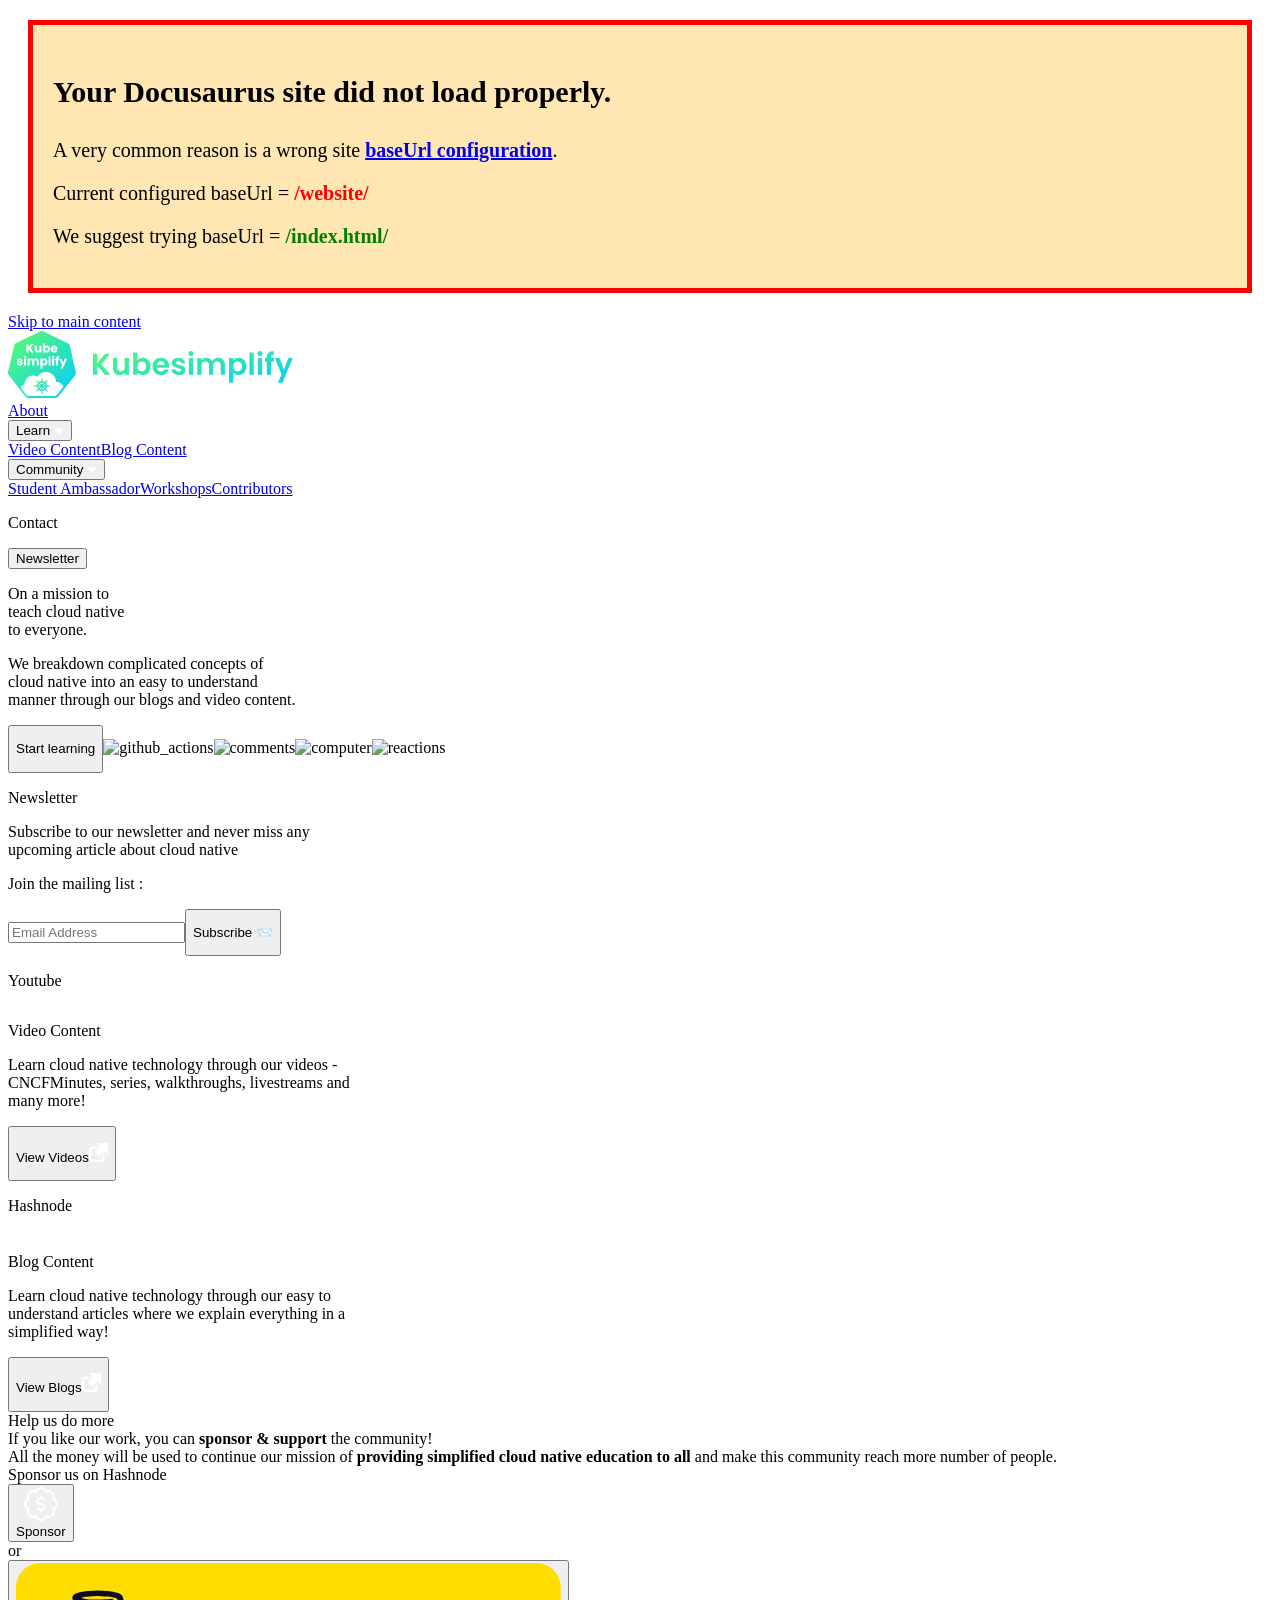
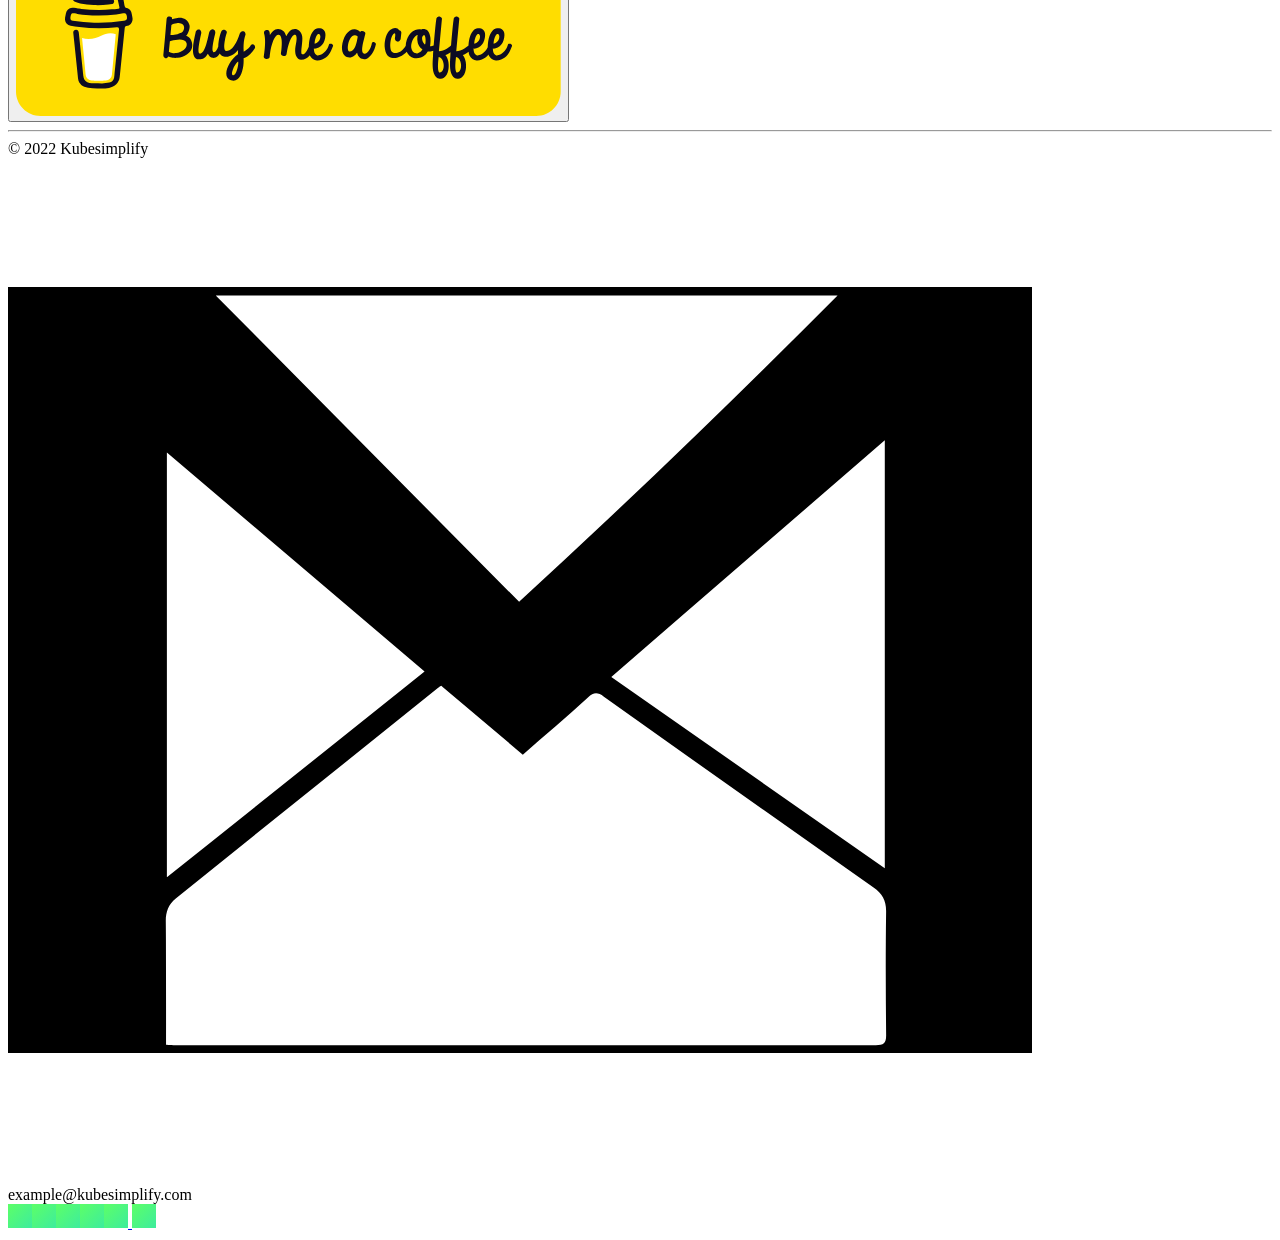
==== index.html @ 434e8fb5 "deploy: cc0e89b56d1132a6a4d55075fa886ed765c01660" ====
<!doctype html>
<html lang="en" dir="ltr" class="plugin-pages plugin-id-default">
<head>
<meta charset="UTF-8">
<meta name="viewport" content="width=device-width,initial-scale=1">
<meta name="generator" content="Docusaurus v2.0.0-beta.18">
<title data-rh="true">Kubesimplify | Kubesimplify</title><meta data-rh="true" name="twitter:card" content="summary_large_image"><meta data-rh="true" property="og:url" content="https://kubesimplify.github.io/website/"><meta data-rh="true" name="docusaurus_locale" content="en"><meta data-rh="true" name="docusaurus_tag" content="default"><meta data-rh="true" name="docsearch:language" content="en"><meta data-rh="true" name="docsearch:docusaurus_tag" content="default"><meta data-rh="true" property="og:title" content="Kubesimplify | Kubesimplify"><meta data-rh="true" name="description" content="Description will go into a meta tag in &lt;head /&gt;"><meta data-rh="true" property="og:description" content="Description will go into a meta tag in &lt;head /&gt;"><link data-rh="true" rel="icon" href="/website/img/favicon.ico"><link data-rh="true" rel="canonical" href="https://kubesimplify.github.io/website/"><link data-rh="true" rel="alternate" href="https://kubesimplify.github.io/website/" hreflang="en"><link data-rh="true" rel="alternate" href="https://kubesimplify.github.io/website/" hreflang="x-default"><script data-rh="true">function maybeInsertBanner(){window.__DOCUSAURUS_INSERT_BASEURL_BANNER&&insertBanner()}function insertBanner(){var n=document.getElementById("docusaurus-base-url-issue-banner-container");if(n){n.innerHTML='\n<div id="docusaurus-base-url-issue-banner" style="border: thick solid red; background-color: rgb(255, 230, 179); margin: 20px; padding: 20px; font-size: 20px;">\n   <p style="font-weight: bold; font-size: 30px;">Your Docusaurus site did not load properly.</p>\n   <p>A very common reason is a wrong site <a href="https://docusaurus.io/docs/docusaurus.config.js/#baseurl" style="font-weight: bold;">baseUrl configuration</a>.</p>\n   <p>Current configured baseUrl = <span style="font-weight: bold; color: red;">/website/</span> </p>\n   <p>We suggest trying baseUrl = <span id="docusaurus-base-url-issue-banner-suggestion-container" style="font-weight: bold; color: green;"></span></p>\n</div>\n';var e=document.getElementById("docusaurus-base-url-issue-banner-suggestion-container"),s=window.location.pathname,r="/"===s.substr(-1)?s:s+"/";e.innerHTML=r}}window.__DOCUSAURUS_INSERT_BASEURL_BANNER=!0,document.addEventListener("DOMContentLoaded",maybeInsertBanner)</script><link rel="stylesheet" href="/website/assets/css/styles.8e268ab1.css">
<link rel="preload" href="/website/assets/js/runtime~main.a6191e8c.js" as="script">
<link rel="preload" href="/website/assets/js/main.a37944ff.js" as="script">
</head>
<body class="navigation-with-keyboard">
<script>!function(){function t(t){document.documentElement.setAttribute("data-theme",t)}var e=function(){var t=null;try{t=localStorage.getItem("theme")}catch(t){}return t}();t(null!==e?e:"light")}()</script><div id="__docusaurus">
<div id="docusaurus-base-url-issue-banner-container"></div><div role="region"><a href="#" class="skipToContent_ZgBM">Skip to main content</a></div><section class="navbar_MONK"><div class="navbar_positioning_acLH"><div class="navbar_logo_HoQn"><svg width="285" height="67" viewBox="0 0 285 67" fill="none" xmlns="http://www.w3.org/2000/svg" class="logo_Ufb2" role="img"><path d="M50.301 65.537A3.822 3.822 0 0 1 47.276 67l-26.765-.04a3.85 3.85 0 0 1-3.017-1.47L.841 44.346a3.951 3.951 0 0 1-.746-3.303l6.003-26.326a3.87 3.87 0 0 1 2.09-2.642L32.33.382a3.82 3.82 0 0 1 3.348.008l24.101 11.756a3.911 3.911 0 0 1 2.083 2.65l5.917 26.35a3.939 3.939 0 0 1-.755 3.294L50.301 65.537Z" fill="url(#a)"></path><path d="M38.03 41.074c.66.008 1.352.04 1.54.07.19.032.637.127.983.22.354.095.864.268 1.147.378.275.11.668.29.873.401.204.11.518.29.691.393.181.102.503.322.723.487.22.165.653.55.975.865.314.306.7.73.856.935.15.204.401.558.55.778.142.22.362.59.48.825.126.236.314.668.432.967.11.29.252.7.315.912.055.204.11.432.125.503.016.078.063.314.11.534.047.22.095.645.118.943.016.291.063.566.095.598.039.047.204.07.503.07.243 0 .55.016.691.047.134.024.417.079.62.11.205.04.527.118.724.173.188.055.471.158.636.213a7.8 7.8 0 0 1 .716.314c.236.11.652.354.935.534.33.22.715.543 1.116.96.346.345.73.793.88 1.02.142.22.338.559.432.748.095.188.173.392.173.455 0 .055-.118.252-.26.425-.14.18-.58.746-.99 1.257-.408.519-.801 1.022-.887 1.124-.087.11-.393.503-.692.888-.299.385-.558.708-.574.723-.016.016-.157.197-.322.401-.165.204-.424.543-.581.747-.158.204-.3.385-.315.4-.016.016-.173.213-.346.433-.18.22-.353.44-.4.487a6.632 6.632 0 0 0-.268.346c-.102.134-.448.574-.762.974-.322.401-.652.81-.747.904a1.2 1.2 0 0 1-.416.26c-.22.063-.747.078-3.568.07-1.815-.007-8.102-.023-13.965-.031-5.863-.008-10.743-.031-10.845-.047a1.996 1.996 0 0 1-.401-.157 2.205 2.205 0 0 1-.354-.275 7.684 7.684 0 0 1-.377-.448c-.126-.165-.385-.503-.574-.755a22.952 22.952 0 0 0-.369-.471c-.023-.016-.228-.283-.471-.59a62.297 62.297 0 0 0-.747-.967c-.18-.22-.472-.59-.652-.825a73.603 73.603 0 0 0-.417-.518c-.047-.048-.157-.197-.251-.323-.095-.126-.362-.471-.59-.77l-1.17-1.486c-.417-.518-.755-.974-.755-.997 0-.032.07-.158.157-.284a4.9 4.9 0 0 1 .519-.581c.196-.189.455-.417.573-.511.118-.086.37-.26.558-.377a5.936 5.936 0 0 1 1.038-.519 4.42 4.42 0 0 1 .597-.196c.212-.056.44-.102.503-.102.07 0 .15-.032.18-.063.04-.047.072-.393.087-.873.024-.503.07-1.03.15-1.391.062-.33.188-.81.274-1.077.087-.26.244-.66.346-.88.102-.22.291-.581.425-.802.141-.22.377-.573.526-.778.15-.204.527-.613.825-.911a9.677 9.677 0 0 1 1.006-.857c.244-.173.715-.448 1.038-.62.322-.166.723-.347.903-.41.173-.062.488-.157.692-.212.204-.063.527-.141.715-.18.236-.048.739-.071 1.572-.071.81 0 1.32.023 1.509.063.165.039.393.102.51.133.118.032.44.134.716.22.275.095.73.283 1.014.425.275.141.526.26.558.26.023 0 .141-.143.259-.315.11-.165.346-.48.51-.684.166-.204.52-.582.779-.825.26-.252.676-.613.92-.81.25-.189.604-.448.8-.558.19-.118.598-.338.905-.495.306-.15.809-.354 1.115-.456.307-.102.77-.236 1.038-.298.26-.056.62-.134.794-.158.173-.031.856-.047 1.517-.039ZM23.25 21.412h2.53l-3.41-4.332 3.293-4.168h-2.437l-2.83 3.727v-3.727H18.33v8.5h2.067v-3.75l2.854 3.75Zm10.18-6.762h-2.068v3.672c0 .92-.511 1.431-1.313 1.431-.77 0-1.289-.511-1.289-1.43V14.65H26.7v3.947c0 1.809 1.054 2.886 2.618 2.886.904 0 1.627-.417 2.044-.99v.92h2.067V14.65Zm3.56.951v-3.16h-2.067v8.963h2.067v-.943c.377.59 1.093 1.038 2.083 1.038 1.659 0 2.98-1.353 2.98-3.484 0-2.13-1.313-3.467-2.98-3.467-.967 0-1.706.448-2.083 1.053Zm2.956 2.414c0 1.078-.708 1.683-1.494 1.683-.77 0-1.478-.598-1.478-1.675s.708-1.667 1.478-1.667c.786 0 1.494.582 1.494 1.66Zm6.17-1.808c.692 0 1.273.424 1.273 1.164h-2.594c.126-.747.645-1.164 1.321-1.164Zm3.23 2.956h-2.2c-.173.362-.495.653-1.077.653-.668 0-1.21-.409-1.281-1.297h4.685c.023-.205.031-.41.031-.606 0-2.052-1.391-3.365-3.364-3.365-2.005 0-3.412 1.336-3.412 3.475 0 2.147 1.43 3.476 3.412 3.476 1.682 0 2.885-1.014 3.207-2.336Zm-34.664 13.25c-.032-2.516-3.687-1.754-3.687-2.831 0-.322.267-.519.747-.519.581 0 .935.299.998.763h1.91c-.133-1.337-1.1-2.304-2.845-2.304-1.769 0-2.751.944-2.751 2.1 0 2.476 3.686 1.69 3.686 2.783 0 .299-.283.542-.817.542-.566 0-.99-.314-1.038-.786H8.841c.095 1.306 1.305 2.312 3.105 2.312 1.698 0 2.736-.88 2.736-2.06Zm1.273 1.966h2.067v-6.755h-2.067v6.755Zm1.046-7.463c.723 0 1.218-.495 1.218-1.116 0-.63-.495-1.125-1.218-1.125-.74 0-1.235.496-1.235 1.125 0 .621.496 1.116 1.235 1.116Zm11.838 7.463h2.06V30.43c0-1.816-1.086-2.886-2.752-2.886-.983 0-1.832.543-2.28 1.259-.456-.81-1.28-1.258-2.295-1.258-.888 0-1.572.377-1.973.92v-.85h-2.075v6.763h2.075v-3.672c0-.881.503-1.369 1.297-1.369.786 0 1.29.488 1.29 1.368v3.673h2.059v-3.672c0-.881.51-1.369 1.297-1.369.786 0 1.297.488 1.297 1.368v3.673Zm5.58-5.803v-.952h-2.075v9.979h2.076v-4.168c.369.566 1.084 1.038 2.083 1.038 1.658 0 2.971-1.352 2.971-3.483 0-2.131-1.313-3.468-2.971-3.468-.999 0-1.714.464-2.083 1.054Zm2.948 2.414c0 1.077-.7 1.682-1.485 1.682-.779 0-1.478-.597-1.478-1.675 0-1.077.7-1.667 1.478-1.667.786 0 1.485.582 1.485 1.66Zm3.2 3.389h2.067v-8.964h-2.068v8.964Zm3.568 0h2.075v-6.755h-2.075v6.755Zm1.046-7.463c.723 0 1.218-.495 1.218-1.108 0-.63-.495-1.125-1.218-1.125-.74 0-1.234.496-1.234 1.125 0 .613.495 1.108 1.234 1.108Zm2.735 7.463h2.068v-5.04H51.1v-1.715h-1.116v-.063c0-.715.282-.959 1.076-.904v-1.761c-2.06-.11-3.144.762-3.144 2.532v.196h-.754v1.714h.754v5.04Zm7.263-2.524-1.564-4.23h-2.31l2.75 6.526-1.556 3.444h2.232l4.237-9.97h-2.24l-1.549 4.23Z" fill="#fff"></path><path fill-rule="evenodd" clip-rule="evenodd" d="M33.86 46.915c-.508.152-.791 1.354-.548 2.324.042.166.048.216.048.414v.226l-.059.025c-.032.013-.12.034-.195.045a.881.881 0 0 0-.168.037.706.706 0 0 1-.146.035c-.42.065-1.03.33-1.617.703-.352.224-.525.177-.706-.192-.34-.696-1.397-1.48-1.876-1.394-.82.15-.187 1.511 1.04 2.238.345.204.408.35.257.589l-.141.223a.988.988 0 0 0-.075.13.499.499 0 0 1-.05.09c-.245.382-.523 1.164-.595 1.669-.03.22-.217.28-.56.178-1.175-.348-2.764.15-2.41.754.09.154.34.358.463.377.031.006.117.03.19.056.358.125 1.253.13 1.679.011.096-.026.178-.036.349-.04.266-.006.258-.012.295.21a5.11 5.11 0 0 0 .78 1.985c.05.078.118.186.15.24l.058.1-.05.061c-.079.1-.2.202-.36.3-.613.377-1.176 1.012-1.328 1.498-.407 1.304 1.332.802 2.171-.627.215-.366.365-.44.59-.29.619.41 1.164.656 1.72.775.084.018.176.043.204.054a.686.686 0 0 0 .146.032c.24.028.244.033.244.289a.893.893 0 0 1-.048.344c-.182.59-.11 1.44.166 1.992.59 1.174 1.435-.32 1.084-1.915-.121-.547-.084-.656.247-.724.782-.162 1.196-.33 1.9-.774.366-.23.447-.203.703.23.643 1.086 1.915 1.734 2.222 1.132.134-.263-.02-.662-.482-1.257a4.192 4.192 0 0 0-.767-.678c-.24-.148-.463-.325-.503-.402-.029-.053-.015-.083.16-.354.401-.626.558-.982.713-1.626l.1-.417.042-.174h.212c.174.001.233.008.324.036 1.103.344 2.71-.164 2.405-.76-.232-.455-1.52-.714-2.332-.47-.167.05-.299.065-.475.053l-.134-.01-.034-.133a38.523 38.523 0 0 1-.1-.418c-.154-.654-.335-1.063-.743-1.686-.205-.313-.163-.432.23-.648 1.235-.679 1.87-2.255.906-2.251-.27 0-.351.037-.842.378-.322.223-.718.671-.925 1.047-.21.38-.325.402-.744.136-.532-.337-1.008-.547-1.461-.647a7.28 7.28 0 0 0-.396-.087c-.324-.065-.378-.182-.265-.576.318-1.102-.095-2.637-.663-2.466Zm-.523 4.503c.021.047.028 1.469.008 1.545-.024.09-.058.117-.2.159l-.122.036-.556-.557c-.323-.324-.556-.57-.556-.586 0-.065.41-.301.748-.432.435-.169.653-.222.678-.165Zm1.465.027c.41.11 1.157.475 1.157.565 0 .01-.254.273-.565.584l-.564.564-.125-.043c-.233-.08-.23-.07-.224-.963.006-.825-.007-.795.321-.707Zm-3.6 1.47c.039.03.286.273.548.538.546.552.508.487.413.716l-.05.122h-.586c-.749 0-1.034-.013-1.046-.045-.035-.092.156-.64.376-1.076.186-.368.194-.374.345-.255Zm5.652-.012c.198.273.49 1 .529 1.313l.009.075H35.77l-.042-.083a1.604 1.604 0 0 1-.072-.168l-.029-.086.121-.127c.772-.812 1.03-1.028 1.105-.924Zm-4.729 2.564c.024.04.06.119.08.175l.037.102-.374.38c-.206.21-.466.47-.577.578l-.202.196-.038-.043c-.23-.267-.642-1.321-.552-1.411.035-.035.226-.044.998-.047l.586-.003.042.073Zm4.816-.063c.478.012.45 0 .42.192-.033.203-.213.678-.355.936-.236.429-.14.455-.816-.221l-.564-.565.041-.109c.023-.06.059-.14.08-.176l.04-.067h.375c.206 0 .557.004.78.01Zm-1.635 1.617c.745.733.723.686.4.858-.366.195-.877.388-1.122.423l-.075.011.005-.825.004-.824.126-.051c.187-.077.14-.106.662.408Zm-2.037-.39.09.042v1.64l-.075-.008a3.195 3.195 0 0 1-.562-.168 2.65 2.65 0 0 0-.173-.072c-.202-.072-.638-.318-.638-.36 0-.046.979-1.041 1.093-1.11.048-.029.16-.014.265.035Z" fill="url(#b)"></path><path d="m96.947 43.807-7.69-9.42v9.42H85.02V22.666h4.238v9.48l7.69-9.48h5.116l-8.719 10.48 8.961 10.661h-5.358Zm23.979-16.78v16.78h-4.269v-2.12c-.545.727-1.261 1.302-2.149 1.726-.868.404-1.817.606-2.846.606-1.312 0-2.472-.273-3.481-.818-1.009-.565-1.807-1.383-2.392-2.453-.565-1.09-.848-2.383-.848-3.877v-9.844h4.239v9.238c0 1.333.333 2.363.999 3.09.666.706 1.574 1.06 2.724 1.06 1.171 0 2.089-.354 2.755-1.06.666-.727.999-1.757.999-3.09v-9.238h4.269Zm8.42 2.454c.544-.808 1.291-1.464 2.24-1.969.969-.505 2.068-.757 3.299-.757 1.433 0 2.725.353 3.875 1.06 1.171.707 2.089 1.716 2.755 3.029.686 1.292 1.03 2.796 1.03 4.513 0 1.716-.344 3.24-1.03 4.573-.666 1.313-1.584 2.332-2.755 3.06-1.15.726-2.442 1.09-3.875 1.09-1.251 0-2.351-.243-3.299-.727-.929-.505-1.675-1.151-2.24-1.939v2.393h-4.239V21.394h4.239v8.087Zm8.869 5.876c0-1.01-.211-1.878-.635-2.605-.404-.747-.949-1.313-1.635-1.696a4.292 4.292 0 0 0-2.18-.576c-.767 0-1.493.202-2.179.606-.666.384-1.211.949-1.635 1.696-.404.747-.605 1.626-.605 2.635 0 1.01.201 1.888.605 2.635.424.747.969 1.323 1.635 1.727a4.398 4.398 0 0 0 2.179.575c.787 0 1.514-.202 2.18-.605.686-.404 1.231-.98 1.635-1.727.424-.747.635-1.636.635-2.665Zm23-.303c0 .606-.04 1.15-.122 1.635h-12.26c.101 1.212.525 2.16 1.272 2.847.747.687 1.665 1.03 2.755 1.03 1.574 0 2.694-.676 3.36-2.029h4.57c-.484 1.615-1.412 2.948-2.785 3.998-1.371 1.03-3.057 1.545-5.055 1.545-1.614 0-3.067-.354-4.359-1.06-1.271-.727-2.27-1.747-2.997-3.06-.706-1.312-1.059-2.827-1.059-4.543 0-1.736.353-3.26 1.059-4.573.706-1.313 1.695-2.322 2.967-3.03 1.271-.706 2.734-1.06 4.389-1.06 1.595 0 3.018.344 4.269 1.03a7.098 7.098 0 0 1 2.936 2.939c.707 1.252 1.06 2.695 1.06 4.33Zm-4.389-1.212c-.02-1.09-.414-1.958-1.181-2.605-.767-.666-1.706-.999-2.816-.999-1.049 0-1.937.323-2.664.97-.706.625-1.14 1.504-1.302 2.634h7.963Zm13.901 10.238c-1.373 0-2.604-.243-3.695-.727-1.088-.505-1.957-1.181-2.602-2.03a5.166 5.166 0 0 1-1.029-2.816h4.267c.081.646.394 1.18.939 1.605.565.424 1.262.636 2.088.636.808 0 1.434-.161 1.878-.485.464-.323.697-.737.697-1.241 0-.546-.283-.95-.848-1.212-.546-.283-1.423-.586-2.634-.909-1.251-.303-2.281-.616-3.088-.939a5.49 5.49 0 0 1-2.059-1.484c-.564-.666-.847-1.565-.847-2.695 0-.93.263-1.777.788-2.545.543-.767 1.31-1.373 2.299-1.817 1.009-.444 2.19-.666 3.543-.666 1.998 0 3.592.505 4.783 1.514 1.19.99 1.846 2.332 1.968 4.029h-4.057c-.061-.667-.343-1.192-.848-1.576-.484-.403-1.14-.605-1.968-.605-.767 0-1.362.141-1.786.424-.403.282-.606.676-.606 1.181 0 .565.283 1 .849 1.302.565.283 1.443.576 2.633.879 1.211.303 2.21.616 2.998.939a5.112 5.112 0 0 1 2.027 1.514c.586.666.889 1.555.909 2.666 0 .969-.273 1.837-.818 2.604-.525.768-1.292 1.373-2.301 1.818-.989.424-2.149.636-3.48.636Zm12.228-19.052c-.747 0-1.373-.232-1.878-.696-.484-.485-.726-1.08-.726-1.787 0-.707.242-1.293.726-1.757.505-.485 1.131-.727 1.878-.727.746 0 1.362.242 1.846.727.505.465.756 1.05.756 1.757 0 .706-.251 1.302-.756 1.787-.484.464-1.1.696-1.846.696Zm2.088 2v16.78h-4.238v-16.78h4.238Zm25.015-.243c2.059 0 3.713.636 4.964 1.908 1.272 1.252 1.908 3.009 1.908 5.27v9.844h-4.238V34.54c0-1.313-.333-2.312-.998-2.999-.667-.706-1.575-1.06-2.726-1.06-1.15 0-2.068.354-2.754 1.06-.667.687-1 1.686-1 2.999v9.268h-4.238V34.54c0-1.313-.332-2.312-.999-2.999-.666-.706-1.573-1.06-2.725-1.06-1.17 0-2.098.354-2.785 1.06-.665.687-.998 1.686-.998 2.999v9.268h-4.238v-16.78h4.238v2.03a5.665 5.665 0 0 1 2.088-1.666c.869-.404 1.817-.606 2.847-.606 1.312 0 2.482.283 3.511.848a5.747 5.747 0 0 1 2.392 2.363c.545-.97 1.332-1.747 2.36-2.332a6.852 6.852 0 0 1 3.391-.879Zm15.132 2.666c.545-.768 1.292-1.404 2.24-1.909.968-.525 2.07-.787 3.301-.787 1.432 0 2.724.353 3.874 1.06 1.171.707 2.09 1.716 2.755 3.029.686 1.292 1.029 2.796 1.029 4.513 0 1.716-.343 3.24-1.029 4.573-.665 1.313-1.584 2.332-2.755 3.06-1.15.726-2.442 1.09-3.874 1.09-1.231 0-2.322-.253-3.27-.758-.929-.504-1.685-1.14-2.271-1.908v10.39h-4.238V27.026h4.238v2.424Zm8.871 5.906c0-1.01-.213-1.878-.636-2.605-.404-.747-.95-1.313-1.635-1.696a4.288 4.288 0 0 0-2.179-.576c-.767 0-1.494.202-2.181.606-.666.384-1.211.949-1.634 1.696-.405.747-.606 1.626-.606 2.635 0 1.01.201 1.888.606 2.635.423.747.968 1.323 1.634 1.727a4.408 4.408 0 0 0 2.181.575c.787 0 1.513-.202 2.179-.605.685-.404 1.231-.98 1.635-1.727.423-.747.636-1.636.636-2.665Zm11.647-13.963v22.413h-4.24V21.394h4.24Zm6.336 3.634c-.747 0-1.372-.232-1.877-.696-.484-.485-.726-1.08-.726-1.787 0-.707.242-1.293.726-1.757.505-.485 1.13-.727 1.877-.727.746 0 1.362.242 1.846.727.504.465.757 1.05.757 1.757 0 .706-.253 1.302-.757 1.787-.484.464-1.1.696-1.846.696Zm2.09 2v16.78h-4.24v-16.78h4.24Zm11.876 3.483h-2.937v13.296h-4.299V30.511h-1.907v-3.484h1.907v-.848c0-2.06.586-3.574 1.756-4.543 1.17-.97 2.937-1.424 5.297-1.363v3.574c-1.029-.02-1.745.152-2.149.515-.403.364-.605 1.02-.605 1.969v.696h2.937v3.484Zm18.79-3.484-10.383 24.716h-4.511l3.633-8.36-6.72-16.356h4.752l4.33 11.722 4.389-11.722h4.51Z" fill="url(#c)"></path><defs><linearGradient id="a" x1="0.457" y1="0.005" x2="67.46" y2="66.956" gradientUnits="userSpaceOnUse"><stop stop-color="#5CFF68"></stop><stop offset="1" stop-color="#05CAFF"></stop></linearGradient><linearGradient id="b" x1="26.115" y1="46.903" x2="42.009" y2="62.553" gradientUnits="userSpaceOnUse"><stop stop-color="#5CFF68"></stop><stop offset="1" stop-color="#05CAFF"></stop></linearGradient><linearGradient id="c" x1="84.291" y1="10.49" x2="103.981" y2="96.871" gradientUnits="userSpaceOnUse"><stop stop-color="#5CFF68"></stop><stop offset="1" stop-color="#05CAFF"></stop></linearGradient></defs></svg></div><div class="navbar_about_ff22"><a class="navbar_contact_word_B9E2" href="/website/about">About</a></div><div class="navbar_learn_ewoD"><div class="navbar_dropdown_gBCg"><button class="navbar_dropbtn_lrWS">Learn <svg width="10" height="7" viewBox="0 0 10 7" fill="none" xmlns="http://www.w3.org/2000/svg" role="img"><path d="m4.981 6.5 4.763-6H.218l4.763 6Z" fill="#fff"></path></svg></button><div class="navbar_dropdown_content_HFwf"><a href="https://www.youtube.com/c/saiyam911/videos" target="blank">Video Content</a><a class="navbar_blog_design_fTgL" href="https://kubesimplify.com/" target="blank">Blog Content</a></div></div></div><div class="navbar_community_SS5i"><div class="navbar_dropdown_gBCg"><button class="navbar_dropbtn_lrWS">Community <svg width="10" height="7" viewBox="0 0 10 7" fill="none" xmlns="http://www.w3.org/2000/svg" role="img"><path d="m4.981 6.5 4.763-6H.218l4.763 6Z" fill="#fff"></path></svg></button><div class="navbar_dropdown_content_HFwf"><a href="#">Student Ambassador</a><a class="navbar_workshops_designs_Jcky" href="#">Workshops</a><a class="navbar_contri_designs_NedG" href="#">Contributors</a></div></div></div><div class="navbar_contact_CVHh"><p class="navbar_contact_word_B9E2"> Contact </p></div><button class="navbar_button_Dtfm"><span class="navbar_text_JL4G">Newsletter</span></button></div></section><div class="main-wrapper"><main><section><div class="hp_EwXs"><div><p class="hp_cont_1_p1_wEN2">On a mission to <br>teach <span class="hp_cont_1_cloud_Mjqk">cloud native</span> <br>to everyone.</p><p class="hp_cont_1_p2_H4J1">We breakdown complicated concepts of <br>cloud native into an easy to understand <br>manner through our blogs and video content.</p><button class="hp_cont_1_btn_rgj_"><p class="hp_cont_1_btn_content_TGyY">Start learning</p></button><img class="hp_cont_1_img1_pi5e" src="/website/assets/images/github-actions-55e9a90c51005ec1369b419f87aa605e.png" alt="github_actions"><img class="hp_cont_1_img3_ut14" src="/website/assets/images/Comments-724e9e93473c9f1c6383b09ac443ee6c.png" alt="comments"><img class="hp_cont_1_img2_ZwJ2" src="/website/assets/images/Computer-45a9c4170b9e666fca0ef8f16e66fffb.png" alt="computer"><img class="hp_cont_1_img4_Zdia" src="/website/assets/images/Reactions-0790bd18a6607668639a036d434ff283.png" alt="reactions"></div><div class="hp_cont_2_oAoW"><div class="hp_cont_2_1_zEEH"><p class="hp_cont_2_p1_vTBT">Newsletter</p><p class="hp_cont_2_p2_siH0">Subscribe to our <span class="hp_cont_1_cloud_Mjqk"> newsletter </span>and never miss any <br>upcoming article about <span class="hp_cont_1_cloud_Mjqk"> cloud native </span></p></div><div class="hp_cont_2_2_T1ks"><div class="hp_cont_2a_rvio"><p class="hp_cont_2a_p_xipg">Join the mailing list :</p><input type="email" class="hp_cont_2a_input_aH9x" placeholder="Email Address"><button class="hp_cont_2a_btn_Zm_4"><p class="hp_cont_2a_btn_content_VwRk">Subscribe 📨</p></button></div></div></div><div class="hp_cont_3_b2VJ"><div class="hp_cont_3_vid_HWys"><p class="hp_cont_3_vid_p1_WGhh">Youtube</p><p class="hp_cont_3_vid_p2_SDCS">Video Content<img class="hp_cont_3_vidIcon_p7VF" src="[data-uri]" alt="Video_Icon"></p><p class="hp_cont_3_vid_p3_CKka">Learn cloud native technology through our videos - <br>CNCFMinutes, series, walkthroughs, livestreams and <br>many more!</p><a href="https://www.youtube.com/c/saiyam911" target="_blank"><button class="hp_cont_3_btn1_bqxl"><p class="hp_cont_3_btn1_content_ItHT">View Videos<img class="hp_cont_3_linkIcon_xETb" src="[data-uri]" alt="link"></p></button></a></div><div class="hp_cont_3_blog_oTqX"><p class="hp_cont_3_blog_p1_bblm">Hashnode</p><p class="hp_cont_3_blog_p2_WMwq">Blog Content<img class="hp_cont_3_blogIcon_TGDE" src="[data-uri]" alt="Blog_Icon"></p><p class="hp_cont_3_blog_p3_uxPl">Learn cloud native technology through our easy to <br>understand articles where we explain everything in a <br>simplified way!</p><a href="https://kubesimplify.com/?t=1651944375419" target="_blank"><button class="hp_cont_3_btn2_I0rQ"><p class="hp_cont_3_btn2_content_IG02">View Blogs<img class="hp_cont_3_linkIcon_xETb" src="[data-uri]" alt="link"></p></button></a></div></div></div></section></main></div><section class="footer_xBL4"><div><div class="title_NItk">Help us do more</div><div class="sponsors_content_hbIG">If you like our work, you can <b>sponsor &amp; support</b> the community!<br>All the money will be used to continue our mission of <b>providing simplified cloud native education to all</b> and make this community reach more number of people.</div><div class="sponsors_card_Uvsf"><div class="sponsors_card_title_IkS_">Sponsor us on Hashnode</div><button class="sponsor_hashnode_E2qa"><div class="sponsor_hashnode_logo_jGyT"><svg width="34" height="34" viewBox="0 0 34 34" fill="none" xmlns="http://www.w3.org/2000/svg" class="logo_fYHz" role="img"><path d="m19.254 16.538-3.922-1.117a1.38 1.38 0 0 1-.99-1.311c0-.747.614-1.36 1.36-1.36h2.451c.548 0 1.068.17 1.505.486.199.144.475.1.652-.077l.758-.758a.542.542 0 0 0-.066-.813 4.646 4.646 0 0 0-2.849-.963h-.088V9.032a.532.532 0 0 0-.537-.53h-1.062a.531.531 0 0 0-.53.53v1.593h-.233a3.488 3.488 0 0 0-3.468 3.817c.138 1.471 1.267 2.666 2.683 3.07l3.75 1.067c.58.172.99.708.99 1.311 0 .752-.614 1.36-1.36 1.36h-2.451a2.558 2.558 0 0 1-1.505-.486c-.199-.144-.48-.1-.652.077l-.758.758a.542.542 0 0 0 .066.813 4.646 4.646 0 0 0 2.849.963h.088v1.593c0 .293.238.53.531.53h1.062a.532.532 0 0 0 .537-.53v-1.593h.088c1.516 0 2.943-.902 3.435-2.334.675-1.97-.487-3.972-2.334-4.503ZM34 17.003a6.572 6.572 0 0 0-3.297-5.68 6.55 6.55 0 0 0-1.687-6.34 6.55 6.55 0 0 0-6.338-1.686A6.572 6.572 0 0 0 16.998 0a6.57 6.57 0 0 0-5.676 3.297 6.563 6.563 0 0 0-6.344 1.687 6.576 6.576 0 0 0-1.687 6.338A6.579 6.579 0 0 0 0 17.002a6.576 6.576 0 0 0 3.291 5.676 6.59 6.59 0 0 0 1.687 6.344 6.534 6.534 0 0 0 6.344 1.681A6.577 6.577 0 0 0 16.997 34a6.579 6.579 0 0 0 5.68-3.297 6.517 6.517 0 0 0 6.34-1.681 6.563 6.563 0 0 0 1.686-6.344A6.57 6.57 0 0 0 34 17.003Zm-6.051 4.535c.354.78 1.958 3.59-.432 5.98-1.919 1.919-3.816 1.415-5.984.43-.304.808-1.145 3.928-4.536 3.928-3.457 0-4.292-3.291-4.535-3.927-2.163.984-4.066 1.477-5.98-.432-2.444-2.433-.724-5.343-.43-5.979-.808-.31-3.928-1.15-3.928-4.535 0-3.463 3.285-4.298 3.927-4.536-.354-.785-1.958-3.595.432-5.984 2.444-2.45 5.365-.714 5.979-.432.31-.802 1.15-3.927 4.535-3.927 3.463 0 4.298 3.291 4.536 3.927.785-.354 3.595-1.958 5.984.432 2.445 2.433.725 5.343.432 5.984.802.304 3.927 1.145 3.927 4.536 0 3.457-3.291 4.292-3.927 4.535Z" fill="#fff"></path></svg><div class="button_name_Q37u">Sponsor</div></div></button><div class="sponsors_or_bLSG">or</div><button class="sponsor_coffee_FZpa"><svg width="545" height="153" viewBox="0 0 545 153" fill="none" xmlns="http://www.w3.org/2000/svg" class="coffee_l3Oq" role="img"><path d="M0 24.48C0 10.96 10.96 0 24.48 0H520.2c13.52 0 24.48 10.96 24.48 24.48v104.04c0 13.52-10.96 24.48-24.48 24.48H24.48C10.96 153 0 142.04 0 128.52V24.48Z" fill="#FD0"></path><path d="m109.522 50.318-.067-.04-.156-.047a.372.372 0 0 0 .223.087ZM110.507 57.313l-.075.021.075-.02ZM109.549 50.306a.117.117 0 0 1-.025-.006.046.046 0 0 0 0 .017.055.055 0 0 0 .025-.01Z" fill="#0D0C22"></path><path d="M109.523 50.32h.013v-.007l-.013.008ZM110.447 57.3l.113-.064.042-.024.038-.04a.652.652 0 0 0-.193.129ZM109.715 50.471l-.111-.105-.075-.04a.314.314 0 0 0 .186.145ZM81.88 118.353a.573.573 0 0 0-.225.174l.07-.045c.047-.043.114-.095.155-.129ZM98.046 115.173c0-.1-.05-.082-.037.274 0-.029.012-.058.017-.086.006-.063.012-.125.02-.188ZM96.376 118.353a.574.574 0 0 0-.225.174l.07-.045c.047-.043.114-.095.155-.129ZM70.489 119.11a.479.479 0 0 0-.238-.111c.072.035.143.069.19.095l.048.016ZM67.93 116.657a.754.754 0 0 0-.093-.295c.036.094.066.191.09.29l.003.005Z" fill="#0D0C22"></path><path d="M85.137 72.774c-3.517 1.505-7.509 3.213-12.682 3.213a24.008 24.008 0 0 1-6.402-.883l3.578 36.734a6.136 6.136 0 0 0 6.117 5.632s5.073.264 6.766.264c1.822 0 7.285-.264 7.285-.264a6.139 6.139 0 0 0 6.116-5.632l3.832-40.592c-1.712-.585-3.44-.974-5.389-.974-3.37-.001-6.085 1.16-9.221 2.502Z" fill="#fff"></path><path d="m54.984 57.102.061.057.04.023a.605.605 0 0 0-.1-.08Z" fill="#0D0C22"></path><path d="m116.299 53.712-.538-2.718c-.484-2.438-1.581-4.742-4.084-5.623-.802-.282-1.713-.404-2.328-.987-.615-.584-.797-1.49-.939-2.33-.263-1.543-.511-3.087-.781-4.627-.233-1.324-.418-2.811-1.025-4.026-.79-1.63-2.43-2.584-4.061-3.215a23.412 23.412 0 0 0-2.555-.79c-4.074-1.076-8.358-1.47-12.55-1.696a105.365 105.365 0 0 0-15.095.25c-3.736.34-7.67.751-11.22 2.044-1.298.473-2.636 1.04-3.622 2.043-1.21 1.231-1.606 3.136-.722 4.672.628 1.091 1.693 1.862 2.822 2.371a22.888 22.888 0 0 0 4.581 1.492c4.387.97 8.93 1.35 13.412 1.512 4.967.2 9.942.038 14.886-.486a84.63 84.63 0 0 0 3.66-.484c1.435-.22 2.356-2.095 1.933-3.402-.506-1.563-1.865-2.169-3.403-1.933-.226.036-.451.069-.678.102l-.163.023a82.734 82.734 0 0 1-4.798.469c-2.421.169-4.85.247-7.276.25-2.384 0-4.77-.067-7.149-.223a91.048 91.048 0 0 1-3.248-.272 78.703 78.703 0 0 1-1.472-.166l-.466-.059-.102-.014-.483-.07a50.894 50.894 0 0 1-2.953-.527.444.444 0 0 1 0-.867h.018c.847-.18 1.7-.335 2.557-.469.285-.045.572-.089.859-.132h.008c.536-.035 1.075-.131 1.608-.195 4.642-.482 9.311-.647 13.976-.492 2.264.066 4.527.199 6.781.428.485.05.967.103 1.45.162.184.022.37.049.555.071l.374.054c1.091.162 2.176.36 3.255.592 1.6.347 3.653.46 4.365 2.213.226.556.329 1.173.454 1.757l.16.744a.287.287 0 0 1 .009.041l1.131 5.27a.96.96 0 0 1-.811 1.158h-.011l-.23.03-.228.031a139.886 139.886 0 0 1-6.451.685 153.066 153.066 0 0 1-12.9.519 151.246 151.246 0 0 1-17.3-1.006c-.623-.074-1.244-.153-1.866-.233.482.062-.35-.048-.52-.072-.394-.055-.79-.112-1.185-.172-1.326-.2-2.645-.444-3.969-.659-1.6-.263-3.131-.132-4.579.659a6.661 6.661 0 0 0-2.757 2.858c-.624 1.291-.81 2.697-1.09 4.084-.279 1.387-.714 2.88-.549 4.304.354 3.073 2.503 5.57 5.593 6.13 2.908.526 5.831.953 8.762 1.317a161.905 161.905 0 0 0 37.513.216 1.976 1.976 0 0 1 2.182 2.165l-.293 2.843a1089465.02 1089465.02 0 0 1-3.624 35.325l-.526 5.095c-.17 1.671-.193 3.396-.51 5.048-.5 2.597-2.26 4.193-4.826 4.776a33.669 33.669 0 0 1-7.163.838c-2.673.014-5.345-.104-8.017-.09-2.854.016-6.349-.247-8.551-2.371-1.935-1.865-2.203-4.786-2.466-7.311-.351-3.343-.7-6.686-1.045-10.029L64.09 82.021l-1.253-12.026-.062-.595c-.15-1.435-1.166-2.839-2.766-2.767-1.37.061-2.927 1.226-2.767 2.767l.929 8.915 1.92 18.443c.548 5.239 1.094 10.478 1.638 15.718.105 1.004.204 2.011.315 3.014.602 5.486 4.791 8.442 9.979 9.274 3.03.488 6.133.588 9.208.638 3.941.063 7.922.215 11.799-.499 5.745-1.054 10.055-4.89 10.67-10.841l.527-5.154 1.75-17.053 1.904-18.574.874-8.513a1.976 1.976 0 0 1 1.591-1.737c1.643-.32 3.213-.867 4.382-2.117 1.86-1.99 2.23-4.586 1.572-7.202Zm-61.794 1.836c.025-.012-.02.203-.04.303-.005-.151.003-.286.04-.303Zm.16 1.233c.013-.009.052.044.093.107-.062-.058-.101-.101-.095-.107h.002Zm.156.207c.057.096.087.157 0 0Zm.315.256h.008c0 .009.015.018.02.027a.21.21 0 0 0-.03-.027h.002Zm55.133-.382c-.59.56-1.48.822-2.358.952-9.854 1.462-19.851 2.203-29.813 1.876-7.129-.244-14.183-1.035-21.241-2.033-.692-.097-1.441-.224-1.917-.733-.896-.962-.456-2.899-.223-4.06.214-1.065.622-2.484 1.888-2.635 1.976-.232 4.27.602 6.226.898 2.353.36 4.716.647 7.087.863 10.12.922 20.41.779 30.484-.57 1.836-.247 3.666-.534 5.489-.86 1.625-.292 3.425-.838 4.407.844.673 1.146.762 2.68.658 3.974a2.213 2.213 0 0 1-.689 1.484h.002Z" fill="#0D0C22"></path><path fill-rule="evenodd" clip-rule="evenodd" d="M170.036 84.24a9.048 9.048 0 0 1-2.373 2.866c-1.007.812-2.181 1.473-3.524 1.982-1.342.51-2.693.853-4.051 1.027-1.359.175-2.678.16-3.955-.048-1.279-.206-2.367-.628-3.261-1.266l1.008-10.461c.926-.318 2.092-.645 3.499-.98a32.006 32.006 0 0 1 4.339-.716 18.59 18.59 0 0 1 4.219.048c1.326.175 2.373.597 3.14 1.266.416.382.768.796 1.055 1.242.288.446.463.908.528 1.385.159 1.338-.048 2.556-.624 3.655Zm-14.623-22.285c.671-.414 1.479-.781 2.421-1.1.943-.317 1.91-.541 2.901-.668.99-.127 1.957-.144 2.901-.048.942.095 1.774.358 2.493.788.719.43 1.254 1.051 1.606 1.863.351.812.447 1.84.287 3.081-.127.988-.52 1.824-1.174 2.508-.655.686-1.455 1.258-2.397 1.72-.943.463-1.942.829-2.996 1.098a25.42 25.42 0 0 1-3.045.598c-.975.128-1.822.208-2.541.239-.719.032-1.191.048-1.415.048l.959-10.127Zm19.801 15.525a9.78 9.78 0 0 0-2.061-2.938 7.729 7.729 0 0 0-3.069-1.84c.511-.413 1.015-1.066 1.511-1.958.495-.89.918-1.863 1.27-2.914.351-1.051.592-2.11.719-3.177.127-1.066.079-1.982-.143-2.747-.545-1.91-1.399-3.407-2.566-4.49a9.518 9.518 0 0 0-4.075-2.246c-1.551-.412-3.26-.5-5.13-.262-1.87.239-3.78.708-5.729 1.409 0-.159.016-.326.048-.501.031-.175.047-.358.047-.55 0-.477-.239-.89-.719-1.242a3.324 3.324 0 0 0-1.653-.62c-.624-.064-1.231.07-1.823.405-.591.335-.999.949-1.222 1.839a1341.43 1341.43 0 0 0-.767 8.933c-.256 3.09-.528 6.211-.815 9.364-.288 3.153-.576 6.282-.863 9.387-.288 3.105-.576 6.09-.863 8.957.096.86.335 1.529.719 2.006.383.478.831.765 1.342.86.511.096 1.047.007 1.606-.263.559-.27 1.047-.74 1.463-1.409 1.278.7 2.717 1.155 4.315 1.362 1.598.207 3.219.207 4.867 0a22.784 22.784 0 0 0 4.865-1.17 20.578 20.578 0 0 0 4.363-2.15c1.311-.86 2.413-1.84 3.309-2.938.894-1.1 1.486-2.286 1.773-3.559.288-1.306.368-2.611.24-3.917a11.301 11.301 0 0 0-.959-3.631ZM221.989 102.702a33.248 33.248 0 0 1-.743 3.321 21.883 21.883 0 0 1-1.126 3.177c-.432.955-.911 1.726-1.438 2.316-.528.589-1.096.836-1.703.741-.479-.065-.783-.367-.91-.908-.129-.542-.129-1.211 0-2.006.127-.797.374-1.697.742-2.7a23.525 23.525 0 0 1 3.141-5.828c.671-.907 1.374-1.664 2.109-2.269.16.191.232.669.216 1.434-.017.764-.112 1.672-.288 2.722Zm16.254-20.732a2.402 2.402 0 0 0-1.583-.812c-.623-.064-1.255.286-1.893 1.05a11.245 11.245 0 0 1-1.583 2.198 20.228 20.228 0 0 1-1.989 1.91 22.876 22.876 0 0 1-1.966 1.481c-.623.415-1.111.717-1.462.908a29.506 29.506 0 0 1-.216-3.296 53.282 53.282 0 0 1 .072-3.582c.095-1.72.295-3.456.599-5.208a33.928 33.928 0 0 1 1.319-5.16c0-.89-.209-1.615-.624-2.173-.416-.557-.919-.908-1.51-1.05-.592-.144-1.198-.064-1.822.238-.623.303-1.158.853-1.606 1.648-.383 1.052-.823 2.23-1.318 3.535a63.235 63.235 0 0 1-1.678 3.99 40.366 40.366 0 0 1-2.086 3.94 20.747 20.747 0 0 1-2.517 3.392c-.911.988-1.902 1.76-2.972 2.317a6.659 6.659 0 0 1-3.476.74c-.576-.159-.992-.588-1.247-1.29-.256-.7-.408-1.576-.455-2.627-.048-1.05 0-2.205.143-3.463.144-1.258.336-2.508.576-3.75a58.5 58.5 0 0 1 .79-3.535c.288-1.114.559-2.054.815-2.819.384-.923.384-1.696 0-2.317-.383-.62-.91-1.034-1.581-1.242-.671-.207-1.375-.198-2.11.024-.735.223-1.263.717-1.582 1.48a37.025 37.025 0 0 0-1.487 4.396 45.37 45.37 0 0 0-1.078 5.04 37.752 37.752 0 0 0-.456 5.16c-.002.11.003.216.003.326-.697 1.852-1.361 3.251-1.992 4.188-.815 1.21-1.735 1.736-2.757 1.576-.449-.191-.743-.637-.887-1.338-.145-.7-.192-1.56-.145-2.58.049-1.018.169-2.172.36-3.463.193-1.29.431-2.627.719-4.012.288-1.386.592-2.778.911-4.18.32-1.401.607-2.723.864-3.966-.032-1.114-.36-1.966-.984-2.555-.622-.589-1.494-.82-2.612-.693-.767.319-1.335.733-1.702 1.242-.368.51-.664 1.163-.887 1.959-.129.414-.32 1.242-.576 2.484a109.757 109.757 0 0 1-.983 4.275 91.106 91.106 0 0 1-1.414 5.04c-.543 1.752-1.151 3.337-1.821 4.754-.672 1.417-1.407 2.555-2.206 3.415-.799.86-1.662 1.21-2.589 1.051-.512-.096-.839-.621-.983-1.576-.144-.956-.167-2.133-.072-3.535.096-1.401.288-2.938.575-4.61.288-1.672.583-3.256.887-4.754.304-1.496.584-2.819.84-3.965.255-1.146.431-1.91.527-2.292 0-.924-.209-1.664-.623-2.222-.416-.556-.919-.907-1.511-1.05-.592-.144-1.199-.064-1.821.238-.624.303-1.159.853-1.607 1.648-.16.86-.368 1.855-.623 2.986-.256 1.13-.503 2.293-.743 3.487s-.464 2.365-.671 3.511a45.328 45.328 0 0 0-.456 3.01c-.064.669-.136 1.49-.215 2.46a37.16 37.16 0 0 0-.121 3.081c0 1.084.08 2.158.241 3.225.159 1.067.447 2.047.862 2.938a5.78 5.78 0 0 0 1.751 2.197c.75.573 1.701.892 2.852.956 1.182.063 2.213-.024 3.093-.263a7.536 7.536 0 0 0 2.397-1.123 10.521 10.521 0 0 0 1.966-1.815c.59-.7 1.174-1.465 1.749-2.293.544 1.21 1.247 2.15 2.11 2.819.863.668 1.774 1.067 2.733 1.194.958.126 1.934-.008 2.925-.406.99-.398 1.885-1.075 2.684-2.03a14.824 14.824 0 0 0 1.489-1.99c.198.346.408.678.645.986.783 1.02 1.846 1.72 3.189 2.102 1.438.382 2.843.447 4.218.192a13.454 13.454 0 0 0 3.931-1.386 18.582 18.582 0 0 0 3.477-2.412 21.886 21.886 0 0 0 2.804-2.939 47.766 47.766 0 0 0-.048 2.079c0 .653-.016 1.36-.047 2.126-1.599 1.115-3.109 2.452-4.531 4.012a31.94 31.94 0 0 0-3.74 4.992c-1.071 1.767-1.91 3.559-2.516 5.374-.608 1.816-.904 3.512-.888 5.089.016 1.576.391 2.953 1.127 4.131.734 1.179 1.933 2.022 3.595 2.532 1.727.542 3.244.557 4.556.048 1.31-.51 2.452-1.354 3.427-2.532.975-1.178 1.774-2.603 2.398-4.275a34.713 34.713 0 0 0 1.486-5.231c.367-1.815.599-3.6.695-5.35.096-1.752.096-3.314 0-4.683 2.749-1.146 5.002-2.595 6.76-4.347 1.758-1.75 3.212-3.598 4.363-5.541.351-.478.471-1.05.36-1.72a3.337 3.337 0 0 0-.815-1.72ZM298.724 78.913c.096-.732.24-1.504.431-2.316.192-.813.432-1.601.72-2.365a9.166 9.166 0 0 1 1.007-1.983c.383-.557.791-.955 1.222-1.194.432-.238.87-.215 1.319.071.479.288.774.892.887 1.816.111.924 0 1.911-.336 2.962-.336 1.051-.935 2.038-1.798 2.962-.863.924-2.03 1.528-3.5 1.815-.064-.445-.048-1.035.048-1.767Zm16.612 1.959c-.527-.159-1.03-.175-1.51-.048-.479.128-.783.462-.91 1.004-.257 1.019-.665 2.062-1.224 3.129a16.434 16.434 0 0 1-2.06 3.033c-.815.956-1.735 1.8-2.757 2.532-1.024.733-2.094 1.258-3.213 1.576-1.119.351-2.046.39-2.78.12a3.482 3.482 0 0 1-1.75-1.385c-.432-.653-.744-1.441-.935-2.365a16.719 16.719 0 0 1-.336-2.867c1.822.128 3.444-.198 4.867-.979a11.483 11.483 0 0 0 3.619-3.105 14.077 14.077 0 0 0 2.253-4.347c.511-1.608.799-3.209.863-4.801.032-1.497-.191-2.763-.671-3.798-.479-1.034-1.127-1.84-1.942-2.412-.814-.574-1.75-.908-2.804-1.003-1.054-.096-2.126.047-3.213.43a7.823 7.823 0 0 0-3.332 2.173 13.569 13.569 0 0 0-2.277 3.487 22.03 22.03 0 0 0-1.438 4.276 38.386 38.386 0 0 0-.767 4.515 44.503 44.503 0 0 0-.248 3.826l-.208.472a28.698 28.698 0 0 1-1.726 3.32c-.655 1.084-1.383 1.992-2.181 2.724-.799.733-1.63.987-2.493.764-.512-.127-.791-.717-.839-1.767-.048-1.052.007-2.357.167-3.918.16-1.56.344-3.249.552-5.064.207-1.815.311-3.55.311-5.207 0-1.433-.272-2.81-.815-4.132-.544-1.32-1.287-2.42-2.229-3.296a7.07 7.07 0 0 0-3.284-1.743c-1.247-.288-2.589-.096-4.027.572-1.439.67-2.582 1.609-3.428 2.819a35.2 35.2 0 0 0-2.326 3.822 11.35 11.35 0 0 0-1.127-2.843 9.17 9.17 0 0 0-1.821-2.293 8.251 8.251 0 0 0-2.421-1.528 7.418 7.418 0 0 0-2.83-.55c-.958 0-1.845.184-2.66.55a9.286 9.286 0 0 0-2.23 1.409 12.397 12.397 0 0 0-1.822 1.935 22.675 22.675 0 0 0-1.438 2.125 46.287 46.287 0 0 0-.215-2.174c-.081-.62-.225-1.146-.432-1.575a2.209 2.209 0 0 0-.887-.98c-.384-.222-.927-.334-1.63-.334-.352 0-.704.071-1.055.214a3.022 3.022 0 0 0-.935.598 2.527 2.527 0 0 0-.623.931c-.144.366-.183.789-.12 1.266.032.351.12.772.264 1.266.143.494.279 1.14.407 1.935.128.796.232 1.76.312 2.89.08 1.131.103 2.517.072 4.157-.033 1.64-.152 3.558-.36 5.756-.208 2.197-.536 4.745-.983 7.643-.064.669.192 1.21.768 1.624a3.88 3.88 0 0 0 1.965.717 3.922 3.922 0 0 0 2.086-.382c.655-.32 1.031-.876 1.126-1.672.096-1.497.28-3.09.552-4.778.271-1.687.607-3.359 1.007-5.015a53.007 53.007 0 0 1 1.366-4.73c.511-1.497 1.079-2.818 1.702-3.965.624-1.146 1.271-2.061 1.942-2.746s1.374-1.028 2.11-1.028c.894 0 1.589.406 2.085 1.218.495.813.846 1.856 1.055 3.129.207 1.275.303 2.669.288 4.18a64.572 64.572 0 0 1-.192 4.371 75.306 75.306 0 0 1-.384 3.75 129.234 129.234 0 0 1-.311 2.27c0 .733.279 1.313.838 1.743.559.43 1.182.685 1.87.765a3.173 3.173 0 0 0 1.942-.383c.607-.334.959-.899 1.055-1.696a70.785 70.785 0 0 1 1.318-6.902c.559-2.309 1.199-4.379 1.918-6.21.719-1.832 1.518-3.329 2.397-4.49.879-1.163 1.814-1.745 2.805-1.745.511 0 .903.351 1.174 1.051.272.7.408 1.656.408 2.866 0 .892-.072 1.808-.215 2.748-.145.939-.312 1.91-.504 2.914a59.076 59.076 0 0 0-.504 3.08 24.447 24.447 0 0 0-.215 3.297c0 .796.08 1.72.24 2.77.159 1.051.462 2.047.91 2.986a6.965 6.965 0 0 0 1.847 2.389c.783.652 1.781.98 2.995.98 1.823 0 3.436-.391 4.843-1.171a12.134 12.134 0 0 0 3.62-3.057c.052-.066.1-.136.151-.202.077.186.145.383.232.56.687 1.401 1.622 2.484 2.805 3.249 1.182.764 2.573 1.186 4.172 1.266 1.597.078 3.339-.216 5.226-.885 1.405-.51 2.628-1.146 3.667-1.91a13.703 13.703 0 0 0 2.804-2.795c.832-1.099 1.59-2.365 2.278-3.798a64.308 64.308 0 0 0 2.085-4.92c.128-.51.008-.963-.359-1.362a2.968 2.968 0 0 0-1.343-.836ZM341.393 75.543a47.17 47.17 0 0 1-.647 3.106 38.554 38.554 0 0 1-1.031 3.511 15.844 15.844 0 0 1-1.534 3.272c-.607.972-1.303 1.744-2.085 2.317-.784.573-1.686.812-2.709.716-.512-.063-.904-.413-1.175-1.05-.272-.637-.415-1.45-.432-2.437-.016-.986.072-2.07.264-3.248a19.95 19.95 0 0 1 .888-3.464c.399-1.13.886-2.173 1.461-3.129.576-.955 1.239-1.696 1.99-2.221a3.966 3.966 0 0 1 2.469-.74c.895.031 1.854.477 2.877 1.337a166.93 166.93 0 0 1-.336 2.03Zm17.044 3.655a2.066 2.066 0 0 0-1.534-.167c-.527.143-.903.63-1.126 1.457-.128.892-.416 1.942-.863 3.153-.448 1.21-1 2.357-1.654 3.439-.656 1.083-1.407 1.983-2.254 2.7-.847.716-1.75 1.043-2.708.978-.8-.063-1.36-.469-1.678-1.217-.321-.749-.488-1.688-.504-2.82-.017-1.129.096-2.403.335-3.82.24-1.417.528-2.826.863-4.229.336-1.4.68-2.746 1.032-4.036.351-1.29.638-2.38.863-3.272.255-.797.175-1.473-.24-2.031a3.467 3.467 0 0 0-1.558-1.194 3.52 3.52 0 0 0-1.895-.19c-.639.11-1.054.453-1.246 1.026-1.886-1.624-3.7-2.5-5.441-2.627-1.743-.128-3.349.255-4.819 1.146-1.471.892-2.773 2.181-3.907 3.87a24.462 24.462 0 0 0-2.758 5.517 24.437 24.437 0 0 0-1.318 6.091c-.176 2.07-.04 3.958.408 5.661.448 1.704 1.238 3.098 2.373 4.18 1.134 1.083 2.677 1.624 4.627 1.624.863 0 1.694-.175 2.493-.525.798-.35 1.534-.765 2.205-1.242.671-.478 1.262-.98 1.775-1.505.51-.526.91-.963 1.198-1.314.223 1.147.591 2.119 1.103 2.914.51.796 1.094 1.45 1.749 1.959.655.509 1.343.883 2.062 1.123a6.607 6.607 0 0 0 2.085.358c1.503 0 2.908-.51 4.22-1.53 1.31-1.017 2.485-2.268 3.524-3.749a23.858 23.858 0 0 0 2.564-4.682c.672-1.64 1.119-3.097 1.343-4.371.224-.478.183-.979-.12-1.504-.304-.526-.703-.916-1.199-1.171ZM444.738 105.571c-.271 1.082-.695 1.999-1.271 2.747-.575.748-1.294 1.138-2.157 1.171-.543.031-.959-.256-1.247-.86-.287-.606-.487-1.386-.599-2.341a24.79 24.79 0 0 1-.144-3.201c.016-1.178.064-2.341.144-3.487a72.91 72.91 0 0 1 .288-3.2c.111-.989.199-1.752.263-2.294 1.087.128 1.991.597 2.709 1.41.719.811 1.271 1.775 1.654 2.89.384 1.114.607 2.317.672 3.606.063 1.29-.041 2.476-.312 3.559Zm-17.356 0c-.271 1.082-.695 1.999-1.27 2.747-.575.748-1.295 1.138-2.158 1.171-.543.031-.958-.256-1.246-.86-.288-.606-.488-1.386-.599-2.341a24.436 24.436 0 0 1-.144-3.201c.015-1.178.063-2.341.144-3.487a72.98 72.98 0 0 1 .287-3.2c.112-.989.199-1.752.264-2.294 1.086.128 1.99.597 2.708 1.41.72.811 1.271 1.775 1.655 2.89.384 1.114.607 2.317.671 3.606.063 1.29-.041 2.476-.312 3.559Zm-17.81-27.133a14.27 14.27 0 0 1-.217 2.03c-.112.59-.263.963-.455 1.122-.352-.191-.784-.684-1.295-1.481a10.178 10.178 0 0 1-1.199-2.7 7.52 7.52 0 0 1-.263-2.961c.111-.971.615-1.727 1.51-2.27.351-.19.655-.119.911.216.256.334.463.82.624 1.457.159.638.27 1.37.335 2.198.064.828.08 1.624.049 2.388Zm-4.244 9.53a8.542 8.542 0 0 1-1.654 1.36 7.59 7.59 0 0 1-1.87.86c-.64.192-1.215.24-1.726.144-1.438-.286-2.541-.908-3.308-1.863-.767-.955-1.255-2.078-1.462-3.367-.208-1.29-.185-2.668.072-4.133a15.409 15.409 0 0 1 1.294-4.084c.607-1.258 1.343-2.341 2.205-3.249.863-.907 1.806-1.472 2.829-1.696-.384 1.624-.511 3.305-.384 5.04a14.1 14.1 0 0 0 1.247 4.896c.447.925.983 1.768 1.606 2.532a8.751 8.751 0 0 0 2.278 1.96c-.256.54-.632 1.074-1.127 1.6Zm53.05-9.053c.096-.732.239-1.505.432-2.318.191-.811.431-1.6.718-2.364a9.184 9.184 0 0 1 1.008-1.982c.384-.557.79-.956 1.222-1.195.432-.238.871-.215 1.318.072.48.287.775.892.887 1.815.112.924 0 1.91-.335 2.962-.336 1.051-.935 2.039-1.798 2.962-.862.924-2.03 1.529-3.5 1.815-.064-.445-.048-1.034.048-1.767Zm19.322 0c.096-.732.239-1.505.431-2.318.192-.811.432-1.6.72-2.364.287-.764.622-1.425 1.006-1.982.384-.557.792-.956 1.223-1.195.432-.238.871-.215 1.318.072.48.287.775.892.887 1.815.112.924 0 1.91-.335 2.962-.336 1.051-.935 2.039-1.798 2.962-.863.924-2.03 1.529-3.5 1.815-.064-.445-.048-1.034.048-1.767Zm17.955 2.795a2.97 2.97 0 0 0-1.342-.837c-.528-.159-1.031-.174-1.511-.047-.479.127-.784.462-.911 1.003-.256 1.02-.663 2.062-1.222 3.128a16.402 16.402 0 0 1-2.062 3.034c-.815.955-1.734 1.8-2.756 2.532-1.024.733-2.094 1.259-3.212 1.576-1.12.352-2.047.391-2.782.12a3.494 3.494 0 0 1-1.75-1.385c-.431-.653-.742-1.44-.935-2.365a16.704 16.704 0 0 1-.335-2.866c1.822.128 3.444-.198 4.866-.98a11.501 11.501 0 0 0 3.621-3.105 14.067 14.067 0 0 0 2.252-4.347c.511-1.608.799-3.208.864-4.8.031-1.498-.193-2.764-.672-3.799-.479-1.034-1.126-1.84-1.941-2.412-.816-.574-1.75-.908-2.806-1.004-1.054-.095-2.125.049-3.212.43a7.826 7.826 0 0 0-3.331 2.174 13.592 13.592 0 0 0-2.278 3.487 22.036 22.036 0 0 0-1.439 4.276 38.373 38.373 0 0 0-.766 4.514 44.152 44.152 0 0 0-.259 4.129 16.402 16.402 0 0 1-2.451 3.825c-.814.955-1.734 1.8-2.756 2.532-1.023.733-2.094 1.259-3.212 1.576-1.12.352-2.046.391-2.781.12a3.486 3.486 0 0 1-1.75-1.385c-.431-.653-.743-1.44-.935-2.365a16.704 16.704 0 0 1-.336-2.866c1.822.128 3.444-.198 4.867-.98a11.494 11.494 0 0 0 3.619-3.105 14.047 14.047 0 0 0 2.253-4.347c.511-1.608.8-3.208.863-4.8.032-1.498-.191-2.764-.67-3.799-.48-1.034-1.128-1.84-1.943-2.412-.815-.574-1.749-.908-2.804-1.004-1.055-.095-2.126.049-3.212.43a7.823 7.823 0 0 0-3.332 2.174 13.592 13.592 0 0 0-2.278 3.487 22.102 22.102 0 0 0-1.438 4.276 38.38 38.38 0 0 0-.767 4.514 46.827 46.827 0 0 0-.196 2.44c-.309.262-.61.526-.931.785a28.771 28.771 0 0 1-3.476 2.412 21.541 21.541 0 0 1-3.787 1.768c-1.312.462-2.654.74-4.028.836l2.973-31.72c.192-.67.096-1.258-.288-1.767a2.907 2.907 0 0 0-1.486-1.051c-.607-.192-1.255-.175-1.942.047-.688.224-1.254.733-1.702 1.528-.224 1.211-.456 2.867-.695 4.969-.24 2.102-.48 4.395-.719 6.88-.24 2.483-.48 5.047-.719 7.69-.24 2.644-.448 5.112-.624 7.405l-.022.294c-.28.237-.551.475-.841.709a28.771 28.771 0 0 1-3.476 2.412 21.508 21.508 0 0 1-3.787 1.768c-1.311.462-2.654.74-4.028.836l2.973-31.72c.192-.67.096-1.258-.287-1.767-.384-.51-.88-.86-1.487-1.051-.607-.192-1.255-.175-1.942.047-.687.224-1.254.733-1.702 1.528-.224 1.211-.455 2.867-.694 4.969a390.22 390.22 0 0 0-.72 6.88c-.24 2.483-.479 5.047-.719 7.69a535.86 535.86 0 0 0-.623 7.405l-.011.134a11.43 11.43 0 0 1-1.644.606 8.715 8.715 0 0 1-2.061.311c.128-.574.231-1.21.311-1.911.08-.7.145-1.433.193-2.198.048-.763.063-1.528.048-2.293a27.754 27.754 0 0 0-.12-2.102 18.082 18.082 0 0 0-.887-3.893c-.432-1.226-1.015-2.252-1.75-3.081a5.423 5.423 0 0 0-2.758-1.672c-1.102-.287-2.389-.191-3.858.286-2.175-.286-4.132-.087-5.874.598a12.842 12.842 0 0 0-4.531 2.985c-1.278 1.307-2.325 2.843-3.14 4.61a19.738 19.738 0 0 0-1.63 5.446c-.115.79-.171 1.576-.188 2.36-.495 1.01-1.037 1.892-1.634 2.632-.847 1.051-1.726 1.911-2.637 2.58s-1.814 1.178-2.708 1.529c-.896.35-1.695.59-2.398.716-.831.16-1.63.176-2.397.048-.767-.127-1.471-.493-2.109-1.099-.512-.445-.904-1.162-1.175-2.15-.272-.987-.431-2.108-.479-3.367-.048-1.258 0-2.572.143-3.941.144-1.37.391-2.668.743-3.894s.798-2.324 1.343-3.297c.542-.97 1.182-1.663 1.918-2.077.414.064.671.31.767.74.096.43.119.94.071 1.529-.047.59-.119 1.194-.215 1.815a10.51 10.51 0 0 0-.144 1.553c.16.86.471 1.529.935 2.006.463.478.983.757 1.558.836.575.08 1.142-.055 1.703-.406.558-.35 1.013-.907 1.366-1.672.031.032.079.048.143.048l.672-6.067c.191-.828.063-1.56-.384-2.197-.448-.637-1.039-1.004-1.774-1.099-.927-1.338-2.182-2.046-3.764-2.126-1.582-.08-3.204.438-4.866 1.553-1.023.733-1.926 1.743-2.709 3.033-.784 1.29-1.422 2.723-1.917 4.3a27.182 27.182 0 0 0-1.055 4.992 26.247 26.247 0 0 0-.121 5.11 20.74 20.74 0 0 0 .888 4.683c.463 1.465 1.11 2.691 1.942 3.678.703.86 1.501 1.49 2.396 1.888.895.398 1.83.644 2.805.74a10.45 10.45 0 0 0 2.901-.12c.959-.174 1.87-.421 2.733-.74 1.118-.414 2.27-.94 3.452-1.577a21.226 21.226 0 0 0 3.404-2.293c.572-.47 1.122-.98 1.654-1.53.242.6.513 1.179.839 1.721a10.166 10.166 0 0 0 3.5 3.488c1.469.891 3.276 1.32 5.417 1.29 2.302-.033 4.427-.613 6.377-1.744 1.95-1.13 3.548-2.795 4.795-4.992 1.867 0 3.704-.307 5.51-.916l-.045.582c-.127 1.688-.192 2.834-.192 3.439a93.543 93.543 0 0 1-.215 3.893 91.165 91.165 0 0 0-.216 4.872 46.89 46.89 0 0 0 .192 5.16c.16 1.735.495 3.312 1.007 4.73.51 1.416 1.237 2.619 2.181 3.607.942.986 2.181 1.576 3.716 1.767 1.63.222 3.036-.064 4.219-.86 1.182-.797 2.141-1.887 2.877-3.272.735-1.386 1.253-2.986 1.558-4.801.303-1.816.391-3.639.264-5.471a20.906 20.906 0 0 0-1.008-5.182c-.543-1.625-1.295-2.962-2.253-4.014.576-.158 1.262-.46 2.062-.907a39.971 39.971 0 0 0 2.469-1.505c.208-.137.413-.281.621-.422-.078 1.129-.118 1.933-.118 2.405a92.052 92.052 0 0 1-.216 3.893 92.257 92.257 0 0 0-.215 4.872 46.644 46.644 0 0 0 .192 5.16c.159 1.735.495 3.312 1.006 4.73.511 1.416 1.239 2.619 2.181 3.607.943.986 2.182 1.576 3.717 1.767 1.629.222 3.035-.064 4.218-.86 1.183-.797 2.142-1.887 2.877-3.272.735-1.386 1.254-2.986 1.558-4.801a23.27 23.27 0 0 0 .264-5.471 20.905 20.905 0 0 0-1.006-5.182c-.545-1.625-1.295-2.962-2.255-4.014.576-.158 1.263-.46 2.062-.907a39.689 39.689 0 0 0 2.47-1.505c.44-.29.877-.588 1.314-.896.164 1.558.518 2.924 1.082 4.073.688 1.402 1.622 2.484 2.805 3.249 1.182.764 2.573 1.186 4.172 1.265 1.598.08 3.339-.215 5.226-.884 1.406-.509 2.628-1.146 3.667-1.91a13.763 13.763 0 0 0 2.805-2.795c.048-.063.093-.132.14-.197.148.447.312.875.507 1.272.688 1.402 1.623 2.484 2.805 3.249 1.182.764 2.573 1.186 4.171 1.265 1.598.08 3.34-.215 5.226-.884 1.407-.509 2.629-1.146 3.668-1.91a13.763 13.763 0 0 0 2.805-2.795c.831-1.099 1.589-2.365 2.277-3.798a64.986 64.986 0 0 0 2.086-4.92c.127-.51.007-.963-.36-1.361Z" fill="#0D0C23"></path></svg></button></div></div><hr class="hr_xO8t"><div class="end_first_OBE7">© 2022 Kubesimplify</div><svg height="1024" viewBox="0 0 1024 1024" width="1024" xml:space="preserve" xmlns="http://www.w3.org/2000/svg" class="mail_logo_pVq9" row="img"><path clip-rule="evenodd" d="M0 129h1024v766H0V129zm158.051 757.734c4.165.188 6.797.414 9.43.414 233.453.016 466.905-.02 700.358.161 7.741.006 10.38-1.91 10.296-10.057-.429-41.188-.605-82.39-.021-123.574.157-11.063-3.743-17.878-12.557-24.083a66741.853 66741.853 0 0 1-269.649-190.928c-6.371-4.535-10.107-4.506-15.978.829-21.27 19.313-43.13 37.978-65.113 57.189l-81.548-68.842c-1.404.827-2.337 1.235-3.104 1.852-87.461 70.235-174.892 140.509-262.387 210.699-7.473 5.995-10.078 13.562-9.988 22.888.278 29.133.207 58.271.257 87.406.021 11.691.004 23.384.004 36.046zm671.53-749.297H207.725l303.387 306.41c108.317-99.457 213.612-200.84 318.469-306.41zm47.213 572.812V282.2c-91.83 79.507-182.308 157.839-273.496 236.787l273.496 191.262zM416.588 513.54 158.886 294.444v424.915c86.352-68.965 171.443-136.926 257.702-205.819z" fill-rule="evenodd"></path></svg><div class="mail_title_H_96">example@kubesimplify.com</div><div class="group_logo_KhZO"><a href="#"><svg width="24" height="24" viewBox="0 0 24 24" fill="none" xmlns="http://www.w3.org/2000/svg" xmlns:xlink="http://www.w3.org/1999/xlink" row="img" class="social_uOzn"><path fill="url(#a)" d="M0 0h24v24H0z"></path><defs><pattern id="a" patternContentUnits="objectBoundingBox" width="1" height="1"><use xlink:href="#b" transform="scale(.00195)"></use></pattern><image id="b" width="512" height="512" xlink:href="[data-uri]"></image></defs></svg></a><a href="#"><svg width="24" height="24" viewBox="0 0 24 24" fill="none" xmlns="http://www.w3.org/2000/svg" xmlns:xlink="http://www.w3.org/1999/xlink" row="img" class="social_uOzn"><path fill="url(#a)" d="M0 0h24v24H0z"></path><defs><pattern id="a" patternContentUnits="objectBoundingBox" width="1" height="1"><use xlink:href="#b" transform="scale(.00195)"></use></pattern><image id="b" width="512" height="512" xlink:href="[data-uri]"></image></defs></svg></a><a href="#"><svg width="24" height="24" viewBox="0 0 24 24" fill="none" xmlns="http://www.w3.org/2000/svg" xmlns:xlink="http://www.w3.org/1999/xlink" row="img" class="social_uOzn"><path fill="url(#a)" d="M0 0h24v24H0z"></path><defs><pattern id="a" patternContentUnits="objectBoundingBox" width="1" height="1"><use xlink:href="#b" transform="matrix(.00237 0 0 .00237 -.108 -.12)"></use></pattern><image id="b" width="512" height="512" xlink:href="[data-uri]"></image></defs></svg></a><a href="#"><svg width="24" height="24" viewBox="0 0 24 24" fill="none" xmlns="http://www.w3.org/2000/svg" xmlns:xlink="http://www.w3.org/1999/xlink" row="img" class="social_uOzn"><path fill="url(#a)" d="M0 0h24v24H0z"></path><defs><pattern id="a" patternContentUnits="objectBoundingBox" width="1" height="1"><use xlink:href="#b" transform="scale(.00195)"></use></pattern><image id="b" width="512" height="512" xlink:href="[data-uri]"></image></defs></svg></a><a href="#"><svg width="24" height="24" viewBox="0 0 24 24" fill="none" xmlns="http://www.w3.org/2000/svg" xmlns:xlink="http://www.w3.org/1999/xlink" row="img" class="social_uOzn"><path fill="url(#a)" d="M0 0h24v24H0z"></path><defs><pattern id="a" patternContentUnits="objectBoundingBox" width="1" height="1"><use xlink:href="#b" transform="scale(.00195)"></use></pattern><image id="b" width="512" height="512" xlink:href="[data-uri]"></image></defs></svg> </a><a href="#"><svg width="24" height="24" viewBox="0 0 24 24" fill="none" xmlns="http://www.w3.org/2000/svg" xmlns:xlink="http://www.w3.org/1999/xlink" row="img" class="social_uOzn"><path fill="url(#a)" d="M0 0h24v24H0z"></path><defs><pattern id="a" patternContentUnits="objectBoundingBox" width="1" height="1"><use xlink:href="#b" transform="scale(.00195)"></use></pattern><image id="b" width="512" height="512" xlink:href="[data-uri]"></image></defs></svg></a></div></section></div>
<script src="/website/assets/js/runtime~main.a6191e8c.js"></script>
<script src="/website/assets/js/main.a37944ff.js"></script>
</body>
</html>
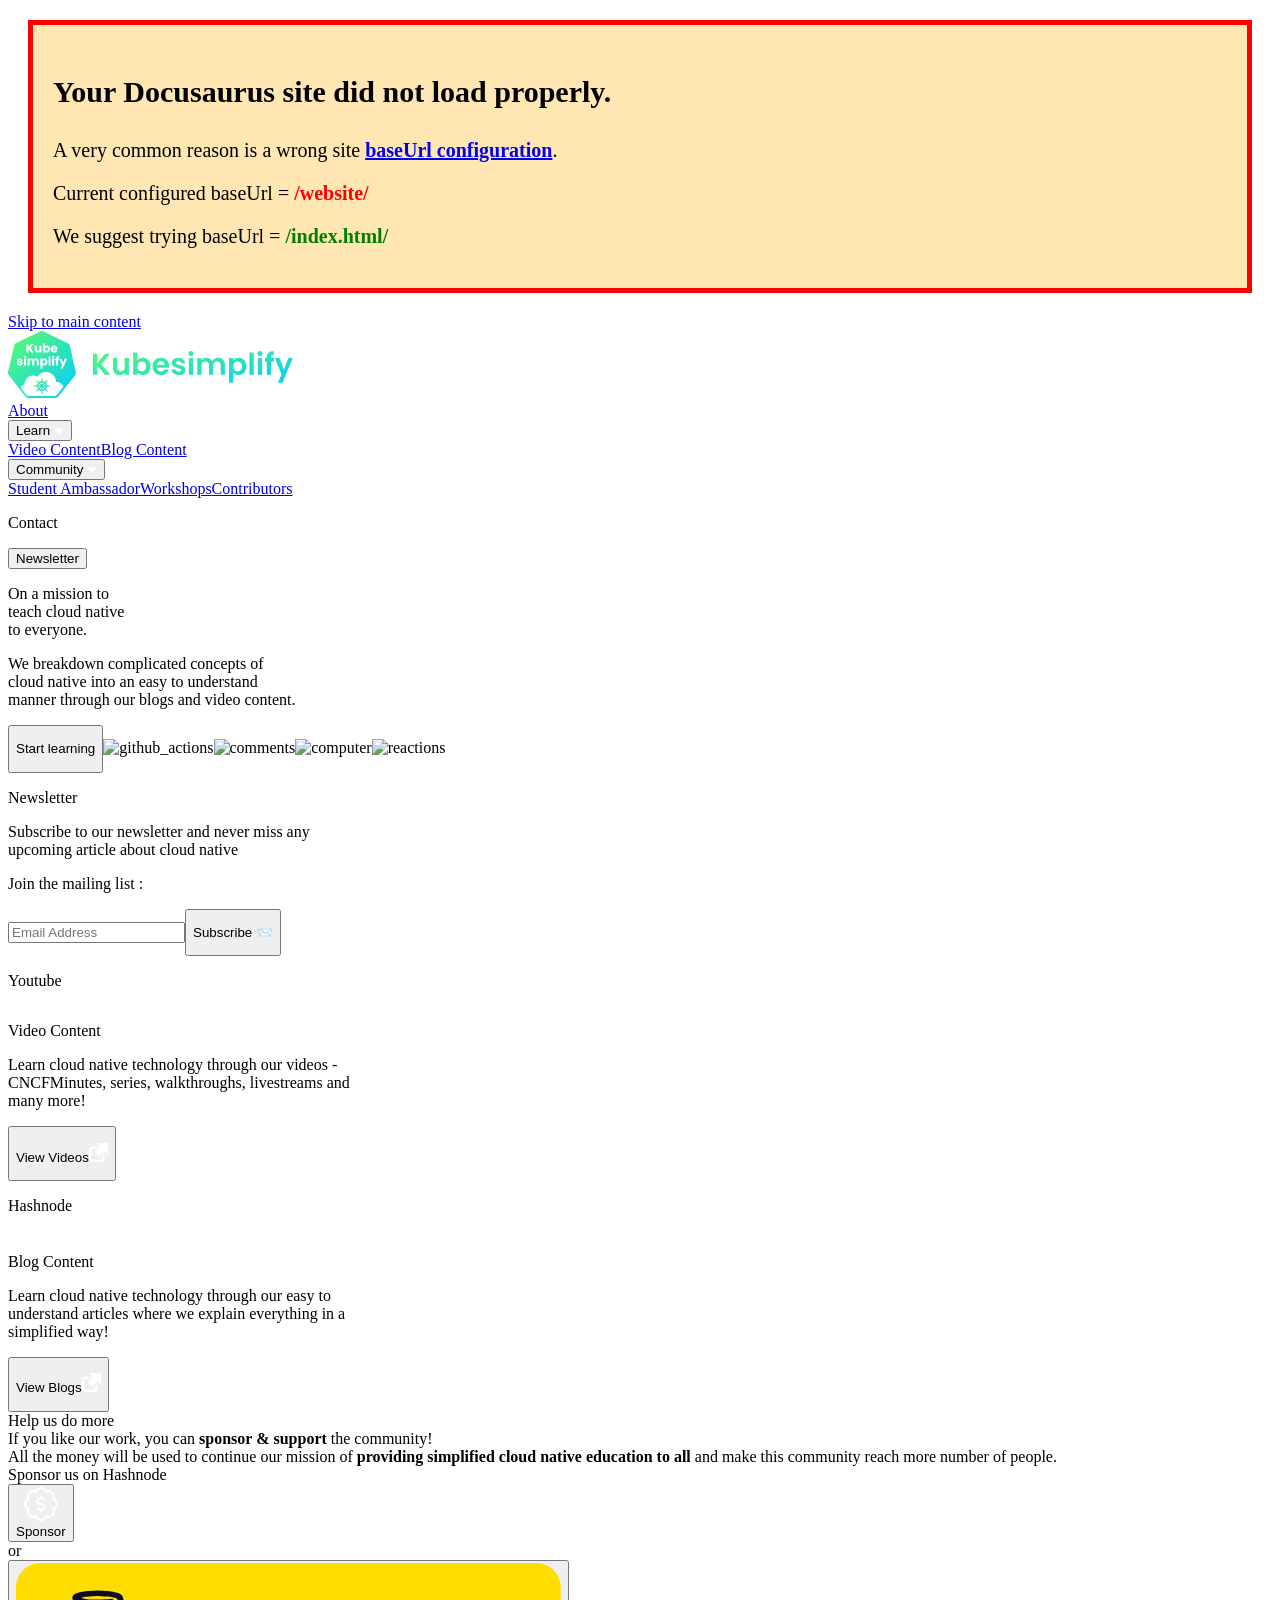
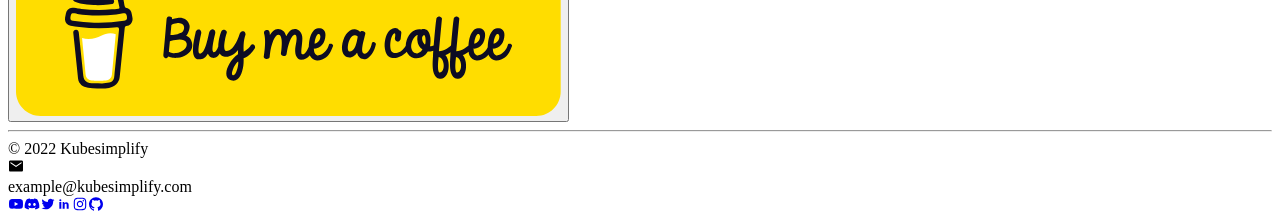
==== commit a7edce70: "deploy: 1d3f3aced4f67bb77ee0a167f95e28f6f4e98962" ====
--- a/index.html
+++ b/index.html
@@ -4,14 +4,14 @@
 <meta charset="UTF-8">
 <meta name="viewport" content="width=device-width,initial-scale=1">
 <meta name="generator" content="Docusaurus v2.0.0-beta.18">
-<title data-rh="true">Kubesimplify | Kubesimplify</title><meta data-rh="true" name="twitter:card" content="summary_large_image"><meta data-rh="true" property="og:url" content="https://kubesimplify.github.io/website/"><meta data-rh="true" name="docusaurus_locale" content="en"><meta data-rh="true" name="docusaurus_tag" content="default"><meta data-rh="true" name="docsearch:language" content="en"><meta data-rh="true" name="docsearch:docusaurus_tag" content="default"><meta data-rh="true" property="og:title" content="Kubesimplify | Kubesimplify"><meta data-rh="true" name="description" content="Description will go into a meta tag in &lt;head /&gt;"><meta data-rh="true" property="og:description" content="Description will go into a meta tag in &lt;head /&gt;"><link data-rh="true" rel="icon" href="/website/img/favicon.ico"><link data-rh="true" rel="canonical" href="https://kubesimplify.github.io/website/"><link data-rh="true" rel="alternate" href="https://kubesimplify.github.io/website/" hreflang="en"><link data-rh="true" rel="alternate" href="https://kubesimplify.github.io/website/" hreflang="x-default"><script data-rh="true">function maybeInsertBanner(){window.__DOCUSAURUS_INSERT_BASEURL_BANNER&&insertBanner()}function insertBanner(){var n=document.getElementById("docusaurus-base-url-issue-banner-container");if(n){n.innerHTML='\n<div id="docusaurus-base-url-issue-banner" style="border: thick solid red; background-color: rgb(255, 230, 179); margin: 20px; padding: 20px; font-size: 20px;">\n   <p style="font-weight: bold; font-size: 30px;">Your Docusaurus site did not load properly.</p>\n   <p>A very common reason is a wrong site <a href="https://docusaurus.io/docs/docusaurus.config.js/#baseurl" style="font-weight: bold;">baseUrl configuration</a>.</p>\n   <p>Current configured baseUrl = <span style="font-weight: bold; color: red;">/website/</span> </p>\n   <p>We suggest trying baseUrl = <span id="docusaurus-base-url-issue-banner-suggestion-container" style="font-weight: bold; color: green;"></span></p>\n</div>\n';var e=document.getElementById("docusaurus-base-url-issue-banner-suggestion-container"),s=window.location.pathname,r="/"===s.substr(-1)?s:s+"/";e.innerHTML=r}}window.__DOCUSAURUS_INSERT_BASEURL_BANNER=!0,document.addEventListener("DOMContentLoaded",maybeInsertBanner)</script><link rel="stylesheet" href="/website/assets/css/styles.8e268ab1.css">
-<link rel="preload" href="/website/assets/js/runtime~main.a6191e8c.js" as="script">
-<link rel="preload" href="/website/assets/js/main.a37944ff.js" as="script">
+<title data-rh="true">Kubesimplify | Kubesimplify</title><meta data-rh="true" name="twitter:card" content="summary_large_image"><meta data-rh="true" property="og:url" content="https://kubesimplify.github.io/website/"><meta data-rh="true" name="docusaurus_locale" content="en"><meta data-rh="true" name="docusaurus_tag" content="default"><meta data-rh="true" name="docsearch:language" content="en"><meta data-rh="true" name="docsearch:docusaurus_tag" content="default"><meta data-rh="true" property="og:title" content="Kubesimplify | Kubesimplify"><meta data-rh="true" name="description" content="Description will go into a meta tag in &lt;head /&gt;"><meta data-rh="true" property="og:description" content="Description will go into a meta tag in &lt;head /&gt;"><link data-rh="true" rel="icon" href="/website/img/favicon.ico"><link data-rh="true" rel="canonical" href="https://kubesimplify.github.io/website/"><link data-rh="true" rel="alternate" href="https://kubesimplify.github.io/website/" hreflang="en"><link data-rh="true" rel="alternate" href="https://kubesimplify.github.io/website/" hreflang="x-default"><script data-rh="true">function maybeInsertBanner(){window.__DOCUSAURUS_INSERT_BASEURL_BANNER&&insertBanner()}function insertBanner(){var n=document.getElementById("docusaurus-base-url-issue-banner-container");if(n){n.innerHTML='\n<div id="docusaurus-base-url-issue-banner" style="border: thick solid red; background-color: rgb(255, 230, 179); margin: 20px; padding: 20px; font-size: 20px;">\n   <p style="font-weight: bold; font-size: 30px;">Your Docusaurus site did not load properly.</p>\n   <p>A very common reason is a wrong site <a href="https://docusaurus.io/docs/docusaurus.config.js/#baseurl" style="font-weight: bold;">baseUrl configuration</a>.</p>\n   <p>Current configured baseUrl = <span style="font-weight: bold; color: red;">/website/</span> </p>\n   <p>We suggest trying baseUrl = <span id="docusaurus-base-url-issue-banner-suggestion-container" style="font-weight: bold; color: green;"></span></p>\n</div>\n';var e=document.getElementById("docusaurus-base-url-issue-banner-suggestion-container"),s=window.location.pathname,r="/"===s.substr(-1)?s:s+"/";e.innerHTML=r}}window.__DOCUSAURUS_INSERT_BASEURL_BANNER=!0,document.addEventListener("DOMContentLoaded",maybeInsertBanner)</script><link rel="stylesheet" href="/website/assets/css/styles.4f9a328d.css">
+<link rel="preload" href="/website/assets/js/runtime~main.4c2dbe2d.js" as="script">
+<link rel="preload" href="/website/assets/js/main.fb0a56fa.js" as="script">
 </head>
 <body class="navigation-with-keyboard">
 <script>!function(){function t(t){document.documentElement.setAttribute("data-theme",t)}var e=function(){var t=null;try{t=localStorage.getItem("theme")}catch(t){}return t}();t(null!==e?e:"light")}()</script><div id="__docusaurus">
-<div id="docusaurus-base-url-issue-banner-container"></div><div role="region"><a href="#" class="skipToContent_ZgBM">Skip to main content</a></div><section class="navbar_MONK"><div class="navbar_positioning_acLH"><div class="navbar_logo_HoQn"><svg width="285" height="67" viewBox="0 0 285 67" fill="none" xmlns="http://www.w3.org/2000/svg" class="logo_Ufb2" role="img"><path d="M50.301 65.537A3.822 3.822 0 0 1 47.276 67l-26.765-.04a3.85 3.85 0 0 1-3.017-1.47L.841 44.346a3.951 3.951 0 0 1-.746-3.303l6.003-26.326a3.87 3.87 0 0 1 2.09-2.642L32.33.382a3.82 3.82 0 0 1 3.348.008l24.101 11.756a3.911 3.911 0 0 1 2.083 2.65l5.917 26.35a3.939 3.939 0 0 1-.755 3.294L50.301 65.537Z" fill="url(#a)"></path><path d="M38.03 41.074c.66.008 1.352.04 1.54.07.19.032.637.127.983.22.354.095.864.268 1.147.378.275.11.668.29.873.401.204.11.518.29.691.393.181.102.503.322.723.487.22.165.653.55.975.865.314.306.7.73.856.935.15.204.401.558.55.778.142.22.362.59.48.825.126.236.314.668.432.967.11.29.252.7.315.912.055.204.11.432.125.503.016.078.063.314.11.534.047.22.095.645.118.943.016.291.063.566.095.598.039.047.204.07.503.07.243 0 .55.016.691.047.134.024.417.079.62.11.205.04.527.118.724.173.188.055.471.158.636.213a7.8 7.8 0 0 1 .716.314c.236.11.652.354.935.534.33.22.715.543 1.116.96.346.345.73.793.88 1.02.142.22.338.559.432.748.095.188.173.392.173.455 0 .055-.118.252-.26.425-.14.18-.58.746-.99 1.257-.408.519-.801 1.022-.887 1.124-.087.11-.393.503-.692.888-.299.385-.558.708-.574.723-.016.016-.157.197-.322.401-.165.204-.424.543-.581.747-.158.204-.3.385-.315.4-.016.016-.173.213-.346.433-.18.22-.353.44-.4.487a6.632 6.632 0 0 0-.268.346c-.102.134-.448.574-.762.974-.322.401-.652.81-.747.904a1.2 1.2 0 0 1-.416.26c-.22.063-.747.078-3.568.07-1.815-.007-8.102-.023-13.965-.031-5.863-.008-10.743-.031-10.845-.047a1.996 1.996 0 0 1-.401-.157 2.205 2.205 0 0 1-.354-.275 7.684 7.684 0 0 1-.377-.448c-.126-.165-.385-.503-.574-.755a22.952 22.952 0 0 0-.369-.471c-.023-.016-.228-.283-.471-.59a62.297 62.297 0 0 0-.747-.967c-.18-.22-.472-.59-.652-.825a73.603 73.603 0 0 0-.417-.518c-.047-.048-.157-.197-.251-.323-.095-.126-.362-.471-.59-.77l-1.17-1.486c-.417-.518-.755-.974-.755-.997 0-.032.07-.158.157-.284a4.9 4.9 0 0 1 .519-.581c.196-.189.455-.417.573-.511.118-.086.37-.26.558-.377a5.936 5.936 0 0 1 1.038-.519 4.42 4.42 0 0 1 .597-.196c.212-.056.44-.102.503-.102.07 0 .15-.032.18-.063.04-.047.072-.393.087-.873.024-.503.07-1.03.15-1.391.062-.33.188-.81.274-1.077.087-.26.244-.66.346-.88.102-.22.291-.581.425-.802.141-.22.377-.573.526-.778.15-.204.527-.613.825-.911a9.677 9.677 0 0 1 1.006-.857c.244-.173.715-.448 1.038-.62.322-.166.723-.347.903-.41.173-.062.488-.157.692-.212.204-.063.527-.141.715-.18.236-.048.739-.071 1.572-.071.81 0 1.32.023 1.509.063.165.039.393.102.51.133.118.032.44.134.716.22.275.095.73.283 1.014.425.275.141.526.26.558.26.023 0 .141-.143.259-.315.11-.165.346-.48.51-.684.166-.204.52-.582.779-.825.26-.252.676-.613.92-.81.25-.189.604-.448.8-.558.19-.118.598-.338.905-.495.306-.15.809-.354 1.115-.456.307-.102.77-.236 1.038-.298.26-.056.62-.134.794-.158.173-.031.856-.047 1.517-.039ZM23.25 21.412h2.53l-3.41-4.332 3.293-4.168h-2.437l-2.83 3.727v-3.727H18.33v8.5h2.067v-3.75l2.854 3.75Zm10.18-6.762h-2.068v3.672c0 .92-.511 1.431-1.313 1.431-.77 0-1.289-.511-1.289-1.43V14.65H26.7v3.947c0 1.809 1.054 2.886 2.618 2.886.904 0 1.627-.417 2.044-.99v.92h2.067V14.65Zm3.56.951v-3.16h-2.067v8.963h2.067v-.943c.377.59 1.093 1.038 2.083 1.038 1.659 0 2.98-1.353 2.98-3.484 0-2.13-1.313-3.467-2.98-3.467-.967 0-1.706.448-2.083 1.053Zm2.956 2.414c0 1.078-.708 1.683-1.494 1.683-.77 0-1.478-.598-1.478-1.675s.708-1.667 1.478-1.667c.786 0 1.494.582 1.494 1.66Zm6.17-1.808c.692 0 1.273.424 1.273 1.164h-2.594c.126-.747.645-1.164 1.321-1.164Zm3.23 2.956h-2.2c-.173.362-.495.653-1.077.653-.668 0-1.21-.409-1.281-1.297h4.685c.023-.205.031-.41.031-.606 0-2.052-1.391-3.365-3.364-3.365-2.005 0-3.412 1.336-3.412 3.475 0 2.147 1.43 3.476 3.412 3.476 1.682 0 2.885-1.014 3.207-2.336Zm-34.664 13.25c-.032-2.516-3.687-1.754-3.687-2.831 0-.322.267-.519.747-.519.581 0 .935.299.998.763h1.91c-.133-1.337-1.1-2.304-2.845-2.304-1.769 0-2.751.944-2.751 2.1 0 2.476 3.686 1.69 3.686 2.783 0 .299-.283.542-.817.542-.566 0-.99-.314-1.038-.786H8.841c.095 1.306 1.305 2.312 3.105 2.312 1.698 0 2.736-.88 2.736-2.06Zm1.273 1.966h2.067v-6.755h-2.067v6.755Zm1.046-7.463c.723 0 1.218-.495 1.218-1.116 0-.63-.495-1.125-1.218-1.125-.74 0-1.235.496-1.235 1.125 0 .621.496 1.116 1.235 1.116Zm11.838 7.463h2.06V30.43c0-1.816-1.086-2.886-2.752-2.886-.983 0-1.832.543-2.28 1.259-.456-.81-1.28-1.258-2.295-1.258-.888 0-1.572.377-1.973.92v-.85h-2.075v6.763h2.075v-3.672c0-.881.503-1.369 1.297-1.369.786 0 1.29.488 1.29 1.368v3.673h2.059v-3.672c0-.881.51-1.369 1.297-1.369.786 0 1.297.488 1.297 1.368v3.673Zm5.58-5.803v-.952h-2.075v9.979h2.076v-4.168c.369.566 1.084 1.038 2.083 1.038 1.658 0 2.971-1.352 2.971-3.483 0-2.131-1.313-3.468-2.971-3.468-.999 0-1.714.464-2.083 1.054Zm2.948 2.414c0 1.077-.7 1.682-1.485 1.682-.779 0-1.478-.597-1.478-1.675 0-1.077.7-1.667 1.478-1.667.786 0 1.485.582 1.485 1.66Zm3.2 3.389h2.067v-8.964h-2.068v8.964Zm3.568 0h2.075v-6.755h-2.075v6.755Zm1.046-7.463c.723 0 1.218-.495 1.218-1.108 0-.63-.495-1.125-1.218-1.125-.74 0-1.234.496-1.234 1.125 0 .613.495 1.108 1.234 1.108Zm2.735 7.463h2.068v-5.04H51.1v-1.715h-1.116v-.063c0-.715.282-.959 1.076-.904v-1.761c-2.06-.11-3.144.762-3.144 2.532v.196h-.754v1.714h.754v5.04Zm7.263-2.524-1.564-4.23h-2.31l2.75 6.526-1.556 3.444h2.232l4.237-9.97h-2.24l-1.549 4.23Z" fill="#fff"></path><path fill-rule="evenodd" clip-rule="evenodd" d="M33.86 46.915c-.508.152-.791 1.354-.548 2.324.042.166.048.216.048.414v.226l-.059.025c-.032.013-.12.034-.195.045a.881.881 0 0 0-.168.037.706.706 0 0 1-.146.035c-.42.065-1.03.33-1.617.703-.352.224-.525.177-.706-.192-.34-.696-1.397-1.48-1.876-1.394-.82.15-.187 1.511 1.04 2.238.345.204.408.35.257.589l-.141.223a.988.988 0 0 0-.075.13.499.499 0 0 1-.05.09c-.245.382-.523 1.164-.595 1.669-.03.22-.217.28-.56.178-1.175-.348-2.764.15-2.41.754.09.154.34.358.463.377.031.006.117.03.19.056.358.125 1.253.13 1.679.011.096-.026.178-.036.349-.04.266-.006.258-.012.295.21a5.11 5.11 0 0 0 .78 1.985c.05.078.118.186.15.24l.058.1-.05.061c-.079.1-.2.202-.36.3-.613.377-1.176 1.012-1.328 1.498-.407 1.304 1.332.802 2.171-.627.215-.366.365-.44.59-.29.619.41 1.164.656 1.72.775.084.018.176.043.204.054a.686.686 0 0 0 .146.032c.24.028.244.033.244.289a.893.893 0 0 1-.048.344c-.182.59-.11 1.44.166 1.992.59 1.174 1.435-.32 1.084-1.915-.121-.547-.084-.656.247-.724.782-.162 1.196-.33 1.9-.774.366-.23.447-.203.703.23.643 1.086 1.915 1.734 2.222 1.132.134-.263-.02-.662-.482-1.257a4.192 4.192 0 0 0-.767-.678c-.24-.148-.463-.325-.503-.402-.029-.053-.015-.083.16-.354.401-.626.558-.982.713-1.626l.1-.417.042-.174h.212c.174.001.233.008.324.036 1.103.344 2.71-.164 2.405-.76-.232-.455-1.52-.714-2.332-.47-.167.05-.299.065-.475.053l-.134-.01-.034-.133a38.523 38.523 0 0 1-.1-.418c-.154-.654-.335-1.063-.743-1.686-.205-.313-.163-.432.23-.648 1.235-.679 1.87-2.255.906-2.251-.27 0-.351.037-.842.378-.322.223-.718.671-.925 1.047-.21.38-.325.402-.744.136-.532-.337-1.008-.547-1.461-.647a7.28 7.28 0 0 0-.396-.087c-.324-.065-.378-.182-.265-.576.318-1.102-.095-2.637-.663-2.466Zm-.523 4.503c.021.047.028 1.469.008 1.545-.024.09-.058.117-.2.159l-.122.036-.556-.557c-.323-.324-.556-.57-.556-.586 0-.065.41-.301.748-.432.435-.169.653-.222.678-.165Zm1.465.027c.41.11 1.157.475 1.157.565 0 .01-.254.273-.565.584l-.564.564-.125-.043c-.233-.08-.23-.07-.224-.963.006-.825-.007-.795.321-.707Zm-3.6 1.47c.039.03.286.273.548.538.546.552.508.487.413.716l-.05.122h-.586c-.749 0-1.034-.013-1.046-.045-.035-.092.156-.64.376-1.076.186-.368.194-.374.345-.255Zm5.652-.012c.198.273.49 1 .529 1.313l.009.075H35.77l-.042-.083a1.604 1.604 0 0 1-.072-.168l-.029-.086.121-.127c.772-.812 1.03-1.028 1.105-.924Zm-4.729 2.564c.024.04.06.119.08.175l.037.102-.374.38c-.206.21-.466.47-.577.578l-.202.196-.038-.043c-.23-.267-.642-1.321-.552-1.411.035-.035.226-.044.998-.047l.586-.003.042.073Zm4.816-.063c.478.012.45 0 .42.192-.033.203-.213.678-.355.936-.236.429-.14.455-.816-.221l-.564-.565.041-.109c.023-.06.059-.14.08-.176l.04-.067h.375c.206 0 .557.004.78.01Zm-1.635 1.617c.745.733.723.686.4.858-.366.195-.877.388-1.122.423l-.075.011.005-.825.004-.824.126-.051c.187-.077.14-.106.662.408Zm-2.037-.39.09.042v1.64l-.075-.008a3.195 3.195 0 0 1-.562-.168 2.65 2.65 0 0 0-.173-.072c-.202-.072-.638-.318-.638-.36 0-.046.979-1.041 1.093-1.11.048-.029.16-.014.265.035Z" fill="url(#b)"></path><path d="m96.947 43.807-7.69-9.42v9.42H85.02V22.666h4.238v9.48l7.69-9.48h5.116l-8.719 10.48 8.961 10.661h-5.358Zm23.979-16.78v16.78h-4.269v-2.12c-.545.727-1.261 1.302-2.149 1.726-.868.404-1.817.606-2.846.606-1.312 0-2.472-.273-3.481-.818-1.009-.565-1.807-1.383-2.392-2.453-.565-1.09-.848-2.383-.848-3.877v-9.844h4.239v9.238c0 1.333.333 2.363.999 3.09.666.706 1.574 1.06 2.724 1.06 1.171 0 2.089-.354 2.755-1.06.666-.727.999-1.757.999-3.09v-9.238h4.269Zm8.42 2.454c.544-.808 1.291-1.464 2.24-1.969.969-.505 2.068-.757 3.299-.757 1.433 0 2.725.353 3.875 1.06 1.171.707 2.089 1.716 2.755 3.029.686 1.292 1.03 2.796 1.03 4.513 0 1.716-.344 3.24-1.03 4.573-.666 1.313-1.584 2.332-2.755 3.06-1.15.726-2.442 1.09-3.875 1.09-1.251 0-2.351-.243-3.299-.727-.929-.505-1.675-1.151-2.24-1.939v2.393h-4.239V21.394h4.239v8.087Zm8.869 5.876c0-1.01-.211-1.878-.635-2.605-.404-.747-.949-1.313-1.635-1.696a4.292 4.292 0 0 0-2.18-.576c-.767 0-1.493.202-2.179.606-.666.384-1.211.949-1.635 1.696-.404.747-.605 1.626-.605 2.635 0 1.01.201 1.888.605 2.635.424.747.969 1.323 1.635 1.727a4.398 4.398 0 0 0 2.179.575c.787 0 1.514-.202 2.18-.605.686-.404 1.231-.98 1.635-1.727.424-.747.635-1.636.635-2.665Zm23-.303c0 .606-.04 1.15-.122 1.635h-12.26c.101 1.212.525 2.16 1.272 2.847.747.687 1.665 1.03 2.755 1.03 1.574 0 2.694-.676 3.36-2.029h4.57c-.484 1.615-1.412 2.948-2.785 3.998-1.371 1.03-3.057 1.545-5.055 1.545-1.614 0-3.067-.354-4.359-1.06-1.271-.727-2.27-1.747-2.997-3.06-.706-1.312-1.059-2.827-1.059-4.543 0-1.736.353-3.26 1.059-4.573.706-1.313 1.695-2.322 2.967-3.03 1.271-.706 2.734-1.06 4.389-1.06 1.595 0 3.018.344 4.269 1.03a7.098 7.098 0 0 1 2.936 2.939c.707 1.252 1.06 2.695 1.06 4.33Zm-4.389-1.212c-.02-1.09-.414-1.958-1.181-2.605-.767-.666-1.706-.999-2.816-.999-1.049 0-1.937.323-2.664.97-.706.625-1.14 1.504-1.302 2.634h7.963Zm13.901 10.238c-1.373 0-2.604-.243-3.695-.727-1.088-.505-1.957-1.181-2.602-2.03a5.166 5.166 0 0 1-1.029-2.816h4.267c.081.646.394 1.18.939 1.605.565.424 1.262.636 2.088.636.808 0 1.434-.161 1.878-.485.464-.323.697-.737.697-1.241 0-.546-.283-.95-.848-1.212-.546-.283-1.423-.586-2.634-.909-1.251-.303-2.281-.616-3.088-.939a5.49 5.49 0 0 1-2.059-1.484c-.564-.666-.847-1.565-.847-2.695 0-.93.263-1.777.788-2.545.543-.767 1.31-1.373 2.299-1.817 1.009-.444 2.19-.666 3.543-.666 1.998 0 3.592.505 4.783 1.514 1.19.99 1.846 2.332 1.968 4.029h-4.057c-.061-.667-.343-1.192-.848-1.576-.484-.403-1.14-.605-1.968-.605-.767 0-1.362.141-1.786.424-.403.282-.606.676-.606 1.181 0 .565.283 1 .849 1.302.565.283 1.443.576 2.633.879 1.211.303 2.21.616 2.998.939a5.112 5.112 0 0 1 2.027 1.514c.586.666.889 1.555.909 2.666 0 .969-.273 1.837-.818 2.604-.525.768-1.292 1.373-2.301 1.818-.989.424-2.149.636-3.48.636Zm12.228-19.052c-.747 0-1.373-.232-1.878-.696-.484-.485-.726-1.08-.726-1.787 0-.707.242-1.293.726-1.757.505-.485 1.131-.727 1.878-.727.746 0 1.362.242 1.846.727.505.465.756 1.05.756 1.757 0 .706-.251 1.302-.756 1.787-.484.464-1.1.696-1.846.696Zm2.088 2v16.78h-4.238v-16.78h4.238Zm25.015-.243c2.059 0 3.713.636 4.964 1.908 1.272 1.252 1.908 3.009 1.908 5.27v9.844h-4.238V34.54c0-1.313-.333-2.312-.998-2.999-.667-.706-1.575-1.06-2.726-1.06-1.15 0-2.068.354-2.754 1.06-.667.687-1 1.686-1 2.999v9.268h-4.238V34.54c0-1.313-.332-2.312-.999-2.999-.666-.706-1.573-1.06-2.725-1.06-1.17 0-2.098.354-2.785 1.06-.665.687-.998 1.686-.998 2.999v9.268h-4.238v-16.78h4.238v2.03a5.665 5.665 0 0 1 2.088-1.666c.869-.404 1.817-.606 2.847-.606 1.312 0 2.482.283 3.511.848a5.747 5.747 0 0 1 2.392 2.363c.545-.97 1.332-1.747 2.36-2.332a6.852 6.852 0 0 1 3.391-.879Zm15.132 2.666c.545-.768 1.292-1.404 2.24-1.909.968-.525 2.07-.787 3.301-.787 1.432 0 2.724.353 3.874 1.06 1.171.707 2.09 1.716 2.755 3.029.686 1.292 1.029 2.796 1.029 4.513 0 1.716-.343 3.24-1.029 4.573-.665 1.313-1.584 2.332-2.755 3.06-1.15.726-2.442 1.09-3.874 1.09-1.231 0-2.322-.253-3.27-.758-.929-.504-1.685-1.14-2.271-1.908v10.39h-4.238V27.026h4.238v2.424Zm8.871 5.906c0-1.01-.213-1.878-.636-2.605-.404-.747-.95-1.313-1.635-1.696a4.288 4.288 0 0 0-2.179-.576c-.767 0-1.494.202-2.181.606-.666.384-1.211.949-1.634 1.696-.405.747-.606 1.626-.606 2.635 0 1.01.201 1.888.606 2.635.423.747.968 1.323 1.634 1.727a4.408 4.408 0 0 0 2.181.575c.787 0 1.513-.202 2.179-.605.685-.404 1.231-.98 1.635-1.727.423-.747.636-1.636.636-2.665Zm11.647-13.963v22.413h-4.24V21.394h4.24Zm6.336 3.634c-.747 0-1.372-.232-1.877-.696-.484-.485-.726-1.08-.726-1.787 0-.707.242-1.293.726-1.757.505-.485 1.13-.727 1.877-.727.746 0 1.362.242 1.846.727.504.465.757 1.05.757 1.757 0 .706-.253 1.302-.757 1.787-.484.464-1.1.696-1.846.696Zm2.09 2v16.78h-4.24v-16.78h4.24Zm11.876 3.483h-2.937v13.296h-4.299V30.511h-1.907v-3.484h1.907v-.848c0-2.06.586-3.574 1.756-4.543 1.17-.97 2.937-1.424 5.297-1.363v3.574c-1.029-.02-1.745.152-2.149.515-.403.364-.605 1.02-.605 1.969v.696h2.937v3.484Zm18.79-3.484-10.383 24.716h-4.511l3.633-8.36-6.72-16.356h4.752l4.33 11.722 4.389-11.722h4.51Z" fill="url(#c)"></path><defs><linearGradient id="a" x1="0.457" y1="0.005" x2="67.46" y2="66.956" gradientUnits="userSpaceOnUse"><stop stop-color="#5CFF68"></stop><stop offset="1" stop-color="#05CAFF"></stop></linearGradient><linearGradient id="b" x1="26.115" y1="46.903" x2="42.009" y2="62.553" gradientUnits="userSpaceOnUse"><stop stop-color="#5CFF68"></stop><stop offset="1" stop-color="#05CAFF"></stop></linearGradient><linearGradient id="c" x1="84.291" y1="10.49" x2="103.981" y2="96.871" gradientUnits="userSpaceOnUse"><stop stop-color="#5CFF68"></stop><stop offset="1" stop-color="#05CAFF"></stop></linearGradient></defs></svg></div><div class="navbar_about_ff22"><a class="navbar_contact_word_B9E2" href="/website/about">About</a></div><div class="navbar_learn_ewoD"><div class="navbar_dropdown_gBCg"><button class="navbar_dropbtn_lrWS">Learn <svg width="10" height="7" viewBox="0 0 10 7" fill="none" xmlns="http://www.w3.org/2000/svg" role="img"><path d="m4.981 6.5 4.763-6H.218l4.763 6Z" fill="#fff"></path></svg></button><div class="navbar_dropdown_content_HFwf"><a href="https://www.youtube.com/c/saiyam911/videos" target="blank">Video Content</a><a class="navbar_blog_design_fTgL" href="https://kubesimplify.com/" target="blank">Blog Content</a></div></div></div><div class="navbar_community_SS5i"><div class="navbar_dropdown_gBCg"><button class="navbar_dropbtn_lrWS">Community <svg width="10" height="7" viewBox="0 0 10 7" fill="none" xmlns="http://www.w3.org/2000/svg" role="img"><path d="m4.981 6.5 4.763-6H.218l4.763 6Z" fill="#fff"></path></svg></button><div class="navbar_dropdown_content_HFwf"><a href="#">Student Ambassador</a><a class="navbar_workshops_designs_Jcky" href="#">Workshops</a><a class="navbar_contri_designs_NedG" href="#">Contributors</a></div></div></div><div class="navbar_contact_CVHh"><p class="navbar_contact_word_B9E2"> Contact </p></div><button class="navbar_button_Dtfm"><span class="navbar_text_JL4G">Newsletter</span></button></div></section><div class="main-wrapper"><main><section><div class="hp_EwXs"><div><p class="hp_cont_1_p1_wEN2">On a mission to <br>teach <span class="hp_cont_1_cloud_Mjqk">cloud native</span> <br>to everyone.</p><p class="hp_cont_1_p2_H4J1">We breakdown complicated concepts of <br>cloud native into an easy to understand <br>manner through our blogs and video content.</p><button class="hp_cont_1_btn_rgj_"><p class="hp_cont_1_btn_content_TGyY">Start learning</p></button><img class="hp_cont_1_img1_pi5e" src="/website/assets/images/github-actions-55e9a90c51005ec1369b419f87aa605e.png" alt="github_actions"><img class="hp_cont_1_img3_ut14" src="/website/assets/images/Comments-724e9e93473c9f1c6383b09ac443ee6c.png" alt="comments"><img class="hp_cont_1_img2_ZwJ2" src="/website/assets/images/Computer-45a9c4170b9e666fca0ef8f16e66fffb.png" alt="computer"><img class="hp_cont_1_img4_Zdia" src="/website/assets/images/Reactions-0790bd18a6607668639a036d434ff283.png" alt="reactions"></div><div class="hp_cont_2_oAoW"><div class="hp_cont_2_1_zEEH"><p class="hp_cont_2_p1_vTBT">Newsletter</p><p class="hp_cont_2_p2_siH0">Subscribe to our <span class="hp_cont_1_cloud_Mjqk"> newsletter </span>and never miss any <br>upcoming article about <span class="hp_cont_1_cloud_Mjqk"> cloud native </span></p></div><div class="hp_cont_2_2_T1ks"><div class="hp_cont_2a_rvio"><p class="hp_cont_2a_p_xipg">Join the mailing list :</p><input type="email" class="hp_cont_2a_input_aH9x" placeholder="Email Address"><button class="hp_cont_2a_btn_Zm_4"><p class="hp_cont_2a_btn_content_VwRk">Subscribe 📨</p></button></div></div></div><div class="hp_cont_3_b2VJ"><div class="hp_cont_3_vid_HWys"><p class="hp_cont_3_vid_p1_WGhh">Youtube</p><p class="hp_cont_3_vid_p2_SDCS">Video Content<img class="hp_cont_3_vidIcon_p7VF" src="[data-uri]" alt="Video_Icon"></p><p class="hp_cont_3_vid_p3_CKka">Learn cloud native technology through our videos - <br>CNCFMinutes, series, walkthroughs, livestreams and <br>many more!</p><a href="https://www.youtube.com/c/saiyam911" target="_blank"><button class="hp_cont_3_btn1_bqxl"><p class="hp_cont_3_btn1_content_ItHT">View Videos<img class="hp_cont_3_linkIcon_xETb" src="[data-uri]" alt="link"></p></button></a></div><div class="hp_cont_3_blog_oTqX"><p class="hp_cont_3_blog_p1_bblm">Hashnode</p><p class="hp_cont_3_blog_p2_WMwq">Blog Content<img class="hp_cont_3_blogIcon_TGDE" src="[data-uri]" alt="Blog_Icon"></p><p class="hp_cont_3_blog_p3_uxPl">Learn cloud native technology through our easy to <br>understand articles where we explain everything in a <br>simplified way!</p><a href="https://kubesimplify.com/?t=1651944375419" target="_blank"><button class="hp_cont_3_btn2_I0rQ"><p class="hp_cont_3_btn2_content_IG02">View Blogs<img class="hp_cont_3_linkIcon_xETb" src="[data-uri]" alt="link"></p></button></a></div></div></div></section></main></div><section class="footer_xBL4"><div><div class="title_NItk">Help us do more</div><div class="sponsors_content_hbIG">If you like our work, you can <b>sponsor &amp; support</b> the community!<br>All the money will be used to continue our mission of <b>providing simplified cloud native education to all</b> and make this community reach more number of people.</div><div class="sponsors_card_Uvsf"><div class="sponsors_card_title_IkS_">Sponsor us on Hashnode</div><button class="sponsor_hashnode_E2qa"><div class="sponsor_hashnode_logo_jGyT"><svg width="34" height="34" viewBox="0 0 34 34" fill="none" xmlns="http://www.w3.org/2000/svg" class="logo_fYHz" role="img"><path d="m19.254 16.538-3.922-1.117a1.38 1.38 0 0 1-.99-1.311c0-.747.614-1.36 1.36-1.36h2.451c.548 0 1.068.17 1.505.486.199.144.475.1.652-.077l.758-.758a.542.542 0 0 0-.066-.813 4.646 4.646 0 0 0-2.849-.963h-.088V9.032a.532.532 0 0 0-.537-.53h-1.062a.531.531 0 0 0-.53.53v1.593h-.233a3.488 3.488 0 0 0-3.468 3.817c.138 1.471 1.267 2.666 2.683 3.07l3.75 1.067c.58.172.99.708.99 1.311 0 .752-.614 1.36-1.36 1.36h-2.451a2.558 2.558 0 0 1-1.505-.486c-.199-.144-.48-.1-.652.077l-.758.758a.542.542 0 0 0 .066.813 4.646 4.646 0 0 0 2.849.963h.088v1.593c0 .293.238.53.531.53h1.062a.532.532 0 0 0 .537-.53v-1.593h.088c1.516 0 2.943-.902 3.435-2.334.675-1.97-.487-3.972-2.334-4.503ZM34 17.003a6.572 6.572 0 0 0-3.297-5.68 6.55 6.55 0 0 0-1.687-6.34 6.55 6.55 0 0 0-6.338-1.686A6.572 6.572 0 0 0 16.998 0a6.57 6.57 0 0 0-5.676 3.297 6.563 6.563 0 0 0-6.344 1.687 6.576 6.576 0 0 0-1.687 6.338A6.579 6.579 0 0 0 0 17.002a6.576 6.576 0 0 0 3.291 5.676 6.59 6.59 0 0 0 1.687 6.344 6.534 6.534 0 0 0 6.344 1.681A6.577 6.577 0 0 0 16.997 34a6.579 6.579 0 0 0 5.68-3.297 6.517 6.517 0 0 0 6.34-1.681 6.563 6.563 0 0 0 1.686-6.344A6.57 6.57 0 0 0 34 17.003Zm-6.051 4.535c.354.78 1.958 3.59-.432 5.98-1.919 1.919-3.816 1.415-5.984.43-.304.808-1.145 3.928-4.536 3.928-3.457 0-4.292-3.291-4.535-3.927-2.163.984-4.066 1.477-5.98-.432-2.444-2.433-.724-5.343-.43-5.979-.808-.31-3.928-1.15-3.928-4.535 0-3.463 3.285-4.298 3.927-4.536-.354-.785-1.958-3.595.432-5.984 2.444-2.45 5.365-.714 5.979-.432.31-.802 1.15-3.927 4.535-3.927 3.463 0 4.298 3.291 4.536 3.927.785-.354 3.595-1.958 5.984.432 2.445 2.433.725 5.343.432 5.984.802.304 3.927 1.145 3.927 4.536 0 3.457-3.291 4.292-3.927 4.535Z" fill="#fff"></path></svg><div class="button_name_Q37u">Sponsor</div></div></button><div class="sponsors_or_bLSG">or</div><button class="sponsor_coffee_FZpa"><svg width="545" height="153" viewBox="0 0 545 153" fill="none" xmlns="http://www.w3.org/2000/svg" class="coffee_l3Oq" role="img"><path d="M0 24.48C0 10.96 10.96 0 24.48 0H520.2c13.52 0 24.48 10.96 24.48 24.48v104.04c0 13.52-10.96 24.48-24.48 24.48H24.48C10.96 153 0 142.04 0 128.52V24.48Z" fill="#FD0"></path><path d="m109.522 50.318-.067-.04-.156-.047a.372.372 0 0 0 .223.087ZM110.507 57.313l-.075.021.075-.02ZM109.549 50.306a.117.117 0 0 1-.025-.006.046.046 0 0 0 0 .017.055.055 0 0 0 .025-.01Z" fill="#0D0C22"></path><path d="M109.523 50.32h.013v-.007l-.013.008ZM110.447 57.3l.113-.064.042-.024.038-.04a.652.652 0 0 0-.193.129ZM109.715 50.471l-.111-.105-.075-.04a.314.314 0 0 0 .186.145ZM81.88 118.353a.573.573 0 0 0-.225.174l.07-.045c.047-.043.114-.095.155-.129ZM98.046 115.173c0-.1-.05-.082-.037.274 0-.029.012-.058.017-.086.006-.063.012-.125.02-.188ZM96.376 118.353a.574.574 0 0 0-.225.174l.07-.045c.047-.043.114-.095.155-.129ZM70.489 119.11a.479.479 0 0 0-.238-.111c.072.035.143.069.19.095l.048.016ZM67.93 116.657a.754.754 0 0 0-.093-.295c.036.094.066.191.09.29l.003.005Z" fill="#0D0C22"></path><path d="M85.137 72.774c-3.517 1.505-7.509 3.213-12.682 3.213a24.008 24.008 0 0 1-6.402-.883l3.578 36.734a6.136 6.136 0 0 0 6.117 5.632s5.073.264 6.766.264c1.822 0 7.285-.264 7.285-.264a6.139 6.139 0 0 0 6.116-5.632l3.832-40.592c-1.712-.585-3.44-.974-5.389-.974-3.37-.001-6.085 1.16-9.221 2.502Z" fill="#fff"></path><path d="m54.984 57.102.061.057.04.023a.605.605 0 0 0-.1-.08Z" fill="#0D0C22"></path><path d="m116.299 53.712-.538-2.718c-.484-2.438-1.581-4.742-4.084-5.623-.802-.282-1.713-.404-2.328-.987-.615-.584-.797-1.49-.939-2.33-.263-1.543-.511-3.087-.781-4.627-.233-1.324-.418-2.811-1.025-4.026-.79-1.63-2.43-2.584-4.061-3.215a23.412 23.412 0 0 0-2.555-.79c-4.074-1.076-8.358-1.47-12.55-1.696a105.365 105.365 0 0 0-15.095.25c-3.736.34-7.67.751-11.22 2.044-1.298.473-2.636 1.04-3.622 2.043-1.21 1.231-1.606 3.136-.722 4.672.628 1.091 1.693 1.862 2.822 2.371a22.888 22.888 0 0 0 4.581 1.492c4.387.97 8.93 1.35 13.412 1.512 4.967.2 9.942.038 14.886-.486a84.63 84.63 0 0 0 3.66-.484c1.435-.22 2.356-2.095 1.933-3.402-.506-1.563-1.865-2.169-3.403-1.933-.226.036-.451.069-.678.102l-.163.023a82.734 82.734 0 0 1-4.798.469c-2.421.169-4.85.247-7.276.25-2.384 0-4.77-.067-7.149-.223a91.048 91.048 0 0 1-3.248-.272 78.703 78.703 0 0 1-1.472-.166l-.466-.059-.102-.014-.483-.07a50.894 50.894 0 0 1-2.953-.527.444.444 0 0 1 0-.867h.018c.847-.18 1.7-.335 2.557-.469.285-.045.572-.089.859-.132h.008c.536-.035 1.075-.131 1.608-.195 4.642-.482 9.311-.647 13.976-.492 2.264.066 4.527.199 6.781.428.485.05.967.103 1.45.162.184.022.37.049.555.071l.374.054c1.091.162 2.176.36 3.255.592 1.6.347 3.653.46 4.365 2.213.226.556.329 1.173.454 1.757l.16.744a.287.287 0 0 1 .009.041l1.131 5.27a.96.96 0 0 1-.811 1.158h-.011l-.23.03-.228.031a139.886 139.886 0 0 1-6.451.685 153.066 153.066 0 0 1-12.9.519 151.246 151.246 0 0 1-17.3-1.006c-.623-.074-1.244-.153-1.866-.233.482.062-.35-.048-.52-.072-.394-.055-.79-.112-1.185-.172-1.326-.2-2.645-.444-3.969-.659-1.6-.263-3.131-.132-4.579.659a6.661 6.661 0 0 0-2.757 2.858c-.624 1.291-.81 2.697-1.09 4.084-.279 1.387-.714 2.88-.549 4.304.354 3.073 2.503 5.57 5.593 6.13 2.908.526 5.831.953 8.762 1.317a161.905 161.905 0 0 0 37.513.216 1.976 1.976 0 0 1 2.182 2.165l-.293 2.843a1089465.02 1089465.02 0 0 1-3.624 35.325l-.526 5.095c-.17 1.671-.193 3.396-.51 5.048-.5 2.597-2.26 4.193-4.826 4.776a33.669 33.669 0 0 1-7.163.838c-2.673.014-5.345-.104-8.017-.09-2.854.016-6.349-.247-8.551-2.371-1.935-1.865-2.203-4.786-2.466-7.311-.351-3.343-.7-6.686-1.045-10.029L64.09 82.021l-1.253-12.026-.062-.595c-.15-1.435-1.166-2.839-2.766-2.767-1.37.061-2.927 1.226-2.767 2.767l.929 8.915 1.92 18.443c.548 5.239 1.094 10.478 1.638 15.718.105 1.004.204 2.011.315 3.014.602 5.486 4.791 8.442 9.979 9.274 3.03.488 6.133.588 9.208.638 3.941.063 7.922.215 11.799-.499 5.745-1.054 10.055-4.89 10.67-10.841l.527-5.154 1.75-17.053 1.904-18.574.874-8.513a1.976 1.976 0 0 1 1.591-1.737c1.643-.32 3.213-.867 4.382-2.117 1.86-1.99 2.23-4.586 1.572-7.202Zm-61.794 1.836c.025-.012-.02.203-.04.303-.005-.151.003-.286.04-.303Zm.16 1.233c.013-.009.052.044.093.107-.062-.058-.101-.101-.095-.107h.002Zm.156.207c.057.096.087.157 0 0Zm.315.256h.008c0 .009.015.018.02.027a.21.21 0 0 0-.03-.027h.002Zm55.133-.382c-.59.56-1.48.822-2.358.952-9.854 1.462-19.851 2.203-29.813 1.876-7.129-.244-14.183-1.035-21.241-2.033-.692-.097-1.441-.224-1.917-.733-.896-.962-.456-2.899-.223-4.06.214-1.065.622-2.484 1.888-2.635 1.976-.232 4.27.602 6.226.898 2.353.36 4.716.647 7.087.863 10.12.922 20.41.779 30.484-.57 1.836-.247 3.666-.534 5.489-.86 1.625-.292 3.425-.838 4.407.844.673 1.146.762 2.68.658 3.974a2.213 2.213 0 0 1-.689 1.484h.002Z" fill="#0D0C22"></path><path fill-rule="evenodd" clip-rule="evenodd" d="M170.036 84.24a9.048 9.048 0 0 1-2.373 2.866c-1.007.812-2.181 1.473-3.524 1.982-1.342.51-2.693.853-4.051 1.027-1.359.175-2.678.16-3.955-.048-1.279-.206-2.367-.628-3.261-1.266l1.008-10.461c.926-.318 2.092-.645 3.499-.98a32.006 32.006 0 0 1 4.339-.716 18.59 18.59 0 0 1 4.219.048c1.326.175 2.373.597 3.14 1.266.416.382.768.796 1.055 1.242.288.446.463.908.528 1.385.159 1.338-.048 2.556-.624 3.655Zm-14.623-22.285c.671-.414 1.479-.781 2.421-1.1.943-.317 1.91-.541 2.901-.668.99-.127 1.957-.144 2.901-.048.942.095 1.774.358 2.493.788.719.43 1.254 1.051 1.606 1.863.351.812.447 1.84.287 3.081-.127.988-.52 1.824-1.174 2.508-.655.686-1.455 1.258-2.397 1.72-.943.463-1.942.829-2.996 1.098a25.42 25.42 0 0 1-3.045.598c-.975.128-1.822.208-2.541.239-.719.032-1.191.048-1.415.048l.959-10.127Zm19.801 15.525a9.78 9.78 0 0 0-2.061-2.938 7.729 7.729 0 0 0-3.069-1.84c.511-.413 1.015-1.066 1.511-1.958.495-.89.918-1.863 1.27-2.914.351-1.051.592-2.11.719-3.177.127-1.066.079-1.982-.143-2.747-.545-1.91-1.399-3.407-2.566-4.49a9.518 9.518 0 0 0-4.075-2.246c-1.551-.412-3.26-.5-5.13-.262-1.87.239-3.78.708-5.729 1.409 0-.159.016-.326.048-.501.031-.175.047-.358.047-.55 0-.477-.239-.89-.719-1.242a3.324 3.324 0 0 0-1.653-.62c-.624-.064-1.231.07-1.823.405-.591.335-.999.949-1.222 1.839a1341.43 1341.43 0 0 0-.767 8.933c-.256 3.09-.528 6.211-.815 9.364-.288 3.153-.576 6.282-.863 9.387-.288 3.105-.576 6.09-.863 8.957.096.86.335 1.529.719 2.006.383.478.831.765 1.342.86.511.096 1.047.007 1.606-.263.559-.27 1.047-.74 1.463-1.409 1.278.7 2.717 1.155 4.315 1.362 1.598.207 3.219.207 4.867 0a22.784 22.784 0 0 0 4.865-1.17 20.578 20.578 0 0 0 4.363-2.15c1.311-.86 2.413-1.84 3.309-2.938.894-1.1 1.486-2.286 1.773-3.559.288-1.306.368-2.611.24-3.917a11.301 11.301 0 0 0-.959-3.631ZM221.989 102.702a33.248 33.248 0 0 1-.743 3.321 21.883 21.883 0 0 1-1.126 3.177c-.432.955-.911 1.726-1.438 2.316-.528.589-1.096.836-1.703.741-.479-.065-.783-.367-.91-.908-.129-.542-.129-1.211 0-2.006.127-.797.374-1.697.742-2.7a23.525 23.525 0 0 1 3.141-5.828c.671-.907 1.374-1.664 2.109-2.269.16.191.232.669.216 1.434-.017.764-.112 1.672-.288 2.722Zm16.254-20.732a2.402 2.402 0 0 0-1.583-.812c-.623-.064-1.255.286-1.893 1.05a11.245 11.245 0 0 1-1.583 2.198 20.228 20.228 0 0 1-1.989 1.91 22.876 22.876 0 0 1-1.966 1.481c-.623.415-1.111.717-1.462.908a29.506 29.506 0 0 1-.216-3.296 53.282 53.282 0 0 1 .072-3.582c.095-1.72.295-3.456.599-5.208a33.928 33.928 0 0 1 1.319-5.16c0-.89-.209-1.615-.624-2.173-.416-.557-.919-.908-1.51-1.05-.592-.144-1.198-.064-1.822.238-.623.303-1.158.853-1.606 1.648-.383 1.052-.823 2.23-1.318 3.535a63.235 63.235 0 0 1-1.678 3.99 40.366 40.366 0 0 1-2.086 3.94 20.747 20.747 0 0 1-2.517 3.392c-.911.988-1.902 1.76-2.972 2.317a6.659 6.659 0 0 1-3.476.74c-.576-.159-.992-.588-1.247-1.29-.256-.7-.408-1.576-.455-2.627-.048-1.05 0-2.205.143-3.463.144-1.258.336-2.508.576-3.75a58.5 58.5 0 0 1 .79-3.535c.288-1.114.559-2.054.815-2.819.384-.923.384-1.696 0-2.317-.383-.62-.91-1.034-1.581-1.242-.671-.207-1.375-.198-2.11.024-.735.223-1.263.717-1.582 1.48a37.025 37.025 0 0 0-1.487 4.396 45.37 45.37 0 0 0-1.078 5.04 37.752 37.752 0 0 0-.456 5.16c-.002.11.003.216.003.326-.697 1.852-1.361 3.251-1.992 4.188-.815 1.21-1.735 1.736-2.757 1.576-.449-.191-.743-.637-.887-1.338-.145-.7-.192-1.56-.145-2.58.049-1.018.169-2.172.36-3.463.193-1.29.431-2.627.719-4.012.288-1.386.592-2.778.911-4.18.32-1.401.607-2.723.864-3.966-.032-1.114-.36-1.966-.984-2.555-.622-.589-1.494-.82-2.612-.693-.767.319-1.335.733-1.702 1.242-.368.51-.664 1.163-.887 1.959-.129.414-.32 1.242-.576 2.484a109.757 109.757 0 0 1-.983 4.275 91.106 91.106 0 0 1-1.414 5.04c-.543 1.752-1.151 3.337-1.821 4.754-.672 1.417-1.407 2.555-2.206 3.415-.799.86-1.662 1.21-2.589 1.051-.512-.096-.839-.621-.983-1.576-.144-.956-.167-2.133-.072-3.535.096-1.401.288-2.938.575-4.61.288-1.672.583-3.256.887-4.754.304-1.496.584-2.819.84-3.965.255-1.146.431-1.91.527-2.292 0-.924-.209-1.664-.623-2.222-.416-.556-.919-.907-1.511-1.05-.592-.144-1.199-.064-1.821.238-.624.303-1.159.853-1.607 1.648-.16.86-.368 1.855-.623 2.986-.256 1.13-.503 2.293-.743 3.487s-.464 2.365-.671 3.511a45.328 45.328 0 0 0-.456 3.01c-.064.669-.136 1.49-.215 2.46a37.16 37.16 0 0 0-.121 3.081c0 1.084.08 2.158.241 3.225.159 1.067.447 2.047.862 2.938a5.78 5.78 0 0 0 1.751 2.197c.75.573 1.701.892 2.852.956 1.182.063 2.213-.024 3.093-.263a7.536 7.536 0 0 0 2.397-1.123 10.521 10.521 0 0 0 1.966-1.815c.59-.7 1.174-1.465 1.749-2.293.544 1.21 1.247 2.15 2.11 2.819.863.668 1.774 1.067 2.733 1.194.958.126 1.934-.008 2.925-.406.99-.398 1.885-1.075 2.684-2.03a14.824 14.824 0 0 0 1.489-1.99c.198.346.408.678.645.986.783 1.02 1.846 1.72 3.189 2.102 1.438.382 2.843.447 4.218.192a13.454 13.454 0 0 0 3.931-1.386 18.582 18.582 0 0 0 3.477-2.412 21.886 21.886 0 0 0 2.804-2.939 47.766 47.766 0 0 0-.048 2.079c0 .653-.016 1.36-.047 2.126-1.599 1.115-3.109 2.452-4.531 4.012a31.94 31.94 0 0 0-3.74 4.992c-1.071 1.767-1.91 3.559-2.516 5.374-.608 1.816-.904 3.512-.888 5.089.016 1.576.391 2.953 1.127 4.131.734 1.179 1.933 2.022 3.595 2.532 1.727.542 3.244.557 4.556.048 1.31-.51 2.452-1.354 3.427-2.532.975-1.178 1.774-2.603 2.398-4.275a34.713 34.713 0 0 0 1.486-5.231c.367-1.815.599-3.6.695-5.35.096-1.752.096-3.314 0-4.683 2.749-1.146 5.002-2.595 6.76-4.347 1.758-1.75 3.212-3.598 4.363-5.541.351-.478.471-1.05.36-1.72a3.337 3.337 0 0 0-.815-1.72ZM298.724 78.913c.096-.732.24-1.504.431-2.316.192-.813.432-1.601.72-2.365a9.166 9.166 0 0 1 1.007-1.983c.383-.557.791-.955 1.222-1.194.432-.238.87-.215 1.319.071.479.288.774.892.887 1.816.111.924 0 1.911-.336 2.962-.336 1.051-.935 2.038-1.798 2.962-.863.924-2.03 1.528-3.5 1.815-.064-.445-.048-1.035.048-1.767Zm16.612 1.959c-.527-.159-1.03-.175-1.51-.048-.479.128-.783.462-.91 1.004-.257 1.019-.665 2.062-1.224 3.129a16.434 16.434 0 0 1-2.06 3.033c-.815.956-1.735 1.8-2.757 2.532-1.024.733-2.094 1.258-3.213 1.576-1.119.351-2.046.39-2.78.12a3.482 3.482 0 0 1-1.75-1.385c-.432-.653-.744-1.441-.935-2.365a16.719 16.719 0 0 1-.336-2.867c1.822.128 3.444-.198 4.867-.979a11.483 11.483 0 0 0 3.619-3.105 14.077 14.077 0 0 0 2.253-4.347c.511-1.608.799-3.209.863-4.801.032-1.497-.191-2.763-.671-3.798-.479-1.034-1.127-1.84-1.942-2.412-.814-.574-1.75-.908-2.804-1.003-1.054-.096-2.126.047-3.213.43a7.823 7.823 0 0 0-3.332 2.173 13.569 13.569 0 0 0-2.277 3.487 22.03 22.03 0 0 0-1.438 4.276 38.386 38.386 0 0 0-.767 4.515 44.503 44.503 0 0 0-.248 3.826l-.208.472a28.698 28.698 0 0 1-1.726 3.32c-.655 1.084-1.383 1.992-2.181 2.724-.799.733-1.63.987-2.493.764-.512-.127-.791-.717-.839-1.767-.048-1.052.007-2.357.167-3.918.16-1.56.344-3.249.552-5.064.207-1.815.311-3.55.311-5.207 0-1.433-.272-2.81-.815-4.132-.544-1.32-1.287-2.42-2.229-3.296a7.07 7.07 0 0 0-3.284-1.743c-1.247-.288-2.589-.096-4.027.572-1.439.67-2.582 1.609-3.428 2.819a35.2 35.2 0 0 0-2.326 3.822 11.35 11.35 0 0 0-1.127-2.843 9.17 9.17 0 0 0-1.821-2.293 8.251 8.251 0 0 0-2.421-1.528 7.418 7.418 0 0 0-2.83-.55c-.958 0-1.845.184-2.66.55a9.286 9.286 0 0 0-2.23 1.409 12.397 12.397 0 0 0-1.822 1.935 22.675 22.675 0 0 0-1.438 2.125 46.287 46.287 0 0 0-.215-2.174c-.081-.62-.225-1.146-.432-1.575a2.209 2.209 0 0 0-.887-.98c-.384-.222-.927-.334-1.63-.334-.352 0-.704.071-1.055.214a3.022 3.022 0 0 0-.935.598 2.527 2.527 0 0 0-.623.931c-.144.366-.183.789-.12 1.266.032.351.12.772.264 1.266.143.494.279 1.14.407 1.935.128.796.232 1.76.312 2.89.08 1.131.103 2.517.072 4.157-.033 1.64-.152 3.558-.36 5.756-.208 2.197-.536 4.745-.983 7.643-.064.669.192 1.21.768 1.624a3.88 3.88 0 0 0 1.965.717 3.922 3.922 0 0 0 2.086-.382c.655-.32 1.031-.876 1.126-1.672.096-1.497.28-3.09.552-4.778.271-1.687.607-3.359 1.007-5.015a53.007 53.007 0 0 1 1.366-4.73c.511-1.497 1.079-2.818 1.702-3.965.624-1.146 1.271-2.061 1.942-2.746s1.374-1.028 2.11-1.028c.894 0 1.589.406 2.085 1.218.495.813.846 1.856 1.055 3.129.207 1.275.303 2.669.288 4.18a64.572 64.572 0 0 1-.192 4.371 75.306 75.306 0 0 1-.384 3.75 129.234 129.234 0 0 1-.311 2.27c0 .733.279 1.313.838 1.743.559.43 1.182.685 1.87.765a3.173 3.173 0 0 0 1.942-.383c.607-.334.959-.899 1.055-1.696a70.785 70.785 0 0 1 1.318-6.902c.559-2.309 1.199-4.379 1.918-6.21.719-1.832 1.518-3.329 2.397-4.49.879-1.163 1.814-1.745 2.805-1.745.511 0 .903.351 1.174 1.051.272.7.408 1.656.408 2.866 0 .892-.072 1.808-.215 2.748-.145.939-.312 1.91-.504 2.914a59.076 59.076 0 0 0-.504 3.08 24.447 24.447 0 0 0-.215 3.297c0 .796.08 1.72.24 2.77.159 1.051.462 2.047.91 2.986a6.965 6.965 0 0 0 1.847 2.389c.783.652 1.781.98 2.995.98 1.823 0 3.436-.391 4.843-1.171a12.134 12.134 0 0 0 3.62-3.057c.052-.066.1-.136.151-.202.077.186.145.383.232.56.687 1.401 1.622 2.484 2.805 3.249 1.182.764 2.573 1.186 4.172 1.266 1.597.078 3.339-.216 5.226-.885 1.405-.51 2.628-1.146 3.667-1.91a13.703 13.703 0 0 0 2.804-2.795c.832-1.099 1.59-2.365 2.278-3.798a64.308 64.308 0 0 0 2.085-4.92c.128-.51.008-.963-.359-1.362a2.968 2.968 0 0 0-1.343-.836ZM341.393 75.543a47.17 47.17 0 0 1-.647 3.106 38.554 38.554 0 0 1-1.031 3.511 15.844 15.844 0 0 1-1.534 3.272c-.607.972-1.303 1.744-2.085 2.317-.784.573-1.686.812-2.709.716-.512-.063-.904-.413-1.175-1.05-.272-.637-.415-1.45-.432-2.437-.016-.986.072-2.07.264-3.248a19.95 19.95 0 0 1 .888-3.464c.399-1.13.886-2.173 1.461-3.129.576-.955 1.239-1.696 1.99-2.221a3.966 3.966 0 0 1 2.469-.74c.895.031 1.854.477 2.877 1.337a166.93 166.93 0 0 1-.336 2.03Zm17.044 3.655a2.066 2.066 0 0 0-1.534-.167c-.527.143-.903.63-1.126 1.457-.128.892-.416 1.942-.863 3.153-.448 1.21-1 2.357-1.654 3.439-.656 1.083-1.407 1.983-2.254 2.7-.847.716-1.75 1.043-2.708.978-.8-.063-1.36-.469-1.678-1.217-.321-.749-.488-1.688-.504-2.82-.017-1.129.096-2.403.335-3.82.24-1.417.528-2.826.863-4.229.336-1.4.68-2.746 1.032-4.036.351-1.29.638-2.38.863-3.272.255-.797.175-1.473-.24-2.031a3.467 3.467 0 0 0-1.558-1.194 3.52 3.52 0 0 0-1.895-.19c-.639.11-1.054.453-1.246 1.026-1.886-1.624-3.7-2.5-5.441-2.627-1.743-.128-3.349.255-4.819 1.146-1.471.892-2.773 2.181-3.907 3.87a24.462 24.462 0 0 0-2.758 5.517 24.437 24.437 0 0 0-1.318 6.091c-.176 2.07-.04 3.958.408 5.661.448 1.704 1.238 3.098 2.373 4.18 1.134 1.083 2.677 1.624 4.627 1.624.863 0 1.694-.175 2.493-.525.798-.35 1.534-.765 2.205-1.242.671-.478 1.262-.98 1.775-1.505.51-.526.91-.963 1.198-1.314.223 1.147.591 2.119 1.103 2.914.51.796 1.094 1.45 1.749 1.959.655.509 1.343.883 2.062 1.123a6.607 6.607 0 0 0 2.085.358c1.503 0 2.908-.51 4.22-1.53 1.31-1.017 2.485-2.268 3.524-3.749a23.858 23.858 0 0 0 2.564-4.682c.672-1.64 1.119-3.097 1.343-4.371.224-.478.183-.979-.12-1.504-.304-.526-.703-.916-1.199-1.171ZM444.738 105.571c-.271 1.082-.695 1.999-1.271 2.747-.575.748-1.294 1.138-2.157 1.171-.543.031-.959-.256-1.247-.86-.287-.606-.487-1.386-.599-2.341a24.79 24.79 0 0 1-.144-3.201c.016-1.178.064-2.341.144-3.487a72.91 72.91 0 0 1 .288-3.2c.111-.989.199-1.752.263-2.294 1.087.128 1.991.597 2.709 1.41.719.811 1.271 1.775 1.654 2.89.384 1.114.607 2.317.672 3.606.063 1.29-.041 2.476-.312 3.559Zm-17.356 0c-.271 1.082-.695 1.999-1.27 2.747-.575.748-1.295 1.138-2.158 1.171-.543.031-.958-.256-1.246-.86-.288-.606-.488-1.386-.599-2.341a24.436 24.436 0 0 1-.144-3.201c.015-1.178.063-2.341.144-3.487a72.98 72.98 0 0 1 .287-3.2c.112-.989.199-1.752.264-2.294 1.086.128 1.99.597 2.708 1.41.72.811 1.271 1.775 1.655 2.89.384 1.114.607 2.317.671 3.606.063 1.29-.041 2.476-.312 3.559Zm-17.81-27.133a14.27 14.27 0 0 1-.217 2.03c-.112.59-.263.963-.455 1.122-.352-.191-.784-.684-1.295-1.481a10.178 10.178 0 0 1-1.199-2.7 7.52 7.52 0 0 1-.263-2.961c.111-.971.615-1.727 1.51-2.27.351-.19.655-.119.911.216.256.334.463.82.624 1.457.159.638.27 1.37.335 2.198.064.828.08 1.624.049 2.388Zm-4.244 9.53a8.542 8.542 0 0 1-1.654 1.36 7.59 7.59 0 0 1-1.87.86c-.64.192-1.215.24-1.726.144-1.438-.286-2.541-.908-3.308-1.863-.767-.955-1.255-2.078-1.462-3.367-.208-1.29-.185-2.668.072-4.133a15.409 15.409 0 0 1 1.294-4.084c.607-1.258 1.343-2.341 2.205-3.249.863-.907 1.806-1.472 2.829-1.696-.384 1.624-.511 3.305-.384 5.04a14.1 14.1 0 0 0 1.247 4.896c.447.925.983 1.768 1.606 2.532a8.751 8.751 0 0 0 2.278 1.96c-.256.54-.632 1.074-1.127 1.6Zm53.05-9.053c.096-.732.239-1.505.432-2.318.191-.811.431-1.6.718-2.364a9.184 9.184 0 0 1 1.008-1.982c.384-.557.79-.956 1.222-1.195.432-.238.871-.215 1.318.072.48.287.775.892.887 1.815.112.924 0 1.91-.335 2.962-.336 1.051-.935 2.039-1.798 2.962-.862.924-2.03 1.529-3.5 1.815-.064-.445-.048-1.034.048-1.767Zm19.322 0c.096-.732.239-1.505.431-2.318.192-.811.432-1.6.72-2.364.287-.764.622-1.425 1.006-1.982.384-.557.792-.956 1.223-1.195.432-.238.871-.215 1.318.072.48.287.775.892.887 1.815.112.924 0 1.91-.335 2.962-.336 1.051-.935 2.039-1.798 2.962-.863.924-2.03 1.529-3.5 1.815-.064-.445-.048-1.034.048-1.767Zm17.955 2.795a2.97 2.97 0 0 0-1.342-.837c-.528-.159-1.031-.174-1.511-.047-.479.127-.784.462-.911 1.003-.256 1.02-.663 2.062-1.222 3.128a16.402 16.402 0 0 1-2.062 3.034c-.815.955-1.734 1.8-2.756 2.532-1.024.733-2.094 1.259-3.212 1.576-1.12.352-2.047.391-2.782.12a3.494 3.494 0 0 1-1.75-1.385c-.431-.653-.742-1.44-.935-2.365a16.704 16.704 0 0 1-.335-2.866c1.822.128 3.444-.198 4.866-.98a11.501 11.501 0 0 0 3.621-3.105 14.067 14.067 0 0 0 2.252-4.347c.511-1.608.799-3.208.864-4.8.031-1.498-.193-2.764-.672-3.799-.479-1.034-1.126-1.84-1.941-2.412-.816-.574-1.75-.908-2.806-1.004-1.054-.095-2.125.049-3.212.43a7.826 7.826 0 0 0-3.331 2.174 13.592 13.592 0 0 0-2.278 3.487 22.036 22.036 0 0 0-1.439 4.276 38.373 38.373 0 0 0-.766 4.514 44.152 44.152 0 0 0-.259 4.129 16.402 16.402 0 0 1-2.451 3.825c-.814.955-1.734 1.8-2.756 2.532-1.023.733-2.094 1.259-3.212 1.576-1.12.352-2.046.391-2.781.12a3.486 3.486 0 0 1-1.75-1.385c-.431-.653-.743-1.44-.935-2.365a16.704 16.704 0 0 1-.336-2.866c1.822.128 3.444-.198 4.867-.98a11.494 11.494 0 0 0 3.619-3.105 14.047 14.047 0 0 0 2.253-4.347c.511-1.608.8-3.208.863-4.8.032-1.498-.191-2.764-.67-3.799-.48-1.034-1.128-1.84-1.943-2.412-.815-.574-1.749-.908-2.804-1.004-1.055-.095-2.126.049-3.212.43a7.823 7.823 0 0 0-3.332 2.174 13.592 13.592 0 0 0-2.278 3.487 22.102 22.102 0 0 0-1.438 4.276 38.38 38.38 0 0 0-.767 4.514 46.827 46.827 0 0 0-.196 2.44c-.309.262-.61.526-.931.785a28.771 28.771 0 0 1-3.476 2.412 21.541 21.541 0 0 1-3.787 1.768c-1.312.462-2.654.74-4.028.836l2.973-31.72c.192-.67.096-1.258-.288-1.767a2.907 2.907 0 0 0-1.486-1.051c-.607-.192-1.255-.175-1.942.047-.688.224-1.254.733-1.702 1.528-.224 1.211-.456 2.867-.695 4.969-.24 2.102-.48 4.395-.719 6.88-.24 2.483-.48 5.047-.719 7.69-.24 2.644-.448 5.112-.624 7.405l-.022.294c-.28.237-.551.475-.841.709a28.771 28.771 0 0 1-3.476 2.412 21.508 21.508 0 0 1-3.787 1.768c-1.311.462-2.654.74-4.028.836l2.973-31.72c.192-.67.096-1.258-.287-1.767-.384-.51-.88-.86-1.487-1.051-.607-.192-1.255-.175-1.942.047-.687.224-1.254.733-1.702 1.528-.224 1.211-.455 2.867-.694 4.969a390.22 390.22 0 0 0-.72 6.88c-.24 2.483-.479 5.047-.719 7.69a535.86 535.86 0 0 0-.623 7.405l-.011.134a11.43 11.43 0 0 1-1.644.606 8.715 8.715 0 0 1-2.061.311c.128-.574.231-1.21.311-1.911.08-.7.145-1.433.193-2.198.048-.763.063-1.528.048-2.293a27.754 27.754 0 0 0-.12-2.102 18.082 18.082 0 0 0-.887-3.893c-.432-1.226-1.015-2.252-1.75-3.081a5.423 5.423 0 0 0-2.758-1.672c-1.102-.287-2.389-.191-3.858.286-2.175-.286-4.132-.087-5.874.598a12.842 12.842 0 0 0-4.531 2.985c-1.278 1.307-2.325 2.843-3.14 4.61a19.738 19.738 0 0 0-1.63 5.446c-.115.79-.171 1.576-.188 2.36-.495 1.01-1.037 1.892-1.634 2.632-.847 1.051-1.726 1.911-2.637 2.58s-1.814 1.178-2.708 1.529c-.896.35-1.695.59-2.398.716-.831.16-1.63.176-2.397.048-.767-.127-1.471-.493-2.109-1.099-.512-.445-.904-1.162-1.175-2.15-.272-.987-.431-2.108-.479-3.367-.048-1.258 0-2.572.143-3.941.144-1.37.391-2.668.743-3.894s.798-2.324 1.343-3.297c.542-.97 1.182-1.663 1.918-2.077.414.064.671.31.767.74.096.43.119.94.071 1.529-.047.59-.119 1.194-.215 1.815a10.51 10.51 0 0 0-.144 1.553c.16.86.471 1.529.935 2.006.463.478.983.757 1.558.836.575.08 1.142-.055 1.703-.406.558-.35 1.013-.907 1.366-1.672.031.032.079.048.143.048l.672-6.067c.191-.828.063-1.56-.384-2.197-.448-.637-1.039-1.004-1.774-1.099-.927-1.338-2.182-2.046-3.764-2.126-1.582-.08-3.204.438-4.866 1.553-1.023.733-1.926 1.743-2.709 3.033-.784 1.29-1.422 2.723-1.917 4.3a27.182 27.182 0 0 0-1.055 4.992 26.247 26.247 0 0 0-.121 5.11 20.74 20.74 0 0 0 .888 4.683c.463 1.465 1.11 2.691 1.942 3.678.703.86 1.501 1.49 2.396 1.888.895.398 1.83.644 2.805.74a10.45 10.45 0 0 0 2.901-.12c.959-.174 1.87-.421 2.733-.74 1.118-.414 2.27-.94 3.452-1.577a21.226 21.226 0 0 0 3.404-2.293c.572-.47 1.122-.98 1.654-1.53.242.6.513 1.179.839 1.721a10.166 10.166 0 0 0 3.5 3.488c1.469.891 3.276 1.32 5.417 1.29 2.302-.033 4.427-.613 6.377-1.744 1.95-1.13 3.548-2.795 4.795-4.992 1.867 0 3.704-.307 5.51-.916l-.045.582c-.127 1.688-.192 2.834-.192 3.439a93.543 93.543 0 0 1-.215 3.893 91.165 91.165 0 0 0-.216 4.872 46.89 46.89 0 0 0 .192 5.16c.16 1.735.495 3.312 1.007 4.73.51 1.416 1.237 2.619 2.181 3.607.942.986 2.181 1.576 3.716 1.767 1.63.222 3.036-.064 4.219-.86 1.182-.797 2.141-1.887 2.877-3.272.735-1.386 1.253-2.986 1.558-4.801.303-1.816.391-3.639.264-5.471a20.906 20.906 0 0 0-1.008-5.182c-.543-1.625-1.295-2.962-2.253-4.014.576-.158 1.262-.46 2.062-.907a39.971 39.971 0 0 0 2.469-1.505c.208-.137.413-.281.621-.422-.078 1.129-.118 1.933-.118 2.405a92.052 92.052 0 0 1-.216 3.893 92.257 92.257 0 0 0-.215 4.872 46.644 46.644 0 0 0 .192 5.16c.159 1.735.495 3.312 1.006 4.73.511 1.416 1.239 2.619 2.181 3.607.943.986 2.182 1.576 3.717 1.767 1.629.222 3.035-.064 4.218-.86 1.183-.797 2.142-1.887 2.877-3.272.735-1.386 1.254-2.986 1.558-4.801a23.27 23.27 0 0 0 .264-5.471 20.905 20.905 0 0 0-1.006-5.182c-.545-1.625-1.295-2.962-2.255-4.014.576-.158 1.263-.46 2.062-.907a39.689 39.689 0 0 0 2.47-1.505c.44-.29.877-.588 1.314-.896.164 1.558.518 2.924 1.082 4.073.688 1.402 1.622 2.484 2.805 3.249 1.182.764 2.573 1.186 4.172 1.265 1.598.08 3.339-.215 5.226-.884 1.406-.509 2.628-1.146 3.667-1.91a13.763 13.763 0 0 0 2.805-2.795c.048-.063.093-.132.14-.197.148.447.312.875.507 1.272.688 1.402 1.623 2.484 2.805 3.249 1.182.764 2.573 1.186 4.171 1.265 1.598.08 3.34-.215 5.226-.884 1.407-.509 2.629-1.146 3.668-1.91a13.763 13.763 0 0 0 2.805-2.795c.831-1.099 1.589-2.365 2.277-3.798a64.986 64.986 0 0 0 2.086-4.92c.127-.51.007-.963-.36-1.361Z" fill="#0D0C23"></path></svg></button></div></div><hr class="hr_xO8t"><div class="end_first_OBE7">© 2022 Kubesimplify</div><svg height="1024" viewBox="0 0 1024 1024" width="1024" xml:space="preserve" xmlns="http://www.w3.org/2000/svg" class="mail_logo_pVq9" row="img"><path clip-rule="evenodd" d="M0 129h1024v766H0V129zm158.051 757.734c4.165.188 6.797.414 9.43.414 233.453.016 466.905-.02 700.358.161 7.741.006 10.38-1.91 10.296-10.057-.429-41.188-.605-82.39-.021-123.574.157-11.063-3.743-17.878-12.557-24.083a66741.853 66741.853 0 0 1-269.649-190.928c-6.371-4.535-10.107-4.506-15.978.829-21.27 19.313-43.13 37.978-65.113 57.189l-81.548-68.842c-1.404.827-2.337 1.235-3.104 1.852-87.461 70.235-174.892 140.509-262.387 210.699-7.473 5.995-10.078 13.562-9.988 22.888.278 29.133.207 58.271.257 87.406.021 11.691.004 23.384.004 36.046zm671.53-749.297H207.725l303.387 306.41c108.317-99.457 213.612-200.84 318.469-306.41zm47.213 572.812V282.2c-91.83 79.507-182.308 157.839-273.496 236.787l273.496 191.262zM416.588 513.54 158.886 294.444v424.915c86.352-68.965 171.443-136.926 257.702-205.819z" fill-rule="evenodd"></path></svg><div class="mail_title_H_96">example@kubesimplify.com</div><div class="group_logo_KhZO"><a href="#"><svg width="24" height="24" viewBox="0 0 24 24" fill="none" xmlns="http://www.w3.org/2000/svg" xmlns:xlink="http://www.w3.org/1999/xlink" row="img" class="social_uOzn"><path fill="url(#a)" d="M0 0h24v24H0z"></path><defs><pattern id="a" patternContentUnits="objectBoundingBox" width="1" height="1"><use xlink:href="#b" transform="scale(.00195)"></use></pattern><image id="b" width="512" height="512" xlink:href="[data-uri]"></image></defs></svg></a><a href="#"><svg width="24" height="24" viewBox="0 0 24 24" fill="none" xmlns="http://www.w3.org/2000/svg" xmlns:xlink="http://www.w3.org/1999/xlink" row="img" class="social_uOzn"><path fill="url(#a)" d="M0 0h24v24H0z"></path><defs><pattern id="a" patternContentUnits="objectBoundingBox" width="1" height="1"><use xlink:href="#b" transform="scale(.00195)"></use></pattern><image id="b" width="512" height="512" xlink:href="[data-uri]"></image></defs></svg></a><a href="#"><svg width="24" height="24" viewBox="0 0 24 24" fill="none" xmlns="http://www.w3.org/2000/svg" xmlns:xlink="http://www.w3.org/1999/xlink" row="img" class="social_uOzn"><path fill="url(#a)" d="M0 0h24v24H0z"></path><defs><pattern id="a" patternContentUnits="objectBoundingBox" width="1" height="1"><use xlink:href="#b" transform="matrix(.00237 0 0 .00237 -.108 -.12)"></use></pattern><image id="b" width="512" height="512" xlink:href="[data-uri]"></image></defs></svg></a><a href="#"><svg width="24" height="24" viewBox="0 0 24 24" fill="none" xmlns="http://www.w3.org/2000/svg" xmlns:xlink="http://www.w3.org/1999/xlink" row="img" class="social_uOzn"><path fill="url(#a)" d="M0 0h24v24H0z"></path><defs><pattern id="a" patternContentUnits="objectBoundingBox" width="1" height="1"><use xlink:href="#b" transform="scale(.00195)"></use></pattern><image id="b" width="512" height="512" xlink:href="[data-uri]"></image></defs></svg></a><a href="#"><svg width="24" height="24" viewBox="0 0 24 24" fill="none" xmlns="http://www.w3.org/2000/svg" xmlns:xlink="http://www.w3.org/1999/xlink" row="img" class="social_uOzn"><path fill="url(#a)" d="M0 0h24v24H0z"></path><defs><pattern id="a" patternContentUnits="objectBoundingBox" width="1" height="1"><use xlink:href="#b" transform="scale(.00195)"></use></pattern><image id="b" width="512" height="512" xlink:href="[data-uri]"></image></defs></svg> </a><a href="#"><svg width="24" height="24" viewBox="0 0 24 24" fill="none" xmlns="http://www.w3.org/2000/svg" xmlns:xlink="http://www.w3.org/1999/xlink" row="img" class="social_uOzn"><path fill="url(#a)" d="M0 0h24v24H0z"></path><defs><pattern id="a" patternContentUnits="objectBoundingBox" width="1" height="1"><use xlink:href="#b" transform="scale(.00195)"></use></pattern><image id="b" width="512" height="512" xlink:href="[data-uri]"></image></defs></svg></a></div></section></div>
-<script src="/website/assets/js/runtime~main.a6191e8c.js"></script>
-<script src="/website/assets/js/main.a37944ff.js"></script>
+<div id="docusaurus-base-url-issue-banner-container"></div><div role="region"><a href="#" class="skipToContent_ZgBM">Skip to main content</a></div><section class="navbar_MONK"><div class="navbar_positioning_acLH"><div class="navbar_logo_HoQn"><svg width="285" height="67" viewBox="0 0 285 67" fill="none" xmlns="http://www.w3.org/2000/svg" class="logo_Ufb2" role="img"><path d="M50.301 65.537A3.822 3.822 0 0 1 47.276 67l-26.765-.04a3.85 3.85 0 0 1-3.017-1.47L.841 44.346a3.951 3.951 0 0 1-.746-3.303l6.003-26.326a3.87 3.87 0 0 1 2.09-2.642L32.33.382a3.82 3.82 0 0 1 3.348.008l24.101 11.756a3.911 3.911 0 0 1 2.083 2.65l5.917 26.35a3.939 3.939 0 0 1-.755 3.294L50.301 65.537Z" fill="url(#a)"></path><path d="M38.03 41.074c.66.008 1.352.04 1.54.07.19.032.637.127.983.22.354.095.864.268 1.147.378.275.11.668.29.873.401.204.11.518.29.691.393.181.102.503.322.723.487.22.165.653.55.975.865.314.306.7.73.856.935.15.204.401.558.55.778.142.22.362.59.48.825.126.236.314.668.432.967.11.29.252.7.315.912.055.204.11.432.125.503.016.078.063.314.11.534.047.22.095.645.118.943.016.291.063.566.095.598.039.047.204.07.503.07.243 0 .55.016.691.047.134.024.417.079.62.11.205.04.527.118.724.173.188.055.471.158.636.213a7.8 7.8 0 0 1 .716.314c.236.11.652.354.935.534.33.22.715.543 1.116.96.346.345.73.793.88 1.02.142.22.338.559.432.748.095.188.173.392.173.455 0 .055-.118.252-.26.425-.14.18-.58.746-.99 1.257-.408.519-.801 1.022-.887 1.124-.087.11-.393.503-.692.888-.299.385-.558.708-.574.723-.016.016-.157.197-.322.401-.165.204-.424.543-.581.747-.158.204-.3.385-.315.4-.016.016-.173.213-.346.433-.18.22-.353.44-.4.487a6.632 6.632 0 0 0-.268.346c-.102.134-.448.574-.762.974-.322.401-.652.81-.747.904a1.2 1.2 0 0 1-.416.26c-.22.063-.747.078-3.568.07-1.815-.007-8.102-.023-13.965-.031-5.863-.008-10.743-.031-10.845-.047a1.996 1.996 0 0 1-.401-.157 2.205 2.205 0 0 1-.354-.275 7.684 7.684 0 0 1-.377-.448c-.126-.165-.385-.503-.574-.755a22.952 22.952 0 0 0-.369-.471c-.023-.016-.228-.283-.471-.59a62.297 62.297 0 0 0-.747-.967c-.18-.22-.472-.59-.652-.825a73.603 73.603 0 0 0-.417-.518c-.047-.048-.157-.197-.251-.323-.095-.126-.362-.471-.59-.77l-1.17-1.486c-.417-.518-.755-.974-.755-.997 0-.032.07-.158.157-.284a4.9 4.9 0 0 1 .519-.581c.196-.189.455-.417.573-.511.118-.086.37-.26.558-.377a5.936 5.936 0 0 1 1.038-.519 4.42 4.42 0 0 1 .597-.196c.212-.056.44-.102.503-.102.07 0 .15-.032.18-.063.04-.047.072-.393.087-.873.024-.503.07-1.03.15-1.391.062-.33.188-.81.274-1.077.087-.26.244-.66.346-.88.102-.22.291-.581.425-.802.141-.22.377-.573.526-.778.15-.204.527-.613.825-.911a9.677 9.677 0 0 1 1.006-.857c.244-.173.715-.448 1.038-.62.322-.166.723-.347.903-.41.173-.062.488-.157.692-.212.204-.063.527-.141.715-.18.236-.048.739-.071 1.572-.071.81 0 1.32.023 1.509.063.165.039.393.102.51.133.118.032.44.134.716.22.275.095.73.283 1.014.425.275.141.526.26.558.26.023 0 .141-.143.259-.315.11-.165.346-.48.51-.684.166-.204.52-.582.779-.825.26-.252.676-.613.92-.81.25-.189.604-.448.8-.558.19-.118.598-.338.905-.495.306-.15.809-.354 1.115-.456.307-.102.77-.236 1.038-.298.26-.056.62-.134.794-.158.173-.031.856-.047 1.517-.039ZM23.25 21.412h2.53l-3.41-4.332 3.293-4.168h-2.437l-2.83 3.727v-3.727H18.33v8.5h2.067v-3.75l2.854 3.75Zm10.18-6.762h-2.068v3.672c0 .92-.511 1.431-1.313 1.431-.77 0-1.289-.511-1.289-1.43V14.65H26.7v3.947c0 1.809 1.054 2.886 2.618 2.886.904 0 1.627-.417 2.044-.99v.92h2.067V14.65Zm3.56.951v-3.16h-2.067v8.963h2.067v-.943c.377.59 1.093 1.038 2.083 1.038 1.659 0 2.98-1.353 2.98-3.484 0-2.13-1.313-3.467-2.98-3.467-.967 0-1.706.448-2.083 1.053Zm2.956 2.414c0 1.078-.708 1.683-1.494 1.683-.77 0-1.478-.598-1.478-1.675s.708-1.667 1.478-1.667c.786 0 1.494.582 1.494 1.66Zm6.17-1.808c.692 0 1.273.424 1.273 1.164h-2.594c.126-.747.645-1.164 1.321-1.164Zm3.23 2.956h-2.2c-.173.362-.495.653-1.077.653-.668 0-1.21-.409-1.281-1.297h4.685c.023-.205.031-.41.031-.606 0-2.052-1.391-3.365-3.364-3.365-2.005 0-3.412 1.336-3.412 3.475 0 2.147 1.43 3.476 3.412 3.476 1.682 0 2.885-1.014 3.207-2.336Zm-34.664 13.25c-.032-2.516-3.687-1.754-3.687-2.831 0-.322.267-.519.747-.519.581 0 .935.299.998.763h1.91c-.133-1.337-1.1-2.304-2.845-2.304-1.769 0-2.751.944-2.751 2.1 0 2.476 3.686 1.69 3.686 2.783 0 .299-.283.542-.817.542-.566 0-.99-.314-1.038-.786H8.841c.095 1.306 1.305 2.312 3.105 2.312 1.698 0 2.736-.88 2.736-2.06Zm1.273 1.966h2.067v-6.755h-2.067v6.755Zm1.046-7.463c.723 0 1.218-.495 1.218-1.116 0-.63-.495-1.125-1.218-1.125-.74 0-1.235.496-1.235 1.125 0 .621.496 1.116 1.235 1.116Zm11.838 7.463h2.06V30.43c0-1.816-1.086-2.886-2.752-2.886-.983 0-1.832.543-2.28 1.259-.456-.81-1.28-1.258-2.295-1.258-.888 0-1.572.377-1.973.92v-.85h-2.075v6.763h2.075v-3.672c0-.881.503-1.369 1.297-1.369.786 0 1.29.488 1.29 1.368v3.673h2.059v-3.672c0-.881.51-1.369 1.297-1.369.786 0 1.297.488 1.297 1.368v3.673Zm5.58-5.803v-.952h-2.075v9.979h2.076v-4.168c.369.566 1.084 1.038 2.083 1.038 1.658 0 2.971-1.352 2.971-3.483 0-2.131-1.313-3.468-2.971-3.468-.999 0-1.714.464-2.083 1.054Zm2.948 2.414c0 1.077-.7 1.682-1.485 1.682-.779 0-1.478-.597-1.478-1.675 0-1.077.7-1.667 1.478-1.667.786 0 1.485.582 1.485 1.66Zm3.2 3.389h2.067v-8.964h-2.068v8.964Zm3.568 0h2.075v-6.755h-2.075v6.755Zm1.046-7.463c.723 0 1.218-.495 1.218-1.108 0-.63-.495-1.125-1.218-1.125-.74 0-1.234.496-1.234 1.125 0 .613.495 1.108 1.234 1.108Zm2.735 7.463h2.068v-5.04H51.1v-1.715h-1.116v-.063c0-.715.282-.959 1.076-.904v-1.761c-2.06-.11-3.144.762-3.144 2.532v.196h-.754v1.714h.754v5.04Zm7.263-2.524-1.564-4.23h-2.31l2.75 6.526-1.556 3.444h2.232l4.237-9.97h-2.24l-1.549 4.23Z" fill="#fff"></path><path fill-rule="evenodd" clip-rule="evenodd" d="M33.86 46.915c-.508.152-.791 1.354-.548 2.324.042.166.048.216.048.414v.226l-.059.025c-.032.013-.12.034-.195.045a.881.881 0 0 0-.168.037.706.706 0 0 1-.146.035c-.42.065-1.03.33-1.617.703-.352.224-.525.177-.706-.192-.34-.696-1.397-1.48-1.876-1.394-.82.15-.187 1.511 1.04 2.238.345.204.408.35.257.589l-.141.223a.988.988 0 0 0-.075.13.499.499 0 0 1-.05.09c-.245.382-.523 1.164-.595 1.669-.03.22-.217.28-.56.178-1.175-.348-2.764.15-2.41.754.09.154.34.358.463.377.031.006.117.03.19.056.358.125 1.253.13 1.679.011.096-.026.178-.036.349-.04.266-.006.258-.012.295.21a5.11 5.11 0 0 0 .78 1.985c.05.078.118.186.15.24l.058.1-.05.061c-.079.1-.2.202-.36.3-.613.377-1.176 1.012-1.328 1.498-.407 1.304 1.332.802 2.171-.627.215-.366.365-.44.59-.29.619.41 1.164.656 1.72.775.084.018.176.043.204.054a.686.686 0 0 0 .146.032c.24.028.244.033.244.289a.893.893 0 0 1-.048.344c-.182.59-.11 1.44.166 1.992.59 1.174 1.435-.32 1.084-1.915-.121-.547-.084-.656.247-.724.782-.162 1.196-.33 1.9-.774.366-.23.447-.203.703.23.643 1.086 1.915 1.734 2.222 1.132.134-.263-.02-.662-.482-1.257a4.192 4.192 0 0 0-.767-.678c-.24-.148-.463-.325-.503-.402-.029-.053-.015-.083.16-.354.401-.626.558-.982.713-1.626l.1-.417.042-.174h.212c.174.001.233.008.324.036 1.103.344 2.71-.164 2.405-.76-.232-.455-1.52-.714-2.332-.47-.167.05-.299.065-.475.053l-.134-.01-.034-.133a38.523 38.523 0 0 1-.1-.418c-.154-.654-.335-1.063-.743-1.686-.205-.313-.163-.432.23-.648 1.235-.679 1.87-2.255.906-2.251-.27 0-.351.037-.842.378-.322.223-.718.671-.925 1.047-.21.38-.325.402-.744.136-.532-.337-1.008-.547-1.461-.647a7.28 7.28 0 0 0-.396-.087c-.324-.065-.378-.182-.265-.576.318-1.102-.095-2.637-.663-2.466Zm-.523 4.503c.021.047.028 1.469.008 1.545-.024.09-.058.117-.2.159l-.122.036-.556-.557c-.323-.324-.556-.57-.556-.586 0-.065.41-.301.748-.432.435-.169.653-.222.678-.165Zm1.465.027c.41.11 1.157.475 1.157.565 0 .01-.254.273-.565.584l-.564.564-.125-.043c-.233-.08-.23-.07-.224-.963.006-.825-.007-.795.321-.707Zm-3.6 1.47c.039.03.286.273.548.538.546.552.508.487.413.716l-.05.122h-.586c-.749 0-1.034-.013-1.046-.045-.035-.092.156-.64.376-1.076.186-.368.194-.374.345-.255Zm5.652-.012c.198.273.49 1 .529 1.313l.009.075H35.77l-.042-.083a1.604 1.604 0 0 1-.072-.168l-.029-.086.121-.127c.772-.812 1.03-1.028 1.105-.924Zm-4.729 2.564c.024.04.06.119.08.175l.037.102-.374.38c-.206.21-.466.47-.577.578l-.202.196-.038-.043c-.23-.267-.642-1.321-.552-1.411.035-.035.226-.044.998-.047l.586-.003.042.073Zm4.816-.063c.478.012.45 0 .42.192-.033.203-.213.678-.355.936-.236.429-.14.455-.816-.221l-.564-.565.041-.109c.023-.06.059-.14.08-.176l.04-.067h.375c.206 0 .557.004.78.01Zm-1.635 1.617c.745.733.723.686.4.858-.366.195-.877.388-1.122.423l-.075.011.005-.825.004-.824.126-.051c.187-.077.14-.106.662.408Zm-2.037-.39.09.042v1.64l-.075-.008a3.195 3.195 0 0 1-.562-.168 2.65 2.65 0 0 0-.173-.072c-.202-.072-.638-.318-.638-.36 0-.046.979-1.041 1.093-1.11.048-.029.16-.014.265.035Z" fill="url(#b)"></path><path d="m96.947 43.807-7.69-9.42v9.42H85.02V22.666h4.238v9.48l7.69-9.48h5.116l-8.719 10.48 8.961 10.661h-5.358Zm23.979-16.78v16.78h-4.269v-2.12c-.545.727-1.261 1.302-2.149 1.726-.868.404-1.817.606-2.846.606-1.312 0-2.472-.273-3.481-.818-1.009-.565-1.807-1.383-2.392-2.453-.565-1.09-.848-2.383-.848-3.877v-9.844h4.239v9.238c0 1.333.333 2.363.999 3.09.666.706 1.574 1.06 2.724 1.06 1.171 0 2.089-.354 2.755-1.06.666-.727.999-1.757.999-3.09v-9.238h4.269Zm8.42 2.454c.544-.808 1.291-1.464 2.24-1.969.969-.505 2.068-.757 3.299-.757 1.433 0 2.725.353 3.875 1.06 1.171.707 2.089 1.716 2.755 3.029.686 1.292 1.03 2.796 1.03 4.513 0 1.716-.344 3.24-1.03 4.573-.666 1.313-1.584 2.332-2.755 3.06-1.15.726-2.442 1.09-3.875 1.09-1.251 0-2.351-.243-3.299-.727-.929-.505-1.675-1.151-2.24-1.939v2.393h-4.239V21.394h4.239v8.087Zm8.869 5.876c0-1.01-.211-1.878-.635-2.605-.404-.747-.949-1.313-1.635-1.696a4.292 4.292 0 0 0-2.18-.576c-.767 0-1.493.202-2.179.606-.666.384-1.211.949-1.635 1.696-.404.747-.605 1.626-.605 2.635 0 1.01.201 1.888.605 2.635.424.747.969 1.323 1.635 1.727a4.398 4.398 0 0 0 2.179.575c.787 0 1.514-.202 2.18-.605.686-.404 1.231-.98 1.635-1.727.424-.747.635-1.636.635-2.665Zm23-.303c0 .606-.04 1.15-.122 1.635h-12.26c.101 1.212.525 2.16 1.272 2.847.747.687 1.665 1.03 2.755 1.03 1.574 0 2.694-.676 3.36-2.029h4.57c-.484 1.615-1.412 2.948-2.785 3.998-1.371 1.03-3.057 1.545-5.055 1.545-1.614 0-3.067-.354-4.359-1.06-1.271-.727-2.27-1.747-2.997-3.06-.706-1.312-1.059-2.827-1.059-4.543 0-1.736.353-3.26 1.059-4.573.706-1.313 1.695-2.322 2.967-3.03 1.271-.706 2.734-1.06 4.389-1.06 1.595 0 3.018.344 4.269 1.03a7.098 7.098 0 0 1 2.936 2.939c.707 1.252 1.06 2.695 1.06 4.33Zm-4.389-1.212c-.02-1.09-.414-1.958-1.181-2.605-.767-.666-1.706-.999-2.816-.999-1.049 0-1.937.323-2.664.97-.706.625-1.14 1.504-1.302 2.634h7.963Zm13.901 10.238c-1.373 0-2.604-.243-3.695-.727-1.088-.505-1.957-1.181-2.602-2.03a5.166 5.166 0 0 1-1.029-2.816h4.267c.081.646.394 1.18.939 1.605.565.424 1.262.636 2.088.636.808 0 1.434-.161 1.878-.485.464-.323.697-.737.697-1.241 0-.546-.283-.95-.848-1.212-.546-.283-1.423-.586-2.634-.909-1.251-.303-2.281-.616-3.088-.939a5.49 5.49 0 0 1-2.059-1.484c-.564-.666-.847-1.565-.847-2.695 0-.93.263-1.777.788-2.545.543-.767 1.31-1.373 2.299-1.817 1.009-.444 2.19-.666 3.543-.666 1.998 0 3.592.505 4.783 1.514 1.19.99 1.846 2.332 1.968 4.029h-4.057c-.061-.667-.343-1.192-.848-1.576-.484-.403-1.14-.605-1.968-.605-.767 0-1.362.141-1.786.424-.403.282-.606.676-.606 1.181 0 .565.283 1 .849 1.302.565.283 1.443.576 2.633.879 1.211.303 2.21.616 2.998.939a5.112 5.112 0 0 1 2.027 1.514c.586.666.889 1.555.909 2.666 0 .969-.273 1.837-.818 2.604-.525.768-1.292 1.373-2.301 1.818-.989.424-2.149.636-3.48.636Zm12.228-19.052c-.747 0-1.373-.232-1.878-.696-.484-.485-.726-1.08-.726-1.787 0-.707.242-1.293.726-1.757.505-.485 1.131-.727 1.878-.727.746 0 1.362.242 1.846.727.505.465.756 1.05.756 1.757 0 .706-.251 1.302-.756 1.787-.484.464-1.1.696-1.846.696Zm2.088 2v16.78h-4.238v-16.78h4.238Zm25.015-.243c2.059 0 3.713.636 4.964 1.908 1.272 1.252 1.908 3.009 1.908 5.27v9.844h-4.238V34.54c0-1.313-.333-2.312-.998-2.999-.667-.706-1.575-1.06-2.726-1.06-1.15 0-2.068.354-2.754 1.06-.667.687-1 1.686-1 2.999v9.268h-4.238V34.54c0-1.313-.332-2.312-.999-2.999-.666-.706-1.573-1.06-2.725-1.06-1.17 0-2.098.354-2.785 1.06-.665.687-.998 1.686-.998 2.999v9.268h-4.238v-16.78h4.238v2.03a5.665 5.665 0 0 1 2.088-1.666c.869-.404 1.817-.606 2.847-.606 1.312 0 2.482.283 3.511.848a5.747 5.747 0 0 1 2.392 2.363c.545-.97 1.332-1.747 2.36-2.332a6.852 6.852 0 0 1 3.391-.879Zm15.132 2.666c.545-.768 1.292-1.404 2.24-1.909.968-.525 2.07-.787 3.301-.787 1.432 0 2.724.353 3.874 1.06 1.171.707 2.09 1.716 2.755 3.029.686 1.292 1.029 2.796 1.029 4.513 0 1.716-.343 3.24-1.029 4.573-.665 1.313-1.584 2.332-2.755 3.06-1.15.726-2.442 1.09-3.874 1.09-1.231 0-2.322-.253-3.27-.758-.929-.504-1.685-1.14-2.271-1.908v10.39h-4.238V27.026h4.238v2.424Zm8.871 5.906c0-1.01-.213-1.878-.636-2.605-.404-.747-.95-1.313-1.635-1.696a4.288 4.288 0 0 0-2.179-.576c-.767 0-1.494.202-2.181.606-.666.384-1.211.949-1.634 1.696-.405.747-.606 1.626-.606 2.635 0 1.01.201 1.888.606 2.635.423.747.968 1.323 1.634 1.727a4.408 4.408 0 0 0 2.181.575c.787 0 1.513-.202 2.179-.605.685-.404 1.231-.98 1.635-1.727.423-.747.636-1.636.636-2.665Zm11.647-13.963v22.413h-4.24V21.394h4.24Zm6.336 3.634c-.747 0-1.372-.232-1.877-.696-.484-.485-.726-1.08-.726-1.787 0-.707.242-1.293.726-1.757.505-.485 1.13-.727 1.877-.727.746 0 1.362.242 1.846.727.504.465.757 1.05.757 1.757 0 .706-.253 1.302-.757 1.787-.484.464-1.1.696-1.846.696Zm2.09 2v16.78h-4.24v-16.78h4.24Zm11.876 3.483h-2.937v13.296h-4.299V30.511h-1.907v-3.484h1.907v-.848c0-2.06.586-3.574 1.756-4.543 1.17-.97 2.937-1.424 5.297-1.363v3.574c-1.029-.02-1.745.152-2.149.515-.403.364-.605 1.02-.605 1.969v.696h2.937v3.484Zm18.79-3.484-10.383 24.716h-4.511l3.633-8.36-6.72-16.356h4.752l4.33 11.722 4.389-11.722h4.51Z" fill="url(#c)"></path><defs><linearGradient id="a" x1="0.457" y1="0.005" x2="67.46" y2="66.956" gradientUnits="userSpaceOnUse"><stop stop-color="#5CFF68"></stop><stop offset="1" stop-color="#05CAFF"></stop></linearGradient><linearGradient id="b" x1="26.115" y1="46.903" x2="42.009" y2="62.553" gradientUnits="userSpaceOnUse"><stop stop-color="#5CFF68"></stop><stop offset="1" stop-color="#05CAFF"></stop></linearGradient><linearGradient id="c" x1="84.291" y1="10.49" x2="103.981" y2="96.871" gradientUnits="userSpaceOnUse"><stop stop-color="#5CFF68"></stop><stop offset="1" stop-color="#05CAFF"></stop></linearGradient></defs></svg></div><div class="navbar_about_ff22"><a class="navbar_contact_word_B9E2" href="/website/about">About</a></div><div class="navbar_learn_ewoD"><div class="navbar_dropdown_gBCg"><button class="navbar_dropbtn_lrWS">Learn <svg width="10" height="7" viewBox="0 0 10 7" fill="none" xmlns="http://www.w3.org/2000/svg" role="img"><path d="m4.981 6.5 4.763-6H.218l4.763 6Z" fill="#fff"></path></svg></button><div class="navbar_dropdown_content_HFwf"><a href="https://www.youtube.com/c/saiyam911/videos" target="blank">Video Content</a><a class="navbar_blog_design_fTgL" href="https://kubesimplify.com/" target="blank">Blog Content</a></div></div></div><div class="navbar_community_SS5i"><div class="navbar_dropdown_gBCg"><button class="navbar_dropbtn_lrWS">Community <svg width="10" height="7" viewBox="0 0 10 7" fill="none" xmlns="http://www.w3.org/2000/svg" role="img"><path d="m4.981 6.5 4.763-6H.218l4.763 6Z" fill="#fff"></path></svg></button><div class="navbar_dropdown_content_HFwf"><a href="#">Student Ambassador</a><a class="navbar_workshops_designs_Jcky" href="#">Workshops</a><a class="navbar_contri_designs_NedG" href="#">Contributors</a></div></div></div><div class="navbar_contact_CVHh"><p class="navbar_contact_word_B9E2"> Contact </p></div><button class="navbar_button_Dtfm"><span class="navbar_text_JL4G">Newsletter</span></button></div></section><div class="main-wrapper"><main><section><div class="hp_EwXs"><div><p class="hp_cont_1_p1_wEN2">On a mission to <br>teach <span class="hp_cont_1_cloud_Mjqk">cloud native</span> <br>to everyone.</p><p class="hp_cont_1_p2_H4J1">We breakdown complicated concepts of <br>cloud native into an easy to understand <br>manner through our blogs and video content.</p><button class="hp_cont_1_btn_rgj_"><p class="hp_cont_1_btn_content_TGyY">Start learning</p></button><img class="hp_cont_1_img1_pi5e" src="/website/assets/images/github-actions-55e9a90c51005ec1369b419f87aa605e.png" alt="github_actions"><img class="hp_cont_1_img3_ut14" src="/website/assets/images/Comments-724e9e93473c9f1c6383b09ac443ee6c.png" alt="comments"><img class="hp_cont_1_img2_ZwJ2" src="/website/assets/images/Computer-45a9c4170b9e666fca0ef8f16e66fffb.png" alt="computer"><img class="hp_cont_1_img4_Zdia" src="/website/assets/images/Reactions-0790bd18a6607668639a036d434ff283.png" alt="reactions"></div><div class="hp_cont_2_oAoW"><div class="hp_cont_2_1_zEEH"><p class="hp_cont_2_p1_vTBT">Newsletter</p><p class="hp_cont_2_p2_siH0">Subscribe to our <span class="hp_cont_1_cloud_Mjqk"> newsletter </span>and never miss any <br>upcoming article about <span class="hp_cont_1_cloud_Mjqk"> cloud native </span></p></div><div class="hp_cont_2_2_T1ks"><div class="hp_cont_2a_rvio"><p class="hp_cont_2a_p_xipg">Join the mailing list :</p><input type="email" class="hp_cont_2a_input_aH9x" placeholder="Email Address"><button class="hp_cont_2a_btn_Zm_4"><p class="hp_cont_2a_btn_content_VwRk">Subscribe 📨</p></button></div></div></div><div class="hp_cont_3_b2VJ"><div class="hp_cont_3_vid_HWys"><p class="hp_cont_3_vid_p1_WGhh">Youtube</p><p class="hp_cont_3_vid_p2_SDCS">Video Content<img class="hp_cont_3_vidIcon_p7VF" src="[data-uri]" alt="Video_Icon"></p><p class="hp_cont_3_vid_p3_CKka">Learn cloud native technology through our videos - <br>CNCFMinutes, series, walkthroughs, livestreams and <br>many more!</p><a href="https://www.youtube.com/c/saiyam911" target="_blank"><button class="hp_cont_3_btn1_bqxl"><p class="hp_cont_3_btn1_content_ItHT">View Videos<img class="hp_cont_3_linkIcon_xETb" src="[data-uri]" alt="link"></p></button></a></div><div class="hp_cont_3_blog_oTqX"><p class="hp_cont_3_blog_p1_bblm">Hashnode</p><p class="hp_cont_3_blog_p2_WMwq">Blog Content<img class="hp_cont_3_blogIcon_TGDE" src="[data-uri]" alt="Blog_Icon"></p><p class="hp_cont_3_blog_p3_uxPl">Learn cloud native technology through our easy to <br>understand articles where we explain everything in a <br>simplified way!</p><a href="https://kubesimplify.com/?t=1651944375419" target="_blank"><button class="hp_cont_3_btn2_I0rQ"><p class="hp_cont_3_btn2_content_IG02">View Blogs<img class="hp_cont_3_linkIcon_xETb" src="[data-uri]" alt="link"></p></button></a></div></div></div></section></main></div><section class="footer_xBL4"><div><div class="title_NItk">Help us do more</div><div class="sponsors_content_hbIG">If you like our work, you can <b>sponsor &amp; support</b> the community!<br>All the money will be used to continue our mission of <b>providing simplified cloud native education to all</b> and make this community reach more number of people.</div><div class="sponsors_card_Uvsf"><div class="sponsors_card_title_IkS_">Sponsor us on Hashnode</div><button class="sponsor_hashnode_E2qa"><div class="sponsor_hashnode_logo_jGyT"><svg width="34" height="34" viewBox="0 0 34 34" fill="none" xmlns="http://www.w3.org/2000/svg" class="logo_fYHz" role="img"><path d="m19.254 16.538-3.922-1.117a1.38 1.38 0 0 1-.99-1.311c0-.747.614-1.36 1.36-1.36h2.451c.548 0 1.068.17 1.505.486.199.144.475.1.652-.077l.758-.758a.542.542 0 0 0-.066-.813 4.646 4.646 0 0 0-2.849-.963h-.088V9.032a.532.532 0 0 0-.537-.53h-1.062a.531.531 0 0 0-.53.53v1.593h-.233a3.488 3.488 0 0 0-3.468 3.817c.138 1.471 1.267 2.666 2.683 3.07l3.75 1.067c.58.172.99.708.99 1.311 0 .752-.614 1.36-1.36 1.36h-2.451a2.558 2.558 0 0 1-1.505-.486c-.199-.144-.48-.1-.652.077l-.758.758a.542.542 0 0 0 .066.813 4.646 4.646 0 0 0 2.849.963h.088v1.593c0 .293.238.53.531.53h1.062a.532.532 0 0 0 .537-.53v-1.593h.088c1.516 0 2.943-.902 3.435-2.334.675-1.97-.487-3.972-2.334-4.503ZM34 17.003a6.572 6.572 0 0 0-3.297-5.68 6.55 6.55 0 0 0-1.687-6.34 6.55 6.55 0 0 0-6.338-1.686A6.572 6.572 0 0 0 16.998 0a6.57 6.57 0 0 0-5.676 3.297 6.563 6.563 0 0 0-6.344 1.687 6.576 6.576 0 0 0-1.687 6.338A6.579 6.579 0 0 0 0 17.002a6.576 6.576 0 0 0 3.291 5.676 6.59 6.59 0 0 0 1.687 6.344 6.534 6.534 0 0 0 6.344 1.681A6.577 6.577 0 0 0 16.997 34a6.579 6.579 0 0 0 5.68-3.297 6.517 6.517 0 0 0 6.34-1.681 6.563 6.563 0 0 0 1.686-6.344A6.57 6.57 0 0 0 34 17.003Zm-6.051 4.535c.354.78 1.958 3.59-.432 5.98-1.919 1.919-3.816 1.415-5.984.43-.304.808-1.145 3.928-4.536 3.928-3.457 0-4.292-3.291-4.535-3.927-2.163.984-4.066 1.477-5.98-.432-2.444-2.433-.724-5.343-.43-5.979-.808-.31-3.928-1.15-3.928-4.535 0-3.463 3.285-4.298 3.927-4.536-.354-.785-1.958-3.595.432-5.984 2.444-2.45 5.365-.714 5.979-.432.31-.802 1.15-3.927 4.535-3.927 3.463 0 4.298 3.291 4.536 3.927.785-.354 3.595-1.958 5.984.432 2.445 2.433.725 5.343.432 5.984.802.304 3.927 1.145 3.927 4.536 0 3.457-3.291 4.292-3.927 4.535Z" fill="#fff"></path></svg><div class="button_name_Q37u">Sponsor</div></div></button><div class="sponsors_or_bLSG">or</div><button class="sponsor_coffee_FZpa"><svg width="545" height="153" viewBox="0 0 545 153" fill="none" xmlns="http://www.w3.org/2000/svg" class="coffee_l3Oq" role="img"><path d="M0 24.48C0 10.96 10.96 0 24.48 0H520.2c13.52 0 24.48 10.96 24.48 24.48v104.04c0 13.52-10.96 24.48-24.48 24.48H24.48C10.96 153 0 142.04 0 128.52V24.48Z" fill="#FD0"></path><path d="m109.522 50.318-.067-.04-.156-.047a.372.372 0 0 0 .223.087ZM110.507 57.313l-.075.021.075-.02ZM109.549 50.306a.117.117 0 0 1-.025-.006.046.046 0 0 0 0 .017.055.055 0 0 0 .025-.01Z" fill="#0D0C22"></path><path d="M109.523 50.32h.013v-.007l-.013.008ZM110.447 57.3l.113-.064.042-.024.038-.04a.652.652 0 0 0-.193.129ZM109.715 50.471l-.111-.105-.075-.04a.314.314 0 0 0 .186.145ZM81.88 118.353a.573.573 0 0 0-.225.174l.07-.045c.047-.043.114-.095.155-.129ZM98.046 115.173c0-.1-.05-.082-.037.274 0-.029.012-.058.017-.086.006-.063.012-.125.02-.188ZM96.376 118.353a.574.574 0 0 0-.225.174l.07-.045c.047-.043.114-.095.155-.129ZM70.489 119.11a.479.479 0 0 0-.238-.111c.072.035.143.069.19.095l.048.016ZM67.93 116.657a.754.754 0 0 0-.093-.295c.036.094.066.191.09.29l.003.005Z" fill="#0D0C22"></path><path d="M85.137 72.774c-3.517 1.505-7.509 3.213-12.682 3.213a24.008 24.008 0 0 1-6.402-.883l3.578 36.734a6.136 6.136 0 0 0 6.117 5.632s5.073.264 6.766.264c1.822 0 7.285-.264 7.285-.264a6.139 6.139 0 0 0 6.116-5.632l3.832-40.592c-1.712-.585-3.44-.974-5.389-.974-3.37-.001-6.085 1.16-9.221 2.502Z" fill="#fff"></path><path d="m54.984 57.102.061.057.04.023a.605.605 0 0 0-.1-.08Z" fill="#0D0C22"></path><path d="m116.299 53.712-.538-2.718c-.484-2.438-1.581-4.742-4.084-5.623-.802-.282-1.713-.404-2.328-.987-.615-.584-.797-1.49-.939-2.33-.263-1.543-.511-3.087-.781-4.627-.233-1.324-.418-2.811-1.025-4.026-.79-1.63-2.43-2.584-4.061-3.215a23.412 23.412 0 0 0-2.555-.79c-4.074-1.076-8.358-1.47-12.55-1.696a105.365 105.365 0 0 0-15.095.25c-3.736.34-7.67.751-11.22 2.044-1.298.473-2.636 1.04-3.622 2.043-1.21 1.231-1.606 3.136-.722 4.672.628 1.091 1.693 1.862 2.822 2.371a22.888 22.888 0 0 0 4.581 1.492c4.387.97 8.93 1.35 13.412 1.512 4.967.2 9.942.038 14.886-.486a84.63 84.63 0 0 0 3.66-.484c1.435-.22 2.356-2.095 1.933-3.402-.506-1.563-1.865-2.169-3.403-1.933-.226.036-.451.069-.678.102l-.163.023a82.734 82.734 0 0 1-4.798.469c-2.421.169-4.85.247-7.276.25-2.384 0-4.77-.067-7.149-.223a91.048 91.048 0 0 1-3.248-.272 78.703 78.703 0 0 1-1.472-.166l-.466-.059-.102-.014-.483-.07a50.894 50.894 0 0 1-2.953-.527.444.444 0 0 1 0-.867h.018c.847-.18 1.7-.335 2.557-.469.285-.045.572-.089.859-.132h.008c.536-.035 1.075-.131 1.608-.195 4.642-.482 9.311-.647 13.976-.492 2.264.066 4.527.199 6.781.428.485.05.967.103 1.45.162.184.022.37.049.555.071l.374.054c1.091.162 2.176.36 3.255.592 1.6.347 3.653.46 4.365 2.213.226.556.329 1.173.454 1.757l.16.744a.287.287 0 0 1 .009.041l1.131 5.27a.96.96 0 0 1-.811 1.158h-.011l-.23.03-.228.031a139.886 139.886 0 0 1-6.451.685 153.066 153.066 0 0 1-12.9.519 151.246 151.246 0 0 1-17.3-1.006c-.623-.074-1.244-.153-1.866-.233.482.062-.35-.048-.52-.072-.394-.055-.79-.112-1.185-.172-1.326-.2-2.645-.444-3.969-.659-1.6-.263-3.131-.132-4.579.659a6.661 6.661 0 0 0-2.757 2.858c-.624 1.291-.81 2.697-1.09 4.084-.279 1.387-.714 2.88-.549 4.304.354 3.073 2.503 5.57 5.593 6.13 2.908.526 5.831.953 8.762 1.317a161.905 161.905 0 0 0 37.513.216 1.976 1.976 0 0 1 2.182 2.165l-.293 2.843a1089465.02 1089465.02 0 0 1-3.624 35.325l-.526 5.095c-.17 1.671-.193 3.396-.51 5.048-.5 2.597-2.26 4.193-4.826 4.776a33.669 33.669 0 0 1-7.163.838c-2.673.014-5.345-.104-8.017-.09-2.854.016-6.349-.247-8.551-2.371-1.935-1.865-2.203-4.786-2.466-7.311-.351-3.343-.7-6.686-1.045-10.029L64.09 82.021l-1.253-12.026-.062-.595c-.15-1.435-1.166-2.839-2.766-2.767-1.37.061-2.927 1.226-2.767 2.767l.929 8.915 1.92 18.443c.548 5.239 1.094 10.478 1.638 15.718.105 1.004.204 2.011.315 3.014.602 5.486 4.791 8.442 9.979 9.274 3.03.488 6.133.588 9.208.638 3.941.063 7.922.215 11.799-.499 5.745-1.054 10.055-4.89 10.67-10.841l.527-5.154 1.75-17.053 1.904-18.574.874-8.513a1.976 1.976 0 0 1 1.591-1.737c1.643-.32 3.213-.867 4.382-2.117 1.86-1.99 2.23-4.586 1.572-7.202Zm-61.794 1.836c.025-.012-.02.203-.04.303-.005-.151.003-.286.04-.303Zm.16 1.233c.013-.009.052.044.093.107-.062-.058-.101-.101-.095-.107h.002Zm.156.207c.057.096.087.157 0 0Zm.315.256h.008c0 .009.015.018.02.027a.21.21 0 0 0-.03-.027h.002Zm55.133-.382c-.59.56-1.48.822-2.358.952-9.854 1.462-19.851 2.203-29.813 1.876-7.129-.244-14.183-1.035-21.241-2.033-.692-.097-1.441-.224-1.917-.733-.896-.962-.456-2.899-.223-4.06.214-1.065.622-2.484 1.888-2.635 1.976-.232 4.27.602 6.226.898 2.353.36 4.716.647 7.087.863 10.12.922 20.41.779 30.484-.57 1.836-.247 3.666-.534 5.489-.86 1.625-.292 3.425-.838 4.407.844.673 1.146.762 2.68.658 3.974a2.213 2.213 0 0 1-.689 1.484h.002Z" fill="#0D0C22"></path><path fill-rule="evenodd" clip-rule="evenodd" d="M170.036 84.24a9.048 9.048 0 0 1-2.373 2.866c-1.007.812-2.181 1.473-3.524 1.982-1.342.51-2.693.853-4.051 1.027-1.359.175-2.678.16-3.955-.048-1.279-.206-2.367-.628-3.261-1.266l1.008-10.461c.926-.318 2.092-.645 3.499-.98a32.006 32.006 0 0 1 4.339-.716 18.59 18.59 0 0 1 4.219.048c1.326.175 2.373.597 3.14 1.266.416.382.768.796 1.055 1.242.288.446.463.908.528 1.385.159 1.338-.048 2.556-.624 3.655Zm-14.623-22.285c.671-.414 1.479-.781 2.421-1.1.943-.317 1.91-.541 2.901-.668.99-.127 1.957-.144 2.901-.048.942.095 1.774.358 2.493.788.719.43 1.254 1.051 1.606 1.863.351.812.447 1.84.287 3.081-.127.988-.52 1.824-1.174 2.508-.655.686-1.455 1.258-2.397 1.72-.943.463-1.942.829-2.996 1.098a25.42 25.42 0 0 1-3.045.598c-.975.128-1.822.208-2.541.239-.719.032-1.191.048-1.415.048l.959-10.127Zm19.801 15.525a9.78 9.78 0 0 0-2.061-2.938 7.729 7.729 0 0 0-3.069-1.84c.511-.413 1.015-1.066 1.511-1.958.495-.89.918-1.863 1.27-2.914.351-1.051.592-2.11.719-3.177.127-1.066.079-1.982-.143-2.747-.545-1.91-1.399-3.407-2.566-4.49a9.518 9.518 0 0 0-4.075-2.246c-1.551-.412-3.26-.5-5.13-.262-1.87.239-3.78.708-5.729 1.409 0-.159.016-.326.048-.501.031-.175.047-.358.047-.55 0-.477-.239-.89-.719-1.242a3.324 3.324 0 0 0-1.653-.62c-.624-.064-1.231.07-1.823.405-.591.335-.999.949-1.222 1.839a1341.43 1341.43 0 0 0-.767 8.933c-.256 3.09-.528 6.211-.815 9.364-.288 3.153-.576 6.282-.863 9.387-.288 3.105-.576 6.09-.863 8.957.096.86.335 1.529.719 2.006.383.478.831.765 1.342.86.511.096 1.047.007 1.606-.263.559-.27 1.047-.74 1.463-1.409 1.278.7 2.717 1.155 4.315 1.362 1.598.207 3.219.207 4.867 0a22.784 22.784 0 0 0 4.865-1.17 20.578 20.578 0 0 0 4.363-2.15c1.311-.86 2.413-1.84 3.309-2.938.894-1.1 1.486-2.286 1.773-3.559.288-1.306.368-2.611.24-3.917a11.301 11.301 0 0 0-.959-3.631ZM221.989 102.702a33.248 33.248 0 0 1-.743 3.321 21.883 21.883 0 0 1-1.126 3.177c-.432.955-.911 1.726-1.438 2.316-.528.589-1.096.836-1.703.741-.479-.065-.783-.367-.91-.908-.129-.542-.129-1.211 0-2.006.127-.797.374-1.697.742-2.7a23.525 23.525 0 0 1 3.141-5.828c.671-.907 1.374-1.664 2.109-2.269.16.191.232.669.216 1.434-.017.764-.112 1.672-.288 2.722Zm16.254-20.732a2.402 2.402 0 0 0-1.583-.812c-.623-.064-1.255.286-1.893 1.05a11.245 11.245 0 0 1-1.583 2.198 20.228 20.228 0 0 1-1.989 1.91 22.876 22.876 0 0 1-1.966 1.481c-.623.415-1.111.717-1.462.908a29.506 29.506 0 0 1-.216-3.296 53.282 53.282 0 0 1 .072-3.582c.095-1.72.295-3.456.599-5.208a33.928 33.928 0 0 1 1.319-5.16c0-.89-.209-1.615-.624-2.173-.416-.557-.919-.908-1.51-1.05-.592-.144-1.198-.064-1.822.238-.623.303-1.158.853-1.606 1.648-.383 1.052-.823 2.23-1.318 3.535a63.235 63.235 0 0 1-1.678 3.99 40.366 40.366 0 0 1-2.086 3.94 20.747 20.747 0 0 1-2.517 3.392c-.911.988-1.902 1.76-2.972 2.317a6.659 6.659 0 0 1-3.476.74c-.576-.159-.992-.588-1.247-1.29-.256-.7-.408-1.576-.455-2.627-.048-1.05 0-2.205.143-3.463.144-1.258.336-2.508.576-3.75a58.5 58.5 0 0 1 .79-3.535c.288-1.114.559-2.054.815-2.819.384-.923.384-1.696 0-2.317-.383-.62-.91-1.034-1.581-1.242-.671-.207-1.375-.198-2.11.024-.735.223-1.263.717-1.582 1.48a37.025 37.025 0 0 0-1.487 4.396 45.37 45.37 0 0 0-1.078 5.04 37.752 37.752 0 0 0-.456 5.16c-.002.11.003.216.003.326-.697 1.852-1.361 3.251-1.992 4.188-.815 1.21-1.735 1.736-2.757 1.576-.449-.191-.743-.637-.887-1.338-.145-.7-.192-1.56-.145-2.58.049-1.018.169-2.172.36-3.463.193-1.29.431-2.627.719-4.012.288-1.386.592-2.778.911-4.18.32-1.401.607-2.723.864-3.966-.032-1.114-.36-1.966-.984-2.555-.622-.589-1.494-.82-2.612-.693-.767.319-1.335.733-1.702 1.242-.368.51-.664 1.163-.887 1.959-.129.414-.32 1.242-.576 2.484a109.757 109.757 0 0 1-.983 4.275 91.106 91.106 0 0 1-1.414 5.04c-.543 1.752-1.151 3.337-1.821 4.754-.672 1.417-1.407 2.555-2.206 3.415-.799.86-1.662 1.21-2.589 1.051-.512-.096-.839-.621-.983-1.576-.144-.956-.167-2.133-.072-3.535.096-1.401.288-2.938.575-4.61.288-1.672.583-3.256.887-4.754.304-1.496.584-2.819.84-3.965.255-1.146.431-1.91.527-2.292 0-.924-.209-1.664-.623-2.222-.416-.556-.919-.907-1.511-1.05-.592-.144-1.199-.064-1.821.238-.624.303-1.159.853-1.607 1.648-.16.86-.368 1.855-.623 2.986-.256 1.13-.503 2.293-.743 3.487s-.464 2.365-.671 3.511a45.328 45.328 0 0 0-.456 3.01c-.064.669-.136 1.49-.215 2.46a37.16 37.16 0 0 0-.121 3.081c0 1.084.08 2.158.241 3.225.159 1.067.447 2.047.862 2.938a5.78 5.78 0 0 0 1.751 2.197c.75.573 1.701.892 2.852.956 1.182.063 2.213-.024 3.093-.263a7.536 7.536 0 0 0 2.397-1.123 10.521 10.521 0 0 0 1.966-1.815c.59-.7 1.174-1.465 1.749-2.293.544 1.21 1.247 2.15 2.11 2.819.863.668 1.774 1.067 2.733 1.194.958.126 1.934-.008 2.925-.406.99-.398 1.885-1.075 2.684-2.03a14.824 14.824 0 0 0 1.489-1.99c.198.346.408.678.645.986.783 1.02 1.846 1.72 3.189 2.102 1.438.382 2.843.447 4.218.192a13.454 13.454 0 0 0 3.931-1.386 18.582 18.582 0 0 0 3.477-2.412 21.886 21.886 0 0 0 2.804-2.939 47.766 47.766 0 0 0-.048 2.079c0 .653-.016 1.36-.047 2.126-1.599 1.115-3.109 2.452-4.531 4.012a31.94 31.94 0 0 0-3.74 4.992c-1.071 1.767-1.91 3.559-2.516 5.374-.608 1.816-.904 3.512-.888 5.089.016 1.576.391 2.953 1.127 4.131.734 1.179 1.933 2.022 3.595 2.532 1.727.542 3.244.557 4.556.048 1.31-.51 2.452-1.354 3.427-2.532.975-1.178 1.774-2.603 2.398-4.275a34.713 34.713 0 0 0 1.486-5.231c.367-1.815.599-3.6.695-5.35.096-1.752.096-3.314 0-4.683 2.749-1.146 5.002-2.595 6.76-4.347 1.758-1.75 3.212-3.598 4.363-5.541.351-.478.471-1.05.36-1.72a3.337 3.337 0 0 0-.815-1.72ZM298.724 78.913c.096-.732.24-1.504.431-2.316.192-.813.432-1.601.72-2.365a9.166 9.166 0 0 1 1.007-1.983c.383-.557.791-.955 1.222-1.194.432-.238.87-.215 1.319.071.479.288.774.892.887 1.816.111.924 0 1.911-.336 2.962-.336 1.051-.935 2.038-1.798 2.962-.863.924-2.03 1.528-3.5 1.815-.064-.445-.048-1.035.048-1.767Zm16.612 1.959c-.527-.159-1.03-.175-1.51-.048-.479.128-.783.462-.91 1.004-.257 1.019-.665 2.062-1.224 3.129a16.434 16.434 0 0 1-2.06 3.033c-.815.956-1.735 1.8-2.757 2.532-1.024.733-2.094 1.258-3.213 1.576-1.119.351-2.046.39-2.78.12a3.482 3.482 0 0 1-1.75-1.385c-.432-.653-.744-1.441-.935-2.365a16.719 16.719 0 0 1-.336-2.867c1.822.128 3.444-.198 4.867-.979a11.483 11.483 0 0 0 3.619-3.105 14.077 14.077 0 0 0 2.253-4.347c.511-1.608.799-3.209.863-4.801.032-1.497-.191-2.763-.671-3.798-.479-1.034-1.127-1.84-1.942-2.412-.814-.574-1.75-.908-2.804-1.003-1.054-.096-2.126.047-3.213.43a7.823 7.823 0 0 0-3.332 2.173 13.569 13.569 0 0 0-2.277 3.487 22.03 22.03 0 0 0-1.438 4.276 38.386 38.386 0 0 0-.767 4.515 44.503 44.503 0 0 0-.248 3.826l-.208.472a28.698 28.698 0 0 1-1.726 3.32c-.655 1.084-1.383 1.992-2.181 2.724-.799.733-1.63.987-2.493.764-.512-.127-.791-.717-.839-1.767-.048-1.052.007-2.357.167-3.918.16-1.56.344-3.249.552-5.064.207-1.815.311-3.55.311-5.207 0-1.433-.272-2.81-.815-4.132-.544-1.32-1.287-2.42-2.229-3.296a7.07 7.07 0 0 0-3.284-1.743c-1.247-.288-2.589-.096-4.027.572-1.439.67-2.582 1.609-3.428 2.819a35.2 35.2 0 0 0-2.326 3.822 11.35 11.35 0 0 0-1.127-2.843 9.17 9.17 0 0 0-1.821-2.293 8.251 8.251 0 0 0-2.421-1.528 7.418 7.418 0 0 0-2.83-.55c-.958 0-1.845.184-2.66.55a9.286 9.286 0 0 0-2.23 1.409 12.397 12.397 0 0 0-1.822 1.935 22.675 22.675 0 0 0-1.438 2.125 46.287 46.287 0 0 0-.215-2.174c-.081-.62-.225-1.146-.432-1.575a2.209 2.209 0 0 0-.887-.98c-.384-.222-.927-.334-1.63-.334-.352 0-.704.071-1.055.214a3.022 3.022 0 0 0-.935.598 2.527 2.527 0 0 0-.623.931c-.144.366-.183.789-.12 1.266.032.351.12.772.264 1.266.143.494.279 1.14.407 1.935.128.796.232 1.76.312 2.89.08 1.131.103 2.517.072 4.157-.033 1.64-.152 3.558-.36 5.756-.208 2.197-.536 4.745-.983 7.643-.064.669.192 1.21.768 1.624a3.88 3.88 0 0 0 1.965.717 3.922 3.922 0 0 0 2.086-.382c.655-.32 1.031-.876 1.126-1.672.096-1.497.28-3.09.552-4.778.271-1.687.607-3.359 1.007-5.015a53.007 53.007 0 0 1 1.366-4.73c.511-1.497 1.079-2.818 1.702-3.965.624-1.146 1.271-2.061 1.942-2.746s1.374-1.028 2.11-1.028c.894 0 1.589.406 2.085 1.218.495.813.846 1.856 1.055 3.129.207 1.275.303 2.669.288 4.18a64.572 64.572 0 0 1-.192 4.371 75.306 75.306 0 0 1-.384 3.75 129.234 129.234 0 0 1-.311 2.27c0 .733.279 1.313.838 1.743.559.43 1.182.685 1.87.765a3.173 3.173 0 0 0 1.942-.383c.607-.334.959-.899 1.055-1.696a70.785 70.785 0 0 1 1.318-6.902c.559-2.309 1.199-4.379 1.918-6.21.719-1.832 1.518-3.329 2.397-4.49.879-1.163 1.814-1.745 2.805-1.745.511 0 .903.351 1.174 1.051.272.7.408 1.656.408 2.866 0 .892-.072 1.808-.215 2.748-.145.939-.312 1.91-.504 2.914a59.076 59.076 0 0 0-.504 3.08 24.447 24.447 0 0 0-.215 3.297c0 .796.08 1.72.24 2.77.159 1.051.462 2.047.91 2.986a6.965 6.965 0 0 0 1.847 2.389c.783.652 1.781.98 2.995.98 1.823 0 3.436-.391 4.843-1.171a12.134 12.134 0 0 0 3.62-3.057c.052-.066.1-.136.151-.202.077.186.145.383.232.56.687 1.401 1.622 2.484 2.805 3.249 1.182.764 2.573 1.186 4.172 1.266 1.597.078 3.339-.216 5.226-.885 1.405-.51 2.628-1.146 3.667-1.91a13.703 13.703 0 0 0 2.804-2.795c.832-1.099 1.59-2.365 2.278-3.798a64.308 64.308 0 0 0 2.085-4.92c.128-.51.008-.963-.359-1.362a2.968 2.968 0 0 0-1.343-.836ZM341.393 75.543a47.17 47.17 0 0 1-.647 3.106 38.554 38.554 0 0 1-1.031 3.511 15.844 15.844 0 0 1-1.534 3.272c-.607.972-1.303 1.744-2.085 2.317-.784.573-1.686.812-2.709.716-.512-.063-.904-.413-1.175-1.05-.272-.637-.415-1.45-.432-2.437-.016-.986.072-2.07.264-3.248a19.95 19.95 0 0 1 .888-3.464c.399-1.13.886-2.173 1.461-3.129.576-.955 1.239-1.696 1.99-2.221a3.966 3.966 0 0 1 2.469-.74c.895.031 1.854.477 2.877 1.337a166.93 166.93 0 0 1-.336 2.03Zm17.044 3.655a2.066 2.066 0 0 0-1.534-.167c-.527.143-.903.63-1.126 1.457-.128.892-.416 1.942-.863 3.153-.448 1.21-1 2.357-1.654 3.439-.656 1.083-1.407 1.983-2.254 2.7-.847.716-1.75 1.043-2.708.978-.8-.063-1.36-.469-1.678-1.217-.321-.749-.488-1.688-.504-2.82-.017-1.129.096-2.403.335-3.82.24-1.417.528-2.826.863-4.229.336-1.4.68-2.746 1.032-4.036.351-1.29.638-2.38.863-3.272.255-.797.175-1.473-.24-2.031a3.467 3.467 0 0 0-1.558-1.194 3.52 3.52 0 0 0-1.895-.19c-.639.11-1.054.453-1.246 1.026-1.886-1.624-3.7-2.5-5.441-2.627-1.743-.128-3.349.255-4.819 1.146-1.471.892-2.773 2.181-3.907 3.87a24.462 24.462 0 0 0-2.758 5.517 24.437 24.437 0 0 0-1.318 6.091c-.176 2.07-.04 3.958.408 5.661.448 1.704 1.238 3.098 2.373 4.18 1.134 1.083 2.677 1.624 4.627 1.624.863 0 1.694-.175 2.493-.525.798-.35 1.534-.765 2.205-1.242.671-.478 1.262-.98 1.775-1.505.51-.526.91-.963 1.198-1.314.223 1.147.591 2.119 1.103 2.914.51.796 1.094 1.45 1.749 1.959.655.509 1.343.883 2.062 1.123a6.607 6.607 0 0 0 2.085.358c1.503 0 2.908-.51 4.22-1.53 1.31-1.017 2.485-2.268 3.524-3.749a23.858 23.858 0 0 0 2.564-4.682c.672-1.64 1.119-3.097 1.343-4.371.224-.478.183-.979-.12-1.504-.304-.526-.703-.916-1.199-1.171ZM444.738 105.571c-.271 1.082-.695 1.999-1.271 2.747-.575.748-1.294 1.138-2.157 1.171-.543.031-.959-.256-1.247-.86-.287-.606-.487-1.386-.599-2.341a24.79 24.79 0 0 1-.144-3.201c.016-1.178.064-2.341.144-3.487a72.91 72.91 0 0 1 .288-3.2c.111-.989.199-1.752.263-2.294 1.087.128 1.991.597 2.709 1.41.719.811 1.271 1.775 1.654 2.89.384 1.114.607 2.317.672 3.606.063 1.29-.041 2.476-.312 3.559Zm-17.356 0c-.271 1.082-.695 1.999-1.27 2.747-.575.748-1.295 1.138-2.158 1.171-.543.031-.958-.256-1.246-.86-.288-.606-.488-1.386-.599-2.341a24.436 24.436 0 0 1-.144-3.201c.015-1.178.063-2.341.144-3.487a72.98 72.98 0 0 1 .287-3.2c.112-.989.199-1.752.264-2.294 1.086.128 1.99.597 2.708 1.41.72.811 1.271 1.775 1.655 2.89.384 1.114.607 2.317.671 3.606.063 1.29-.041 2.476-.312 3.559Zm-17.81-27.133a14.27 14.27 0 0 1-.217 2.03c-.112.59-.263.963-.455 1.122-.352-.191-.784-.684-1.295-1.481a10.178 10.178 0 0 1-1.199-2.7 7.52 7.52 0 0 1-.263-2.961c.111-.971.615-1.727 1.51-2.27.351-.19.655-.119.911.216.256.334.463.82.624 1.457.159.638.27 1.37.335 2.198.064.828.08 1.624.049 2.388Zm-4.244 9.53a8.542 8.542 0 0 1-1.654 1.36 7.59 7.59 0 0 1-1.87.86c-.64.192-1.215.24-1.726.144-1.438-.286-2.541-.908-3.308-1.863-.767-.955-1.255-2.078-1.462-3.367-.208-1.29-.185-2.668.072-4.133a15.409 15.409 0 0 1 1.294-4.084c.607-1.258 1.343-2.341 2.205-3.249.863-.907 1.806-1.472 2.829-1.696-.384 1.624-.511 3.305-.384 5.04a14.1 14.1 0 0 0 1.247 4.896c.447.925.983 1.768 1.606 2.532a8.751 8.751 0 0 0 2.278 1.96c-.256.54-.632 1.074-1.127 1.6Zm53.05-9.053c.096-.732.239-1.505.432-2.318.191-.811.431-1.6.718-2.364a9.184 9.184 0 0 1 1.008-1.982c.384-.557.79-.956 1.222-1.195.432-.238.871-.215 1.318.072.48.287.775.892.887 1.815.112.924 0 1.91-.335 2.962-.336 1.051-.935 2.039-1.798 2.962-.862.924-2.03 1.529-3.5 1.815-.064-.445-.048-1.034.048-1.767Zm19.322 0c.096-.732.239-1.505.431-2.318.192-.811.432-1.6.72-2.364.287-.764.622-1.425 1.006-1.982.384-.557.792-.956 1.223-1.195.432-.238.871-.215 1.318.072.48.287.775.892.887 1.815.112.924 0 1.91-.335 2.962-.336 1.051-.935 2.039-1.798 2.962-.863.924-2.03 1.529-3.5 1.815-.064-.445-.048-1.034.048-1.767Zm17.955 2.795a2.97 2.97 0 0 0-1.342-.837c-.528-.159-1.031-.174-1.511-.047-.479.127-.784.462-.911 1.003-.256 1.02-.663 2.062-1.222 3.128a16.402 16.402 0 0 1-2.062 3.034c-.815.955-1.734 1.8-2.756 2.532-1.024.733-2.094 1.259-3.212 1.576-1.12.352-2.047.391-2.782.12a3.494 3.494 0 0 1-1.75-1.385c-.431-.653-.742-1.44-.935-2.365a16.704 16.704 0 0 1-.335-2.866c1.822.128 3.444-.198 4.866-.98a11.501 11.501 0 0 0 3.621-3.105 14.067 14.067 0 0 0 2.252-4.347c.511-1.608.799-3.208.864-4.8.031-1.498-.193-2.764-.672-3.799-.479-1.034-1.126-1.84-1.941-2.412-.816-.574-1.75-.908-2.806-1.004-1.054-.095-2.125.049-3.212.43a7.826 7.826 0 0 0-3.331 2.174 13.592 13.592 0 0 0-2.278 3.487 22.036 22.036 0 0 0-1.439 4.276 38.373 38.373 0 0 0-.766 4.514 44.152 44.152 0 0 0-.259 4.129 16.402 16.402 0 0 1-2.451 3.825c-.814.955-1.734 1.8-2.756 2.532-1.023.733-2.094 1.259-3.212 1.576-1.12.352-2.046.391-2.781.12a3.486 3.486 0 0 1-1.75-1.385c-.431-.653-.743-1.44-.935-2.365a16.704 16.704 0 0 1-.336-2.866c1.822.128 3.444-.198 4.867-.98a11.494 11.494 0 0 0 3.619-3.105 14.047 14.047 0 0 0 2.253-4.347c.511-1.608.8-3.208.863-4.8.032-1.498-.191-2.764-.67-3.799-.48-1.034-1.128-1.84-1.943-2.412-.815-.574-1.749-.908-2.804-1.004-1.055-.095-2.126.049-3.212.43a7.823 7.823 0 0 0-3.332 2.174 13.592 13.592 0 0 0-2.278 3.487 22.102 22.102 0 0 0-1.438 4.276 38.38 38.38 0 0 0-.767 4.514 46.827 46.827 0 0 0-.196 2.44c-.309.262-.61.526-.931.785a28.771 28.771 0 0 1-3.476 2.412 21.541 21.541 0 0 1-3.787 1.768c-1.312.462-2.654.74-4.028.836l2.973-31.72c.192-.67.096-1.258-.288-1.767a2.907 2.907 0 0 0-1.486-1.051c-.607-.192-1.255-.175-1.942.047-.688.224-1.254.733-1.702 1.528-.224 1.211-.456 2.867-.695 4.969-.24 2.102-.48 4.395-.719 6.88-.24 2.483-.48 5.047-.719 7.69-.24 2.644-.448 5.112-.624 7.405l-.022.294c-.28.237-.551.475-.841.709a28.771 28.771 0 0 1-3.476 2.412 21.508 21.508 0 0 1-3.787 1.768c-1.311.462-2.654.74-4.028.836l2.973-31.72c.192-.67.096-1.258-.287-1.767-.384-.51-.88-.86-1.487-1.051-.607-.192-1.255-.175-1.942.047-.687.224-1.254.733-1.702 1.528-.224 1.211-.455 2.867-.694 4.969a390.22 390.22 0 0 0-.72 6.88c-.24 2.483-.479 5.047-.719 7.69a535.86 535.86 0 0 0-.623 7.405l-.011.134a11.43 11.43 0 0 1-1.644.606 8.715 8.715 0 0 1-2.061.311c.128-.574.231-1.21.311-1.911.08-.7.145-1.433.193-2.198.048-.763.063-1.528.048-2.293a27.754 27.754 0 0 0-.12-2.102 18.082 18.082 0 0 0-.887-3.893c-.432-1.226-1.015-2.252-1.75-3.081a5.423 5.423 0 0 0-2.758-1.672c-1.102-.287-2.389-.191-3.858.286-2.175-.286-4.132-.087-5.874.598a12.842 12.842 0 0 0-4.531 2.985c-1.278 1.307-2.325 2.843-3.14 4.61a19.738 19.738 0 0 0-1.63 5.446c-.115.79-.171 1.576-.188 2.36-.495 1.01-1.037 1.892-1.634 2.632-.847 1.051-1.726 1.911-2.637 2.58s-1.814 1.178-2.708 1.529c-.896.35-1.695.59-2.398.716-.831.16-1.63.176-2.397.048-.767-.127-1.471-.493-2.109-1.099-.512-.445-.904-1.162-1.175-2.15-.272-.987-.431-2.108-.479-3.367-.048-1.258 0-2.572.143-3.941.144-1.37.391-2.668.743-3.894s.798-2.324 1.343-3.297c.542-.97 1.182-1.663 1.918-2.077.414.064.671.31.767.74.096.43.119.94.071 1.529-.047.59-.119 1.194-.215 1.815a10.51 10.51 0 0 0-.144 1.553c.16.86.471 1.529.935 2.006.463.478.983.757 1.558.836.575.08 1.142-.055 1.703-.406.558-.35 1.013-.907 1.366-1.672.031.032.079.048.143.048l.672-6.067c.191-.828.063-1.56-.384-2.197-.448-.637-1.039-1.004-1.774-1.099-.927-1.338-2.182-2.046-3.764-2.126-1.582-.08-3.204.438-4.866 1.553-1.023.733-1.926 1.743-2.709 3.033-.784 1.29-1.422 2.723-1.917 4.3a27.182 27.182 0 0 0-1.055 4.992 26.247 26.247 0 0 0-.121 5.11 20.74 20.74 0 0 0 .888 4.683c.463 1.465 1.11 2.691 1.942 3.678.703.86 1.501 1.49 2.396 1.888.895.398 1.83.644 2.805.74a10.45 10.45 0 0 0 2.901-.12c.959-.174 1.87-.421 2.733-.74 1.118-.414 2.27-.94 3.452-1.577a21.226 21.226 0 0 0 3.404-2.293c.572-.47 1.122-.98 1.654-1.53.242.6.513 1.179.839 1.721a10.166 10.166 0 0 0 3.5 3.488c1.469.891 3.276 1.32 5.417 1.29 2.302-.033 4.427-.613 6.377-1.744 1.95-1.13 3.548-2.795 4.795-4.992 1.867 0 3.704-.307 5.51-.916l-.045.582c-.127 1.688-.192 2.834-.192 3.439a93.543 93.543 0 0 1-.215 3.893 91.165 91.165 0 0 0-.216 4.872 46.89 46.89 0 0 0 .192 5.16c.16 1.735.495 3.312 1.007 4.73.51 1.416 1.237 2.619 2.181 3.607.942.986 2.181 1.576 3.716 1.767 1.63.222 3.036-.064 4.219-.86 1.182-.797 2.141-1.887 2.877-3.272.735-1.386 1.253-2.986 1.558-4.801.303-1.816.391-3.639.264-5.471a20.906 20.906 0 0 0-1.008-5.182c-.543-1.625-1.295-2.962-2.253-4.014.576-.158 1.262-.46 2.062-.907a39.971 39.971 0 0 0 2.469-1.505c.208-.137.413-.281.621-.422-.078 1.129-.118 1.933-.118 2.405a92.052 92.052 0 0 1-.216 3.893 92.257 92.257 0 0 0-.215 4.872 46.644 46.644 0 0 0 .192 5.16c.159 1.735.495 3.312 1.006 4.73.511 1.416 1.239 2.619 2.181 3.607.943.986 2.182 1.576 3.717 1.767 1.629.222 3.035-.064 4.218-.86 1.183-.797 2.142-1.887 2.877-3.272.735-1.386 1.254-2.986 1.558-4.801a23.27 23.27 0 0 0 .264-5.471 20.905 20.905 0 0 0-1.006-5.182c-.545-1.625-1.295-2.962-2.255-4.014.576-.158 1.263-.46 2.062-.907a39.689 39.689 0 0 0 2.47-1.505c.44-.29.877-.588 1.314-.896.164 1.558.518 2.924 1.082 4.073.688 1.402 1.622 2.484 2.805 3.249 1.182.764 2.573 1.186 4.172 1.265 1.598.08 3.339-.215 5.226-.884 1.406-.509 2.628-1.146 3.667-1.91a13.763 13.763 0 0 0 2.805-2.795c.048-.063.093-.132.14-.197.148.447.312.875.507 1.272.688 1.402 1.623 2.484 2.805 3.249 1.182.764 2.573 1.186 4.171 1.265 1.598.08 3.34-.215 5.226-.884 1.407-.509 2.629-1.146 3.668-1.91a13.763 13.763 0 0 0 2.805-2.795c.831-1.099 1.589-2.365 2.277-3.798a64.986 64.986 0 0 0 2.086-4.92c.127-.51.007-.963-.36-1.361Z" fill="#0D0C23"></path></svg></button></div></div><hr class="hr_xO8t"><div class="end_first_OBE7">© 2022 Kubesimplify</div><svg stroke="currentColor" fill="currentColor" stroke-width="0" viewBox="0 0 512 512" class="mail_logo_pVq9" row="img" height="1em" width="1em" xmlns="http://www.w3.org/2000/svg"><path d="M437.332 80H74.668C51.199 80 32 99.198 32 122.667v266.666C32 412.802 51.199 432 74.668 432h362.664C460.801 432 480 412.802 480 389.333V122.667C480 99.198 460.801 80 437.332 80zM432 170.667L256 288 80 170.667V128l176 117.333L432 128v42.667z"></path></svg><div class="mail_title_H_96">example@kubesimplify.com</div><div class="group_logo_KhZO"><a target="_blank" href="https://www.youtube.com/c/saiyam911"><svg stroke="currentColor" fill="currentColor" stroke-width="0" viewBox="0 0 1024 1024" row="img" class="social1_pt2Y" height="1em" width="1em" xmlns="http://www.w3.org/2000/svg"><path d="M941.3 296.1a112.3 112.3 0 0 0-79.2-79.3C792.2 198 512 198 512 198s-280.2 0-350.1 18.7A112.12 112.12 0 0 0 82.7 296C64 366 64 512 64 512s0 146 18.7 215.9c10.3 38.6 40.7 69 79.2 79.3C231.8 826 512 826 512 826s280.2 0 350.1-18.8c38.6-10.3 68.9-40.7 79.2-79.3C960 658 960 512 960 512s0-146-18.7-215.9zM423 646V378l232 133-232 135z"></path></svg></a><a target="_blank" href="https://discord.gg/eEEFPVMr"><svg stroke="currentColor" fill="currentColor" stroke-width="0" viewBox="0 0 640 512" row="img" class="social2_Ltn5" height="1em" width="1em" xmlns="http://www.w3.org/2000/svg"><path d="M524.531,69.836a1.5,1.5,0,0,0-.764-.7A485.065,485.065,0,0,0,404.081,32.03a1.816,1.816,0,0,0-1.923.91,337.461,337.461,0,0,0-14.9,30.6,447.848,447.848,0,0,0-134.426,0,309.541,309.541,0,0,0-15.135-30.6,1.89,1.89,0,0,0-1.924-.91A483.689,483.689,0,0,0,116.085,69.137a1.712,1.712,0,0,0-.788.676C39.068,183.651,18.186,294.69,28.43,404.354a2.016,2.016,0,0,0,.765,1.375A487.666,487.666,0,0,0,176.02,479.918a1.9,1.9,0,0,0,2.063-.676A348.2,348.2,0,0,0,208.12,430.4a1.86,1.86,0,0,0-1.019-2.588,321.173,321.173,0,0,1-45.868-21.853,1.885,1.885,0,0,1-.185-3.126c3.082-2.309,6.166-4.711,9.109-7.137a1.819,1.819,0,0,1,1.9-.256c96.229,43.917,200.41,43.917,295.5,0a1.812,1.812,0,0,1,1.924.233c2.944,2.426,6.027,4.851,9.132,7.16a1.884,1.884,0,0,1-.162,3.126,301.407,301.407,0,0,1-45.89,21.83,1.875,1.875,0,0,0-1,2.611,391.055,391.055,0,0,0,30.014,48.815,1.864,1.864,0,0,0,2.063.7A486.048,486.048,0,0,0,610.7,405.729a1.882,1.882,0,0,0,.765-1.352C623.729,277.594,590.933,167.465,524.531,69.836ZM222.491,337.58c-28.972,0-52.844-26.587-52.844-59.239S193.056,219.1,222.491,219.1c29.665,0,53.306,26.82,52.843,59.239C275.334,310.993,251.924,337.58,222.491,337.58Zm195.38,0c-28.971,0-52.843-26.587-52.843-59.239S388.437,219.1,417.871,219.1c29.667,0,53.307,26.82,52.844,59.239C470.715,310.993,447.538,337.58,417.871,337.58Z"></path></svg></a><a target="_blank" href="https://twitter.com/kubesimplify"><svg stroke="currentColor" fill="currentColor" stroke-width="0" viewBox="0 0 1024 1024" row="img" class="social2_Ltn5" height="1em" width="1em" xmlns="http://www.w3.org/2000/svg"><path d="M928 254.3c-30.6 13.2-63.9 22.7-98.2 26.4a170.1 170.1 0 0 0 75-94 336.64 336.64 0 0 1-108.2 41.2A170.1 170.1 0 0 0 672 174c-94.5 0-170.5 76.6-170.5 170.6 0 13.2 1.6 26.4 4.2 39.1-141.5-7.4-267.7-75-351.6-178.5a169.32 169.32 0 0 0-23.2 86.1c0 59.2 30.1 111.4 76 142.1a172 172 0 0 1-77.1-21.7v2.1c0 82.9 58.6 151.6 136.7 167.4a180.6 180.6 0 0 1-44.9 5.8c-11.1 0-21.6-1.1-32.2-2.6C211 652 273.9 701.1 348.8 702.7c-58.6 45.9-132 72.9-211.7 72.9-14.3 0-27.5-.5-41.2-2.1C171.5 822 261.2 850 357.8 850 671.4 850 843 590.2 843 364.7c0-7.4 0-14.8-.5-22.2 33.2-24.3 62.3-54.4 85.5-88.2z"></path></svg></a><a target="_blank" href="https://www.linkedin.com/company/kubesimplify/"><svg stroke="currentColor" fill="currentColor" stroke-width="0" version="1.2" baseProfile="tiny" viewBox="0 0 24 24" row="img" class="social2_Ltn5" height="1em" width="1em" xmlns="http://www.w3.org/2000/svg"><path d="M8 19h-3v-10h3v10zm11 0h-3v-5.342c0-1.392-.496-2.085-1.479-2.085-.779 0-1.273.388-1.521 1.165v6.262h-3s.04-9 0-10h2.368l.183 2h.062c.615-1 1.598-1.678 2.946-1.678 1.025 0 1.854.285 2.487 1.001.637.717.954 1.679.954 3.03v5.647z"></path><ellipse cx="6.5" cy="6.5" rx="1.55" ry="1.5"></ellipse></svg></a><a target="_blank" href="https://www.instagram.com/saiyampathak/"><svg stroke="currentColor" fill="currentColor" stroke-width="0" viewBox="0 0 1024 1024" row="img" class="social2_Ltn5" height="1em" width="1em" xmlns="http://www.w3.org/2000/svg"><path d="M512 306.9c-113.5 0-205.1 91.6-205.1 205.1S398.5 717.1 512 717.1 717.1 625.5 717.1 512 625.5 306.9 512 306.9zm0 338.4c-73.4 0-133.3-59.9-133.3-133.3S438.6 378.7 512 378.7 645.3 438.6 645.3 512 585.4 645.3 512 645.3zm213.5-394.6c-26.5 0-47.9 21.4-47.9 47.9s21.4 47.9 47.9 47.9 47.9-21.3 47.9-47.9a47.84 47.84 0 0 0-47.9-47.9zM911.8 512c0-55.2.5-109.9-2.6-165-3.1-64-17.7-120.8-64.5-167.6-46.9-46.9-103.6-61.4-167.6-64.5-55.2-3.1-109.9-2.6-165-2.6-55.2 0-109.9-.5-165 2.6-64 3.1-120.8 17.7-167.6 64.5C132.6 226.3 118.1 283 115 347c-3.1 55.2-2.6 109.9-2.6 165s-.5 109.9 2.6 165c3.1 64 17.7 120.8 64.5 167.6 46.9 46.9 103.6 61.4 167.6 64.5 55.2 3.1 109.9 2.6 165 2.6 55.2 0 109.9.5 165-2.6 64-3.1 120.8-17.7 167.6-64.5 46.9-46.9 61.4-103.6 64.5-167.6 3.2-55.1 2.6-109.8 2.6-165zm-88 235.8c-7.3 18.2-16.1 31.8-30.2 45.8-14.1 14.1-27.6 22.9-45.8 30.2C695.2 844.7 570.3 840 512 840c-58.3 0-183.3 4.7-235.9-16.1-18.2-7.3-31.8-16.1-45.8-30.2-14.1-14.1-22.9-27.6-30.2-45.8C179.3 695.2 184 570.3 184 512c0-58.3-4.7-183.3 16.1-235.9 7.3-18.2 16.1-31.8 30.2-45.8s27.6-22.9 45.8-30.2C328.7 179.3 453.7 184 512 184s183.3-4.7 235.9 16.1c18.2 7.3 31.8 16.1 45.8 30.2 14.1 14.1 22.9 27.6 30.2 45.8C844.7 328.7 840 453.7 840 512c0 58.3 4.7 183.2-16.2 235.8z"></path></svg></a><a target="_blank" href="https://github.com/kubesimplify"><svg stroke="currentColor" fill="currentColor" stroke-width="0" viewBox="0 0 1024 1024" row="img" class="social3_N1sl" height="1em" width="1em" xmlns="http://www.w3.org/2000/svg"><path d="M511.6 76.3C264.3 76.2 64 276.4 64 523.5 64 718.9 189.3 885 363.8 946c23.5 5.9 19.9-10.8 19.9-22.2v-77.5c-135.7 15.9-141.2-73.9-150.3-88.9C215 726 171.5 718 184.5 703c30.9-15.9 62.4 4 98.9 57.9 26.4 39.1 77.9 32.5 104 26 5.7-23.5 17.9-44.5 34.7-60.8-140.6-25.2-199.2-111-199.2-213 0-49.5 16.3-95 48.3-131.7-20.4-60.5 1.9-112.3 4.9-120 58.1-5.2 118.5 41.6 123.2 45.3 33-8.9 70.7-13.6 112.9-13.6 42.4 0 80.2 4.9 113.5 13.9 11.3-8.6 67.3-48.8 121.3-43.9 2.9 7.7 24.7 58.3 5.5 118 32.4 36.8 48.9 82.7 48.9 132.3 0 102.2-59 188.1-200 212.9a127.5 127.5 0 0 1 38.1 91v112.5c.8 9 0 17.9 15 17.9 177.1-59.7 304.6-227 304.6-424.1 0-247.2-200.4-447.3-447.5-447.3z"></path></svg></a></div></section></div>
+<script src="/website/assets/js/runtime~main.4c2dbe2d.js"></script>
+<script src="/website/assets/js/main.fb0a56fa.js"></script>
 </body>
 </html>
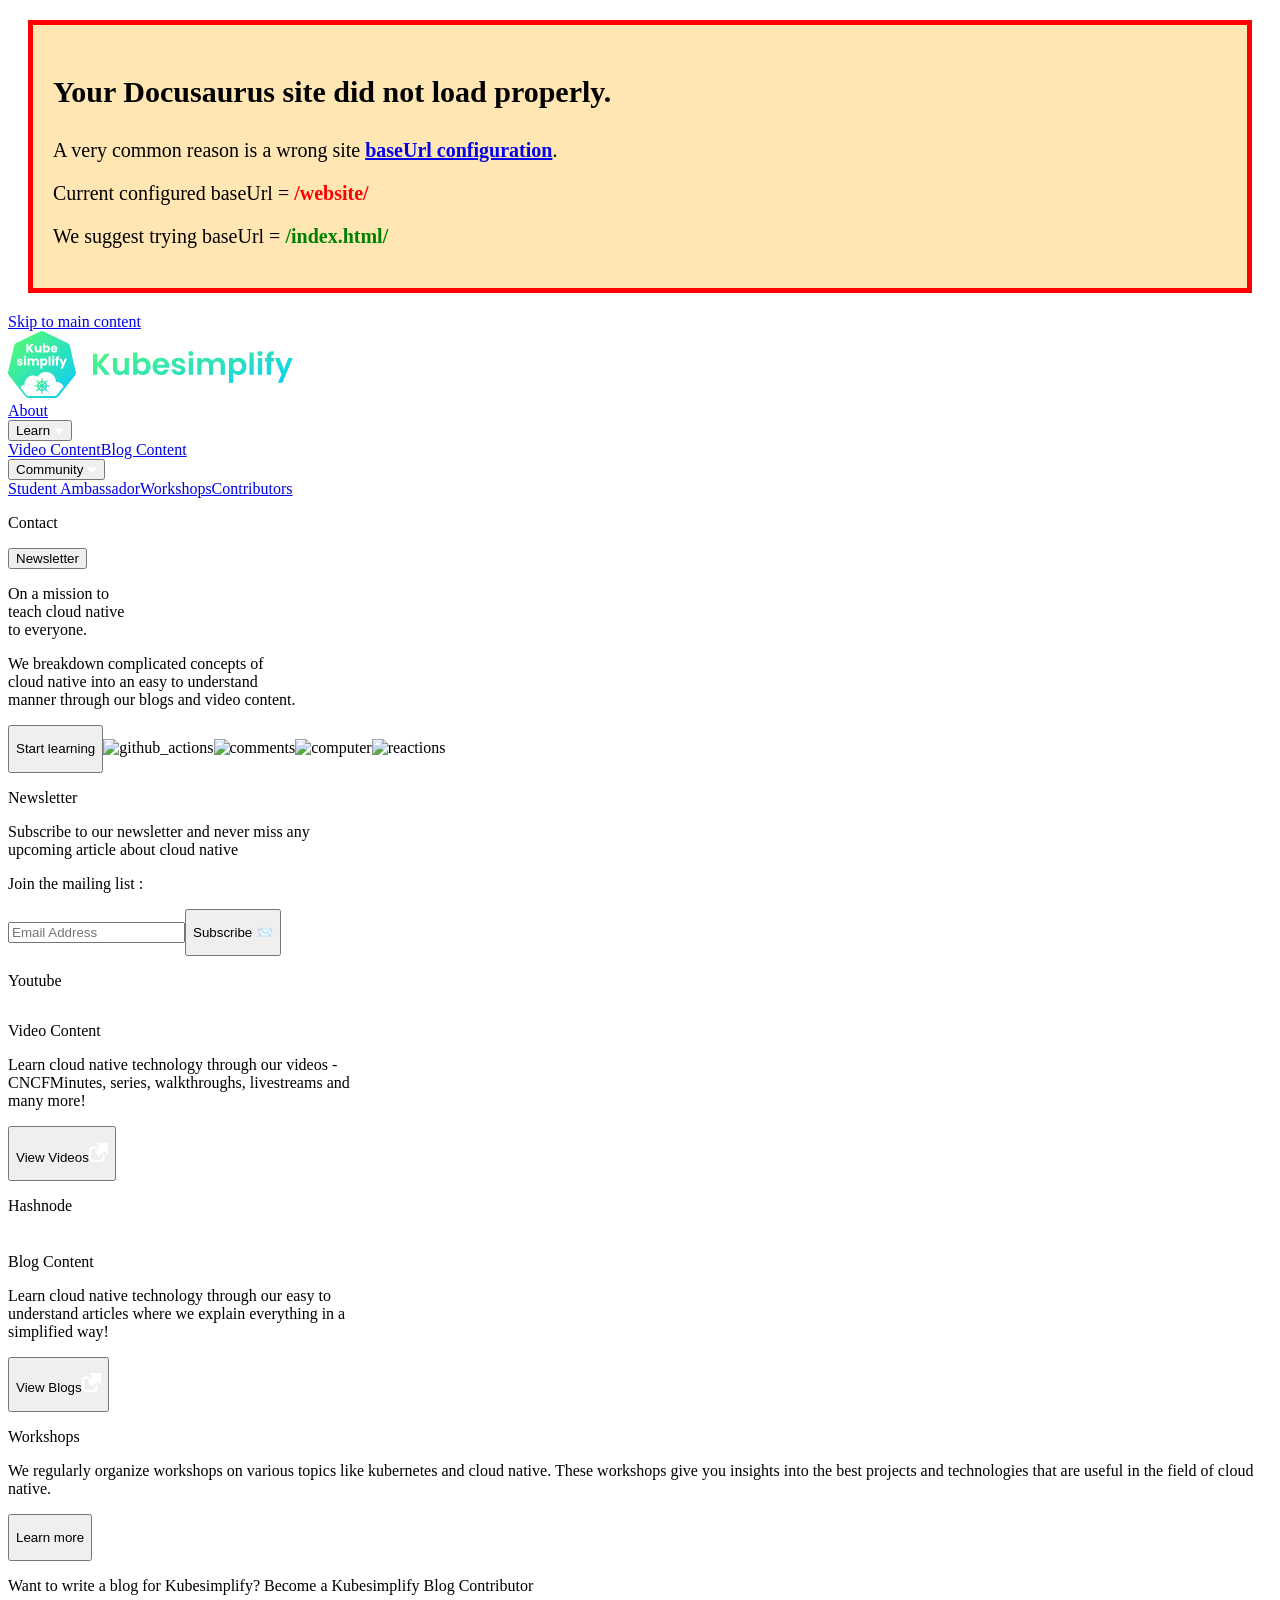
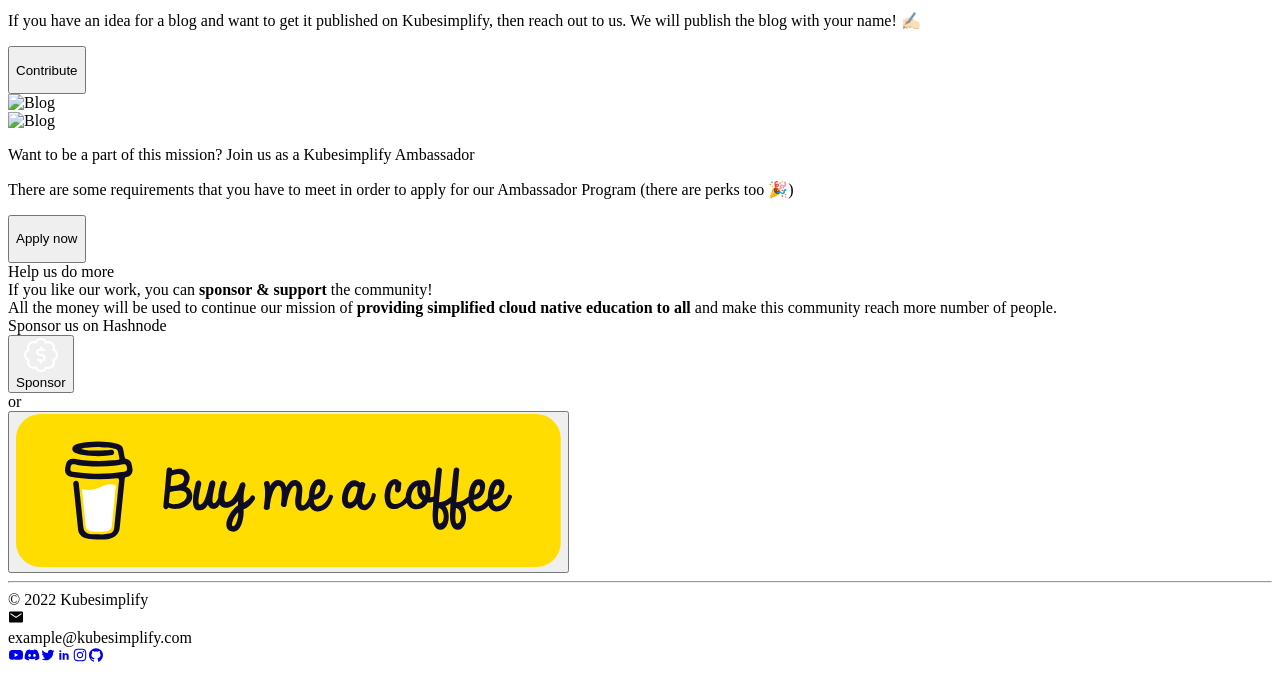
==== commit dff5580b: "deploy: 9ff42ec39a27228209b083444c31f80897c60feb" ====
--- a/index.html
+++ b/index.html
@@ -4,14 +4,14 @@
 <meta charset="UTF-8">
 <meta name="viewport" content="width=device-width,initial-scale=1">
 <meta name="generator" content="Docusaurus v2.0.0-beta.18">
-<title data-rh="true">Kubesimplify | Kubesimplify</title><meta data-rh="true" name="twitter:card" content="summary_large_image"><meta data-rh="true" property="og:url" content="https://kubesimplify.github.io/website/"><meta data-rh="true" name="docusaurus_locale" content="en"><meta data-rh="true" name="docusaurus_tag" content="default"><meta data-rh="true" name="docsearch:language" content="en"><meta data-rh="true" name="docsearch:docusaurus_tag" content="default"><meta data-rh="true" property="og:title" content="Kubesimplify | Kubesimplify"><meta data-rh="true" name="description" content="Description will go into a meta tag in &lt;head /&gt;"><meta data-rh="true" property="og:description" content="Description will go into a meta tag in &lt;head /&gt;"><link data-rh="true" rel="icon" href="/website/img/favicon.ico"><link data-rh="true" rel="canonical" href="https://kubesimplify.github.io/website/"><link data-rh="true" rel="alternate" href="https://kubesimplify.github.io/website/" hreflang="en"><link data-rh="true" rel="alternate" href="https://kubesimplify.github.io/website/" hreflang="x-default"><script data-rh="true">function maybeInsertBanner(){window.__DOCUSAURUS_INSERT_BASEURL_BANNER&&insertBanner()}function insertBanner(){var n=document.getElementById("docusaurus-base-url-issue-banner-container");if(n){n.innerHTML='\n<div id="docusaurus-base-url-issue-banner" style="border: thick solid red; background-color: rgb(255, 230, 179); margin: 20px; padding: 20px; font-size: 20px;">\n   <p style="font-weight: bold; font-size: 30px;">Your Docusaurus site did not load properly.</p>\n   <p>A very common reason is a wrong site <a href="https://docusaurus.io/docs/docusaurus.config.js/#baseurl" style="font-weight: bold;">baseUrl configuration</a>.</p>\n   <p>Current configured baseUrl = <span style="font-weight: bold; color: red;">/website/</span> </p>\n   <p>We suggest trying baseUrl = <span id="docusaurus-base-url-issue-banner-suggestion-container" style="font-weight: bold; color: green;"></span></p>\n</div>\n';var e=document.getElementById("docusaurus-base-url-issue-banner-suggestion-container"),s=window.location.pathname,r="/"===s.substr(-1)?s:s+"/";e.innerHTML=r}}window.__DOCUSAURUS_INSERT_BASEURL_BANNER=!0,document.addEventListener("DOMContentLoaded",maybeInsertBanner)</script><link rel="stylesheet" href="/website/assets/css/styles.4f9a328d.css">
-<link rel="preload" href="/website/assets/js/runtime~main.4c2dbe2d.js" as="script">
-<link rel="preload" href="/website/assets/js/main.fb0a56fa.js" as="script">
+<title data-rh="true">Kubesimplify | Kubesimplify</title><meta data-rh="true" name="twitter:card" content="summary_large_image"><meta data-rh="true" property="og:url" content="https://kubesimplify.github.io/website/"><meta data-rh="true" name="docusaurus_locale" content="en"><meta data-rh="true" name="docusaurus_tag" content="default"><meta data-rh="true" name="docsearch:language" content="en"><meta data-rh="true" name="docsearch:docusaurus_tag" content="default"><meta data-rh="true" property="og:title" content="Kubesimplify | Kubesimplify"><meta data-rh="true" name="description" content="Description will go into a meta tag in &lt;head /&gt;"><meta data-rh="true" property="og:description" content="Description will go into a meta tag in &lt;head /&gt;"><link data-rh="true" rel="icon" href="/website/img/favicon.ico"><link data-rh="true" rel="canonical" href="https://kubesimplify.github.io/website/"><link data-rh="true" rel="alternate" href="https://kubesimplify.github.io/website/" hreflang="en"><link data-rh="true" rel="alternate" href="https://kubesimplify.github.io/website/" hreflang="x-default"><script data-rh="true">function maybeInsertBanner(){window.__DOCUSAURUS_INSERT_BASEURL_BANNER&&insertBanner()}function insertBanner(){var n=document.getElementById("docusaurus-base-url-issue-banner-container");if(n){n.innerHTML='\n<div id="docusaurus-base-url-issue-banner" style="border: thick solid red; background-color: rgb(255, 230, 179); margin: 20px; padding: 20px; font-size: 20px;">\n   <p style="font-weight: bold; font-size: 30px;">Your Docusaurus site did not load properly.</p>\n   <p>A very common reason is a wrong site <a href="https://docusaurus.io/docs/docusaurus.config.js/#baseurl" style="font-weight: bold;">baseUrl configuration</a>.</p>\n   <p>Current configured baseUrl = <span style="font-weight: bold; color: red;">/website/</span> </p>\n   <p>We suggest trying baseUrl = <span id="docusaurus-base-url-issue-banner-suggestion-container" style="font-weight: bold; color: green;"></span></p>\n</div>\n';var e=document.getElementById("docusaurus-base-url-issue-banner-suggestion-container"),s=window.location.pathname,r="/"===s.substr(-1)?s:s+"/";e.innerHTML=r}}window.__DOCUSAURUS_INSERT_BASEURL_BANNER=!0,document.addEventListener("DOMContentLoaded",maybeInsertBanner)</script><link rel="stylesheet" href="/website/assets/css/styles.e3e1309b.css">
+<link rel="preload" href="/website/assets/js/runtime~main.45a2710d.js" as="script">
+<link rel="preload" href="/website/assets/js/main.4f4ef4fd.js" as="script">
 </head>
 <body class="navigation-with-keyboard">
 <script>!function(){function t(t){document.documentElement.setAttribute("data-theme",t)}var e=function(){var t=null;try{t=localStorage.getItem("theme")}catch(t){}return t}();t(null!==e?e:"light")}()</script><div id="__docusaurus">
-<div id="docusaurus-base-url-issue-banner-container"></div><div role="region"><a href="#" class="skipToContent_ZgBM">Skip to main content</a></div><section class="navbar_MONK"><div class="navbar_positioning_acLH"><div class="navbar_logo_HoQn"><svg width="285" height="67" viewBox="0 0 285 67" fill="none" xmlns="http://www.w3.org/2000/svg" class="logo_Ufb2" role="img"><path d="M50.301 65.537A3.822 3.822 0 0 1 47.276 67l-26.765-.04a3.85 3.85 0 0 1-3.017-1.47L.841 44.346a3.951 3.951 0 0 1-.746-3.303l6.003-26.326a3.87 3.87 0 0 1 2.09-2.642L32.33.382a3.82 3.82 0 0 1 3.348.008l24.101 11.756a3.911 3.911 0 0 1 2.083 2.65l5.917 26.35a3.939 3.939 0 0 1-.755 3.294L50.301 65.537Z" fill="url(#a)"></path><path d="M38.03 41.074c.66.008 1.352.04 1.54.07.19.032.637.127.983.22.354.095.864.268 1.147.378.275.11.668.29.873.401.204.11.518.29.691.393.181.102.503.322.723.487.22.165.653.55.975.865.314.306.7.73.856.935.15.204.401.558.55.778.142.22.362.59.48.825.126.236.314.668.432.967.11.29.252.7.315.912.055.204.11.432.125.503.016.078.063.314.11.534.047.22.095.645.118.943.016.291.063.566.095.598.039.047.204.07.503.07.243 0 .55.016.691.047.134.024.417.079.62.11.205.04.527.118.724.173.188.055.471.158.636.213a7.8 7.8 0 0 1 .716.314c.236.11.652.354.935.534.33.22.715.543 1.116.96.346.345.73.793.88 1.02.142.22.338.559.432.748.095.188.173.392.173.455 0 .055-.118.252-.26.425-.14.18-.58.746-.99 1.257-.408.519-.801 1.022-.887 1.124-.087.11-.393.503-.692.888-.299.385-.558.708-.574.723-.016.016-.157.197-.322.401-.165.204-.424.543-.581.747-.158.204-.3.385-.315.4-.016.016-.173.213-.346.433-.18.22-.353.44-.4.487a6.632 6.632 0 0 0-.268.346c-.102.134-.448.574-.762.974-.322.401-.652.81-.747.904a1.2 1.2 0 0 1-.416.26c-.22.063-.747.078-3.568.07-1.815-.007-8.102-.023-13.965-.031-5.863-.008-10.743-.031-10.845-.047a1.996 1.996 0 0 1-.401-.157 2.205 2.205 0 0 1-.354-.275 7.684 7.684 0 0 1-.377-.448c-.126-.165-.385-.503-.574-.755a22.952 22.952 0 0 0-.369-.471c-.023-.016-.228-.283-.471-.59a62.297 62.297 0 0 0-.747-.967c-.18-.22-.472-.59-.652-.825a73.603 73.603 0 0 0-.417-.518c-.047-.048-.157-.197-.251-.323-.095-.126-.362-.471-.59-.77l-1.17-1.486c-.417-.518-.755-.974-.755-.997 0-.032.07-.158.157-.284a4.9 4.9 0 0 1 .519-.581c.196-.189.455-.417.573-.511.118-.086.37-.26.558-.377a5.936 5.936 0 0 1 1.038-.519 4.42 4.42 0 0 1 .597-.196c.212-.056.44-.102.503-.102.07 0 .15-.032.18-.063.04-.047.072-.393.087-.873.024-.503.07-1.03.15-1.391.062-.33.188-.81.274-1.077.087-.26.244-.66.346-.88.102-.22.291-.581.425-.802.141-.22.377-.573.526-.778.15-.204.527-.613.825-.911a9.677 9.677 0 0 1 1.006-.857c.244-.173.715-.448 1.038-.62.322-.166.723-.347.903-.41.173-.062.488-.157.692-.212.204-.063.527-.141.715-.18.236-.048.739-.071 1.572-.071.81 0 1.32.023 1.509.063.165.039.393.102.51.133.118.032.44.134.716.22.275.095.73.283 1.014.425.275.141.526.26.558.26.023 0 .141-.143.259-.315.11-.165.346-.48.51-.684.166-.204.52-.582.779-.825.26-.252.676-.613.92-.81.25-.189.604-.448.8-.558.19-.118.598-.338.905-.495.306-.15.809-.354 1.115-.456.307-.102.77-.236 1.038-.298.26-.056.62-.134.794-.158.173-.031.856-.047 1.517-.039ZM23.25 21.412h2.53l-3.41-4.332 3.293-4.168h-2.437l-2.83 3.727v-3.727H18.33v8.5h2.067v-3.75l2.854 3.75Zm10.18-6.762h-2.068v3.672c0 .92-.511 1.431-1.313 1.431-.77 0-1.289-.511-1.289-1.43V14.65H26.7v3.947c0 1.809 1.054 2.886 2.618 2.886.904 0 1.627-.417 2.044-.99v.92h2.067V14.65Zm3.56.951v-3.16h-2.067v8.963h2.067v-.943c.377.59 1.093 1.038 2.083 1.038 1.659 0 2.98-1.353 2.98-3.484 0-2.13-1.313-3.467-2.98-3.467-.967 0-1.706.448-2.083 1.053Zm2.956 2.414c0 1.078-.708 1.683-1.494 1.683-.77 0-1.478-.598-1.478-1.675s.708-1.667 1.478-1.667c.786 0 1.494.582 1.494 1.66Zm6.17-1.808c.692 0 1.273.424 1.273 1.164h-2.594c.126-.747.645-1.164 1.321-1.164Zm3.23 2.956h-2.2c-.173.362-.495.653-1.077.653-.668 0-1.21-.409-1.281-1.297h4.685c.023-.205.031-.41.031-.606 0-2.052-1.391-3.365-3.364-3.365-2.005 0-3.412 1.336-3.412 3.475 0 2.147 1.43 3.476 3.412 3.476 1.682 0 2.885-1.014 3.207-2.336Zm-34.664 13.25c-.032-2.516-3.687-1.754-3.687-2.831 0-.322.267-.519.747-.519.581 0 .935.299.998.763h1.91c-.133-1.337-1.1-2.304-2.845-2.304-1.769 0-2.751.944-2.751 2.1 0 2.476 3.686 1.69 3.686 2.783 0 .299-.283.542-.817.542-.566 0-.99-.314-1.038-.786H8.841c.095 1.306 1.305 2.312 3.105 2.312 1.698 0 2.736-.88 2.736-2.06Zm1.273 1.966h2.067v-6.755h-2.067v6.755Zm1.046-7.463c.723 0 1.218-.495 1.218-1.116 0-.63-.495-1.125-1.218-1.125-.74 0-1.235.496-1.235 1.125 0 .621.496 1.116 1.235 1.116Zm11.838 7.463h2.06V30.43c0-1.816-1.086-2.886-2.752-2.886-.983 0-1.832.543-2.28 1.259-.456-.81-1.28-1.258-2.295-1.258-.888 0-1.572.377-1.973.92v-.85h-2.075v6.763h2.075v-3.672c0-.881.503-1.369 1.297-1.369.786 0 1.29.488 1.29 1.368v3.673h2.059v-3.672c0-.881.51-1.369 1.297-1.369.786 0 1.297.488 1.297 1.368v3.673Zm5.58-5.803v-.952h-2.075v9.979h2.076v-4.168c.369.566 1.084 1.038 2.083 1.038 1.658 0 2.971-1.352 2.971-3.483 0-2.131-1.313-3.468-2.971-3.468-.999 0-1.714.464-2.083 1.054Zm2.948 2.414c0 1.077-.7 1.682-1.485 1.682-.779 0-1.478-.597-1.478-1.675 0-1.077.7-1.667 1.478-1.667.786 0 1.485.582 1.485 1.66Zm3.2 3.389h2.067v-8.964h-2.068v8.964Zm3.568 0h2.075v-6.755h-2.075v6.755Zm1.046-7.463c.723 0 1.218-.495 1.218-1.108 0-.63-.495-1.125-1.218-1.125-.74 0-1.234.496-1.234 1.125 0 .613.495 1.108 1.234 1.108Zm2.735 7.463h2.068v-5.04H51.1v-1.715h-1.116v-.063c0-.715.282-.959 1.076-.904v-1.761c-2.06-.11-3.144.762-3.144 2.532v.196h-.754v1.714h.754v5.04Zm7.263-2.524-1.564-4.23h-2.31l2.75 6.526-1.556 3.444h2.232l4.237-9.97h-2.24l-1.549 4.23Z" fill="#fff"></path><path fill-rule="evenodd" clip-rule="evenodd" d="M33.86 46.915c-.508.152-.791 1.354-.548 2.324.042.166.048.216.048.414v.226l-.059.025c-.032.013-.12.034-.195.045a.881.881 0 0 0-.168.037.706.706 0 0 1-.146.035c-.42.065-1.03.33-1.617.703-.352.224-.525.177-.706-.192-.34-.696-1.397-1.48-1.876-1.394-.82.15-.187 1.511 1.04 2.238.345.204.408.35.257.589l-.141.223a.988.988 0 0 0-.075.13.499.499 0 0 1-.05.09c-.245.382-.523 1.164-.595 1.669-.03.22-.217.28-.56.178-1.175-.348-2.764.15-2.41.754.09.154.34.358.463.377.031.006.117.03.19.056.358.125 1.253.13 1.679.011.096-.026.178-.036.349-.04.266-.006.258-.012.295.21a5.11 5.11 0 0 0 .78 1.985c.05.078.118.186.15.24l.058.1-.05.061c-.079.1-.2.202-.36.3-.613.377-1.176 1.012-1.328 1.498-.407 1.304 1.332.802 2.171-.627.215-.366.365-.44.59-.29.619.41 1.164.656 1.72.775.084.018.176.043.204.054a.686.686 0 0 0 .146.032c.24.028.244.033.244.289a.893.893 0 0 1-.048.344c-.182.59-.11 1.44.166 1.992.59 1.174 1.435-.32 1.084-1.915-.121-.547-.084-.656.247-.724.782-.162 1.196-.33 1.9-.774.366-.23.447-.203.703.23.643 1.086 1.915 1.734 2.222 1.132.134-.263-.02-.662-.482-1.257a4.192 4.192 0 0 0-.767-.678c-.24-.148-.463-.325-.503-.402-.029-.053-.015-.083.16-.354.401-.626.558-.982.713-1.626l.1-.417.042-.174h.212c.174.001.233.008.324.036 1.103.344 2.71-.164 2.405-.76-.232-.455-1.52-.714-2.332-.47-.167.05-.299.065-.475.053l-.134-.01-.034-.133a38.523 38.523 0 0 1-.1-.418c-.154-.654-.335-1.063-.743-1.686-.205-.313-.163-.432.23-.648 1.235-.679 1.87-2.255.906-2.251-.27 0-.351.037-.842.378-.322.223-.718.671-.925 1.047-.21.38-.325.402-.744.136-.532-.337-1.008-.547-1.461-.647a7.28 7.28 0 0 0-.396-.087c-.324-.065-.378-.182-.265-.576.318-1.102-.095-2.637-.663-2.466Zm-.523 4.503c.021.047.028 1.469.008 1.545-.024.09-.058.117-.2.159l-.122.036-.556-.557c-.323-.324-.556-.57-.556-.586 0-.065.41-.301.748-.432.435-.169.653-.222.678-.165Zm1.465.027c.41.11 1.157.475 1.157.565 0 .01-.254.273-.565.584l-.564.564-.125-.043c-.233-.08-.23-.07-.224-.963.006-.825-.007-.795.321-.707Zm-3.6 1.47c.039.03.286.273.548.538.546.552.508.487.413.716l-.05.122h-.586c-.749 0-1.034-.013-1.046-.045-.035-.092.156-.64.376-1.076.186-.368.194-.374.345-.255Zm5.652-.012c.198.273.49 1 .529 1.313l.009.075H35.77l-.042-.083a1.604 1.604 0 0 1-.072-.168l-.029-.086.121-.127c.772-.812 1.03-1.028 1.105-.924Zm-4.729 2.564c.024.04.06.119.08.175l.037.102-.374.38c-.206.21-.466.47-.577.578l-.202.196-.038-.043c-.23-.267-.642-1.321-.552-1.411.035-.035.226-.044.998-.047l.586-.003.042.073Zm4.816-.063c.478.012.45 0 .42.192-.033.203-.213.678-.355.936-.236.429-.14.455-.816-.221l-.564-.565.041-.109c.023-.06.059-.14.08-.176l.04-.067h.375c.206 0 .557.004.78.01Zm-1.635 1.617c.745.733.723.686.4.858-.366.195-.877.388-1.122.423l-.075.011.005-.825.004-.824.126-.051c.187-.077.14-.106.662.408Zm-2.037-.39.09.042v1.64l-.075-.008a3.195 3.195 0 0 1-.562-.168 2.65 2.65 0 0 0-.173-.072c-.202-.072-.638-.318-.638-.36 0-.046.979-1.041 1.093-1.11.048-.029.16-.014.265.035Z" fill="url(#b)"></path><path d="m96.947 43.807-7.69-9.42v9.42H85.02V22.666h4.238v9.48l7.69-9.48h5.116l-8.719 10.48 8.961 10.661h-5.358Zm23.979-16.78v16.78h-4.269v-2.12c-.545.727-1.261 1.302-2.149 1.726-.868.404-1.817.606-2.846.606-1.312 0-2.472-.273-3.481-.818-1.009-.565-1.807-1.383-2.392-2.453-.565-1.09-.848-2.383-.848-3.877v-9.844h4.239v9.238c0 1.333.333 2.363.999 3.09.666.706 1.574 1.06 2.724 1.06 1.171 0 2.089-.354 2.755-1.06.666-.727.999-1.757.999-3.09v-9.238h4.269Zm8.42 2.454c.544-.808 1.291-1.464 2.24-1.969.969-.505 2.068-.757 3.299-.757 1.433 0 2.725.353 3.875 1.06 1.171.707 2.089 1.716 2.755 3.029.686 1.292 1.03 2.796 1.03 4.513 0 1.716-.344 3.24-1.03 4.573-.666 1.313-1.584 2.332-2.755 3.06-1.15.726-2.442 1.09-3.875 1.09-1.251 0-2.351-.243-3.299-.727-.929-.505-1.675-1.151-2.24-1.939v2.393h-4.239V21.394h4.239v8.087Zm8.869 5.876c0-1.01-.211-1.878-.635-2.605-.404-.747-.949-1.313-1.635-1.696a4.292 4.292 0 0 0-2.18-.576c-.767 0-1.493.202-2.179.606-.666.384-1.211.949-1.635 1.696-.404.747-.605 1.626-.605 2.635 0 1.01.201 1.888.605 2.635.424.747.969 1.323 1.635 1.727a4.398 4.398 0 0 0 2.179.575c.787 0 1.514-.202 2.18-.605.686-.404 1.231-.98 1.635-1.727.424-.747.635-1.636.635-2.665Zm23-.303c0 .606-.04 1.15-.122 1.635h-12.26c.101 1.212.525 2.16 1.272 2.847.747.687 1.665 1.03 2.755 1.03 1.574 0 2.694-.676 3.36-2.029h4.57c-.484 1.615-1.412 2.948-2.785 3.998-1.371 1.03-3.057 1.545-5.055 1.545-1.614 0-3.067-.354-4.359-1.06-1.271-.727-2.27-1.747-2.997-3.06-.706-1.312-1.059-2.827-1.059-4.543 0-1.736.353-3.26 1.059-4.573.706-1.313 1.695-2.322 2.967-3.03 1.271-.706 2.734-1.06 4.389-1.06 1.595 0 3.018.344 4.269 1.03a7.098 7.098 0 0 1 2.936 2.939c.707 1.252 1.06 2.695 1.06 4.33Zm-4.389-1.212c-.02-1.09-.414-1.958-1.181-2.605-.767-.666-1.706-.999-2.816-.999-1.049 0-1.937.323-2.664.97-.706.625-1.14 1.504-1.302 2.634h7.963Zm13.901 10.238c-1.373 0-2.604-.243-3.695-.727-1.088-.505-1.957-1.181-2.602-2.03a5.166 5.166 0 0 1-1.029-2.816h4.267c.081.646.394 1.18.939 1.605.565.424 1.262.636 2.088.636.808 0 1.434-.161 1.878-.485.464-.323.697-.737.697-1.241 0-.546-.283-.95-.848-1.212-.546-.283-1.423-.586-2.634-.909-1.251-.303-2.281-.616-3.088-.939a5.49 5.49 0 0 1-2.059-1.484c-.564-.666-.847-1.565-.847-2.695 0-.93.263-1.777.788-2.545.543-.767 1.31-1.373 2.299-1.817 1.009-.444 2.19-.666 3.543-.666 1.998 0 3.592.505 4.783 1.514 1.19.99 1.846 2.332 1.968 4.029h-4.057c-.061-.667-.343-1.192-.848-1.576-.484-.403-1.14-.605-1.968-.605-.767 0-1.362.141-1.786.424-.403.282-.606.676-.606 1.181 0 .565.283 1 .849 1.302.565.283 1.443.576 2.633.879 1.211.303 2.21.616 2.998.939a5.112 5.112 0 0 1 2.027 1.514c.586.666.889 1.555.909 2.666 0 .969-.273 1.837-.818 2.604-.525.768-1.292 1.373-2.301 1.818-.989.424-2.149.636-3.48.636Zm12.228-19.052c-.747 0-1.373-.232-1.878-.696-.484-.485-.726-1.08-.726-1.787 0-.707.242-1.293.726-1.757.505-.485 1.131-.727 1.878-.727.746 0 1.362.242 1.846.727.505.465.756 1.05.756 1.757 0 .706-.251 1.302-.756 1.787-.484.464-1.1.696-1.846.696Zm2.088 2v16.78h-4.238v-16.78h4.238Zm25.015-.243c2.059 0 3.713.636 4.964 1.908 1.272 1.252 1.908 3.009 1.908 5.27v9.844h-4.238V34.54c0-1.313-.333-2.312-.998-2.999-.667-.706-1.575-1.06-2.726-1.06-1.15 0-2.068.354-2.754 1.06-.667.687-1 1.686-1 2.999v9.268h-4.238V34.54c0-1.313-.332-2.312-.999-2.999-.666-.706-1.573-1.06-2.725-1.06-1.17 0-2.098.354-2.785 1.06-.665.687-.998 1.686-.998 2.999v9.268h-4.238v-16.78h4.238v2.03a5.665 5.665 0 0 1 2.088-1.666c.869-.404 1.817-.606 2.847-.606 1.312 0 2.482.283 3.511.848a5.747 5.747 0 0 1 2.392 2.363c.545-.97 1.332-1.747 2.36-2.332a6.852 6.852 0 0 1 3.391-.879Zm15.132 2.666c.545-.768 1.292-1.404 2.24-1.909.968-.525 2.07-.787 3.301-.787 1.432 0 2.724.353 3.874 1.06 1.171.707 2.09 1.716 2.755 3.029.686 1.292 1.029 2.796 1.029 4.513 0 1.716-.343 3.24-1.029 4.573-.665 1.313-1.584 2.332-2.755 3.06-1.15.726-2.442 1.09-3.874 1.09-1.231 0-2.322-.253-3.27-.758-.929-.504-1.685-1.14-2.271-1.908v10.39h-4.238V27.026h4.238v2.424Zm8.871 5.906c0-1.01-.213-1.878-.636-2.605-.404-.747-.95-1.313-1.635-1.696a4.288 4.288 0 0 0-2.179-.576c-.767 0-1.494.202-2.181.606-.666.384-1.211.949-1.634 1.696-.405.747-.606 1.626-.606 2.635 0 1.01.201 1.888.606 2.635.423.747.968 1.323 1.634 1.727a4.408 4.408 0 0 0 2.181.575c.787 0 1.513-.202 2.179-.605.685-.404 1.231-.98 1.635-1.727.423-.747.636-1.636.636-2.665Zm11.647-13.963v22.413h-4.24V21.394h4.24Zm6.336 3.634c-.747 0-1.372-.232-1.877-.696-.484-.485-.726-1.08-.726-1.787 0-.707.242-1.293.726-1.757.505-.485 1.13-.727 1.877-.727.746 0 1.362.242 1.846.727.504.465.757 1.05.757 1.757 0 .706-.253 1.302-.757 1.787-.484.464-1.1.696-1.846.696Zm2.09 2v16.78h-4.24v-16.78h4.24Zm11.876 3.483h-2.937v13.296h-4.299V30.511h-1.907v-3.484h1.907v-.848c0-2.06.586-3.574 1.756-4.543 1.17-.97 2.937-1.424 5.297-1.363v3.574c-1.029-.02-1.745.152-2.149.515-.403.364-.605 1.02-.605 1.969v.696h2.937v3.484Zm18.79-3.484-10.383 24.716h-4.511l3.633-8.36-6.72-16.356h4.752l4.33 11.722 4.389-11.722h4.51Z" fill="url(#c)"></path><defs><linearGradient id="a" x1="0.457" y1="0.005" x2="67.46" y2="66.956" gradientUnits="userSpaceOnUse"><stop stop-color="#5CFF68"></stop><stop offset="1" stop-color="#05CAFF"></stop></linearGradient><linearGradient id="b" x1="26.115" y1="46.903" x2="42.009" y2="62.553" gradientUnits="userSpaceOnUse"><stop stop-color="#5CFF68"></stop><stop offset="1" stop-color="#05CAFF"></stop></linearGradient><linearGradient id="c" x1="84.291" y1="10.49" x2="103.981" y2="96.871" gradientUnits="userSpaceOnUse"><stop stop-color="#5CFF68"></stop><stop offset="1" stop-color="#05CAFF"></stop></linearGradient></defs></svg></div><div class="navbar_about_ff22"><a class="navbar_contact_word_B9E2" href="/website/about">About</a></div><div class="navbar_learn_ewoD"><div class="navbar_dropdown_gBCg"><button class="navbar_dropbtn_lrWS">Learn <svg width="10" height="7" viewBox="0 0 10 7" fill="none" xmlns="http://www.w3.org/2000/svg" role="img"><path d="m4.981 6.5 4.763-6H.218l4.763 6Z" fill="#fff"></path></svg></button><div class="navbar_dropdown_content_HFwf"><a href="https://www.youtube.com/c/saiyam911/videos" target="blank">Video Content</a><a class="navbar_blog_design_fTgL" href="https://kubesimplify.com/" target="blank">Blog Content</a></div></div></div><div class="navbar_community_SS5i"><div class="navbar_dropdown_gBCg"><button class="navbar_dropbtn_lrWS">Community <svg width="10" height="7" viewBox="0 0 10 7" fill="none" xmlns="http://www.w3.org/2000/svg" role="img"><path d="m4.981 6.5 4.763-6H.218l4.763 6Z" fill="#fff"></path></svg></button><div class="navbar_dropdown_content_HFwf"><a href="#">Student Ambassador</a><a class="navbar_workshops_designs_Jcky" href="#">Workshops</a><a class="navbar_contri_designs_NedG" href="#">Contributors</a></div></div></div><div class="navbar_contact_CVHh"><p class="navbar_contact_word_B9E2"> Contact </p></div><button class="navbar_button_Dtfm"><span class="navbar_text_JL4G">Newsletter</span></button></div></section><div class="main-wrapper"><main><section><div class="hp_EwXs"><div><p class="hp_cont_1_p1_wEN2">On a mission to <br>teach <span class="hp_cont_1_cloud_Mjqk">cloud native</span> <br>to everyone.</p><p class="hp_cont_1_p2_H4J1">We breakdown complicated concepts of <br>cloud native into an easy to understand <br>manner through our blogs and video content.</p><button class="hp_cont_1_btn_rgj_"><p class="hp_cont_1_btn_content_TGyY">Start learning</p></button><img class="hp_cont_1_img1_pi5e" src="/website/assets/images/github-actions-55e9a90c51005ec1369b419f87aa605e.png" alt="github_actions"><img class="hp_cont_1_img3_ut14" src="/website/assets/images/Comments-724e9e93473c9f1c6383b09ac443ee6c.png" alt="comments"><img class="hp_cont_1_img2_ZwJ2" src="/website/assets/images/Computer-45a9c4170b9e666fca0ef8f16e66fffb.png" alt="computer"><img class="hp_cont_1_img4_Zdia" src="/website/assets/images/Reactions-0790bd18a6607668639a036d434ff283.png" alt="reactions"></div><div class="hp_cont_2_oAoW"><div class="hp_cont_2_1_zEEH"><p class="hp_cont_2_p1_vTBT">Newsletter</p><p class="hp_cont_2_p2_siH0">Subscribe to our <span class="hp_cont_1_cloud_Mjqk"> newsletter </span>and never miss any <br>upcoming article about <span class="hp_cont_1_cloud_Mjqk"> cloud native </span></p></div><div class="hp_cont_2_2_T1ks"><div class="hp_cont_2a_rvio"><p class="hp_cont_2a_p_xipg">Join the mailing list :</p><input type="email" class="hp_cont_2a_input_aH9x" placeholder="Email Address"><button class="hp_cont_2a_btn_Zm_4"><p class="hp_cont_2a_btn_content_VwRk">Subscribe 📨</p></button></div></div></div><div class="hp_cont_3_b2VJ"><div class="hp_cont_3_vid_HWys"><p class="hp_cont_3_vid_p1_WGhh">Youtube</p><p class="hp_cont_3_vid_p2_SDCS">Video Content<img class="hp_cont_3_vidIcon_p7VF" src="[data-uri]" alt="Video_Icon"></p><p class="hp_cont_3_vid_p3_CKka">Learn cloud native technology through our videos - <br>CNCFMinutes, series, walkthroughs, livestreams and <br>many more!</p><a href="https://www.youtube.com/c/saiyam911" target="_blank"><button class="hp_cont_3_btn1_bqxl"><p class="hp_cont_3_btn1_content_ItHT">View Videos<img class="hp_cont_3_linkIcon_xETb" src="[data-uri]" alt="link"></p></button></a></div><div class="hp_cont_3_blog_oTqX"><p class="hp_cont_3_blog_p1_bblm">Hashnode</p><p class="hp_cont_3_blog_p2_WMwq">Blog Content<img class="hp_cont_3_blogIcon_TGDE" src="[data-uri]" alt="Blog_Icon"></p><p class="hp_cont_3_blog_p3_uxPl">Learn cloud native technology through our easy to <br>understand articles where we explain everything in a <br>simplified way!</p><a href="https://kubesimplify.com/?t=1651944375419" target="_blank"><button class="hp_cont_3_btn2_I0rQ"><p class="hp_cont_3_btn2_content_IG02">View Blogs<img class="hp_cont_3_linkIcon_xETb" src="[data-uri]" alt="link"></p></button></a></div></div></div></section></main></div><section class="footer_xBL4"><div><div class="title_NItk">Help us do more</div><div class="sponsors_content_hbIG">If you like our work, you can <b>sponsor &amp; support</b> the community!<br>All the money will be used to continue our mission of <b>providing simplified cloud native education to all</b> and make this community reach more number of people.</div><div class="sponsors_card_Uvsf"><div class="sponsors_card_title_IkS_">Sponsor us on Hashnode</div><button class="sponsor_hashnode_E2qa"><div class="sponsor_hashnode_logo_jGyT"><svg width="34" height="34" viewBox="0 0 34 34" fill="none" xmlns="http://www.w3.org/2000/svg" class="logo_fYHz" role="img"><path d="m19.254 16.538-3.922-1.117a1.38 1.38 0 0 1-.99-1.311c0-.747.614-1.36 1.36-1.36h2.451c.548 0 1.068.17 1.505.486.199.144.475.1.652-.077l.758-.758a.542.542 0 0 0-.066-.813 4.646 4.646 0 0 0-2.849-.963h-.088V9.032a.532.532 0 0 0-.537-.53h-1.062a.531.531 0 0 0-.53.53v1.593h-.233a3.488 3.488 0 0 0-3.468 3.817c.138 1.471 1.267 2.666 2.683 3.07l3.75 1.067c.58.172.99.708.99 1.311 0 .752-.614 1.36-1.36 1.36h-2.451a2.558 2.558 0 0 1-1.505-.486c-.199-.144-.48-.1-.652.077l-.758.758a.542.542 0 0 0 .066.813 4.646 4.646 0 0 0 2.849.963h.088v1.593c0 .293.238.53.531.53h1.062a.532.532 0 0 0 .537-.53v-1.593h.088c1.516 0 2.943-.902 3.435-2.334.675-1.97-.487-3.972-2.334-4.503ZM34 17.003a6.572 6.572 0 0 0-3.297-5.68 6.55 6.55 0 0 0-1.687-6.34 6.55 6.55 0 0 0-6.338-1.686A6.572 6.572 0 0 0 16.998 0a6.57 6.57 0 0 0-5.676 3.297 6.563 6.563 0 0 0-6.344 1.687 6.576 6.576 0 0 0-1.687 6.338A6.579 6.579 0 0 0 0 17.002a6.576 6.576 0 0 0 3.291 5.676 6.59 6.59 0 0 0 1.687 6.344 6.534 6.534 0 0 0 6.344 1.681A6.577 6.577 0 0 0 16.997 34a6.579 6.579 0 0 0 5.68-3.297 6.517 6.517 0 0 0 6.34-1.681 6.563 6.563 0 0 0 1.686-6.344A6.57 6.57 0 0 0 34 17.003Zm-6.051 4.535c.354.78 1.958 3.59-.432 5.98-1.919 1.919-3.816 1.415-5.984.43-.304.808-1.145 3.928-4.536 3.928-3.457 0-4.292-3.291-4.535-3.927-2.163.984-4.066 1.477-5.98-.432-2.444-2.433-.724-5.343-.43-5.979-.808-.31-3.928-1.15-3.928-4.535 0-3.463 3.285-4.298 3.927-4.536-.354-.785-1.958-3.595.432-5.984 2.444-2.45 5.365-.714 5.979-.432.31-.802 1.15-3.927 4.535-3.927 3.463 0 4.298 3.291 4.536 3.927.785-.354 3.595-1.958 5.984.432 2.445 2.433.725 5.343.432 5.984.802.304 3.927 1.145 3.927 4.536 0 3.457-3.291 4.292-3.927 4.535Z" fill="#fff"></path></svg><div class="button_name_Q37u">Sponsor</div></div></button><div class="sponsors_or_bLSG">or</div><button class="sponsor_coffee_FZpa"><svg width="545" height="153" viewBox="0 0 545 153" fill="none" xmlns="http://www.w3.org/2000/svg" class="coffee_l3Oq" role="img"><path d="M0 24.48C0 10.96 10.96 0 24.48 0H520.2c13.52 0 24.48 10.96 24.48 24.48v104.04c0 13.52-10.96 24.48-24.48 24.48H24.48C10.96 153 0 142.04 0 128.52V24.48Z" fill="#FD0"></path><path d="m109.522 50.318-.067-.04-.156-.047a.372.372 0 0 0 .223.087ZM110.507 57.313l-.075.021.075-.02ZM109.549 50.306a.117.117 0 0 1-.025-.006.046.046 0 0 0 0 .017.055.055 0 0 0 .025-.01Z" fill="#0D0C22"></path><path d="M109.523 50.32h.013v-.007l-.013.008ZM110.447 57.3l.113-.064.042-.024.038-.04a.652.652 0 0 0-.193.129ZM109.715 50.471l-.111-.105-.075-.04a.314.314 0 0 0 .186.145ZM81.88 118.353a.573.573 0 0 0-.225.174l.07-.045c.047-.043.114-.095.155-.129ZM98.046 115.173c0-.1-.05-.082-.037.274 0-.029.012-.058.017-.086.006-.063.012-.125.02-.188ZM96.376 118.353a.574.574 0 0 0-.225.174l.07-.045c.047-.043.114-.095.155-.129ZM70.489 119.11a.479.479 0 0 0-.238-.111c.072.035.143.069.19.095l.048.016ZM67.93 116.657a.754.754 0 0 0-.093-.295c.036.094.066.191.09.29l.003.005Z" fill="#0D0C22"></path><path d="M85.137 72.774c-3.517 1.505-7.509 3.213-12.682 3.213a24.008 24.008 0 0 1-6.402-.883l3.578 36.734a6.136 6.136 0 0 0 6.117 5.632s5.073.264 6.766.264c1.822 0 7.285-.264 7.285-.264a6.139 6.139 0 0 0 6.116-5.632l3.832-40.592c-1.712-.585-3.44-.974-5.389-.974-3.37-.001-6.085 1.16-9.221 2.502Z" fill="#fff"></path><path d="m54.984 57.102.061.057.04.023a.605.605 0 0 0-.1-.08Z" fill="#0D0C22"></path><path d="m116.299 53.712-.538-2.718c-.484-2.438-1.581-4.742-4.084-5.623-.802-.282-1.713-.404-2.328-.987-.615-.584-.797-1.49-.939-2.33-.263-1.543-.511-3.087-.781-4.627-.233-1.324-.418-2.811-1.025-4.026-.79-1.63-2.43-2.584-4.061-3.215a23.412 23.412 0 0 0-2.555-.79c-4.074-1.076-8.358-1.47-12.55-1.696a105.365 105.365 0 0 0-15.095.25c-3.736.34-7.67.751-11.22 2.044-1.298.473-2.636 1.04-3.622 2.043-1.21 1.231-1.606 3.136-.722 4.672.628 1.091 1.693 1.862 2.822 2.371a22.888 22.888 0 0 0 4.581 1.492c4.387.97 8.93 1.35 13.412 1.512 4.967.2 9.942.038 14.886-.486a84.63 84.63 0 0 0 3.66-.484c1.435-.22 2.356-2.095 1.933-3.402-.506-1.563-1.865-2.169-3.403-1.933-.226.036-.451.069-.678.102l-.163.023a82.734 82.734 0 0 1-4.798.469c-2.421.169-4.85.247-7.276.25-2.384 0-4.77-.067-7.149-.223a91.048 91.048 0 0 1-3.248-.272 78.703 78.703 0 0 1-1.472-.166l-.466-.059-.102-.014-.483-.07a50.894 50.894 0 0 1-2.953-.527.444.444 0 0 1 0-.867h.018c.847-.18 1.7-.335 2.557-.469.285-.045.572-.089.859-.132h.008c.536-.035 1.075-.131 1.608-.195 4.642-.482 9.311-.647 13.976-.492 2.264.066 4.527.199 6.781.428.485.05.967.103 1.45.162.184.022.37.049.555.071l.374.054c1.091.162 2.176.36 3.255.592 1.6.347 3.653.46 4.365 2.213.226.556.329 1.173.454 1.757l.16.744a.287.287 0 0 1 .009.041l1.131 5.27a.96.96 0 0 1-.811 1.158h-.011l-.23.03-.228.031a139.886 139.886 0 0 1-6.451.685 153.066 153.066 0 0 1-12.9.519 151.246 151.246 0 0 1-17.3-1.006c-.623-.074-1.244-.153-1.866-.233.482.062-.35-.048-.52-.072-.394-.055-.79-.112-1.185-.172-1.326-.2-2.645-.444-3.969-.659-1.6-.263-3.131-.132-4.579.659a6.661 6.661 0 0 0-2.757 2.858c-.624 1.291-.81 2.697-1.09 4.084-.279 1.387-.714 2.88-.549 4.304.354 3.073 2.503 5.57 5.593 6.13 2.908.526 5.831.953 8.762 1.317a161.905 161.905 0 0 0 37.513.216 1.976 1.976 0 0 1 2.182 2.165l-.293 2.843a1089465.02 1089465.02 0 0 1-3.624 35.325l-.526 5.095c-.17 1.671-.193 3.396-.51 5.048-.5 2.597-2.26 4.193-4.826 4.776a33.669 33.669 0 0 1-7.163.838c-2.673.014-5.345-.104-8.017-.09-2.854.016-6.349-.247-8.551-2.371-1.935-1.865-2.203-4.786-2.466-7.311-.351-3.343-.7-6.686-1.045-10.029L64.09 82.021l-1.253-12.026-.062-.595c-.15-1.435-1.166-2.839-2.766-2.767-1.37.061-2.927 1.226-2.767 2.767l.929 8.915 1.92 18.443c.548 5.239 1.094 10.478 1.638 15.718.105 1.004.204 2.011.315 3.014.602 5.486 4.791 8.442 9.979 9.274 3.03.488 6.133.588 9.208.638 3.941.063 7.922.215 11.799-.499 5.745-1.054 10.055-4.89 10.67-10.841l.527-5.154 1.75-17.053 1.904-18.574.874-8.513a1.976 1.976 0 0 1 1.591-1.737c1.643-.32 3.213-.867 4.382-2.117 1.86-1.99 2.23-4.586 1.572-7.202Zm-61.794 1.836c.025-.012-.02.203-.04.303-.005-.151.003-.286.04-.303Zm.16 1.233c.013-.009.052.044.093.107-.062-.058-.101-.101-.095-.107h.002Zm.156.207c.057.096.087.157 0 0Zm.315.256h.008c0 .009.015.018.02.027a.21.21 0 0 0-.03-.027h.002Zm55.133-.382c-.59.56-1.48.822-2.358.952-9.854 1.462-19.851 2.203-29.813 1.876-7.129-.244-14.183-1.035-21.241-2.033-.692-.097-1.441-.224-1.917-.733-.896-.962-.456-2.899-.223-4.06.214-1.065.622-2.484 1.888-2.635 1.976-.232 4.27.602 6.226.898 2.353.36 4.716.647 7.087.863 10.12.922 20.41.779 30.484-.57 1.836-.247 3.666-.534 5.489-.86 1.625-.292 3.425-.838 4.407.844.673 1.146.762 2.68.658 3.974a2.213 2.213 0 0 1-.689 1.484h.002Z" fill="#0D0C22"></path><path fill-rule="evenodd" clip-rule="evenodd" d="M170.036 84.24a9.048 9.048 0 0 1-2.373 2.866c-1.007.812-2.181 1.473-3.524 1.982-1.342.51-2.693.853-4.051 1.027-1.359.175-2.678.16-3.955-.048-1.279-.206-2.367-.628-3.261-1.266l1.008-10.461c.926-.318 2.092-.645 3.499-.98a32.006 32.006 0 0 1 4.339-.716 18.59 18.59 0 0 1 4.219.048c1.326.175 2.373.597 3.14 1.266.416.382.768.796 1.055 1.242.288.446.463.908.528 1.385.159 1.338-.048 2.556-.624 3.655Zm-14.623-22.285c.671-.414 1.479-.781 2.421-1.1.943-.317 1.91-.541 2.901-.668.99-.127 1.957-.144 2.901-.048.942.095 1.774.358 2.493.788.719.43 1.254 1.051 1.606 1.863.351.812.447 1.84.287 3.081-.127.988-.52 1.824-1.174 2.508-.655.686-1.455 1.258-2.397 1.72-.943.463-1.942.829-2.996 1.098a25.42 25.42 0 0 1-3.045.598c-.975.128-1.822.208-2.541.239-.719.032-1.191.048-1.415.048l.959-10.127Zm19.801 15.525a9.78 9.78 0 0 0-2.061-2.938 7.729 7.729 0 0 0-3.069-1.84c.511-.413 1.015-1.066 1.511-1.958.495-.89.918-1.863 1.27-2.914.351-1.051.592-2.11.719-3.177.127-1.066.079-1.982-.143-2.747-.545-1.91-1.399-3.407-2.566-4.49a9.518 9.518 0 0 0-4.075-2.246c-1.551-.412-3.26-.5-5.13-.262-1.87.239-3.78.708-5.729 1.409 0-.159.016-.326.048-.501.031-.175.047-.358.047-.55 0-.477-.239-.89-.719-1.242a3.324 3.324 0 0 0-1.653-.62c-.624-.064-1.231.07-1.823.405-.591.335-.999.949-1.222 1.839a1341.43 1341.43 0 0 0-.767 8.933c-.256 3.09-.528 6.211-.815 9.364-.288 3.153-.576 6.282-.863 9.387-.288 3.105-.576 6.09-.863 8.957.096.86.335 1.529.719 2.006.383.478.831.765 1.342.86.511.096 1.047.007 1.606-.263.559-.27 1.047-.74 1.463-1.409 1.278.7 2.717 1.155 4.315 1.362 1.598.207 3.219.207 4.867 0a22.784 22.784 0 0 0 4.865-1.17 20.578 20.578 0 0 0 4.363-2.15c1.311-.86 2.413-1.84 3.309-2.938.894-1.1 1.486-2.286 1.773-3.559.288-1.306.368-2.611.24-3.917a11.301 11.301 0 0 0-.959-3.631ZM221.989 102.702a33.248 33.248 0 0 1-.743 3.321 21.883 21.883 0 0 1-1.126 3.177c-.432.955-.911 1.726-1.438 2.316-.528.589-1.096.836-1.703.741-.479-.065-.783-.367-.91-.908-.129-.542-.129-1.211 0-2.006.127-.797.374-1.697.742-2.7a23.525 23.525 0 0 1 3.141-5.828c.671-.907 1.374-1.664 2.109-2.269.16.191.232.669.216 1.434-.017.764-.112 1.672-.288 2.722Zm16.254-20.732a2.402 2.402 0 0 0-1.583-.812c-.623-.064-1.255.286-1.893 1.05a11.245 11.245 0 0 1-1.583 2.198 20.228 20.228 0 0 1-1.989 1.91 22.876 22.876 0 0 1-1.966 1.481c-.623.415-1.111.717-1.462.908a29.506 29.506 0 0 1-.216-3.296 53.282 53.282 0 0 1 .072-3.582c.095-1.72.295-3.456.599-5.208a33.928 33.928 0 0 1 1.319-5.16c0-.89-.209-1.615-.624-2.173-.416-.557-.919-.908-1.51-1.05-.592-.144-1.198-.064-1.822.238-.623.303-1.158.853-1.606 1.648-.383 1.052-.823 2.23-1.318 3.535a63.235 63.235 0 0 1-1.678 3.99 40.366 40.366 0 0 1-2.086 3.94 20.747 20.747 0 0 1-2.517 3.392c-.911.988-1.902 1.76-2.972 2.317a6.659 6.659 0 0 1-3.476.74c-.576-.159-.992-.588-1.247-1.29-.256-.7-.408-1.576-.455-2.627-.048-1.05 0-2.205.143-3.463.144-1.258.336-2.508.576-3.75a58.5 58.5 0 0 1 .79-3.535c.288-1.114.559-2.054.815-2.819.384-.923.384-1.696 0-2.317-.383-.62-.91-1.034-1.581-1.242-.671-.207-1.375-.198-2.11.024-.735.223-1.263.717-1.582 1.48a37.025 37.025 0 0 0-1.487 4.396 45.37 45.37 0 0 0-1.078 5.04 37.752 37.752 0 0 0-.456 5.16c-.002.11.003.216.003.326-.697 1.852-1.361 3.251-1.992 4.188-.815 1.21-1.735 1.736-2.757 1.576-.449-.191-.743-.637-.887-1.338-.145-.7-.192-1.56-.145-2.58.049-1.018.169-2.172.36-3.463.193-1.29.431-2.627.719-4.012.288-1.386.592-2.778.911-4.18.32-1.401.607-2.723.864-3.966-.032-1.114-.36-1.966-.984-2.555-.622-.589-1.494-.82-2.612-.693-.767.319-1.335.733-1.702 1.242-.368.51-.664 1.163-.887 1.959-.129.414-.32 1.242-.576 2.484a109.757 109.757 0 0 1-.983 4.275 91.106 91.106 0 0 1-1.414 5.04c-.543 1.752-1.151 3.337-1.821 4.754-.672 1.417-1.407 2.555-2.206 3.415-.799.86-1.662 1.21-2.589 1.051-.512-.096-.839-.621-.983-1.576-.144-.956-.167-2.133-.072-3.535.096-1.401.288-2.938.575-4.61.288-1.672.583-3.256.887-4.754.304-1.496.584-2.819.84-3.965.255-1.146.431-1.91.527-2.292 0-.924-.209-1.664-.623-2.222-.416-.556-.919-.907-1.511-1.05-.592-.144-1.199-.064-1.821.238-.624.303-1.159.853-1.607 1.648-.16.86-.368 1.855-.623 2.986-.256 1.13-.503 2.293-.743 3.487s-.464 2.365-.671 3.511a45.328 45.328 0 0 0-.456 3.01c-.064.669-.136 1.49-.215 2.46a37.16 37.16 0 0 0-.121 3.081c0 1.084.08 2.158.241 3.225.159 1.067.447 2.047.862 2.938a5.78 5.78 0 0 0 1.751 2.197c.75.573 1.701.892 2.852.956 1.182.063 2.213-.024 3.093-.263a7.536 7.536 0 0 0 2.397-1.123 10.521 10.521 0 0 0 1.966-1.815c.59-.7 1.174-1.465 1.749-2.293.544 1.21 1.247 2.15 2.11 2.819.863.668 1.774 1.067 2.733 1.194.958.126 1.934-.008 2.925-.406.99-.398 1.885-1.075 2.684-2.03a14.824 14.824 0 0 0 1.489-1.99c.198.346.408.678.645.986.783 1.02 1.846 1.72 3.189 2.102 1.438.382 2.843.447 4.218.192a13.454 13.454 0 0 0 3.931-1.386 18.582 18.582 0 0 0 3.477-2.412 21.886 21.886 0 0 0 2.804-2.939 47.766 47.766 0 0 0-.048 2.079c0 .653-.016 1.36-.047 2.126-1.599 1.115-3.109 2.452-4.531 4.012a31.94 31.94 0 0 0-3.74 4.992c-1.071 1.767-1.91 3.559-2.516 5.374-.608 1.816-.904 3.512-.888 5.089.016 1.576.391 2.953 1.127 4.131.734 1.179 1.933 2.022 3.595 2.532 1.727.542 3.244.557 4.556.048 1.31-.51 2.452-1.354 3.427-2.532.975-1.178 1.774-2.603 2.398-4.275a34.713 34.713 0 0 0 1.486-5.231c.367-1.815.599-3.6.695-5.35.096-1.752.096-3.314 0-4.683 2.749-1.146 5.002-2.595 6.76-4.347 1.758-1.75 3.212-3.598 4.363-5.541.351-.478.471-1.05.36-1.72a3.337 3.337 0 0 0-.815-1.72ZM298.724 78.913c.096-.732.24-1.504.431-2.316.192-.813.432-1.601.72-2.365a9.166 9.166 0 0 1 1.007-1.983c.383-.557.791-.955 1.222-1.194.432-.238.87-.215 1.319.071.479.288.774.892.887 1.816.111.924 0 1.911-.336 2.962-.336 1.051-.935 2.038-1.798 2.962-.863.924-2.03 1.528-3.5 1.815-.064-.445-.048-1.035.048-1.767Zm16.612 1.959c-.527-.159-1.03-.175-1.51-.048-.479.128-.783.462-.91 1.004-.257 1.019-.665 2.062-1.224 3.129a16.434 16.434 0 0 1-2.06 3.033c-.815.956-1.735 1.8-2.757 2.532-1.024.733-2.094 1.258-3.213 1.576-1.119.351-2.046.39-2.78.12a3.482 3.482 0 0 1-1.75-1.385c-.432-.653-.744-1.441-.935-2.365a16.719 16.719 0 0 1-.336-2.867c1.822.128 3.444-.198 4.867-.979a11.483 11.483 0 0 0 3.619-3.105 14.077 14.077 0 0 0 2.253-4.347c.511-1.608.799-3.209.863-4.801.032-1.497-.191-2.763-.671-3.798-.479-1.034-1.127-1.84-1.942-2.412-.814-.574-1.75-.908-2.804-1.003-1.054-.096-2.126.047-3.213.43a7.823 7.823 0 0 0-3.332 2.173 13.569 13.569 0 0 0-2.277 3.487 22.03 22.03 0 0 0-1.438 4.276 38.386 38.386 0 0 0-.767 4.515 44.503 44.503 0 0 0-.248 3.826l-.208.472a28.698 28.698 0 0 1-1.726 3.32c-.655 1.084-1.383 1.992-2.181 2.724-.799.733-1.63.987-2.493.764-.512-.127-.791-.717-.839-1.767-.048-1.052.007-2.357.167-3.918.16-1.56.344-3.249.552-5.064.207-1.815.311-3.55.311-5.207 0-1.433-.272-2.81-.815-4.132-.544-1.32-1.287-2.42-2.229-3.296a7.07 7.07 0 0 0-3.284-1.743c-1.247-.288-2.589-.096-4.027.572-1.439.67-2.582 1.609-3.428 2.819a35.2 35.2 0 0 0-2.326 3.822 11.35 11.35 0 0 0-1.127-2.843 9.17 9.17 0 0 0-1.821-2.293 8.251 8.251 0 0 0-2.421-1.528 7.418 7.418 0 0 0-2.83-.55c-.958 0-1.845.184-2.66.55a9.286 9.286 0 0 0-2.23 1.409 12.397 12.397 0 0 0-1.822 1.935 22.675 22.675 0 0 0-1.438 2.125 46.287 46.287 0 0 0-.215-2.174c-.081-.62-.225-1.146-.432-1.575a2.209 2.209 0 0 0-.887-.98c-.384-.222-.927-.334-1.63-.334-.352 0-.704.071-1.055.214a3.022 3.022 0 0 0-.935.598 2.527 2.527 0 0 0-.623.931c-.144.366-.183.789-.12 1.266.032.351.12.772.264 1.266.143.494.279 1.14.407 1.935.128.796.232 1.76.312 2.89.08 1.131.103 2.517.072 4.157-.033 1.64-.152 3.558-.36 5.756-.208 2.197-.536 4.745-.983 7.643-.064.669.192 1.21.768 1.624a3.88 3.88 0 0 0 1.965.717 3.922 3.922 0 0 0 2.086-.382c.655-.32 1.031-.876 1.126-1.672.096-1.497.28-3.09.552-4.778.271-1.687.607-3.359 1.007-5.015a53.007 53.007 0 0 1 1.366-4.73c.511-1.497 1.079-2.818 1.702-3.965.624-1.146 1.271-2.061 1.942-2.746s1.374-1.028 2.11-1.028c.894 0 1.589.406 2.085 1.218.495.813.846 1.856 1.055 3.129.207 1.275.303 2.669.288 4.18a64.572 64.572 0 0 1-.192 4.371 75.306 75.306 0 0 1-.384 3.75 129.234 129.234 0 0 1-.311 2.27c0 .733.279 1.313.838 1.743.559.43 1.182.685 1.87.765a3.173 3.173 0 0 0 1.942-.383c.607-.334.959-.899 1.055-1.696a70.785 70.785 0 0 1 1.318-6.902c.559-2.309 1.199-4.379 1.918-6.21.719-1.832 1.518-3.329 2.397-4.49.879-1.163 1.814-1.745 2.805-1.745.511 0 .903.351 1.174 1.051.272.7.408 1.656.408 2.866 0 .892-.072 1.808-.215 2.748-.145.939-.312 1.91-.504 2.914a59.076 59.076 0 0 0-.504 3.08 24.447 24.447 0 0 0-.215 3.297c0 .796.08 1.72.24 2.77.159 1.051.462 2.047.91 2.986a6.965 6.965 0 0 0 1.847 2.389c.783.652 1.781.98 2.995.98 1.823 0 3.436-.391 4.843-1.171a12.134 12.134 0 0 0 3.62-3.057c.052-.066.1-.136.151-.202.077.186.145.383.232.56.687 1.401 1.622 2.484 2.805 3.249 1.182.764 2.573 1.186 4.172 1.266 1.597.078 3.339-.216 5.226-.885 1.405-.51 2.628-1.146 3.667-1.91a13.703 13.703 0 0 0 2.804-2.795c.832-1.099 1.59-2.365 2.278-3.798a64.308 64.308 0 0 0 2.085-4.92c.128-.51.008-.963-.359-1.362a2.968 2.968 0 0 0-1.343-.836ZM341.393 75.543a47.17 47.17 0 0 1-.647 3.106 38.554 38.554 0 0 1-1.031 3.511 15.844 15.844 0 0 1-1.534 3.272c-.607.972-1.303 1.744-2.085 2.317-.784.573-1.686.812-2.709.716-.512-.063-.904-.413-1.175-1.05-.272-.637-.415-1.45-.432-2.437-.016-.986.072-2.07.264-3.248a19.95 19.95 0 0 1 .888-3.464c.399-1.13.886-2.173 1.461-3.129.576-.955 1.239-1.696 1.99-2.221a3.966 3.966 0 0 1 2.469-.74c.895.031 1.854.477 2.877 1.337a166.93 166.93 0 0 1-.336 2.03Zm17.044 3.655a2.066 2.066 0 0 0-1.534-.167c-.527.143-.903.63-1.126 1.457-.128.892-.416 1.942-.863 3.153-.448 1.21-1 2.357-1.654 3.439-.656 1.083-1.407 1.983-2.254 2.7-.847.716-1.75 1.043-2.708.978-.8-.063-1.36-.469-1.678-1.217-.321-.749-.488-1.688-.504-2.82-.017-1.129.096-2.403.335-3.82.24-1.417.528-2.826.863-4.229.336-1.4.68-2.746 1.032-4.036.351-1.29.638-2.38.863-3.272.255-.797.175-1.473-.24-2.031a3.467 3.467 0 0 0-1.558-1.194 3.52 3.52 0 0 0-1.895-.19c-.639.11-1.054.453-1.246 1.026-1.886-1.624-3.7-2.5-5.441-2.627-1.743-.128-3.349.255-4.819 1.146-1.471.892-2.773 2.181-3.907 3.87a24.462 24.462 0 0 0-2.758 5.517 24.437 24.437 0 0 0-1.318 6.091c-.176 2.07-.04 3.958.408 5.661.448 1.704 1.238 3.098 2.373 4.18 1.134 1.083 2.677 1.624 4.627 1.624.863 0 1.694-.175 2.493-.525.798-.35 1.534-.765 2.205-1.242.671-.478 1.262-.98 1.775-1.505.51-.526.91-.963 1.198-1.314.223 1.147.591 2.119 1.103 2.914.51.796 1.094 1.45 1.749 1.959.655.509 1.343.883 2.062 1.123a6.607 6.607 0 0 0 2.085.358c1.503 0 2.908-.51 4.22-1.53 1.31-1.017 2.485-2.268 3.524-3.749a23.858 23.858 0 0 0 2.564-4.682c.672-1.64 1.119-3.097 1.343-4.371.224-.478.183-.979-.12-1.504-.304-.526-.703-.916-1.199-1.171ZM444.738 105.571c-.271 1.082-.695 1.999-1.271 2.747-.575.748-1.294 1.138-2.157 1.171-.543.031-.959-.256-1.247-.86-.287-.606-.487-1.386-.599-2.341a24.79 24.79 0 0 1-.144-3.201c.016-1.178.064-2.341.144-3.487a72.91 72.91 0 0 1 .288-3.2c.111-.989.199-1.752.263-2.294 1.087.128 1.991.597 2.709 1.41.719.811 1.271 1.775 1.654 2.89.384 1.114.607 2.317.672 3.606.063 1.29-.041 2.476-.312 3.559Zm-17.356 0c-.271 1.082-.695 1.999-1.27 2.747-.575.748-1.295 1.138-2.158 1.171-.543.031-.958-.256-1.246-.86-.288-.606-.488-1.386-.599-2.341a24.436 24.436 0 0 1-.144-3.201c.015-1.178.063-2.341.144-3.487a72.98 72.98 0 0 1 .287-3.2c.112-.989.199-1.752.264-2.294 1.086.128 1.99.597 2.708 1.41.72.811 1.271 1.775 1.655 2.89.384 1.114.607 2.317.671 3.606.063 1.29-.041 2.476-.312 3.559Zm-17.81-27.133a14.27 14.27 0 0 1-.217 2.03c-.112.59-.263.963-.455 1.122-.352-.191-.784-.684-1.295-1.481a10.178 10.178 0 0 1-1.199-2.7 7.52 7.52 0 0 1-.263-2.961c.111-.971.615-1.727 1.51-2.27.351-.19.655-.119.911.216.256.334.463.82.624 1.457.159.638.27 1.37.335 2.198.064.828.08 1.624.049 2.388Zm-4.244 9.53a8.542 8.542 0 0 1-1.654 1.36 7.59 7.59 0 0 1-1.87.86c-.64.192-1.215.24-1.726.144-1.438-.286-2.541-.908-3.308-1.863-.767-.955-1.255-2.078-1.462-3.367-.208-1.29-.185-2.668.072-4.133a15.409 15.409 0 0 1 1.294-4.084c.607-1.258 1.343-2.341 2.205-3.249.863-.907 1.806-1.472 2.829-1.696-.384 1.624-.511 3.305-.384 5.04a14.1 14.1 0 0 0 1.247 4.896c.447.925.983 1.768 1.606 2.532a8.751 8.751 0 0 0 2.278 1.96c-.256.54-.632 1.074-1.127 1.6Zm53.05-9.053c.096-.732.239-1.505.432-2.318.191-.811.431-1.6.718-2.364a9.184 9.184 0 0 1 1.008-1.982c.384-.557.79-.956 1.222-1.195.432-.238.871-.215 1.318.072.48.287.775.892.887 1.815.112.924 0 1.91-.335 2.962-.336 1.051-.935 2.039-1.798 2.962-.862.924-2.03 1.529-3.5 1.815-.064-.445-.048-1.034.048-1.767Zm19.322 0c.096-.732.239-1.505.431-2.318.192-.811.432-1.6.72-2.364.287-.764.622-1.425 1.006-1.982.384-.557.792-.956 1.223-1.195.432-.238.871-.215 1.318.072.48.287.775.892.887 1.815.112.924 0 1.91-.335 2.962-.336 1.051-.935 2.039-1.798 2.962-.863.924-2.03 1.529-3.5 1.815-.064-.445-.048-1.034.048-1.767Zm17.955 2.795a2.97 2.97 0 0 0-1.342-.837c-.528-.159-1.031-.174-1.511-.047-.479.127-.784.462-.911 1.003-.256 1.02-.663 2.062-1.222 3.128a16.402 16.402 0 0 1-2.062 3.034c-.815.955-1.734 1.8-2.756 2.532-1.024.733-2.094 1.259-3.212 1.576-1.12.352-2.047.391-2.782.12a3.494 3.494 0 0 1-1.75-1.385c-.431-.653-.742-1.44-.935-2.365a16.704 16.704 0 0 1-.335-2.866c1.822.128 3.444-.198 4.866-.98a11.501 11.501 0 0 0 3.621-3.105 14.067 14.067 0 0 0 2.252-4.347c.511-1.608.799-3.208.864-4.8.031-1.498-.193-2.764-.672-3.799-.479-1.034-1.126-1.84-1.941-2.412-.816-.574-1.75-.908-2.806-1.004-1.054-.095-2.125.049-3.212.43a7.826 7.826 0 0 0-3.331 2.174 13.592 13.592 0 0 0-2.278 3.487 22.036 22.036 0 0 0-1.439 4.276 38.373 38.373 0 0 0-.766 4.514 44.152 44.152 0 0 0-.259 4.129 16.402 16.402 0 0 1-2.451 3.825c-.814.955-1.734 1.8-2.756 2.532-1.023.733-2.094 1.259-3.212 1.576-1.12.352-2.046.391-2.781.12a3.486 3.486 0 0 1-1.75-1.385c-.431-.653-.743-1.44-.935-2.365a16.704 16.704 0 0 1-.336-2.866c1.822.128 3.444-.198 4.867-.98a11.494 11.494 0 0 0 3.619-3.105 14.047 14.047 0 0 0 2.253-4.347c.511-1.608.8-3.208.863-4.8.032-1.498-.191-2.764-.67-3.799-.48-1.034-1.128-1.84-1.943-2.412-.815-.574-1.749-.908-2.804-1.004-1.055-.095-2.126.049-3.212.43a7.823 7.823 0 0 0-3.332 2.174 13.592 13.592 0 0 0-2.278 3.487 22.102 22.102 0 0 0-1.438 4.276 38.38 38.38 0 0 0-.767 4.514 46.827 46.827 0 0 0-.196 2.44c-.309.262-.61.526-.931.785a28.771 28.771 0 0 1-3.476 2.412 21.541 21.541 0 0 1-3.787 1.768c-1.312.462-2.654.74-4.028.836l2.973-31.72c.192-.67.096-1.258-.288-1.767a2.907 2.907 0 0 0-1.486-1.051c-.607-.192-1.255-.175-1.942.047-.688.224-1.254.733-1.702 1.528-.224 1.211-.456 2.867-.695 4.969-.24 2.102-.48 4.395-.719 6.88-.24 2.483-.48 5.047-.719 7.69-.24 2.644-.448 5.112-.624 7.405l-.022.294c-.28.237-.551.475-.841.709a28.771 28.771 0 0 1-3.476 2.412 21.508 21.508 0 0 1-3.787 1.768c-1.311.462-2.654.74-4.028.836l2.973-31.72c.192-.67.096-1.258-.287-1.767-.384-.51-.88-.86-1.487-1.051-.607-.192-1.255-.175-1.942.047-.687.224-1.254.733-1.702 1.528-.224 1.211-.455 2.867-.694 4.969a390.22 390.22 0 0 0-.72 6.88c-.24 2.483-.479 5.047-.719 7.69a535.86 535.86 0 0 0-.623 7.405l-.011.134a11.43 11.43 0 0 1-1.644.606 8.715 8.715 0 0 1-2.061.311c.128-.574.231-1.21.311-1.911.08-.7.145-1.433.193-2.198.048-.763.063-1.528.048-2.293a27.754 27.754 0 0 0-.12-2.102 18.082 18.082 0 0 0-.887-3.893c-.432-1.226-1.015-2.252-1.75-3.081a5.423 5.423 0 0 0-2.758-1.672c-1.102-.287-2.389-.191-3.858.286-2.175-.286-4.132-.087-5.874.598a12.842 12.842 0 0 0-4.531 2.985c-1.278 1.307-2.325 2.843-3.14 4.61a19.738 19.738 0 0 0-1.63 5.446c-.115.79-.171 1.576-.188 2.36-.495 1.01-1.037 1.892-1.634 2.632-.847 1.051-1.726 1.911-2.637 2.58s-1.814 1.178-2.708 1.529c-.896.35-1.695.59-2.398.716-.831.16-1.63.176-2.397.048-.767-.127-1.471-.493-2.109-1.099-.512-.445-.904-1.162-1.175-2.15-.272-.987-.431-2.108-.479-3.367-.048-1.258 0-2.572.143-3.941.144-1.37.391-2.668.743-3.894s.798-2.324 1.343-3.297c.542-.97 1.182-1.663 1.918-2.077.414.064.671.31.767.74.096.43.119.94.071 1.529-.047.59-.119 1.194-.215 1.815a10.51 10.51 0 0 0-.144 1.553c.16.86.471 1.529.935 2.006.463.478.983.757 1.558.836.575.08 1.142-.055 1.703-.406.558-.35 1.013-.907 1.366-1.672.031.032.079.048.143.048l.672-6.067c.191-.828.063-1.56-.384-2.197-.448-.637-1.039-1.004-1.774-1.099-.927-1.338-2.182-2.046-3.764-2.126-1.582-.08-3.204.438-4.866 1.553-1.023.733-1.926 1.743-2.709 3.033-.784 1.29-1.422 2.723-1.917 4.3a27.182 27.182 0 0 0-1.055 4.992 26.247 26.247 0 0 0-.121 5.11 20.74 20.74 0 0 0 .888 4.683c.463 1.465 1.11 2.691 1.942 3.678.703.86 1.501 1.49 2.396 1.888.895.398 1.83.644 2.805.74a10.45 10.45 0 0 0 2.901-.12c.959-.174 1.87-.421 2.733-.74 1.118-.414 2.27-.94 3.452-1.577a21.226 21.226 0 0 0 3.404-2.293c.572-.47 1.122-.98 1.654-1.53.242.6.513 1.179.839 1.721a10.166 10.166 0 0 0 3.5 3.488c1.469.891 3.276 1.32 5.417 1.29 2.302-.033 4.427-.613 6.377-1.744 1.95-1.13 3.548-2.795 4.795-4.992 1.867 0 3.704-.307 5.51-.916l-.045.582c-.127 1.688-.192 2.834-.192 3.439a93.543 93.543 0 0 1-.215 3.893 91.165 91.165 0 0 0-.216 4.872 46.89 46.89 0 0 0 .192 5.16c.16 1.735.495 3.312 1.007 4.73.51 1.416 1.237 2.619 2.181 3.607.942.986 2.181 1.576 3.716 1.767 1.63.222 3.036-.064 4.219-.86 1.182-.797 2.141-1.887 2.877-3.272.735-1.386 1.253-2.986 1.558-4.801.303-1.816.391-3.639.264-5.471a20.906 20.906 0 0 0-1.008-5.182c-.543-1.625-1.295-2.962-2.253-4.014.576-.158 1.262-.46 2.062-.907a39.971 39.971 0 0 0 2.469-1.505c.208-.137.413-.281.621-.422-.078 1.129-.118 1.933-.118 2.405a92.052 92.052 0 0 1-.216 3.893 92.257 92.257 0 0 0-.215 4.872 46.644 46.644 0 0 0 .192 5.16c.159 1.735.495 3.312 1.006 4.73.511 1.416 1.239 2.619 2.181 3.607.943.986 2.182 1.576 3.717 1.767 1.629.222 3.035-.064 4.218-.86 1.183-.797 2.142-1.887 2.877-3.272.735-1.386 1.254-2.986 1.558-4.801a23.27 23.27 0 0 0 .264-5.471 20.905 20.905 0 0 0-1.006-5.182c-.545-1.625-1.295-2.962-2.255-4.014.576-.158 1.263-.46 2.062-.907a39.689 39.689 0 0 0 2.47-1.505c.44-.29.877-.588 1.314-.896.164 1.558.518 2.924 1.082 4.073.688 1.402 1.622 2.484 2.805 3.249 1.182.764 2.573 1.186 4.172 1.265 1.598.08 3.339-.215 5.226-.884 1.406-.509 2.628-1.146 3.667-1.91a13.763 13.763 0 0 0 2.805-2.795c.048-.063.093-.132.14-.197.148.447.312.875.507 1.272.688 1.402 1.623 2.484 2.805 3.249 1.182.764 2.573 1.186 4.171 1.265 1.598.08 3.34-.215 5.226-.884 1.407-.509 2.629-1.146 3.668-1.91a13.763 13.763 0 0 0 2.805-2.795c.831-1.099 1.589-2.365 2.277-3.798a64.986 64.986 0 0 0 2.086-4.92c.127-.51.007-.963-.36-1.361Z" fill="#0D0C23"></path></svg></button></div></div><hr class="hr_xO8t"><div class="end_first_OBE7">© 2022 Kubesimplify</div><svg stroke="currentColor" fill="currentColor" stroke-width="0" viewBox="0 0 512 512" class="mail_logo_pVq9" row="img" height="1em" width="1em" xmlns="http://www.w3.org/2000/svg"><path d="M437.332 80H74.668C51.199 80 32 99.198 32 122.667v266.666C32 412.802 51.199 432 74.668 432h362.664C460.801 432 480 412.802 480 389.333V122.667C480 99.198 460.801 80 437.332 80zM432 170.667L256 288 80 170.667V128l176 117.333L432 128v42.667z"></path></svg><div class="mail_title_H_96">example@kubesimplify.com</div><div class="group_logo_KhZO"><a target="_blank" href="https://www.youtube.com/c/saiyam911"><svg stroke="currentColor" fill="currentColor" stroke-width="0" viewBox="0 0 1024 1024" row="img" class="social1_pt2Y" height="1em" width="1em" xmlns="http://www.w3.org/2000/svg"><path d="M941.3 296.1a112.3 112.3 0 0 0-79.2-79.3C792.2 198 512 198 512 198s-280.2 0-350.1 18.7A112.12 112.12 0 0 0 82.7 296C64 366 64 512 64 512s0 146 18.7 215.9c10.3 38.6 40.7 69 79.2 79.3C231.8 826 512 826 512 826s280.2 0 350.1-18.8c38.6-10.3 68.9-40.7 79.2-79.3C960 658 960 512 960 512s0-146-18.7-215.9zM423 646V378l232 133-232 135z"></path></svg></a><a target="_blank" href="https://discord.gg/eEEFPVMr"><svg stroke="currentColor" fill="currentColor" stroke-width="0" viewBox="0 0 640 512" row="img" class="social2_Ltn5" height="1em" width="1em" xmlns="http://www.w3.org/2000/svg"><path d="M524.531,69.836a1.5,1.5,0,0,0-.764-.7A485.065,485.065,0,0,0,404.081,32.03a1.816,1.816,0,0,0-1.923.91,337.461,337.461,0,0,0-14.9,30.6,447.848,447.848,0,0,0-134.426,0,309.541,309.541,0,0,0-15.135-30.6,1.89,1.89,0,0,0-1.924-.91A483.689,483.689,0,0,0,116.085,69.137a1.712,1.712,0,0,0-.788.676C39.068,183.651,18.186,294.69,28.43,404.354a2.016,2.016,0,0,0,.765,1.375A487.666,487.666,0,0,0,176.02,479.918a1.9,1.9,0,0,0,2.063-.676A348.2,348.2,0,0,0,208.12,430.4a1.86,1.86,0,0,0-1.019-2.588,321.173,321.173,0,0,1-45.868-21.853,1.885,1.885,0,0,1-.185-3.126c3.082-2.309,6.166-4.711,9.109-7.137a1.819,1.819,0,0,1,1.9-.256c96.229,43.917,200.41,43.917,295.5,0a1.812,1.812,0,0,1,1.924.233c2.944,2.426,6.027,4.851,9.132,7.16a1.884,1.884,0,0,1-.162,3.126,301.407,301.407,0,0,1-45.89,21.83,1.875,1.875,0,0,0-1,2.611,391.055,391.055,0,0,0,30.014,48.815,1.864,1.864,0,0,0,2.063.7A486.048,486.048,0,0,0,610.7,405.729a1.882,1.882,0,0,0,.765-1.352C623.729,277.594,590.933,167.465,524.531,69.836ZM222.491,337.58c-28.972,0-52.844-26.587-52.844-59.239S193.056,219.1,222.491,219.1c29.665,0,53.306,26.82,52.843,59.239C275.334,310.993,251.924,337.58,222.491,337.58Zm195.38,0c-28.971,0-52.843-26.587-52.843-59.239S388.437,219.1,417.871,219.1c29.667,0,53.307,26.82,52.844,59.239C470.715,310.993,447.538,337.58,417.871,337.58Z"></path></svg></a><a target="_blank" href="https://twitter.com/kubesimplify"><svg stroke="currentColor" fill="currentColor" stroke-width="0" viewBox="0 0 1024 1024" row="img" class="social2_Ltn5" height="1em" width="1em" xmlns="http://www.w3.org/2000/svg"><path d="M928 254.3c-30.6 13.2-63.9 22.7-98.2 26.4a170.1 170.1 0 0 0 75-94 336.64 336.64 0 0 1-108.2 41.2A170.1 170.1 0 0 0 672 174c-94.5 0-170.5 76.6-170.5 170.6 0 13.2 1.6 26.4 4.2 39.1-141.5-7.4-267.7-75-351.6-178.5a169.32 169.32 0 0 0-23.2 86.1c0 59.2 30.1 111.4 76 142.1a172 172 0 0 1-77.1-21.7v2.1c0 82.9 58.6 151.6 136.7 167.4a180.6 180.6 0 0 1-44.9 5.8c-11.1 0-21.6-1.1-32.2-2.6C211 652 273.9 701.1 348.8 702.7c-58.6 45.9-132 72.9-211.7 72.9-14.3 0-27.5-.5-41.2-2.1C171.5 822 261.2 850 357.8 850 671.4 850 843 590.2 843 364.7c0-7.4 0-14.8-.5-22.2 33.2-24.3 62.3-54.4 85.5-88.2z"></path></svg></a><a target="_blank" href="https://www.linkedin.com/company/kubesimplify/"><svg stroke="currentColor" fill="currentColor" stroke-width="0" version="1.2" baseProfile="tiny" viewBox="0 0 24 24" row="img" class="social2_Ltn5" height="1em" width="1em" xmlns="http://www.w3.org/2000/svg"><path d="M8 19h-3v-10h3v10zm11 0h-3v-5.342c0-1.392-.496-2.085-1.479-2.085-.779 0-1.273.388-1.521 1.165v6.262h-3s.04-9 0-10h2.368l.183 2h.062c.615-1 1.598-1.678 2.946-1.678 1.025 0 1.854.285 2.487 1.001.637.717.954 1.679.954 3.03v5.647z"></path><ellipse cx="6.5" cy="6.5" rx="1.55" ry="1.5"></ellipse></svg></a><a target="_blank" href="https://www.instagram.com/saiyampathak/"><svg stroke="currentColor" fill="currentColor" stroke-width="0" viewBox="0 0 1024 1024" row="img" class="social2_Ltn5" height="1em" width="1em" xmlns="http://www.w3.org/2000/svg"><path d="M512 306.9c-113.5 0-205.1 91.6-205.1 205.1S398.5 717.1 512 717.1 717.1 625.5 717.1 512 625.5 306.9 512 306.9zm0 338.4c-73.4 0-133.3-59.9-133.3-133.3S438.6 378.7 512 378.7 645.3 438.6 645.3 512 585.4 645.3 512 645.3zm213.5-394.6c-26.5 0-47.9 21.4-47.9 47.9s21.4 47.9 47.9 47.9 47.9-21.3 47.9-47.9a47.84 47.84 0 0 0-47.9-47.9zM911.8 512c0-55.2.5-109.9-2.6-165-3.1-64-17.7-120.8-64.5-167.6-46.9-46.9-103.6-61.4-167.6-64.5-55.2-3.1-109.9-2.6-165-2.6-55.2 0-109.9-.5-165 2.6-64 3.1-120.8 17.7-167.6 64.5C132.6 226.3 118.1 283 115 347c-3.1 55.2-2.6 109.9-2.6 165s-.5 109.9 2.6 165c3.1 64 17.7 120.8 64.5 167.6 46.9 46.9 103.6 61.4 167.6 64.5 55.2 3.1 109.9 2.6 165 2.6 55.2 0 109.9.5 165-2.6 64-3.1 120.8-17.7 167.6-64.5 46.9-46.9 61.4-103.6 64.5-167.6 3.2-55.1 2.6-109.8 2.6-165zm-88 235.8c-7.3 18.2-16.1 31.8-30.2 45.8-14.1 14.1-27.6 22.9-45.8 30.2C695.2 844.7 570.3 840 512 840c-58.3 0-183.3 4.7-235.9-16.1-18.2-7.3-31.8-16.1-45.8-30.2-14.1-14.1-22.9-27.6-30.2-45.8C179.3 695.2 184 570.3 184 512c0-58.3-4.7-183.3 16.1-235.9 7.3-18.2 16.1-31.8 30.2-45.8s27.6-22.9 45.8-30.2C328.7 179.3 453.7 184 512 184s183.3-4.7 235.9 16.1c18.2 7.3 31.8 16.1 45.8 30.2 14.1 14.1 22.9 27.6 30.2 45.8C844.7 328.7 840 453.7 840 512c0 58.3 4.7 183.2-16.2 235.8z"></path></svg></a><a target="_blank" href="https://github.com/kubesimplify"><svg stroke="currentColor" fill="currentColor" stroke-width="0" viewBox="0 0 1024 1024" row="img" class="social3_N1sl" height="1em" width="1em" xmlns="http://www.w3.org/2000/svg"><path d="M511.6 76.3C264.3 76.2 64 276.4 64 523.5 64 718.9 189.3 885 363.8 946c23.5 5.9 19.9-10.8 19.9-22.2v-77.5c-135.7 15.9-141.2-73.9-150.3-88.9C215 726 171.5 718 184.5 703c30.9-15.9 62.4 4 98.9 57.9 26.4 39.1 77.9 32.5 104 26 5.7-23.5 17.9-44.5 34.7-60.8-140.6-25.2-199.2-111-199.2-213 0-49.5 16.3-95 48.3-131.7-20.4-60.5 1.9-112.3 4.9-120 58.1-5.2 118.5 41.6 123.2 45.3 33-8.9 70.7-13.6 112.9-13.6 42.4 0 80.2 4.9 113.5 13.9 11.3-8.6 67.3-48.8 121.3-43.9 2.9 7.7 24.7 58.3 5.5 118 32.4 36.8 48.9 82.7 48.9 132.3 0 102.2-59 188.1-200 212.9a127.5 127.5 0 0 1 38.1 91v112.5c.8 9 0 17.9 15 17.9 177.1-59.7 304.6-227 304.6-424.1 0-247.2-200.4-447.3-447.5-447.3z"></path></svg></a></div></section></div>
-<script src="/website/assets/js/runtime~main.4c2dbe2d.js"></script>
-<script src="/website/assets/js/main.fb0a56fa.js"></script>
+<div id="docusaurus-base-url-issue-banner-container"></div><div role="region"><a href="#" class="skipToContent_ZgBM">Skip to main content</a></div><section class="navbar_MONK"><div class="navbar_positioning_acLH"><div class="navbar_logo_HoQn"><svg width="285" height="67" viewBox="0 0 285 67" fill="none" xmlns="http://www.w3.org/2000/svg" class="logo_Ufb2" role="img"><path d="M50.301 65.537A3.822 3.822 0 0 1 47.276 67l-26.765-.04a3.85 3.85 0 0 1-3.017-1.47L.841 44.346a3.951 3.951 0 0 1-.746-3.303l6.003-26.326a3.87 3.87 0 0 1 2.09-2.642L32.33.382a3.82 3.82 0 0 1 3.348.008l24.101 11.756a3.911 3.911 0 0 1 2.083 2.65l5.917 26.35a3.939 3.939 0 0 1-.755 3.294L50.301 65.537Z" fill="url(#a)"></path><path d="M38.03 41.074c.66.008 1.352.04 1.54.07.19.032.637.127.983.22.354.095.864.268 1.147.378.275.11.668.29.873.401.204.11.518.29.691.393.181.102.503.322.723.487.22.165.653.55.975.865.314.306.7.73.856.935.15.204.401.558.55.778.142.22.362.59.48.825.126.236.314.668.432.967.11.29.252.7.315.912.055.204.11.432.125.503.016.078.063.314.11.534.047.22.095.645.118.943.016.291.063.566.095.598.039.047.204.07.503.07.243 0 .55.016.691.047.134.024.417.079.62.11.205.04.527.118.724.173.188.055.471.158.636.213a7.8 7.8 0 0 1 .716.314c.236.11.652.354.935.534.33.22.715.543 1.116.96.346.345.73.793.88 1.02.142.22.338.559.432.748.095.188.173.392.173.455 0 .055-.118.252-.26.425-.14.18-.58.746-.99 1.257-.408.519-.801 1.022-.887 1.124-.087.11-.393.503-.692.888-.299.385-.558.708-.574.723-.016.016-.157.197-.322.401-.165.204-.424.543-.581.747-.158.204-.3.385-.315.4-.016.016-.173.213-.346.433-.18.22-.353.44-.4.487a6.632 6.632 0 0 0-.268.346c-.102.134-.448.574-.762.974-.322.401-.652.81-.747.904a1.2 1.2 0 0 1-.416.26c-.22.063-.747.078-3.568.07-1.815-.007-8.102-.023-13.965-.031-5.863-.008-10.743-.031-10.845-.047a1.996 1.996 0 0 1-.401-.157 2.205 2.205 0 0 1-.354-.275 7.684 7.684 0 0 1-.377-.448c-.126-.165-.385-.503-.574-.755a22.952 22.952 0 0 0-.369-.471c-.023-.016-.228-.283-.471-.59a62.297 62.297 0 0 0-.747-.967c-.18-.22-.472-.59-.652-.825a73.603 73.603 0 0 0-.417-.518c-.047-.048-.157-.197-.251-.323-.095-.126-.362-.471-.59-.77l-1.17-1.486c-.417-.518-.755-.974-.755-.997 0-.032.07-.158.157-.284a4.9 4.9 0 0 1 .519-.581c.196-.189.455-.417.573-.511.118-.086.37-.26.558-.377a5.936 5.936 0 0 1 1.038-.519 4.42 4.42 0 0 1 .597-.196c.212-.056.44-.102.503-.102.07 0 .15-.032.18-.063.04-.047.072-.393.087-.873.024-.503.07-1.03.15-1.391.062-.33.188-.81.274-1.077.087-.26.244-.66.346-.88.102-.22.291-.581.425-.802.141-.22.377-.573.526-.778.15-.204.527-.613.825-.911a9.677 9.677 0 0 1 1.006-.857c.244-.173.715-.448 1.038-.62.322-.166.723-.347.903-.41.173-.062.488-.157.692-.212.204-.063.527-.141.715-.18.236-.048.739-.071 1.572-.071.81 0 1.32.023 1.509.063.165.039.393.102.51.133.118.032.44.134.716.22.275.095.73.283 1.014.425.275.141.526.26.558.26.023 0 .141-.143.259-.315.11-.165.346-.48.51-.684.166-.204.52-.582.779-.825.26-.252.676-.613.92-.81.25-.189.604-.448.8-.558.19-.118.598-.338.905-.495.306-.15.809-.354 1.115-.456.307-.102.77-.236 1.038-.298.26-.056.62-.134.794-.158.173-.031.856-.047 1.517-.039ZM23.25 21.412h2.53l-3.41-4.332 3.293-4.168h-2.437l-2.83 3.727v-3.727H18.33v8.5h2.067v-3.75l2.854 3.75Zm10.18-6.762h-2.068v3.672c0 .92-.511 1.431-1.313 1.431-.77 0-1.289-.511-1.289-1.43V14.65H26.7v3.947c0 1.809 1.054 2.886 2.618 2.886.904 0 1.627-.417 2.044-.99v.92h2.067V14.65Zm3.56.951v-3.16h-2.067v8.963h2.067v-.943c.377.59 1.093 1.038 2.083 1.038 1.659 0 2.98-1.353 2.98-3.484 0-2.13-1.313-3.467-2.98-3.467-.967 0-1.706.448-2.083 1.053Zm2.956 2.414c0 1.078-.708 1.683-1.494 1.683-.77 0-1.478-.598-1.478-1.675s.708-1.667 1.478-1.667c.786 0 1.494.582 1.494 1.66Zm6.17-1.808c.692 0 1.273.424 1.273 1.164h-2.594c.126-.747.645-1.164 1.321-1.164Zm3.23 2.956h-2.2c-.173.362-.495.653-1.077.653-.668 0-1.21-.409-1.281-1.297h4.685c.023-.205.031-.41.031-.606 0-2.052-1.391-3.365-3.364-3.365-2.005 0-3.412 1.336-3.412 3.475 0 2.147 1.43 3.476 3.412 3.476 1.682 0 2.885-1.014 3.207-2.336Zm-34.664 13.25c-.032-2.516-3.687-1.754-3.687-2.831 0-.322.267-.519.747-.519.581 0 .935.299.998.763h1.91c-.133-1.337-1.1-2.304-2.845-2.304-1.769 0-2.751.944-2.751 2.1 0 2.476 3.686 1.69 3.686 2.783 0 .299-.283.542-.817.542-.566 0-.99-.314-1.038-.786H8.841c.095 1.306 1.305 2.312 3.105 2.312 1.698 0 2.736-.88 2.736-2.06Zm1.273 1.966h2.067v-6.755h-2.067v6.755Zm1.046-7.463c.723 0 1.218-.495 1.218-1.116 0-.63-.495-1.125-1.218-1.125-.74 0-1.235.496-1.235 1.125 0 .621.496 1.116 1.235 1.116Zm11.838 7.463h2.06V30.43c0-1.816-1.086-2.886-2.752-2.886-.983 0-1.832.543-2.28 1.259-.456-.81-1.28-1.258-2.295-1.258-.888 0-1.572.377-1.973.92v-.85h-2.075v6.763h2.075v-3.672c0-.881.503-1.369 1.297-1.369.786 0 1.29.488 1.29 1.368v3.673h2.059v-3.672c0-.881.51-1.369 1.297-1.369.786 0 1.297.488 1.297 1.368v3.673Zm5.58-5.803v-.952h-2.075v9.979h2.076v-4.168c.369.566 1.084 1.038 2.083 1.038 1.658 0 2.971-1.352 2.971-3.483 0-2.131-1.313-3.468-2.971-3.468-.999 0-1.714.464-2.083 1.054Zm2.948 2.414c0 1.077-.7 1.682-1.485 1.682-.779 0-1.478-.597-1.478-1.675 0-1.077.7-1.667 1.478-1.667.786 0 1.485.582 1.485 1.66Zm3.2 3.389h2.067v-8.964h-2.068v8.964Zm3.568 0h2.075v-6.755h-2.075v6.755Zm1.046-7.463c.723 0 1.218-.495 1.218-1.108 0-.63-.495-1.125-1.218-1.125-.74 0-1.234.496-1.234 1.125 0 .613.495 1.108 1.234 1.108Zm2.735 7.463h2.068v-5.04H51.1v-1.715h-1.116v-.063c0-.715.282-.959 1.076-.904v-1.761c-2.06-.11-3.144.762-3.144 2.532v.196h-.754v1.714h.754v5.04Zm7.263-2.524-1.564-4.23h-2.31l2.75 6.526-1.556 3.444h2.232l4.237-9.97h-2.24l-1.549 4.23Z" fill="#fff"></path><path fill-rule="evenodd" clip-rule="evenodd" d="M33.86 46.915c-.508.152-.791 1.354-.548 2.324.042.166.048.216.048.414v.226l-.059.025c-.032.013-.12.034-.195.045a.881.881 0 0 0-.168.037.706.706 0 0 1-.146.035c-.42.065-1.03.33-1.617.703-.352.224-.525.177-.706-.192-.34-.696-1.397-1.48-1.876-1.394-.82.15-.187 1.511 1.04 2.238.345.204.408.35.257.589l-.141.223a.988.988 0 0 0-.075.13.499.499 0 0 1-.05.09c-.245.382-.523 1.164-.595 1.669-.03.22-.217.28-.56.178-1.175-.348-2.764.15-2.41.754.09.154.34.358.463.377.031.006.117.03.19.056.358.125 1.253.13 1.679.011.096-.026.178-.036.349-.04.266-.006.258-.012.295.21a5.11 5.11 0 0 0 .78 1.985c.05.078.118.186.15.24l.058.1-.05.061c-.079.1-.2.202-.36.3-.613.377-1.176 1.012-1.328 1.498-.407 1.304 1.332.802 2.171-.627.215-.366.365-.44.59-.29.619.41 1.164.656 1.72.775.084.018.176.043.204.054a.686.686 0 0 0 .146.032c.24.028.244.033.244.289a.893.893 0 0 1-.048.344c-.182.59-.11 1.44.166 1.992.59 1.174 1.435-.32 1.084-1.915-.121-.547-.084-.656.247-.724.782-.162 1.196-.33 1.9-.774.366-.23.447-.203.703.23.643 1.086 1.915 1.734 2.222 1.132.134-.263-.02-.662-.482-1.257a4.192 4.192 0 0 0-.767-.678c-.24-.148-.463-.325-.503-.402-.029-.053-.015-.083.16-.354.401-.626.558-.982.713-1.626l.1-.417.042-.174h.212c.174.001.233.008.324.036 1.103.344 2.71-.164 2.405-.76-.232-.455-1.52-.714-2.332-.47-.167.05-.299.065-.475.053l-.134-.01-.034-.133a38.523 38.523 0 0 1-.1-.418c-.154-.654-.335-1.063-.743-1.686-.205-.313-.163-.432.23-.648 1.235-.679 1.87-2.255.906-2.251-.27 0-.351.037-.842.378-.322.223-.718.671-.925 1.047-.21.38-.325.402-.744.136-.532-.337-1.008-.547-1.461-.647a7.28 7.28 0 0 0-.396-.087c-.324-.065-.378-.182-.265-.576.318-1.102-.095-2.637-.663-2.466Zm-.523 4.503c.021.047.028 1.469.008 1.545-.024.09-.058.117-.2.159l-.122.036-.556-.557c-.323-.324-.556-.57-.556-.586 0-.065.41-.301.748-.432.435-.169.653-.222.678-.165Zm1.465.027c.41.11 1.157.475 1.157.565 0 .01-.254.273-.565.584l-.564.564-.125-.043c-.233-.08-.23-.07-.224-.963.006-.825-.007-.795.321-.707Zm-3.6 1.47c.039.03.286.273.548.538.546.552.508.487.413.716l-.05.122h-.586c-.749 0-1.034-.013-1.046-.045-.035-.092.156-.64.376-1.076.186-.368.194-.374.345-.255Zm5.652-.012c.198.273.49 1 .529 1.313l.009.075H35.77l-.042-.083a1.604 1.604 0 0 1-.072-.168l-.029-.086.121-.127c.772-.812 1.03-1.028 1.105-.924Zm-4.729 2.564c.024.04.06.119.08.175l.037.102-.374.38c-.206.21-.466.47-.577.578l-.202.196-.038-.043c-.23-.267-.642-1.321-.552-1.411.035-.035.226-.044.998-.047l.586-.003.042.073Zm4.816-.063c.478.012.45 0 .42.192-.033.203-.213.678-.355.936-.236.429-.14.455-.816-.221l-.564-.565.041-.109c.023-.06.059-.14.08-.176l.04-.067h.375c.206 0 .557.004.78.01Zm-1.635 1.617c.745.733.723.686.4.858-.366.195-.877.388-1.122.423l-.075.011.005-.825.004-.824.126-.051c.187-.077.14-.106.662.408Zm-2.037-.39.09.042v1.64l-.075-.008a3.195 3.195 0 0 1-.562-.168 2.65 2.65 0 0 0-.173-.072c-.202-.072-.638-.318-.638-.36 0-.046.979-1.041 1.093-1.11.048-.029.16-.014.265.035Z" fill="url(#b)"></path><path d="m96.947 43.807-7.69-9.42v9.42H85.02V22.666h4.238v9.48l7.69-9.48h5.116l-8.719 10.48 8.961 10.661h-5.358Zm23.979-16.78v16.78h-4.269v-2.12c-.545.727-1.261 1.302-2.149 1.726-.868.404-1.817.606-2.846.606-1.312 0-2.472-.273-3.481-.818-1.009-.565-1.807-1.383-2.392-2.453-.565-1.09-.848-2.383-.848-3.877v-9.844h4.239v9.238c0 1.333.333 2.363.999 3.09.666.706 1.574 1.06 2.724 1.06 1.171 0 2.089-.354 2.755-1.06.666-.727.999-1.757.999-3.09v-9.238h4.269Zm8.42 2.454c.544-.808 1.291-1.464 2.24-1.969.969-.505 2.068-.757 3.299-.757 1.433 0 2.725.353 3.875 1.06 1.171.707 2.089 1.716 2.755 3.029.686 1.292 1.03 2.796 1.03 4.513 0 1.716-.344 3.24-1.03 4.573-.666 1.313-1.584 2.332-2.755 3.06-1.15.726-2.442 1.09-3.875 1.09-1.251 0-2.351-.243-3.299-.727-.929-.505-1.675-1.151-2.24-1.939v2.393h-4.239V21.394h4.239v8.087Zm8.869 5.876c0-1.01-.211-1.878-.635-2.605-.404-.747-.949-1.313-1.635-1.696a4.292 4.292 0 0 0-2.18-.576c-.767 0-1.493.202-2.179.606-.666.384-1.211.949-1.635 1.696-.404.747-.605 1.626-.605 2.635 0 1.01.201 1.888.605 2.635.424.747.969 1.323 1.635 1.727a4.398 4.398 0 0 0 2.179.575c.787 0 1.514-.202 2.18-.605.686-.404 1.231-.98 1.635-1.727.424-.747.635-1.636.635-2.665Zm23-.303c0 .606-.04 1.15-.122 1.635h-12.26c.101 1.212.525 2.16 1.272 2.847.747.687 1.665 1.03 2.755 1.03 1.574 0 2.694-.676 3.36-2.029h4.57c-.484 1.615-1.412 2.948-2.785 3.998-1.371 1.03-3.057 1.545-5.055 1.545-1.614 0-3.067-.354-4.359-1.06-1.271-.727-2.27-1.747-2.997-3.06-.706-1.312-1.059-2.827-1.059-4.543 0-1.736.353-3.26 1.059-4.573.706-1.313 1.695-2.322 2.967-3.03 1.271-.706 2.734-1.06 4.389-1.06 1.595 0 3.018.344 4.269 1.03a7.098 7.098 0 0 1 2.936 2.939c.707 1.252 1.06 2.695 1.06 4.33Zm-4.389-1.212c-.02-1.09-.414-1.958-1.181-2.605-.767-.666-1.706-.999-2.816-.999-1.049 0-1.937.323-2.664.97-.706.625-1.14 1.504-1.302 2.634h7.963Zm13.901 10.238c-1.373 0-2.604-.243-3.695-.727-1.088-.505-1.957-1.181-2.602-2.03a5.166 5.166 0 0 1-1.029-2.816h4.267c.081.646.394 1.18.939 1.605.565.424 1.262.636 2.088.636.808 0 1.434-.161 1.878-.485.464-.323.697-.737.697-1.241 0-.546-.283-.95-.848-1.212-.546-.283-1.423-.586-2.634-.909-1.251-.303-2.281-.616-3.088-.939a5.49 5.49 0 0 1-2.059-1.484c-.564-.666-.847-1.565-.847-2.695 0-.93.263-1.777.788-2.545.543-.767 1.31-1.373 2.299-1.817 1.009-.444 2.19-.666 3.543-.666 1.998 0 3.592.505 4.783 1.514 1.19.99 1.846 2.332 1.968 4.029h-4.057c-.061-.667-.343-1.192-.848-1.576-.484-.403-1.14-.605-1.968-.605-.767 0-1.362.141-1.786.424-.403.282-.606.676-.606 1.181 0 .565.283 1 .849 1.302.565.283 1.443.576 2.633.879 1.211.303 2.21.616 2.998.939a5.112 5.112 0 0 1 2.027 1.514c.586.666.889 1.555.909 2.666 0 .969-.273 1.837-.818 2.604-.525.768-1.292 1.373-2.301 1.818-.989.424-2.149.636-3.48.636Zm12.228-19.052c-.747 0-1.373-.232-1.878-.696-.484-.485-.726-1.08-.726-1.787 0-.707.242-1.293.726-1.757.505-.485 1.131-.727 1.878-.727.746 0 1.362.242 1.846.727.505.465.756 1.05.756 1.757 0 .706-.251 1.302-.756 1.787-.484.464-1.1.696-1.846.696Zm2.088 2v16.78h-4.238v-16.78h4.238Zm25.015-.243c2.059 0 3.713.636 4.964 1.908 1.272 1.252 1.908 3.009 1.908 5.27v9.844h-4.238V34.54c0-1.313-.333-2.312-.998-2.999-.667-.706-1.575-1.06-2.726-1.06-1.15 0-2.068.354-2.754 1.06-.667.687-1 1.686-1 2.999v9.268h-4.238V34.54c0-1.313-.332-2.312-.999-2.999-.666-.706-1.573-1.06-2.725-1.06-1.17 0-2.098.354-2.785 1.06-.665.687-.998 1.686-.998 2.999v9.268h-4.238v-16.78h4.238v2.03a5.665 5.665 0 0 1 2.088-1.666c.869-.404 1.817-.606 2.847-.606 1.312 0 2.482.283 3.511.848a5.747 5.747 0 0 1 2.392 2.363c.545-.97 1.332-1.747 2.36-2.332a6.852 6.852 0 0 1 3.391-.879Zm15.132 2.666c.545-.768 1.292-1.404 2.24-1.909.968-.525 2.07-.787 3.301-.787 1.432 0 2.724.353 3.874 1.06 1.171.707 2.09 1.716 2.755 3.029.686 1.292 1.029 2.796 1.029 4.513 0 1.716-.343 3.24-1.029 4.573-.665 1.313-1.584 2.332-2.755 3.06-1.15.726-2.442 1.09-3.874 1.09-1.231 0-2.322-.253-3.27-.758-.929-.504-1.685-1.14-2.271-1.908v10.39h-4.238V27.026h4.238v2.424Zm8.871 5.906c0-1.01-.213-1.878-.636-2.605-.404-.747-.95-1.313-1.635-1.696a4.288 4.288 0 0 0-2.179-.576c-.767 0-1.494.202-2.181.606-.666.384-1.211.949-1.634 1.696-.405.747-.606 1.626-.606 2.635 0 1.01.201 1.888.606 2.635.423.747.968 1.323 1.634 1.727a4.408 4.408 0 0 0 2.181.575c.787 0 1.513-.202 2.179-.605.685-.404 1.231-.98 1.635-1.727.423-.747.636-1.636.636-2.665Zm11.647-13.963v22.413h-4.24V21.394h4.24Zm6.336 3.634c-.747 0-1.372-.232-1.877-.696-.484-.485-.726-1.08-.726-1.787 0-.707.242-1.293.726-1.757.505-.485 1.13-.727 1.877-.727.746 0 1.362.242 1.846.727.504.465.757 1.05.757 1.757 0 .706-.253 1.302-.757 1.787-.484.464-1.1.696-1.846.696Zm2.09 2v16.78h-4.24v-16.78h4.24Zm11.876 3.483h-2.937v13.296h-4.299V30.511h-1.907v-3.484h1.907v-.848c0-2.06.586-3.574 1.756-4.543 1.17-.97 2.937-1.424 5.297-1.363v3.574c-1.029-.02-1.745.152-2.149.515-.403.364-.605 1.02-.605 1.969v.696h2.937v3.484Zm18.79-3.484-10.383 24.716h-4.511l3.633-8.36-6.72-16.356h4.752l4.33 11.722 4.389-11.722h4.51Z" fill="url(#c)"></path><defs><linearGradient id="a" x1="0.457" y1="0.005" x2="67.46" y2="66.956" gradientUnits="userSpaceOnUse"><stop stop-color="#5CFF68"></stop><stop offset="1" stop-color="#05CAFF"></stop></linearGradient><linearGradient id="b" x1="26.115" y1="46.903" x2="42.009" y2="62.553" gradientUnits="userSpaceOnUse"><stop stop-color="#5CFF68"></stop><stop offset="1" stop-color="#05CAFF"></stop></linearGradient><linearGradient id="c" x1="84.291" y1="10.49" x2="103.981" y2="96.871" gradientUnits="userSpaceOnUse"><stop stop-color="#5CFF68"></stop><stop offset="1" stop-color="#05CAFF"></stop></linearGradient></defs></svg></div><div class="navbar_about_ff22"><div class="navbar_about_start_YQFC"><a class="navbar_about_word_lRhf" href="/website/about">About</a></div></div><div class="navbar_learn_ewoD"><div class="navbar_dropdown_gBCg"><button class="navbar_dropbtn_lrWS">Learn <svg width="10" height="7" viewBox="0 0 10 7" fill="none" xmlns="http://www.w3.org/2000/svg" role="img"><path d="m4.981 6.5 4.763-6H.218l4.763 6Z" fill="#fff"></path></svg></button><div class="navbar_dropdown_content_HFwf"><a href="https://www.youtube.com/c/saiyam911/videos" target="blank">Video Content</a><a class="navbar_blog_design_fTgL" href="https://kubesimplify.com/" target="blank">Blog Content</a></div></div></div><div class="navbar_community_SS5i"><div class="navbar_dropdown_gBCg"><button class="navbar_dropbtn_lrWS">Community <svg width="10" height="7" viewBox="0 0 10 7" fill="none" xmlns="http://www.w3.org/2000/svg" role="img"><path d="m4.981 6.5 4.763-6H.218l4.763 6Z" fill="#fff"></path></svg></button><div class="navbar_dropdown_content_HFwf"><a href="/website/ambassadors">Student Ambassador</a><a class="navbar_workshops_designs_Jcky" href="https://kubesimplify.github.io/live-workshops/" target="blank">Workshops</a><a class="navbar_contri_designs_NedG" href="#">Contributors</a></div></div></div><div class="navbar_contact_CVHh"><p class="navbar_contact_word_B9E2"> Contact </p></div><button class="navbar_button_Dtfm"><span class="navbar_text_JL4G">Newsletter</span></button></div></section><div class="main-wrapper"><main><section><div class="hp_EwXs"><div><p class="hp_cont_1_p1_wEN2">On a mission to <br>teach <span class="hp_cont_1_cloud_Mjqk">cloud native</span> <br>to everyone.</p><p class="hp_cont_1_p2_H4J1">We breakdown complicated concepts of <br>cloud native into an easy to understand <br>manner through our blogs and video content.</p><button class="hp_cont_1_btn_rgj_"><p class="hp_cont_1_btn_content_TGyY">Start learning</p></button><img class="hp_cont_1_img1_pi5e" src="/website/assets/images/github-actions-55e9a90c51005ec1369b419f87aa605e.png" alt="github_actions"><img class="hp_cont_1_img3_ut14" src="/website/assets/images/Comments-724e9e93473c9f1c6383b09ac443ee6c.png" alt="comments"><img class="hp_cont_1_img2_ZwJ2" src="/website/assets/images/Computer-45a9c4170b9e666fca0ef8f16e66fffb.png" alt="computer"><img class="hp_cont_1_img4_Zdia" src="/website/assets/images/Reactions-0790bd18a6607668639a036d434ff283.png" alt="reactions"></div><div class="hp_cont_2_oAoW"><div class="hp_cont_2_1_zEEH"><p class="hp_cont_2_p1_vTBT">Newsletter</p><p class="hp_cont_2_p2_siH0">Subscribe to our <span class="hp_cont_1_cloud_Mjqk"> newsletter </span>and never miss any <br>upcoming article about <span class="hp_cont_1_cloud_Mjqk"> cloud native </span></p></div><div class="hp_cont_2_2_T1ks"><div class="hp_cont_2a_rvio"><p class="hp_cont_2a_p_xipg">Join the mailing list :</p><form action="https://www.getrevue.co/profile/saiyampathak/add_subscriber" method="post" id="revue-form" name="revue-form" target="_blank"><input type="email" class="hp_cont_2a_input_aH9x" name="member[email]" id="member_email" placeholder="Email Address"><button type="submit" name="member[subscribe]" id="member_submit" class="hp_cont_2a_btn_Zm_4"><p class="hp_cont_2a_btn_content_VwRk">Subscribe 📨</p></button></form></div></div></div><div class="hp_cont_3_b2VJ"><div class="hp_cont_3_vid_HWys"><p class="hp_cont_3_vid_p1_WGhh">Youtube</p><p class="hp_cont_3_vid_p2_SDCS">Video Content<img class="hp_cont_3_vidIcon_p7VF" src="[data-uri]" alt="Video_Icon"></p><p class="hp_cont_3_vid_p3_CKka">Learn cloud native technology through our videos - <br>CNCFMinutes, series, walkthroughs, livestreams and <br>many more!</p><a href="https://www.youtube.com/c/saiyam911" target="_blank"><button class="hp_cont_3_btn1_bqxl"><p class="hp_cont_3_btn1_content_ItHT">View Videos<img class="hp_cont_3_linkIcon_xETb" src="[data-uri]" alt="link"></p></button></a></div><div class="hp_cont_3_blog_oTqX"><p class="hp_cont_3_blog_p1_bblm">Hashnode</p><p class="hp_cont_3_blog_p2_WMwq">Blog Content<img class="hp_cont_3_blogIcon_TGDE" src="[data-uri]" alt="Blog_Icon"></p><p class="hp_cont_3_blog_p3_uxPl">Learn cloud native technology through our easy to <br>understand articles where we explain everything in a <br>simplified way!</p><a href="https://kubesimplify.com/?t=1651944375419" target="_blank"><button class="hp_cont_3_btn2_I0rQ"><p class="hp_cont_3_btn2_content_IG02">View Blogs<img class="hp_cont_3_linkIcon_xETb" src="[data-uri]" alt="link"></p></button></a></div></div><div><div class="hp_cont_4_workshop_DbRn"><p class="hp_cont_4_p1_zgem">Workshops</p><p class="hp_cont_4_p2_ENKU">We regularly organize workshops on various topics like <span class="hp_cont_4_kubernetes_mlAx"> kubernetes and cloud native. </span>These workshops give you insights into the best <span class="hp_cont_4_projects_Ago5"> projects and technologies </span> that are useful in the field of cloud native.</p><button class="hp_cont_4_btn1_uP6i"><p class="hp_cont_4_btn1_content_YUEW">Learn more</p></button></div></div><div class="hp_cont_5_j5y9"><div class="hp_cont_5_blog_contributor_qgc9"><p class="hp_cont_5_blog_p1_glks">Want to write a blog for Kubesimplify? Become a<span class="hp_cont_5_blog_kube_XLSs">  Kubesimplify Blog Contributor </span></p><p class="hp_cont_5_blog_p2_isT9">If you have an idea for a blog and want to get it published on Kubesimplify, then reach out to us. We will publish the blog with your name! ✍🏻</p><button class="hp_cont_5_btn1_XLqg"><p class="hp_cont_5_btn1_content_ppME">Contribute</p></button></div><img class="hp_cont_5_blog_image_Mmhx" src="/website/assets/images/BlogsContribute-edce74e511a8079b445187c169df9cb5.png" alt="Blog"></div><div class="hp_cont_6_C7aF"><img class="hp_cont_6_ambassador_image_Zo_I" src="/website/assets/images/Ambassadors-cc5712e50eb6cc5a7e5f0107b943e482.png" alt="Blog"><div class="hp_cont_6_ambassadors_N02p"><p class="hp_cont_6_ambassador_p1_ql8e">Want to be a part of this mission? Join us as a<span class="hp_cont_6_ambassador_kube_A6sh"> Kubesimplify Ambassador </span></p><p class="hp_cont_6_ambassador_p2_jo5d">There are some requirements that you have to meet in order to apply for our Ambassador Program (there are perks too 🎉)</p><button class="hp_cont_6_btn1__ASf"><p class="hp_cont_6_btn1_content_YSdt">Apply now</p></button></div></div></div></section></main></div><section class="footer_xBL4"><div><div class="title_NItk">Help us do more</div><div class="sponsors_content_hbIG">If you like our work, you can <b>sponsor &amp; support</b> the community!<br>All the money will be used to continue our mission of <b>providing simplified cloud native education to all</b> and make this community reach more number of people.</div><div class="sponsors_card_Uvsf"><div class="sponsors_card_title_IkS_">Sponsor us on Hashnode</div><button class="sponsor_hashnode_E2qa"><div class="sponsor_hashnode_logo_jGyT"><svg width="34" height="34" viewBox="0 0 34 34" fill="none" xmlns="http://www.w3.org/2000/svg" class="logo_fYHz" role="img"><path d="m19.254 16.538-3.922-1.117a1.38 1.38 0 0 1-.99-1.311c0-.747.614-1.36 1.36-1.36h2.451c.548 0 1.068.17 1.505.486.199.144.475.1.652-.077l.758-.758a.542.542 0 0 0-.066-.813 4.646 4.646 0 0 0-2.849-.963h-.088V9.032a.532.532 0 0 0-.537-.53h-1.062a.531.531 0 0 0-.53.53v1.593h-.233a3.488 3.488 0 0 0-3.468 3.817c.138 1.471 1.267 2.666 2.683 3.07l3.75 1.067c.58.172.99.708.99 1.311 0 .752-.614 1.36-1.36 1.36h-2.451a2.558 2.558 0 0 1-1.505-.486c-.199-.144-.48-.1-.652.077l-.758.758a.542.542 0 0 0 .066.813 4.646 4.646 0 0 0 2.849.963h.088v1.593c0 .293.238.53.531.53h1.062a.532.532 0 0 0 .537-.53v-1.593h.088c1.516 0 2.943-.902 3.435-2.334.675-1.97-.487-3.972-2.334-4.503ZM34 17.003a6.572 6.572 0 0 0-3.297-5.68 6.55 6.55 0 0 0-1.687-6.34 6.55 6.55 0 0 0-6.338-1.686A6.572 6.572 0 0 0 16.998 0a6.57 6.57 0 0 0-5.676 3.297 6.563 6.563 0 0 0-6.344 1.687 6.576 6.576 0 0 0-1.687 6.338A6.579 6.579 0 0 0 0 17.002a6.576 6.576 0 0 0 3.291 5.676 6.59 6.59 0 0 0 1.687 6.344 6.534 6.534 0 0 0 6.344 1.681A6.577 6.577 0 0 0 16.997 34a6.579 6.579 0 0 0 5.68-3.297 6.517 6.517 0 0 0 6.34-1.681 6.563 6.563 0 0 0 1.686-6.344A6.57 6.57 0 0 0 34 17.003Zm-6.051 4.535c.354.78 1.958 3.59-.432 5.98-1.919 1.919-3.816 1.415-5.984.43-.304.808-1.145 3.928-4.536 3.928-3.457 0-4.292-3.291-4.535-3.927-2.163.984-4.066 1.477-5.98-.432-2.444-2.433-.724-5.343-.43-5.979-.808-.31-3.928-1.15-3.928-4.535 0-3.463 3.285-4.298 3.927-4.536-.354-.785-1.958-3.595.432-5.984 2.444-2.45 5.365-.714 5.979-.432.31-.802 1.15-3.927 4.535-3.927 3.463 0 4.298 3.291 4.536 3.927.785-.354 3.595-1.958 5.984.432 2.445 2.433.725 5.343.432 5.984.802.304 3.927 1.145 3.927 4.536 0 3.457-3.291 4.292-3.927 4.535Z" fill="#fff"></path></svg><div class="button_name_Q37u">Sponsor</div></div></button><div class="sponsors_or_bLSG">or</div><button class="sponsor_coffee_FZpa"><svg width="545" height="153" viewBox="0 0 545 153" fill="none" xmlns="http://www.w3.org/2000/svg" class="coffee_l3Oq" role="img"><path d="M0 24.48C0 10.96 10.96 0 24.48 0H520.2c13.52 0 24.48 10.96 24.48 24.48v104.04c0 13.52-10.96 24.48-24.48 24.48H24.48C10.96 153 0 142.04 0 128.52V24.48Z" fill="#FD0"></path><path d="m109.522 50.318-.067-.04-.156-.047a.372.372 0 0 0 .223.087ZM110.507 57.313l-.075.021.075-.02ZM109.549 50.306a.117.117 0 0 1-.025-.006.046.046 0 0 0 0 .017.055.055 0 0 0 .025-.01Z" fill="#0D0C22"></path><path d="M109.523 50.32h.013v-.007l-.013.008ZM110.447 57.3l.113-.064.042-.024.038-.04a.652.652 0 0 0-.193.129ZM109.715 50.471l-.111-.105-.075-.04a.314.314 0 0 0 .186.145ZM81.88 118.353a.573.573 0 0 0-.225.174l.07-.045c.047-.043.114-.095.155-.129ZM98.046 115.173c0-.1-.05-.082-.037.274 0-.029.012-.058.017-.086.006-.063.012-.125.02-.188ZM96.376 118.353a.574.574 0 0 0-.225.174l.07-.045c.047-.043.114-.095.155-.129ZM70.489 119.11a.479.479 0 0 0-.238-.111c.072.035.143.069.19.095l.048.016ZM67.93 116.657a.754.754 0 0 0-.093-.295c.036.094.066.191.09.29l.003.005Z" fill="#0D0C22"></path><path d="M85.137 72.774c-3.517 1.505-7.509 3.213-12.682 3.213a24.008 24.008 0 0 1-6.402-.883l3.578 36.734a6.136 6.136 0 0 0 6.117 5.632s5.073.264 6.766.264c1.822 0 7.285-.264 7.285-.264a6.139 6.139 0 0 0 6.116-5.632l3.832-40.592c-1.712-.585-3.44-.974-5.389-.974-3.37-.001-6.085 1.16-9.221 2.502Z" fill="#fff"></path><path d="m54.984 57.102.061.057.04.023a.605.605 0 0 0-.1-.08Z" fill="#0D0C22"></path><path d="m116.299 53.712-.538-2.718c-.484-2.438-1.581-4.742-4.084-5.623-.802-.282-1.713-.404-2.328-.987-.615-.584-.797-1.49-.939-2.33-.263-1.543-.511-3.087-.781-4.627-.233-1.324-.418-2.811-1.025-4.026-.79-1.63-2.43-2.584-4.061-3.215a23.412 23.412 0 0 0-2.555-.79c-4.074-1.076-8.358-1.47-12.55-1.696a105.365 105.365 0 0 0-15.095.25c-3.736.34-7.67.751-11.22 2.044-1.298.473-2.636 1.04-3.622 2.043-1.21 1.231-1.606 3.136-.722 4.672.628 1.091 1.693 1.862 2.822 2.371a22.888 22.888 0 0 0 4.581 1.492c4.387.97 8.93 1.35 13.412 1.512 4.967.2 9.942.038 14.886-.486a84.63 84.63 0 0 0 3.66-.484c1.435-.22 2.356-2.095 1.933-3.402-.506-1.563-1.865-2.169-3.403-1.933-.226.036-.451.069-.678.102l-.163.023a82.734 82.734 0 0 1-4.798.469c-2.421.169-4.85.247-7.276.25-2.384 0-4.77-.067-7.149-.223a91.048 91.048 0 0 1-3.248-.272 78.703 78.703 0 0 1-1.472-.166l-.466-.059-.102-.014-.483-.07a50.894 50.894 0 0 1-2.953-.527.444.444 0 0 1 0-.867h.018c.847-.18 1.7-.335 2.557-.469.285-.045.572-.089.859-.132h.008c.536-.035 1.075-.131 1.608-.195 4.642-.482 9.311-.647 13.976-.492 2.264.066 4.527.199 6.781.428.485.05.967.103 1.45.162.184.022.37.049.555.071l.374.054c1.091.162 2.176.36 3.255.592 1.6.347 3.653.46 4.365 2.213.226.556.329 1.173.454 1.757l.16.744a.287.287 0 0 1 .009.041l1.131 5.27a.96.96 0 0 1-.811 1.158h-.011l-.23.03-.228.031a139.886 139.886 0 0 1-6.451.685 153.066 153.066 0 0 1-12.9.519 151.246 151.246 0 0 1-17.3-1.006c-.623-.074-1.244-.153-1.866-.233.482.062-.35-.048-.52-.072-.394-.055-.79-.112-1.185-.172-1.326-.2-2.645-.444-3.969-.659-1.6-.263-3.131-.132-4.579.659a6.661 6.661 0 0 0-2.757 2.858c-.624 1.291-.81 2.697-1.09 4.084-.279 1.387-.714 2.88-.549 4.304.354 3.073 2.503 5.57 5.593 6.13 2.908.526 5.831.953 8.762 1.317a161.905 161.905 0 0 0 37.513.216 1.976 1.976 0 0 1 2.182 2.165l-.293 2.843a1089465.02 1089465.02 0 0 1-3.624 35.325l-.526 5.095c-.17 1.671-.193 3.396-.51 5.048-.5 2.597-2.26 4.193-4.826 4.776a33.669 33.669 0 0 1-7.163.838c-2.673.014-5.345-.104-8.017-.09-2.854.016-6.349-.247-8.551-2.371-1.935-1.865-2.203-4.786-2.466-7.311-.351-3.343-.7-6.686-1.045-10.029L64.09 82.021l-1.253-12.026-.062-.595c-.15-1.435-1.166-2.839-2.766-2.767-1.37.061-2.927 1.226-2.767 2.767l.929 8.915 1.92 18.443c.548 5.239 1.094 10.478 1.638 15.718.105 1.004.204 2.011.315 3.014.602 5.486 4.791 8.442 9.979 9.274 3.03.488 6.133.588 9.208.638 3.941.063 7.922.215 11.799-.499 5.745-1.054 10.055-4.89 10.67-10.841l.527-5.154 1.75-17.053 1.904-18.574.874-8.513a1.976 1.976 0 0 1 1.591-1.737c1.643-.32 3.213-.867 4.382-2.117 1.86-1.99 2.23-4.586 1.572-7.202Zm-61.794 1.836c.025-.012-.02.203-.04.303-.005-.151.003-.286.04-.303Zm.16 1.233c.013-.009.052.044.093.107-.062-.058-.101-.101-.095-.107h.002Zm.156.207c.057.096.087.157 0 0Zm.315.256h.008c0 .009.015.018.02.027a.21.21 0 0 0-.03-.027h.002Zm55.133-.382c-.59.56-1.48.822-2.358.952-9.854 1.462-19.851 2.203-29.813 1.876-7.129-.244-14.183-1.035-21.241-2.033-.692-.097-1.441-.224-1.917-.733-.896-.962-.456-2.899-.223-4.06.214-1.065.622-2.484 1.888-2.635 1.976-.232 4.27.602 6.226.898 2.353.36 4.716.647 7.087.863 10.12.922 20.41.779 30.484-.57 1.836-.247 3.666-.534 5.489-.86 1.625-.292 3.425-.838 4.407.844.673 1.146.762 2.68.658 3.974a2.213 2.213 0 0 1-.689 1.484h.002Z" fill="#0D0C22"></path><path fill-rule="evenodd" clip-rule="evenodd" d="M170.036 84.24a9.048 9.048 0 0 1-2.373 2.866c-1.007.812-2.181 1.473-3.524 1.982-1.342.51-2.693.853-4.051 1.027-1.359.175-2.678.16-3.955-.048-1.279-.206-2.367-.628-3.261-1.266l1.008-10.461c.926-.318 2.092-.645 3.499-.98a32.006 32.006 0 0 1 4.339-.716 18.59 18.59 0 0 1 4.219.048c1.326.175 2.373.597 3.14 1.266.416.382.768.796 1.055 1.242.288.446.463.908.528 1.385.159 1.338-.048 2.556-.624 3.655Zm-14.623-22.285c.671-.414 1.479-.781 2.421-1.1.943-.317 1.91-.541 2.901-.668.99-.127 1.957-.144 2.901-.048.942.095 1.774.358 2.493.788.719.43 1.254 1.051 1.606 1.863.351.812.447 1.84.287 3.081-.127.988-.52 1.824-1.174 2.508-.655.686-1.455 1.258-2.397 1.72-.943.463-1.942.829-2.996 1.098a25.42 25.42 0 0 1-3.045.598c-.975.128-1.822.208-2.541.239-.719.032-1.191.048-1.415.048l.959-10.127Zm19.801 15.525a9.78 9.78 0 0 0-2.061-2.938 7.729 7.729 0 0 0-3.069-1.84c.511-.413 1.015-1.066 1.511-1.958.495-.89.918-1.863 1.27-2.914.351-1.051.592-2.11.719-3.177.127-1.066.079-1.982-.143-2.747-.545-1.91-1.399-3.407-2.566-4.49a9.518 9.518 0 0 0-4.075-2.246c-1.551-.412-3.26-.5-5.13-.262-1.87.239-3.78.708-5.729 1.409 0-.159.016-.326.048-.501.031-.175.047-.358.047-.55 0-.477-.239-.89-.719-1.242a3.324 3.324 0 0 0-1.653-.62c-.624-.064-1.231.07-1.823.405-.591.335-.999.949-1.222 1.839a1341.43 1341.43 0 0 0-.767 8.933c-.256 3.09-.528 6.211-.815 9.364-.288 3.153-.576 6.282-.863 9.387-.288 3.105-.576 6.09-.863 8.957.096.86.335 1.529.719 2.006.383.478.831.765 1.342.86.511.096 1.047.007 1.606-.263.559-.27 1.047-.74 1.463-1.409 1.278.7 2.717 1.155 4.315 1.362 1.598.207 3.219.207 4.867 0a22.784 22.784 0 0 0 4.865-1.17 20.578 20.578 0 0 0 4.363-2.15c1.311-.86 2.413-1.84 3.309-2.938.894-1.1 1.486-2.286 1.773-3.559.288-1.306.368-2.611.24-3.917a11.301 11.301 0 0 0-.959-3.631ZM221.989 102.702a33.248 33.248 0 0 1-.743 3.321 21.883 21.883 0 0 1-1.126 3.177c-.432.955-.911 1.726-1.438 2.316-.528.589-1.096.836-1.703.741-.479-.065-.783-.367-.91-.908-.129-.542-.129-1.211 0-2.006.127-.797.374-1.697.742-2.7a23.525 23.525 0 0 1 3.141-5.828c.671-.907 1.374-1.664 2.109-2.269.16.191.232.669.216 1.434-.017.764-.112 1.672-.288 2.722Zm16.254-20.732a2.402 2.402 0 0 0-1.583-.812c-.623-.064-1.255.286-1.893 1.05a11.245 11.245 0 0 1-1.583 2.198 20.228 20.228 0 0 1-1.989 1.91 22.876 22.876 0 0 1-1.966 1.481c-.623.415-1.111.717-1.462.908a29.506 29.506 0 0 1-.216-3.296 53.282 53.282 0 0 1 .072-3.582c.095-1.72.295-3.456.599-5.208a33.928 33.928 0 0 1 1.319-5.16c0-.89-.209-1.615-.624-2.173-.416-.557-.919-.908-1.51-1.05-.592-.144-1.198-.064-1.822.238-.623.303-1.158.853-1.606 1.648-.383 1.052-.823 2.23-1.318 3.535a63.235 63.235 0 0 1-1.678 3.99 40.366 40.366 0 0 1-2.086 3.94 20.747 20.747 0 0 1-2.517 3.392c-.911.988-1.902 1.76-2.972 2.317a6.659 6.659 0 0 1-3.476.74c-.576-.159-.992-.588-1.247-1.29-.256-.7-.408-1.576-.455-2.627-.048-1.05 0-2.205.143-3.463.144-1.258.336-2.508.576-3.75a58.5 58.5 0 0 1 .79-3.535c.288-1.114.559-2.054.815-2.819.384-.923.384-1.696 0-2.317-.383-.62-.91-1.034-1.581-1.242-.671-.207-1.375-.198-2.11.024-.735.223-1.263.717-1.582 1.48a37.025 37.025 0 0 0-1.487 4.396 45.37 45.37 0 0 0-1.078 5.04 37.752 37.752 0 0 0-.456 5.16c-.002.11.003.216.003.326-.697 1.852-1.361 3.251-1.992 4.188-.815 1.21-1.735 1.736-2.757 1.576-.449-.191-.743-.637-.887-1.338-.145-.7-.192-1.56-.145-2.58.049-1.018.169-2.172.36-3.463.193-1.29.431-2.627.719-4.012.288-1.386.592-2.778.911-4.18.32-1.401.607-2.723.864-3.966-.032-1.114-.36-1.966-.984-2.555-.622-.589-1.494-.82-2.612-.693-.767.319-1.335.733-1.702 1.242-.368.51-.664 1.163-.887 1.959-.129.414-.32 1.242-.576 2.484a109.757 109.757 0 0 1-.983 4.275 91.106 91.106 0 0 1-1.414 5.04c-.543 1.752-1.151 3.337-1.821 4.754-.672 1.417-1.407 2.555-2.206 3.415-.799.86-1.662 1.21-2.589 1.051-.512-.096-.839-.621-.983-1.576-.144-.956-.167-2.133-.072-3.535.096-1.401.288-2.938.575-4.61.288-1.672.583-3.256.887-4.754.304-1.496.584-2.819.84-3.965.255-1.146.431-1.91.527-2.292 0-.924-.209-1.664-.623-2.222-.416-.556-.919-.907-1.511-1.05-.592-.144-1.199-.064-1.821.238-.624.303-1.159.853-1.607 1.648-.16.86-.368 1.855-.623 2.986-.256 1.13-.503 2.293-.743 3.487s-.464 2.365-.671 3.511a45.328 45.328 0 0 0-.456 3.01c-.064.669-.136 1.49-.215 2.46a37.16 37.16 0 0 0-.121 3.081c0 1.084.08 2.158.241 3.225.159 1.067.447 2.047.862 2.938a5.78 5.78 0 0 0 1.751 2.197c.75.573 1.701.892 2.852.956 1.182.063 2.213-.024 3.093-.263a7.536 7.536 0 0 0 2.397-1.123 10.521 10.521 0 0 0 1.966-1.815c.59-.7 1.174-1.465 1.749-2.293.544 1.21 1.247 2.15 2.11 2.819.863.668 1.774 1.067 2.733 1.194.958.126 1.934-.008 2.925-.406.99-.398 1.885-1.075 2.684-2.03a14.824 14.824 0 0 0 1.489-1.99c.198.346.408.678.645.986.783 1.02 1.846 1.72 3.189 2.102 1.438.382 2.843.447 4.218.192a13.454 13.454 0 0 0 3.931-1.386 18.582 18.582 0 0 0 3.477-2.412 21.886 21.886 0 0 0 2.804-2.939 47.766 47.766 0 0 0-.048 2.079c0 .653-.016 1.36-.047 2.126-1.599 1.115-3.109 2.452-4.531 4.012a31.94 31.94 0 0 0-3.74 4.992c-1.071 1.767-1.91 3.559-2.516 5.374-.608 1.816-.904 3.512-.888 5.089.016 1.576.391 2.953 1.127 4.131.734 1.179 1.933 2.022 3.595 2.532 1.727.542 3.244.557 4.556.048 1.31-.51 2.452-1.354 3.427-2.532.975-1.178 1.774-2.603 2.398-4.275a34.713 34.713 0 0 0 1.486-5.231c.367-1.815.599-3.6.695-5.35.096-1.752.096-3.314 0-4.683 2.749-1.146 5.002-2.595 6.76-4.347 1.758-1.75 3.212-3.598 4.363-5.541.351-.478.471-1.05.36-1.72a3.337 3.337 0 0 0-.815-1.72ZM298.724 78.913c.096-.732.24-1.504.431-2.316.192-.813.432-1.601.72-2.365a9.166 9.166 0 0 1 1.007-1.983c.383-.557.791-.955 1.222-1.194.432-.238.87-.215 1.319.071.479.288.774.892.887 1.816.111.924 0 1.911-.336 2.962-.336 1.051-.935 2.038-1.798 2.962-.863.924-2.03 1.528-3.5 1.815-.064-.445-.048-1.035.048-1.767Zm16.612 1.959c-.527-.159-1.03-.175-1.51-.048-.479.128-.783.462-.91 1.004-.257 1.019-.665 2.062-1.224 3.129a16.434 16.434 0 0 1-2.06 3.033c-.815.956-1.735 1.8-2.757 2.532-1.024.733-2.094 1.258-3.213 1.576-1.119.351-2.046.39-2.78.12a3.482 3.482 0 0 1-1.75-1.385c-.432-.653-.744-1.441-.935-2.365a16.719 16.719 0 0 1-.336-2.867c1.822.128 3.444-.198 4.867-.979a11.483 11.483 0 0 0 3.619-3.105 14.077 14.077 0 0 0 2.253-4.347c.511-1.608.799-3.209.863-4.801.032-1.497-.191-2.763-.671-3.798-.479-1.034-1.127-1.84-1.942-2.412-.814-.574-1.75-.908-2.804-1.003-1.054-.096-2.126.047-3.213.43a7.823 7.823 0 0 0-3.332 2.173 13.569 13.569 0 0 0-2.277 3.487 22.03 22.03 0 0 0-1.438 4.276 38.386 38.386 0 0 0-.767 4.515 44.503 44.503 0 0 0-.248 3.826l-.208.472a28.698 28.698 0 0 1-1.726 3.32c-.655 1.084-1.383 1.992-2.181 2.724-.799.733-1.63.987-2.493.764-.512-.127-.791-.717-.839-1.767-.048-1.052.007-2.357.167-3.918.16-1.56.344-3.249.552-5.064.207-1.815.311-3.55.311-5.207 0-1.433-.272-2.81-.815-4.132-.544-1.32-1.287-2.42-2.229-3.296a7.07 7.07 0 0 0-3.284-1.743c-1.247-.288-2.589-.096-4.027.572-1.439.67-2.582 1.609-3.428 2.819a35.2 35.2 0 0 0-2.326 3.822 11.35 11.35 0 0 0-1.127-2.843 9.17 9.17 0 0 0-1.821-2.293 8.251 8.251 0 0 0-2.421-1.528 7.418 7.418 0 0 0-2.83-.55c-.958 0-1.845.184-2.66.55a9.286 9.286 0 0 0-2.23 1.409 12.397 12.397 0 0 0-1.822 1.935 22.675 22.675 0 0 0-1.438 2.125 46.287 46.287 0 0 0-.215-2.174c-.081-.62-.225-1.146-.432-1.575a2.209 2.209 0 0 0-.887-.98c-.384-.222-.927-.334-1.63-.334-.352 0-.704.071-1.055.214a3.022 3.022 0 0 0-.935.598 2.527 2.527 0 0 0-.623.931c-.144.366-.183.789-.12 1.266.032.351.12.772.264 1.266.143.494.279 1.14.407 1.935.128.796.232 1.76.312 2.89.08 1.131.103 2.517.072 4.157-.033 1.64-.152 3.558-.36 5.756-.208 2.197-.536 4.745-.983 7.643-.064.669.192 1.21.768 1.624a3.88 3.88 0 0 0 1.965.717 3.922 3.922 0 0 0 2.086-.382c.655-.32 1.031-.876 1.126-1.672.096-1.497.28-3.09.552-4.778.271-1.687.607-3.359 1.007-5.015a53.007 53.007 0 0 1 1.366-4.73c.511-1.497 1.079-2.818 1.702-3.965.624-1.146 1.271-2.061 1.942-2.746s1.374-1.028 2.11-1.028c.894 0 1.589.406 2.085 1.218.495.813.846 1.856 1.055 3.129.207 1.275.303 2.669.288 4.18a64.572 64.572 0 0 1-.192 4.371 75.306 75.306 0 0 1-.384 3.75 129.234 129.234 0 0 1-.311 2.27c0 .733.279 1.313.838 1.743.559.43 1.182.685 1.87.765a3.173 3.173 0 0 0 1.942-.383c.607-.334.959-.899 1.055-1.696a70.785 70.785 0 0 1 1.318-6.902c.559-2.309 1.199-4.379 1.918-6.21.719-1.832 1.518-3.329 2.397-4.49.879-1.163 1.814-1.745 2.805-1.745.511 0 .903.351 1.174 1.051.272.7.408 1.656.408 2.866 0 .892-.072 1.808-.215 2.748-.145.939-.312 1.91-.504 2.914a59.076 59.076 0 0 0-.504 3.08 24.447 24.447 0 0 0-.215 3.297c0 .796.08 1.72.24 2.77.159 1.051.462 2.047.91 2.986a6.965 6.965 0 0 0 1.847 2.389c.783.652 1.781.98 2.995.98 1.823 0 3.436-.391 4.843-1.171a12.134 12.134 0 0 0 3.62-3.057c.052-.066.1-.136.151-.202.077.186.145.383.232.56.687 1.401 1.622 2.484 2.805 3.249 1.182.764 2.573 1.186 4.172 1.266 1.597.078 3.339-.216 5.226-.885 1.405-.51 2.628-1.146 3.667-1.91a13.703 13.703 0 0 0 2.804-2.795c.832-1.099 1.59-2.365 2.278-3.798a64.308 64.308 0 0 0 2.085-4.92c.128-.51.008-.963-.359-1.362a2.968 2.968 0 0 0-1.343-.836ZM341.393 75.543a47.17 47.17 0 0 1-.647 3.106 38.554 38.554 0 0 1-1.031 3.511 15.844 15.844 0 0 1-1.534 3.272c-.607.972-1.303 1.744-2.085 2.317-.784.573-1.686.812-2.709.716-.512-.063-.904-.413-1.175-1.05-.272-.637-.415-1.45-.432-2.437-.016-.986.072-2.07.264-3.248a19.95 19.95 0 0 1 .888-3.464c.399-1.13.886-2.173 1.461-3.129.576-.955 1.239-1.696 1.99-2.221a3.966 3.966 0 0 1 2.469-.74c.895.031 1.854.477 2.877 1.337a166.93 166.93 0 0 1-.336 2.03Zm17.044 3.655a2.066 2.066 0 0 0-1.534-.167c-.527.143-.903.63-1.126 1.457-.128.892-.416 1.942-.863 3.153-.448 1.21-1 2.357-1.654 3.439-.656 1.083-1.407 1.983-2.254 2.7-.847.716-1.75 1.043-2.708.978-.8-.063-1.36-.469-1.678-1.217-.321-.749-.488-1.688-.504-2.82-.017-1.129.096-2.403.335-3.82.24-1.417.528-2.826.863-4.229.336-1.4.68-2.746 1.032-4.036.351-1.29.638-2.38.863-3.272.255-.797.175-1.473-.24-2.031a3.467 3.467 0 0 0-1.558-1.194 3.52 3.52 0 0 0-1.895-.19c-.639.11-1.054.453-1.246 1.026-1.886-1.624-3.7-2.5-5.441-2.627-1.743-.128-3.349.255-4.819 1.146-1.471.892-2.773 2.181-3.907 3.87a24.462 24.462 0 0 0-2.758 5.517 24.437 24.437 0 0 0-1.318 6.091c-.176 2.07-.04 3.958.408 5.661.448 1.704 1.238 3.098 2.373 4.18 1.134 1.083 2.677 1.624 4.627 1.624.863 0 1.694-.175 2.493-.525.798-.35 1.534-.765 2.205-1.242.671-.478 1.262-.98 1.775-1.505.51-.526.91-.963 1.198-1.314.223 1.147.591 2.119 1.103 2.914.51.796 1.094 1.45 1.749 1.959.655.509 1.343.883 2.062 1.123a6.607 6.607 0 0 0 2.085.358c1.503 0 2.908-.51 4.22-1.53 1.31-1.017 2.485-2.268 3.524-3.749a23.858 23.858 0 0 0 2.564-4.682c.672-1.64 1.119-3.097 1.343-4.371.224-.478.183-.979-.12-1.504-.304-.526-.703-.916-1.199-1.171ZM444.738 105.571c-.271 1.082-.695 1.999-1.271 2.747-.575.748-1.294 1.138-2.157 1.171-.543.031-.959-.256-1.247-.86-.287-.606-.487-1.386-.599-2.341a24.79 24.79 0 0 1-.144-3.201c.016-1.178.064-2.341.144-3.487a72.91 72.91 0 0 1 .288-3.2c.111-.989.199-1.752.263-2.294 1.087.128 1.991.597 2.709 1.41.719.811 1.271 1.775 1.654 2.89.384 1.114.607 2.317.672 3.606.063 1.29-.041 2.476-.312 3.559Zm-17.356 0c-.271 1.082-.695 1.999-1.27 2.747-.575.748-1.295 1.138-2.158 1.171-.543.031-.958-.256-1.246-.86-.288-.606-.488-1.386-.599-2.341a24.436 24.436 0 0 1-.144-3.201c.015-1.178.063-2.341.144-3.487a72.98 72.98 0 0 1 .287-3.2c.112-.989.199-1.752.264-2.294 1.086.128 1.99.597 2.708 1.41.72.811 1.271 1.775 1.655 2.89.384 1.114.607 2.317.671 3.606.063 1.29-.041 2.476-.312 3.559Zm-17.81-27.133a14.27 14.27 0 0 1-.217 2.03c-.112.59-.263.963-.455 1.122-.352-.191-.784-.684-1.295-1.481a10.178 10.178 0 0 1-1.199-2.7 7.52 7.52 0 0 1-.263-2.961c.111-.971.615-1.727 1.51-2.27.351-.19.655-.119.911.216.256.334.463.82.624 1.457.159.638.27 1.37.335 2.198.064.828.08 1.624.049 2.388Zm-4.244 9.53a8.542 8.542 0 0 1-1.654 1.36 7.59 7.59 0 0 1-1.87.86c-.64.192-1.215.24-1.726.144-1.438-.286-2.541-.908-3.308-1.863-.767-.955-1.255-2.078-1.462-3.367-.208-1.29-.185-2.668.072-4.133a15.409 15.409 0 0 1 1.294-4.084c.607-1.258 1.343-2.341 2.205-3.249.863-.907 1.806-1.472 2.829-1.696-.384 1.624-.511 3.305-.384 5.04a14.1 14.1 0 0 0 1.247 4.896c.447.925.983 1.768 1.606 2.532a8.751 8.751 0 0 0 2.278 1.96c-.256.54-.632 1.074-1.127 1.6Zm53.05-9.053c.096-.732.239-1.505.432-2.318.191-.811.431-1.6.718-2.364a9.184 9.184 0 0 1 1.008-1.982c.384-.557.79-.956 1.222-1.195.432-.238.871-.215 1.318.072.48.287.775.892.887 1.815.112.924 0 1.91-.335 2.962-.336 1.051-.935 2.039-1.798 2.962-.862.924-2.03 1.529-3.5 1.815-.064-.445-.048-1.034.048-1.767Zm19.322 0c.096-.732.239-1.505.431-2.318.192-.811.432-1.6.72-2.364.287-.764.622-1.425 1.006-1.982.384-.557.792-.956 1.223-1.195.432-.238.871-.215 1.318.072.48.287.775.892.887 1.815.112.924 0 1.91-.335 2.962-.336 1.051-.935 2.039-1.798 2.962-.863.924-2.03 1.529-3.5 1.815-.064-.445-.048-1.034.048-1.767Zm17.955 2.795a2.97 2.97 0 0 0-1.342-.837c-.528-.159-1.031-.174-1.511-.047-.479.127-.784.462-.911 1.003-.256 1.02-.663 2.062-1.222 3.128a16.402 16.402 0 0 1-2.062 3.034c-.815.955-1.734 1.8-2.756 2.532-1.024.733-2.094 1.259-3.212 1.576-1.12.352-2.047.391-2.782.12a3.494 3.494 0 0 1-1.75-1.385c-.431-.653-.742-1.44-.935-2.365a16.704 16.704 0 0 1-.335-2.866c1.822.128 3.444-.198 4.866-.98a11.501 11.501 0 0 0 3.621-3.105 14.067 14.067 0 0 0 2.252-4.347c.511-1.608.799-3.208.864-4.8.031-1.498-.193-2.764-.672-3.799-.479-1.034-1.126-1.84-1.941-2.412-.816-.574-1.75-.908-2.806-1.004-1.054-.095-2.125.049-3.212.43a7.826 7.826 0 0 0-3.331 2.174 13.592 13.592 0 0 0-2.278 3.487 22.036 22.036 0 0 0-1.439 4.276 38.373 38.373 0 0 0-.766 4.514 44.152 44.152 0 0 0-.259 4.129 16.402 16.402 0 0 1-2.451 3.825c-.814.955-1.734 1.8-2.756 2.532-1.023.733-2.094 1.259-3.212 1.576-1.12.352-2.046.391-2.781.12a3.486 3.486 0 0 1-1.75-1.385c-.431-.653-.743-1.44-.935-2.365a16.704 16.704 0 0 1-.336-2.866c1.822.128 3.444-.198 4.867-.98a11.494 11.494 0 0 0 3.619-3.105 14.047 14.047 0 0 0 2.253-4.347c.511-1.608.8-3.208.863-4.8.032-1.498-.191-2.764-.67-3.799-.48-1.034-1.128-1.84-1.943-2.412-.815-.574-1.749-.908-2.804-1.004-1.055-.095-2.126.049-3.212.43a7.823 7.823 0 0 0-3.332 2.174 13.592 13.592 0 0 0-2.278 3.487 22.102 22.102 0 0 0-1.438 4.276 38.38 38.38 0 0 0-.767 4.514 46.827 46.827 0 0 0-.196 2.44c-.309.262-.61.526-.931.785a28.771 28.771 0 0 1-3.476 2.412 21.541 21.541 0 0 1-3.787 1.768c-1.312.462-2.654.74-4.028.836l2.973-31.72c.192-.67.096-1.258-.288-1.767a2.907 2.907 0 0 0-1.486-1.051c-.607-.192-1.255-.175-1.942.047-.688.224-1.254.733-1.702 1.528-.224 1.211-.456 2.867-.695 4.969-.24 2.102-.48 4.395-.719 6.88-.24 2.483-.48 5.047-.719 7.69-.24 2.644-.448 5.112-.624 7.405l-.022.294c-.28.237-.551.475-.841.709a28.771 28.771 0 0 1-3.476 2.412 21.508 21.508 0 0 1-3.787 1.768c-1.311.462-2.654.74-4.028.836l2.973-31.72c.192-.67.096-1.258-.287-1.767-.384-.51-.88-.86-1.487-1.051-.607-.192-1.255-.175-1.942.047-.687.224-1.254.733-1.702 1.528-.224 1.211-.455 2.867-.694 4.969a390.22 390.22 0 0 0-.72 6.88c-.24 2.483-.479 5.047-.719 7.69a535.86 535.86 0 0 0-.623 7.405l-.011.134a11.43 11.43 0 0 1-1.644.606 8.715 8.715 0 0 1-2.061.311c.128-.574.231-1.21.311-1.911.08-.7.145-1.433.193-2.198.048-.763.063-1.528.048-2.293a27.754 27.754 0 0 0-.12-2.102 18.082 18.082 0 0 0-.887-3.893c-.432-1.226-1.015-2.252-1.75-3.081a5.423 5.423 0 0 0-2.758-1.672c-1.102-.287-2.389-.191-3.858.286-2.175-.286-4.132-.087-5.874.598a12.842 12.842 0 0 0-4.531 2.985c-1.278 1.307-2.325 2.843-3.14 4.61a19.738 19.738 0 0 0-1.63 5.446c-.115.79-.171 1.576-.188 2.36-.495 1.01-1.037 1.892-1.634 2.632-.847 1.051-1.726 1.911-2.637 2.58s-1.814 1.178-2.708 1.529c-.896.35-1.695.59-2.398.716-.831.16-1.63.176-2.397.048-.767-.127-1.471-.493-2.109-1.099-.512-.445-.904-1.162-1.175-2.15-.272-.987-.431-2.108-.479-3.367-.048-1.258 0-2.572.143-3.941.144-1.37.391-2.668.743-3.894s.798-2.324 1.343-3.297c.542-.97 1.182-1.663 1.918-2.077.414.064.671.31.767.74.096.43.119.94.071 1.529-.047.59-.119 1.194-.215 1.815a10.51 10.51 0 0 0-.144 1.553c.16.86.471 1.529.935 2.006.463.478.983.757 1.558.836.575.08 1.142-.055 1.703-.406.558-.35 1.013-.907 1.366-1.672.031.032.079.048.143.048l.672-6.067c.191-.828.063-1.56-.384-2.197-.448-.637-1.039-1.004-1.774-1.099-.927-1.338-2.182-2.046-3.764-2.126-1.582-.08-3.204.438-4.866 1.553-1.023.733-1.926 1.743-2.709 3.033-.784 1.29-1.422 2.723-1.917 4.3a27.182 27.182 0 0 0-1.055 4.992 26.247 26.247 0 0 0-.121 5.11 20.74 20.74 0 0 0 .888 4.683c.463 1.465 1.11 2.691 1.942 3.678.703.86 1.501 1.49 2.396 1.888.895.398 1.83.644 2.805.74a10.45 10.45 0 0 0 2.901-.12c.959-.174 1.87-.421 2.733-.74 1.118-.414 2.27-.94 3.452-1.577a21.226 21.226 0 0 0 3.404-2.293c.572-.47 1.122-.98 1.654-1.53.242.6.513 1.179.839 1.721a10.166 10.166 0 0 0 3.5 3.488c1.469.891 3.276 1.32 5.417 1.29 2.302-.033 4.427-.613 6.377-1.744 1.95-1.13 3.548-2.795 4.795-4.992 1.867 0 3.704-.307 5.51-.916l-.045.582c-.127 1.688-.192 2.834-.192 3.439a93.543 93.543 0 0 1-.215 3.893 91.165 91.165 0 0 0-.216 4.872 46.89 46.89 0 0 0 .192 5.16c.16 1.735.495 3.312 1.007 4.73.51 1.416 1.237 2.619 2.181 3.607.942.986 2.181 1.576 3.716 1.767 1.63.222 3.036-.064 4.219-.86 1.182-.797 2.141-1.887 2.877-3.272.735-1.386 1.253-2.986 1.558-4.801.303-1.816.391-3.639.264-5.471a20.906 20.906 0 0 0-1.008-5.182c-.543-1.625-1.295-2.962-2.253-4.014.576-.158 1.262-.46 2.062-.907a39.971 39.971 0 0 0 2.469-1.505c.208-.137.413-.281.621-.422-.078 1.129-.118 1.933-.118 2.405a92.052 92.052 0 0 1-.216 3.893 92.257 92.257 0 0 0-.215 4.872 46.644 46.644 0 0 0 .192 5.16c.159 1.735.495 3.312 1.006 4.73.511 1.416 1.239 2.619 2.181 3.607.943.986 2.182 1.576 3.717 1.767 1.629.222 3.035-.064 4.218-.86 1.183-.797 2.142-1.887 2.877-3.272.735-1.386 1.254-2.986 1.558-4.801a23.27 23.27 0 0 0 .264-5.471 20.905 20.905 0 0 0-1.006-5.182c-.545-1.625-1.295-2.962-2.255-4.014.576-.158 1.263-.46 2.062-.907a39.689 39.689 0 0 0 2.47-1.505c.44-.29.877-.588 1.314-.896.164 1.558.518 2.924 1.082 4.073.688 1.402 1.622 2.484 2.805 3.249 1.182.764 2.573 1.186 4.172 1.265 1.598.08 3.339-.215 5.226-.884 1.406-.509 2.628-1.146 3.667-1.91a13.763 13.763 0 0 0 2.805-2.795c.048-.063.093-.132.14-.197.148.447.312.875.507 1.272.688 1.402 1.623 2.484 2.805 3.249 1.182.764 2.573 1.186 4.171 1.265 1.598.08 3.34-.215 5.226-.884 1.407-.509 2.629-1.146 3.668-1.91a13.763 13.763 0 0 0 2.805-2.795c.831-1.099 1.589-2.365 2.277-3.798a64.986 64.986 0 0 0 2.086-4.92c.127-.51.007-.963-.36-1.361Z" fill="#0D0C23"></path></svg></button></div></div><hr class="hr_xO8t"><div class="end_first_OBE7">© 2022 Kubesimplify</div><svg stroke="currentColor" fill="currentColor" stroke-width="0" viewBox="0 0 512 512" class="mail_logo_pVq9" row="img" height="1em" width="1em" xmlns="http://www.w3.org/2000/svg"><path d="M437.332 80H74.668C51.199 80 32 99.198 32 122.667v266.666C32 412.802 51.199 432 74.668 432h362.664C460.801 432 480 412.802 480 389.333V122.667C480 99.198 460.801 80 437.332 80zM432 170.667L256 288 80 170.667V128l176 117.333L432 128v42.667z"></path></svg><div class="mail_title_H_96">example@kubesimplify.com</div><div class="group_logo_KhZO"><a target="_blank" href="https://www.youtube.com/c/saiyam911"><svg stroke="currentColor" fill="currentColor" stroke-width="0" viewBox="0 0 1024 1024" row="img" class="social1_pt2Y" height="1em" width="1em" xmlns="http://www.w3.org/2000/svg"><path d="M941.3 296.1a112.3 112.3 0 0 0-79.2-79.3C792.2 198 512 198 512 198s-280.2 0-350.1 18.7A112.12 112.12 0 0 0 82.7 296C64 366 64 512 64 512s0 146 18.7 215.9c10.3 38.6 40.7 69 79.2 79.3C231.8 826 512 826 512 826s280.2 0 350.1-18.8c38.6-10.3 68.9-40.7 79.2-79.3C960 658 960 512 960 512s0-146-18.7-215.9zM423 646V378l232 133-232 135z"></path></svg></a><a target="_blank" href="https://discord.gg/eEEFPVMr"><svg stroke="currentColor" fill="currentColor" stroke-width="0" viewBox="0 0 640 512" row="img" class="social2_Ltn5" height="1em" width="1em" xmlns="http://www.w3.org/2000/svg"><path d="M524.531,69.836a1.5,1.5,0,0,0-.764-.7A485.065,485.065,0,0,0,404.081,32.03a1.816,1.816,0,0,0-1.923.91,337.461,337.461,0,0,0-14.9,30.6,447.848,447.848,0,0,0-134.426,0,309.541,309.541,0,0,0-15.135-30.6,1.89,1.89,0,0,0-1.924-.91A483.689,483.689,0,0,0,116.085,69.137a1.712,1.712,0,0,0-.788.676C39.068,183.651,18.186,294.69,28.43,404.354a2.016,2.016,0,0,0,.765,1.375A487.666,487.666,0,0,0,176.02,479.918a1.9,1.9,0,0,0,2.063-.676A348.2,348.2,0,0,0,208.12,430.4a1.86,1.86,0,0,0-1.019-2.588,321.173,321.173,0,0,1-45.868-21.853,1.885,1.885,0,0,1-.185-3.126c3.082-2.309,6.166-4.711,9.109-7.137a1.819,1.819,0,0,1,1.9-.256c96.229,43.917,200.41,43.917,295.5,0a1.812,1.812,0,0,1,1.924.233c2.944,2.426,6.027,4.851,9.132,7.16a1.884,1.884,0,0,1-.162,3.126,301.407,301.407,0,0,1-45.89,21.83,1.875,1.875,0,0,0-1,2.611,391.055,391.055,0,0,0,30.014,48.815,1.864,1.864,0,0,0,2.063.7A486.048,486.048,0,0,0,610.7,405.729a1.882,1.882,0,0,0,.765-1.352C623.729,277.594,590.933,167.465,524.531,69.836ZM222.491,337.58c-28.972,0-52.844-26.587-52.844-59.239S193.056,219.1,222.491,219.1c29.665,0,53.306,26.82,52.843,59.239C275.334,310.993,251.924,337.58,222.491,337.58Zm195.38,0c-28.971,0-52.843-26.587-52.843-59.239S388.437,219.1,417.871,219.1c29.667,0,53.307,26.82,52.844,59.239C470.715,310.993,447.538,337.58,417.871,337.58Z"></path></svg></a><a target="_blank" href="https://twitter.com/kubesimplify"><svg stroke="currentColor" fill="currentColor" stroke-width="0" viewBox="0 0 1024 1024" row="img" class="social2_Ltn5" height="1em" width="1em" xmlns="http://www.w3.org/2000/svg"><path d="M928 254.3c-30.6 13.2-63.9 22.7-98.2 26.4a170.1 170.1 0 0 0 75-94 336.64 336.64 0 0 1-108.2 41.2A170.1 170.1 0 0 0 672 174c-94.5 0-170.5 76.6-170.5 170.6 0 13.2 1.6 26.4 4.2 39.1-141.5-7.4-267.7-75-351.6-178.5a169.32 169.32 0 0 0-23.2 86.1c0 59.2 30.1 111.4 76 142.1a172 172 0 0 1-77.1-21.7v2.1c0 82.9 58.6 151.6 136.7 167.4a180.6 180.6 0 0 1-44.9 5.8c-11.1 0-21.6-1.1-32.2-2.6C211 652 273.9 701.1 348.8 702.7c-58.6 45.9-132 72.9-211.7 72.9-14.3 0-27.5-.5-41.2-2.1C171.5 822 261.2 850 357.8 850 671.4 850 843 590.2 843 364.7c0-7.4 0-14.8-.5-22.2 33.2-24.3 62.3-54.4 85.5-88.2z"></path></svg></a><a target="_blank" href="https://www.linkedin.com/company/kubesimplify/"><svg stroke="currentColor" fill="currentColor" stroke-width="0" version="1.2" baseProfile="tiny" viewBox="0 0 24 24" row="img" class="social2_Ltn5" height="1em" width="1em" xmlns="http://www.w3.org/2000/svg"><path d="M8 19h-3v-10h3v10zm11 0h-3v-5.342c0-1.392-.496-2.085-1.479-2.085-.779 0-1.273.388-1.521 1.165v6.262h-3s.04-9 0-10h2.368l.183 2h.062c.615-1 1.598-1.678 2.946-1.678 1.025 0 1.854.285 2.487 1.001.637.717.954 1.679.954 3.03v5.647z"></path><ellipse cx="6.5" cy="6.5" rx="1.55" ry="1.5"></ellipse></svg></a><a target="_blank" href="https://www.instagram.com/saiyampathak/"><svg stroke="currentColor" fill="currentColor" stroke-width="0" viewBox="0 0 1024 1024" row="img" class="social2_Ltn5" height="1em" width="1em" xmlns="http://www.w3.org/2000/svg"><path d="M512 306.9c-113.5 0-205.1 91.6-205.1 205.1S398.5 717.1 512 717.1 717.1 625.5 717.1 512 625.5 306.9 512 306.9zm0 338.4c-73.4 0-133.3-59.9-133.3-133.3S438.6 378.7 512 378.7 645.3 438.6 645.3 512 585.4 645.3 512 645.3zm213.5-394.6c-26.5 0-47.9 21.4-47.9 47.9s21.4 47.9 47.9 47.9 47.9-21.3 47.9-47.9a47.84 47.84 0 0 0-47.9-47.9zM911.8 512c0-55.2.5-109.9-2.6-165-3.1-64-17.7-120.8-64.5-167.6-46.9-46.9-103.6-61.4-167.6-64.5-55.2-3.1-109.9-2.6-165-2.6-55.2 0-109.9-.5-165 2.6-64 3.1-120.8 17.7-167.6 64.5C132.6 226.3 118.1 283 115 347c-3.1 55.2-2.6 109.9-2.6 165s-.5 109.9 2.6 165c3.1 64 17.7 120.8 64.5 167.6 46.9 46.9 103.6 61.4 167.6 64.5 55.2 3.1 109.9 2.6 165 2.6 55.2 0 109.9.5 165-2.6 64-3.1 120.8-17.7 167.6-64.5 46.9-46.9 61.4-103.6 64.5-167.6 3.2-55.1 2.6-109.8 2.6-165zm-88 235.8c-7.3 18.2-16.1 31.8-30.2 45.8-14.1 14.1-27.6 22.9-45.8 30.2C695.2 844.7 570.3 840 512 840c-58.3 0-183.3 4.7-235.9-16.1-18.2-7.3-31.8-16.1-45.8-30.2-14.1-14.1-22.9-27.6-30.2-45.8C179.3 695.2 184 570.3 184 512c0-58.3-4.7-183.3 16.1-235.9 7.3-18.2 16.1-31.8 30.2-45.8s27.6-22.9 45.8-30.2C328.7 179.3 453.7 184 512 184s183.3-4.7 235.9 16.1c18.2 7.3 31.8 16.1 45.8 30.2 14.1 14.1 22.9 27.6 30.2 45.8C844.7 328.7 840 453.7 840 512c0 58.3 4.7 183.2-16.2 235.8z"></path></svg></a><a target="_blank" href="https://github.com/kubesimplify"><svg stroke="currentColor" fill="currentColor" stroke-width="0" viewBox="0 0 1024 1024" row="img" class="social3_N1sl" height="1em" width="1em" xmlns="http://www.w3.org/2000/svg"><path d="M511.6 76.3C264.3 76.2 64 276.4 64 523.5 64 718.9 189.3 885 363.8 946c23.5 5.9 19.9-10.8 19.9-22.2v-77.5c-135.7 15.9-141.2-73.9-150.3-88.9C215 726 171.5 718 184.5 703c30.9-15.9 62.4 4 98.9 57.9 26.4 39.1 77.9 32.5 104 26 5.7-23.5 17.9-44.5 34.7-60.8-140.6-25.2-199.2-111-199.2-213 0-49.5 16.3-95 48.3-131.7-20.4-60.5 1.9-112.3 4.9-120 58.1-5.2 118.5 41.6 123.2 45.3 33-8.9 70.7-13.6 112.9-13.6 42.4 0 80.2 4.9 113.5 13.9 11.3-8.6 67.3-48.8 121.3-43.9 2.9 7.7 24.7 58.3 5.5 118 32.4 36.8 48.9 82.7 48.9 132.3 0 102.2-59 188.1-200 212.9a127.5 127.5 0 0 1 38.1 91v112.5c.8 9 0 17.9 15 17.9 177.1-59.7 304.6-227 304.6-424.1 0-247.2-200.4-447.3-447.5-447.3z"></path></svg></a></div></section></div>
+<script src="/website/assets/js/runtime~main.45a2710d.js"></script>
+<script src="/website/assets/js/main.4f4ef4fd.js"></script>
 </body>
 </html>
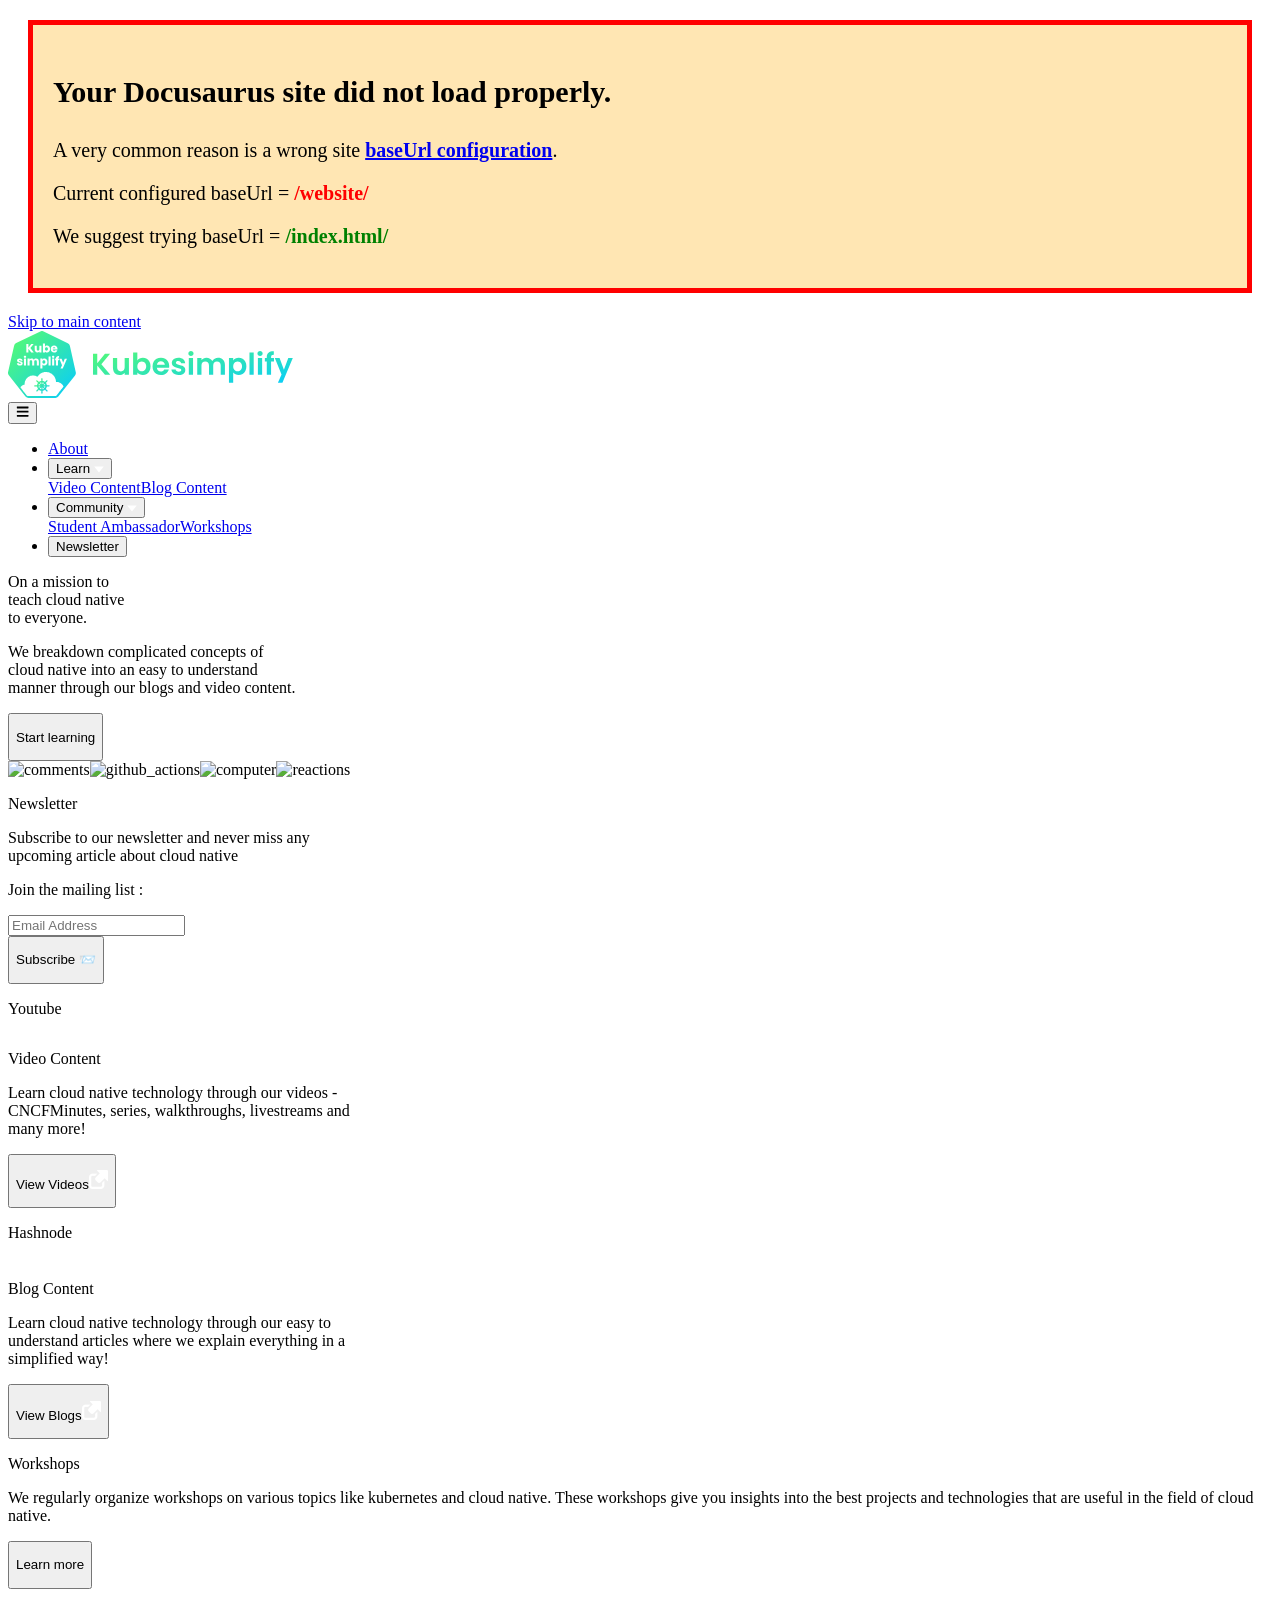
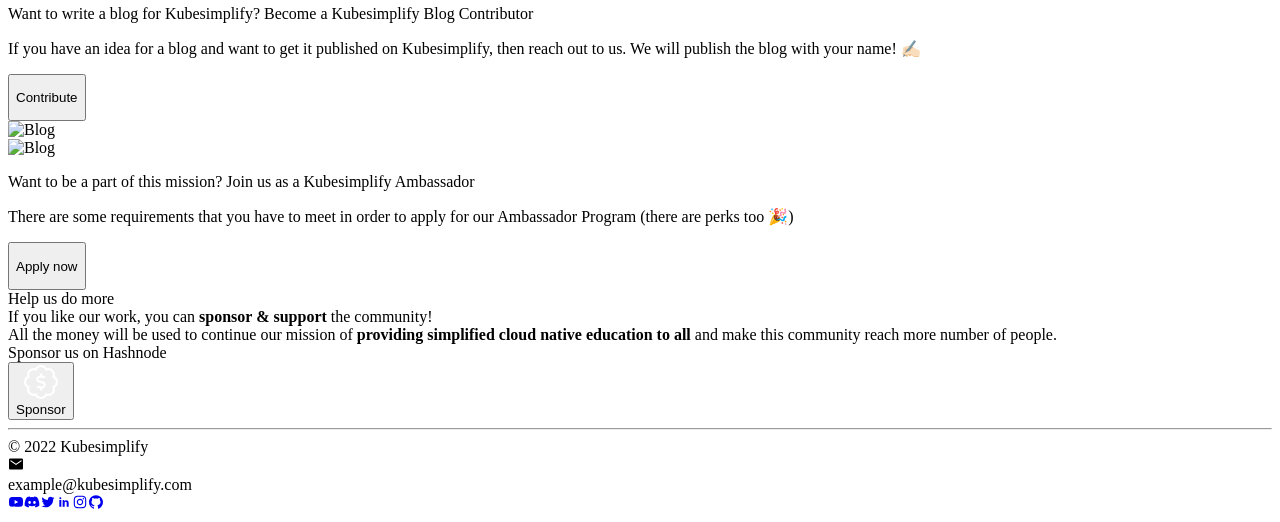
==== commit 42c29a41: "deploy: 2ec44e3399549236cca2943d58277bd9159d2981" ====
--- a/index.html
+++ b/index.html
@@ -4,14 +4,14 @@
 <meta charset="UTF-8">
 <meta name="viewport" content="width=device-width,initial-scale=1">
 <meta name="generator" content="Docusaurus v2.0.0-beta.18">
-<title data-rh="true">Kubesimplify | Kubesimplify</title><meta data-rh="true" name="twitter:card" content="summary_large_image"><meta data-rh="true" property="og:url" content="https://kubesimplify.github.io/website/"><meta data-rh="true" name="docusaurus_locale" content="en"><meta data-rh="true" name="docusaurus_tag" content="default"><meta data-rh="true" name="docsearch:language" content="en"><meta data-rh="true" name="docsearch:docusaurus_tag" content="default"><meta data-rh="true" property="og:title" content="Kubesimplify | Kubesimplify"><meta data-rh="true" name="description" content="Description will go into a meta tag in &lt;head /&gt;"><meta data-rh="true" property="og:description" content="Description will go into a meta tag in &lt;head /&gt;"><link data-rh="true" rel="icon" href="/website/img/favicon.ico"><link data-rh="true" rel="canonical" href="https://kubesimplify.github.io/website/"><link data-rh="true" rel="alternate" href="https://kubesimplify.github.io/website/" hreflang="en"><link data-rh="true" rel="alternate" href="https://kubesimplify.github.io/website/" hreflang="x-default"><script data-rh="true">function maybeInsertBanner(){window.__DOCUSAURUS_INSERT_BASEURL_BANNER&&insertBanner()}function insertBanner(){var n=document.getElementById("docusaurus-base-url-issue-banner-container");if(n){n.innerHTML='\n<div id="docusaurus-base-url-issue-banner" style="border: thick solid red; background-color: rgb(255, 230, 179); margin: 20px; padding: 20px; font-size: 20px;">\n   <p style="font-weight: bold; font-size: 30px;">Your Docusaurus site did not load properly.</p>\n   <p>A very common reason is a wrong site <a href="https://docusaurus.io/docs/docusaurus.config.js/#baseurl" style="font-weight: bold;">baseUrl configuration</a>.</p>\n   <p>Current configured baseUrl = <span style="font-weight: bold; color: red;">/website/</span> </p>\n   <p>We suggest trying baseUrl = <span id="docusaurus-base-url-issue-banner-suggestion-container" style="font-weight: bold; color: green;"></span></p>\n</div>\n';var e=document.getElementById("docusaurus-base-url-issue-banner-suggestion-container"),s=window.location.pathname,r="/"===s.substr(-1)?s:s+"/";e.innerHTML=r}}window.__DOCUSAURUS_INSERT_BASEURL_BANNER=!0,document.addEventListener("DOMContentLoaded",maybeInsertBanner)</script><link rel="stylesheet" href="/website/assets/css/styles.e3e1309b.css">
-<link rel="preload" href="/website/assets/js/runtime~main.45a2710d.js" as="script">
-<link rel="preload" href="/website/assets/js/main.4f4ef4fd.js" as="script">
+<title data-rh="true">Kubesimplify | Kubesimplify</title><meta data-rh="true" name="twitter:card" content="summary_large_image"><meta data-rh="true" property="og:url" content="https://kubesimplify.github.io/website/"><meta data-rh="true" name="docusaurus_locale" content="en"><meta data-rh="true" name="docusaurus_tag" content="default"><meta data-rh="true" name="docsearch:language" content="en"><meta data-rh="true" name="docsearch:docusaurus_tag" content="default"><meta data-rh="true" property="og:title" content="Kubesimplify | Kubesimplify"><meta data-rh="true" name="description" content="Description will go into a meta tag in &lt;head /&gt;"><meta data-rh="true" property="og:description" content="Description will go into a meta tag in &lt;head /&gt;"><link data-rh="true" rel="icon" href="/website/img/favicon.ico"><link data-rh="true" rel="canonical" href="https://kubesimplify.github.io/website/"><link data-rh="true" rel="alternate" href="https://kubesimplify.github.io/website/" hreflang="en"><link data-rh="true" rel="alternate" href="https://kubesimplify.github.io/website/" hreflang="x-default"><script data-rh="true">function maybeInsertBanner(){window.__DOCUSAURUS_INSERT_BASEURL_BANNER&&insertBanner()}function insertBanner(){var n=document.getElementById("docusaurus-base-url-issue-banner-container");if(n){n.innerHTML='\n<div id="docusaurus-base-url-issue-banner" style="border: thick solid red; background-color: rgb(255, 230, 179); margin: 20px; padding: 20px; font-size: 20px;">\n   <p style="font-weight: bold; font-size: 30px;">Your Docusaurus site did not load properly.</p>\n   <p>A very common reason is a wrong site <a href="https://docusaurus.io/docs/docusaurus.config.js/#baseurl" style="font-weight: bold;">baseUrl configuration</a>.</p>\n   <p>Current configured baseUrl = <span style="font-weight: bold; color: red;">/website/</span> </p>\n   <p>We suggest trying baseUrl = <span id="docusaurus-base-url-issue-banner-suggestion-container" style="font-weight: bold; color: green;"></span></p>\n</div>\n';var e=document.getElementById("docusaurus-base-url-issue-banner-suggestion-container"),s=window.location.pathname,r="/"===s.substr(-1)?s:s+"/";e.innerHTML=r}}window.__DOCUSAURUS_INSERT_BASEURL_BANNER=!0,document.addEventListener("DOMContentLoaded",maybeInsertBanner)</script><link rel="stylesheet" href="/website/assets/css/styles.3d1189d1.css">
+<link rel="preload" href="/website/assets/js/runtime~main.263b1870.js" as="script">
+<link rel="preload" href="/website/assets/js/main.89f49582.js" as="script">
 </head>
 <body class="navigation-with-keyboard">
 <script>!function(){function t(t){document.documentElement.setAttribute("data-theme",t)}var e=function(){var t=null;try{t=localStorage.getItem("theme")}catch(t){}return t}();t(null!==e?e:"light")}()</script><div id="__docusaurus">
-<div id="docusaurus-base-url-issue-banner-container"></div><div role="region"><a href="#" class="skipToContent_ZgBM">Skip to main content</a></div><section class="navbar_MONK"><div class="navbar_positioning_acLH"><div class="navbar_logo_HoQn"><svg width="285" height="67" viewBox="0 0 285 67" fill="none" xmlns="http://www.w3.org/2000/svg" class="logo_Ufb2" role="img"><path d="M50.301 65.537A3.822 3.822 0 0 1 47.276 67l-26.765-.04a3.85 3.85 0 0 1-3.017-1.47L.841 44.346a3.951 3.951 0 0 1-.746-3.303l6.003-26.326a3.87 3.87 0 0 1 2.09-2.642L32.33.382a3.82 3.82 0 0 1 3.348.008l24.101 11.756a3.911 3.911 0 0 1 2.083 2.65l5.917 26.35a3.939 3.939 0 0 1-.755 3.294L50.301 65.537Z" fill="url(#a)"></path><path d="M38.03 41.074c.66.008 1.352.04 1.54.07.19.032.637.127.983.22.354.095.864.268 1.147.378.275.11.668.29.873.401.204.11.518.29.691.393.181.102.503.322.723.487.22.165.653.55.975.865.314.306.7.73.856.935.15.204.401.558.55.778.142.22.362.59.48.825.126.236.314.668.432.967.11.29.252.7.315.912.055.204.11.432.125.503.016.078.063.314.11.534.047.22.095.645.118.943.016.291.063.566.095.598.039.047.204.07.503.07.243 0 .55.016.691.047.134.024.417.079.62.11.205.04.527.118.724.173.188.055.471.158.636.213a7.8 7.8 0 0 1 .716.314c.236.11.652.354.935.534.33.22.715.543 1.116.96.346.345.73.793.88 1.02.142.22.338.559.432.748.095.188.173.392.173.455 0 .055-.118.252-.26.425-.14.18-.58.746-.99 1.257-.408.519-.801 1.022-.887 1.124-.087.11-.393.503-.692.888-.299.385-.558.708-.574.723-.016.016-.157.197-.322.401-.165.204-.424.543-.581.747-.158.204-.3.385-.315.4-.016.016-.173.213-.346.433-.18.22-.353.44-.4.487a6.632 6.632 0 0 0-.268.346c-.102.134-.448.574-.762.974-.322.401-.652.81-.747.904a1.2 1.2 0 0 1-.416.26c-.22.063-.747.078-3.568.07-1.815-.007-8.102-.023-13.965-.031-5.863-.008-10.743-.031-10.845-.047a1.996 1.996 0 0 1-.401-.157 2.205 2.205 0 0 1-.354-.275 7.684 7.684 0 0 1-.377-.448c-.126-.165-.385-.503-.574-.755a22.952 22.952 0 0 0-.369-.471c-.023-.016-.228-.283-.471-.59a62.297 62.297 0 0 0-.747-.967c-.18-.22-.472-.59-.652-.825a73.603 73.603 0 0 0-.417-.518c-.047-.048-.157-.197-.251-.323-.095-.126-.362-.471-.59-.77l-1.17-1.486c-.417-.518-.755-.974-.755-.997 0-.032.07-.158.157-.284a4.9 4.9 0 0 1 .519-.581c.196-.189.455-.417.573-.511.118-.086.37-.26.558-.377a5.936 5.936 0 0 1 1.038-.519 4.42 4.42 0 0 1 .597-.196c.212-.056.44-.102.503-.102.07 0 .15-.032.18-.063.04-.047.072-.393.087-.873.024-.503.07-1.03.15-1.391.062-.33.188-.81.274-1.077.087-.26.244-.66.346-.88.102-.22.291-.581.425-.802.141-.22.377-.573.526-.778.15-.204.527-.613.825-.911a9.677 9.677 0 0 1 1.006-.857c.244-.173.715-.448 1.038-.62.322-.166.723-.347.903-.41.173-.062.488-.157.692-.212.204-.063.527-.141.715-.18.236-.048.739-.071 1.572-.071.81 0 1.32.023 1.509.063.165.039.393.102.51.133.118.032.44.134.716.22.275.095.73.283 1.014.425.275.141.526.26.558.26.023 0 .141-.143.259-.315.11-.165.346-.48.51-.684.166-.204.52-.582.779-.825.26-.252.676-.613.92-.81.25-.189.604-.448.8-.558.19-.118.598-.338.905-.495.306-.15.809-.354 1.115-.456.307-.102.77-.236 1.038-.298.26-.056.62-.134.794-.158.173-.031.856-.047 1.517-.039ZM23.25 21.412h2.53l-3.41-4.332 3.293-4.168h-2.437l-2.83 3.727v-3.727H18.33v8.5h2.067v-3.75l2.854 3.75Zm10.18-6.762h-2.068v3.672c0 .92-.511 1.431-1.313 1.431-.77 0-1.289-.511-1.289-1.43V14.65H26.7v3.947c0 1.809 1.054 2.886 2.618 2.886.904 0 1.627-.417 2.044-.99v.92h2.067V14.65Zm3.56.951v-3.16h-2.067v8.963h2.067v-.943c.377.59 1.093 1.038 2.083 1.038 1.659 0 2.98-1.353 2.98-3.484 0-2.13-1.313-3.467-2.98-3.467-.967 0-1.706.448-2.083 1.053Zm2.956 2.414c0 1.078-.708 1.683-1.494 1.683-.77 0-1.478-.598-1.478-1.675s.708-1.667 1.478-1.667c.786 0 1.494.582 1.494 1.66Zm6.17-1.808c.692 0 1.273.424 1.273 1.164h-2.594c.126-.747.645-1.164 1.321-1.164Zm3.23 2.956h-2.2c-.173.362-.495.653-1.077.653-.668 0-1.21-.409-1.281-1.297h4.685c.023-.205.031-.41.031-.606 0-2.052-1.391-3.365-3.364-3.365-2.005 0-3.412 1.336-3.412 3.475 0 2.147 1.43 3.476 3.412 3.476 1.682 0 2.885-1.014 3.207-2.336Zm-34.664 13.25c-.032-2.516-3.687-1.754-3.687-2.831 0-.322.267-.519.747-.519.581 0 .935.299.998.763h1.91c-.133-1.337-1.1-2.304-2.845-2.304-1.769 0-2.751.944-2.751 2.1 0 2.476 3.686 1.69 3.686 2.783 0 .299-.283.542-.817.542-.566 0-.99-.314-1.038-.786H8.841c.095 1.306 1.305 2.312 3.105 2.312 1.698 0 2.736-.88 2.736-2.06Zm1.273 1.966h2.067v-6.755h-2.067v6.755Zm1.046-7.463c.723 0 1.218-.495 1.218-1.116 0-.63-.495-1.125-1.218-1.125-.74 0-1.235.496-1.235 1.125 0 .621.496 1.116 1.235 1.116Zm11.838 7.463h2.06V30.43c0-1.816-1.086-2.886-2.752-2.886-.983 0-1.832.543-2.28 1.259-.456-.81-1.28-1.258-2.295-1.258-.888 0-1.572.377-1.973.92v-.85h-2.075v6.763h2.075v-3.672c0-.881.503-1.369 1.297-1.369.786 0 1.29.488 1.29 1.368v3.673h2.059v-3.672c0-.881.51-1.369 1.297-1.369.786 0 1.297.488 1.297 1.368v3.673Zm5.58-5.803v-.952h-2.075v9.979h2.076v-4.168c.369.566 1.084 1.038 2.083 1.038 1.658 0 2.971-1.352 2.971-3.483 0-2.131-1.313-3.468-2.971-3.468-.999 0-1.714.464-2.083 1.054Zm2.948 2.414c0 1.077-.7 1.682-1.485 1.682-.779 0-1.478-.597-1.478-1.675 0-1.077.7-1.667 1.478-1.667.786 0 1.485.582 1.485 1.66Zm3.2 3.389h2.067v-8.964h-2.068v8.964Zm3.568 0h2.075v-6.755h-2.075v6.755Zm1.046-7.463c.723 0 1.218-.495 1.218-1.108 0-.63-.495-1.125-1.218-1.125-.74 0-1.234.496-1.234 1.125 0 .613.495 1.108 1.234 1.108Zm2.735 7.463h2.068v-5.04H51.1v-1.715h-1.116v-.063c0-.715.282-.959 1.076-.904v-1.761c-2.06-.11-3.144.762-3.144 2.532v.196h-.754v1.714h.754v5.04Zm7.263-2.524-1.564-4.23h-2.31l2.75 6.526-1.556 3.444h2.232l4.237-9.97h-2.24l-1.549 4.23Z" fill="#fff"></path><path fill-rule="evenodd" clip-rule="evenodd" d="M33.86 46.915c-.508.152-.791 1.354-.548 2.324.042.166.048.216.048.414v.226l-.059.025c-.032.013-.12.034-.195.045a.881.881 0 0 0-.168.037.706.706 0 0 1-.146.035c-.42.065-1.03.33-1.617.703-.352.224-.525.177-.706-.192-.34-.696-1.397-1.48-1.876-1.394-.82.15-.187 1.511 1.04 2.238.345.204.408.35.257.589l-.141.223a.988.988 0 0 0-.075.13.499.499 0 0 1-.05.09c-.245.382-.523 1.164-.595 1.669-.03.22-.217.28-.56.178-1.175-.348-2.764.15-2.41.754.09.154.34.358.463.377.031.006.117.03.19.056.358.125 1.253.13 1.679.011.096-.026.178-.036.349-.04.266-.006.258-.012.295.21a5.11 5.11 0 0 0 .78 1.985c.05.078.118.186.15.24l.058.1-.05.061c-.079.1-.2.202-.36.3-.613.377-1.176 1.012-1.328 1.498-.407 1.304 1.332.802 2.171-.627.215-.366.365-.44.59-.29.619.41 1.164.656 1.72.775.084.018.176.043.204.054a.686.686 0 0 0 .146.032c.24.028.244.033.244.289a.893.893 0 0 1-.048.344c-.182.59-.11 1.44.166 1.992.59 1.174 1.435-.32 1.084-1.915-.121-.547-.084-.656.247-.724.782-.162 1.196-.33 1.9-.774.366-.23.447-.203.703.23.643 1.086 1.915 1.734 2.222 1.132.134-.263-.02-.662-.482-1.257a4.192 4.192 0 0 0-.767-.678c-.24-.148-.463-.325-.503-.402-.029-.053-.015-.083.16-.354.401-.626.558-.982.713-1.626l.1-.417.042-.174h.212c.174.001.233.008.324.036 1.103.344 2.71-.164 2.405-.76-.232-.455-1.52-.714-2.332-.47-.167.05-.299.065-.475.053l-.134-.01-.034-.133a38.523 38.523 0 0 1-.1-.418c-.154-.654-.335-1.063-.743-1.686-.205-.313-.163-.432.23-.648 1.235-.679 1.87-2.255.906-2.251-.27 0-.351.037-.842.378-.322.223-.718.671-.925 1.047-.21.38-.325.402-.744.136-.532-.337-1.008-.547-1.461-.647a7.28 7.28 0 0 0-.396-.087c-.324-.065-.378-.182-.265-.576.318-1.102-.095-2.637-.663-2.466Zm-.523 4.503c.021.047.028 1.469.008 1.545-.024.09-.058.117-.2.159l-.122.036-.556-.557c-.323-.324-.556-.57-.556-.586 0-.065.41-.301.748-.432.435-.169.653-.222.678-.165Zm1.465.027c.41.11 1.157.475 1.157.565 0 .01-.254.273-.565.584l-.564.564-.125-.043c-.233-.08-.23-.07-.224-.963.006-.825-.007-.795.321-.707Zm-3.6 1.47c.039.03.286.273.548.538.546.552.508.487.413.716l-.05.122h-.586c-.749 0-1.034-.013-1.046-.045-.035-.092.156-.64.376-1.076.186-.368.194-.374.345-.255Zm5.652-.012c.198.273.49 1 .529 1.313l.009.075H35.77l-.042-.083a1.604 1.604 0 0 1-.072-.168l-.029-.086.121-.127c.772-.812 1.03-1.028 1.105-.924Zm-4.729 2.564c.024.04.06.119.08.175l.037.102-.374.38c-.206.21-.466.47-.577.578l-.202.196-.038-.043c-.23-.267-.642-1.321-.552-1.411.035-.035.226-.044.998-.047l.586-.003.042.073Zm4.816-.063c.478.012.45 0 .42.192-.033.203-.213.678-.355.936-.236.429-.14.455-.816-.221l-.564-.565.041-.109c.023-.06.059-.14.08-.176l.04-.067h.375c.206 0 .557.004.78.01Zm-1.635 1.617c.745.733.723.686.4.858-.366.195-.877.388-1.122.423l-.075.011.005-.825.004-.824.126-.051c.187-.077.14-.106.662.408Zm-2.037-.39.09.042v1.64l-.075-.008a3.195 3.195 0 0 1-.562-.168 2.65 2.65 0 0 0-.173-.072c-.202-.072-.638-.318-.638-.36 0-.046.979-1.041 1.093-1.11.048-.029.16-.014.265.035Z" fill="url(#b)"></path><path d="m96.947 43.807-7.69-9.42v9.42H85.02V22.666h4.238v9.48l7.69-9.48h5.116l-8.719 10.48 8.961 10.661h-5.358Zm23.979-16.78v16.78h-4.269v-2.12c-.545.727-1.261 1.302-2.149 1.726-.868.404-1.817.606-2.846.606-1.312 0-2.472-.273-3.481-.818-1.009-.565-1.807-1.383-2.392-2.453-.565-1.09-.848-2.383-.848-3.877v-9.844h4.239v9.238c0 1.333.333 2.363.999 3.09.666.706 1.574 1.06 2.724 1.06 1.171 0 2.089-.354 2.755-1.06.666-.727.999-1.757.999-3.09v-9.238h4.269Zm8.42 2.454c.544-.808 1.291-1.464 2.24-1.969.969-.505 2.068-.757 3.299-.757 1.433 0 2.725.353 3.875 1.06 1.171.707 2.089 1.716 2.755 3.029.686 1.292 1.03 2.796 1.03 4.513 0 1.716-.344 3.24-1.03 4.573-.666 1.313-1.584 2.332-2.755 3.06-1.15.726-2.442 1.09-3.875 1.09-1.251 0-2.351-.243-3.299-.727-.929-.505-1.675-1.151-2.24-1.939v2.393h-4.239V21.394h4.239v8.087Zm8.869 5.876c0-1.01-.211-1.878-.635-2.605-.404-.747-.949-1.313-1.635-1.696a4.292 4.292 0 0 0-2.18-.576c-.767 0-1.493.202-2.179.606-.666.384-1.211.949-1.635 1.696-.404.747-.605 1.626-.605 2.635 0 1.01.201 1.888.605 2.635.424.747.969 1.323 1.635 1.727a4.398 4.398 0 0 0 2.179.575c.787 0 1.514-.202 2.18-.605.686-.404 1.231-.98 1.635-1.727.424-.747.635-1.636.635-2.665Zm23-.303c0 .606-.04 1.15-.122 1.635h-12.26c.101 1.212.525 2.16 1.272 2.847.747.687 1.665 1.03 2.755 1.03 1.574 0 2.694-.676 3.36-2.029h4.57c-.484 1.615-1.412 2.948-2.785 3.998-1.371 1.03-3.057 1.545-5.055 1.545-1.614 0-3.067-.354-4.359-1.06-1.271-.727-2.27-1.747-2.997-3.06-.706-1.312-1.059-2.827-1.059-4.543 0-1.736.353-3.26 1.059-4.573.706-1.313 1.695-2.322 2.967-3.03 1.271-.706 2.734-1.06 4.389-1.06 1.595 0 3.018.344 4.269 1.03a7.098 7.098 0 0 1 2.936 2.939c.707 1.252 1.06 2.695 1.06 4.33Zm-4.389-1.212c-.02-1.09-.414-1.958-1.181-2.605-.767-.666-1.706-.999-2.816-.999-1.049 0-1.937.323-2.664.97-.706.625-1.14 1.504-1.302 2.634h7.963Zm13.901 10.238c-1.373 0-2.604-.243-3.695-.727-1.088-.505-1.957-1.181-2.602-2.03a5.166 5.166 0 0 1-1.029-2.816h4.267c.081.646.394 1.18.939 1.605.565.424 1.262.636 2.088.636.808 0 1.434-.161 1.878-.485.464-.323.697-.737.697-1.241 0-.546-.283-.95-.848-1.212-.546-.283-1.423-.586-2.634-.909-1.251-.303-2.281-.616-3.088-.939a5.49 5.49 0 0 1-2.059-1.484c-.564-.666-.847-1.565-.847-2.695 0-.93.263-1.777.788-2.545.543-.767 1.31-1.373 2.299-1.817 1.009-.444 2.19-.666 3.543-.666 1.998 0 3.592.505 4.783 1.514 1.19.99 1.846 2.332 1.968 4.029h-4.057c-.061-.667-.343-1.192-.848-1.576-.484-.403-1.14-.605-1.968-.605-.767 0-1.362.141-1.786.424-.403.282-.606.676-.606 1.181 0 .565.283 1 .849 1.302.565.283 1.443.576 2.633.879 1.211.303 2.21.616 2.998.939a5.112 5.112 0 0 1 2.027 1.514c.586.666.889 1.555.909 2.666 0 .969-.273 1.837-.818 2.604-.525.768-1.292 1.373-2.301 1.818-.989.424-2.149.636-3.48.636Zm12.228-19.052c-.747 0-1.373-.232-1.878-.696-.484-.485-.726-1.08-.726-1.787 0-.707.242-1.293.726-1.757.505-.485 1.131-.727 1.878-.727.746 0 1.362.242 1.846.727.505.465.756 1.05.756 1.757 0 .706-.251 1.302-.756 1.787-.484.464-1.1.696-1.846.696Zm2.088 2v16.78h-4.238v-16.78h4.238Zm25.015-.243c2.059 0 3.713.636 4.964 1.908 1.272 1.252 1.908 3.009 1.908 5.27v9.844h-4.238V34.54c0-1.313-.333-2.312-.998-2.999-.667-.706-1.575-1.06-2.726-1.06-1.15 0-2.068.354-2.754 1.06-.667.687-1 1.686-1 2.999v9.268h-4.238V34.54c0-1.313-.332-2.312-.999-2.999-.666-.706-1.573-1.06-2.725-1.06-1.17 0-2.098.354-2.785 1.06-.665.687-.998 1.686-.998 2.999v9.268h-4.238v-16.78h4.238v2.03a5.665 5.665 0 0 1 2.088-1.666c.869-.404 1.817-.606 2.847-.606 1.312 0 2.482.283 3.511.848a5.747 5.747 0 0 1 2.392 2.363c.545-.97 1.332-1.747 2.36-2.332a6.852 6.852 0 0 1 3.391-.879Zm15.132 2.666c.545-.768 1.292-1.404 2.24-1.909.968-.525 2.07-.787 3.301-.787 1.432 0 2.724.353 3.874 1.06 1.171.707 2.09 1.716 2.755 3.029.686 1.292 1.029 2.796 1.029 4.513 0 1.716-.343 3.24-1.029 4.573-.665 1.313-1.584 2.332-2.755 3.06-1.15.726-2.442 1.09-3.874 1.09-1.231 0-2.322-.253-3.27-.758-.929-.504-1.685-1.14-2.271-1.908v10.39h-4.238V27.026h4.238v2.424Zm8.871 5.906c0-1.01-.213-1.878-.636-2.605-.404-.747-.95-1.313-1.635-1.696a4.288 4.288 0 0 0-2.179-.576c-.767 0-1.494.202-2.181.606-.666.384-1.211.949-1.634 1.696-.405.747-.606 1.626-.606 2.635 0 1.01.201 1.888.606 2.635.423.747.968 1.323 1.634 1.727a4.408 4.408 0 0 0 2.181.575c.787 0 1.513-.202 2.179-.605.685-.404 1.231-.98 1.635-1.727.423-.747.636-1.636.636-2.665Zm11.647-13.963v22.413h-4.24V21.394h4.24Zm6.336 3.634c-.747 0-1.372-.232-1.877-.696-.484-.485-.726-1.08-.726-1.787 0-.707.242-1.293.726-1.757.505-.485 1.13-.727 1.877-.727.746 0 1.362.242 1.846.727.504.465.757 1.05.757 1.757 0 .706-.253 1.302-.757 1.787-.484.464-1.1.696-1.846.696Zm2.09 2v16.78h-4.24v-16.78h4.24Zm11.876 3.483h-2.937v13.296h-4.299V30.511h-1.907v-3.484h1.907v-.848c0-2.06.586-3.574 1.756-4.543 1.17-.97 2.937-1.424 5.297-1.363v3.574c-1.029-.02-1.745.152-2.149.515-.403.364-.605 1.02-.605 1.969v.696h2.937v3.484Zm18.79-3.484-10.383 24.716h-4.511l3.633-8.36-6.72-16.356h4.752l4.33 11.722 4.389-11.722h4.51Z" fill="url(#c)"></path><defs><linearGradient id="a" x1="0.457" y1="0.005" x2="67.46" y2="66.956" gradientUnits="userSpaceOnUse"><stop stop-color="#5CFF68"></stop><stop offset="1" stop-color="#05CAFF"></stop></linearGradient><linearGradient id="b" x1="26.115" y1="46.903" x2="42.009" y2="62.553" gradientUnits="userSpaceOnUse"><stop stop-color="#5CFF68"></stop><stop offset="1" stop-color="#05CAFF"></stop></linearGradient><linearGradient id="c" x1="84.291" y1="10.49" x2="103.981" y2="96.871" gradientUnits="userSpaceOnUse"><stop stop-color="#5CFF68"></stop><stop offset="1" stop-color="#05CAFF"></stop></linearGradient></defs></svg></div><div class="navbar_about_ff22"><div class="navbar_about_start_YQFC"><a class="navbar_about_word_lRhf" href="/website/about">About</a></div></div><div class="navbar_learn_ewoD"><div class="navbar_dropdown_gBCg"><button class="navbar_dropbtn_lrWS">Learn <svg width="10" height="7" viewBox="0 0 10 7" fill="none" xmlns="http://www.w3.org/2000/svg" role="img"><path d="m4.981 6.5 4.763-6H.218l4.763 6Z" fill="#fff"></path></svg></button><div class="navbar_dropdown_content_HFwf"><a href="https://www.youtube.com/c/saiyam911/videos" target="blank">Video Content</a><a class="navbar_blog_design_fTgL" href="https://kubesimplify.com/" target="blank">Blog Content</a></div></div></div><div class="navbar_community_SS5i"><div class="navbar_dropdown_gBCg"><button class="navbar_dropbtn_lrWS">Community <svg width="10" height="7" viewBox="0 0 10 7" fill="none" xmlns="http://www.w3.org/2000/svg" role="img"><path d="m4.981 6.5 4.763-6H.218l4.763 6Z" fill="#fff"></path></svg></button><div class="navbar_dropdown_content_HFwf"><a href="/website/ambassadors">Student Ambassador</a><a class="navbar_workshops_designs_Jcky" href="https://kubesimplify.github.io/live-workshops/" target="blank">Workshops</a><a class="navbar_contri_designs_NedG" href="#">Contributors</a></div></div></div><div class="navbar_contact_CVHh"><p class="navbar_contact_word_B9E2"> Contact </p></div><button class="navbar_button_Dtfm"><span class="navbar_text_JL4G">Newsletter</span></button></div></section><div class="main-wrapper"><main><section><div class="hp_EwXs"><div><p class="hp_cont_1_p1_wEN2">On a mission to <br>teach <span class="hp_cont_1_cloud_Mjqk">cloud native</span> <br>to everyone.</p><p class="hp_cont_1_p2_H4J1">We breakdown complicated concepts of <br>cloud native into an easy to understand <br>manner through our blogs and video content.</p><button class="hp_cont_1_btn_rgj_"><p class="hp_cont_1_btn_content_TGyY">Start learning</p></button><img class="hp_cont_1_img1_pi5e" src="/website/assets/images/github-actions-55e9a90c51005ec1369b419f87aa605e.png" alt="github_actions"><img class="hp_cont_1_img3_ut14" src="/website/assets/images/Comments-724e9e93473c9f1c6383b09ac443ee6c.png" alt="comments"><img class="hp_cont_1_img2_ZwJ2" src="/website/assets/images/Computer-45a9c4170b9e666fca0ef8f16e66fffb.png" alt="computer"><img class="hp_cont_1_img4_Zdia" src="/website/assets/images/Reactions-0790bd18a6607668639a036d434ff283.png" alt="reactions"></div><div class="hp_cont_2_oAoW"><div class="hp_cont_2_1_zEEH"><p class="hp_cont_2_p1_vTBT">Newsletter</p><p class="hp_cont_2_p2_siH0">Subscribe to our <span class="hp_cont_1_cloud_Mjqk"> newsletter </span>and never miss any <br>upcoming article about <span class="hp_cont_1_cloud_Mjqk"> cloud native </span></p></div><div class="hp_cont_2_2_T1ks"><div class="hp_cont_2a_rvio"><p class="hp_cont_2a_p_xipg">Join the mailing list :</p><form action="https://www.getrevue.co/profile/saiyampathak/add_subscriber" method="post" id="revue-form" name="revue-form" target="_blank"><input type="email" class="hp_cont_2a_input_aH9x" name="member[email]" id="member_email" placeholder="Email Address"><button type="submit" name="member[subscribe]" id="member_submit" class="hp_cont_2a_btn_Zm_4"><p class="hp_cont_2a_btn_content_VwRk">Subscribe 📨</p></button></form></div></div></div><div class="hp_cont_3_b2VJ"><div class="hp_cont_3_vid_HWys"><p class="hp_cont_3_vid_p1_WGhh">Youtube</p><p class="hp_cont_3_vid_p2_SDCS">Video Content<img class="hp_cont_3_vidIcon_p7VF" src="[data-uri]" alt="Video_Icon"></p><p class="hp_cont_3_vid_p3_CKka">Learn cloud native technology through our videos - <br>CNCFMinutes, series, walkthroughs, livestreams and <br>many more!</p><a href="https://www.youtube.com/c/saiyam911" target="_blank"><button class="hp_cont_3_btn1_bqxl"><p class="hp_cont_3_btn1_content_ItHT">View Videos<img class="hp_cont_3_linkIcon_xETb" src="[data-uri]" alt="link"></p></button></a></div><div class="hp_cont_3_blog_oTqX"><p class="hp_cont_3_blog_p1_bblm">Hashnode</p><p class="hp_cont_3_blog_p2_WMwq">Blog Content<img class="hp_cont_3_blogIcon_TGDE" src="[data-uri]" alt="Blog_Icon"></p><p class="hp_cont_3_blog_p3_uxPl">Learn cloud native technology through our easy to <br>understand articles where we explain everything in a <br>simplified way!</p><a href="https://kubesimplify.com/?t=1651944375419" target="_blank"><button class="hp_cont_3_btn2_I0rQ"><p class="hp_cont_3_btn2_content_IG02">View Blogs<img class="hp_cont_3_linkIcon_xETb" src="[data-uri]" alt="link"></p></button></a></div></div><div><div class="hp_cont_4_workshop_DbRn"><p class="hp_cont_4_p1_zgem">Workshops</p><p class="hp_cont_4_p2_ENKU">We regularly organize workshops on various topics like <span class="hp_cont_4_kubernetes_mlAx"> kubernetes and cloud native. </span>These workshops give you insights into the best <span class="hp_cont_4_projects_Ago5"> projects and technologies </span> that are useful in the field of cloud native.</p><button class="hp_cont_4_btn1_uP6i"><p class="hp_cont_4_btn1_content_YUEW">Learn more</p></button></div></div><div class="hp_cont_5_j5y9"><div class="hp_cont_5_blog_contributor_qgc9"><p class="hp_cont_5_blog_p1_glks">Want to write a blog for Kubesimplify? Become a<span class="hp_cont_5_blog_kube_XLSs">  Kubesimplify Blog Contributor </span></p><p class="hp_cont_5_blog_p2_isT9">If you have an idea for a blog and want to get it published on Kubesimplify, then reach out to us. We will publish the blog with your name! ✍🏻</p><button class="hp_cont_5_btn1_XLqg"><p class="hp_cont_5_btn1_content_ppME">Contribute</p></button></div><img class="hp_cont_5_blog_image_Mmhx" src="/website/assets/images/BlogsContribute-edce74e511a8079b445187c169df9cb5.png" alt="Blog"></div><div class="hp_cont_6_C7aF"><img class="hp_cont_6_ambassador_image_Zo_I" src="/website/assets/images/Ambassadors-cc5712e50eb6cc5a7e5f0107b943e482.png" alt="Blog"><div class="hp_cont_6_ambassadors_N02p"><p class="hp_cont_6_ambassador_p1_ql8e">Want to be a part of this mission? Join us as a<span class="hp_cont_6_ambassador_kube_A6sh"> Kubesimplify Ambassador </span></p><p class="hp_cont_6_ambassador_p2_jo5d">There are some requirements that you have to meet in order to apply for our Ambassador Program (there are perks too 🎉)</p><button class="hp_cont_6_btn1__ASf"><p class="hp_cont_6_btn1_content_YSdt">Apply now</p></button></div></div></div></section></main></div><section class="footer_xBL4"><div><div class="title_NItk">Help us do more</div><div class="sponsors_content_hbIG">If you like our work, you can <b>sponsor &amp; support</b> the community!<br>All the money will be used to continue our mission of <b>providing simplified cloud native education to all</b> and make this community reach more number of people.</div><div class="sponsors_card_Uvsf"><div class="sponsors_card_title_IkS_">Sponsor us on Hashnode</div><button class="sponsor_hashnode_E2qa"><div class="sponsor_hashnode_logo_jGyT"><svg width="34" height="34" viewBox="0 0 34 34" fill="none" xmlns="http://www.w3.org/2000/svg" class="logo_fYHz" role="img"><path d="m19.254 16.538-3.922-1.117a1.38 1.38 0 0 1-.99-1.311c0-.747.614-1.36 1.36-1.36h2.451c.548 0 1.068.17 1.505.486.199.144.475.1.652-.077l.758-.758a.542.542 0 0 0-.066-.813 4.646 4.646 0 0 0-2.849-.963h-.088V9.032a.532.532 0 0 0-.537-.53h-1.062a.531.531 0 0 0-.53.53v1.593h-.233a3.488 3.488 0 0 0-3.468 3.817c.138 1.471 1.267 2.666 2.683 3.07l3.75 1.067c.58.172.99.708.99 1.311 0 .752-.614 1.36-1.36 1.36h-2.451a2.558 2.558 0 0 1-1.505-.486c-.199-.144-.48-.1-.652.077l-.758.758a.542.542 0 0 0 .066.813 4.646 4.646 0 0 0 2.849.963h.088v1.593c0 .293.238.53.531.53h1.062a.532.532 0 0 0 .537-.53v-1.593h.088c1.516 0 2.943-.902 3.435-2.334.675-1.97-.487-3.972-2.334-4.503ZM34 17.003a6.572 6.572 0 0 0-3.297-5.68 6.55 6.55 0 0 0-1.687-6.34 6.55 6.55 0 0 0-6.338-1.686A6.572 6.572 0 0 0 16.998 0a6.57 6.57 0 0 0-5.676 3.297 6.563 6.563 0 0 0-6.344 1.687 6.576 6.576 0 0 0-1.687 6.338A6.579 6.579 0 0 0 0 17.002a6.576 6.576 0 0 0 3.291 5.676 6.59 6.59 0 0 0 1.687 6.344 6.534 6.534 0 0 0 6.344 1.681A6.577 6.577 0 0 0 16.997 34a6.579 6.579 0 0 0 5.68-3.297 6.517 6.517 0 0 0 6.34-1.681 6.563 6.563 0 0 0 1.686-6.344A6.57 6.57 0 0 0 34 17.003Zm-6.051 4.535c.354.78 1.958 3.59-.432 5.98-1.919 1.919-3.816 1.415-5.984.43-.304.808-1.145 3.928-4.536 3.928-3.457 0-4.292-3.291-4.535-3.927-2.163.984-4.066 1.477-5.98-.432-2.444-2.433-.724-5.343-.43-5.979-.808-.31-3.928-1.15-3.928-4.535 0-3.463 3.285-4.298 3.927-4.536-.354-.785-1.958-3.595.432-5.984 2.444-2.45 5.365-.714 5.979-.432.31-.802 1.15-3.927 4.535-3.927 3.463 0 4.298 3.291 4.536 3.927.785-.354 3.595-1.958 5.984.432 2.445 2.433.725 5.343.432 5.984.802.304 3.927 1.145 3.927 4.536 0 3.457-3.291 4.292-3.927 4.535Z" fill="#fff"></path></svg><div class="button_name_Q37u">Sponsor</div></div></button><div class="sponsors_or_bLSG">or</div><button class="sponsor_coffee_FZpa"><svg width="545" height="153" viewBox="0 0 545 153" fill="none" xmlns="http://www.w3.org/2000/svg" class="coffee_l3Oq" role="img"><path d="M0 24.48C0 10.96 10.96 0 24.48 0H520.2c13.52 0 24.48 10.96 24.48 24.48v104.04c0 13.52-10.96 24.48-24.48 24.48H24.48C10.96 153 0 142.04 0 128.52V24.48Z" fill="#FD0"></path><path d="m109.522 50.318-.067-.04-.156-.047a.372.372 0 0 0 .223.087ZM110.507 57.313l-.075.021.075-.02ZM109.549 50.306a.117.117 0 0 1-.025-.006.046.046 0 0 0 0 .017.055.055 0 0 0 .025-.01Z" fill="#0D0C22"></path><path d="M109.523 50.32h.013v-.007l-.013.008ZM110.447 57.3l.113-.064.042-.024.038-.04a.652.652 0 0 0-.193.129ZM109.715 50.471l-.111-.105-.075-.04a.314.314 0 0 0 .186.145ZM81.88 118.353a.573.573 0 0 0-.225.174l.07-.045c.047-.043.114-.095.155-.129ZM98.046 115.173c0-.1-.05-.082-.037.274 0-.029.012-.058.017-.086.006-.063.012-.125.02-.188ZM96.376 118.353a.574.574 0 0 0-.225.174l.07-.045c.047-.043.114-.095.155-.129ZM70.489 119.11a.479.479 0 0 0-.238-.111c.072.035.143.069.19.095l.048.016ZM67.93 116.657a.754.754 0 0 0-.093-.295c.036.094.066.191.09.29l.003.005Z" fill="#0D0C22"></path><path d="M85.137 72.774c-3.517 1.505-7.509 3.213-12.682 3.213a24.008 24.008 0 0 1-6.402-.883l3.578 36.734a6.136 6.136 0 0 0 6.117 5.632s5.073.264 6.766.264c1.822 0 7.285-.264 7.285-.264a6.139 6.139 0 0 0 6.116-5.632l3.832-40.592c-1.712-.585-3.44-.974-5.389-.974-3.37-.001-6.085 1.16-9.221 2.502Z" fill="#fff"></path><path d="m54.984 57.102.061.057.04.023a.605.605 0 0 0-.1-.08Z" fill="#0D0C22"></path><path d="m116.299 53.712-.538-2.718c-.484-2.438-1.581-4.742-4.084-5.623-.802-.282-1.713-.404-2.328-.987-.615-.584-.797-1.49-.939-2.33-.263-1.543-.511-3.087-.781-4.627-.233-1.324-.418-2.811-1.025-4.026-.79-1.63-2.43-2.584-4.061-3.215a23.412 23.412 0 0 0-2.555-.79c-4.074-1.076-8.358-1.47-12.55-1.696a105.365 105.365 0 0 0-15.095.25c-3.736.34-7.67.751-11.22 2.044-1.298.473-2.636 1.04-3.622 2.043-1.21 1.231-1.606 3.136-.722 4.672.628 1.091 1.693 1.862 2.822 2.371a22.888 22.888 0 0 0 4.581 1.492c4.387.97 8.93 1.35 13.412 1.512 4.967.2 9.942.038 14.886-.486a84.63 84.63 0 0 0 3.66-.484c1.435-.22 2.356-2.095 1.933-3.402-.506-1.563-1.865-2.169-3.403-1.933-.226.036-.451.069-.678.102l-.163.023a82.734 82.734 0 0 1-4.798.469c-2.421.169-4.85.247-7.276.25-2.384 0-4.77-.067-7.149-.223a91.048 91.048 0 0 1-3.248-.272 78.703 78.703 0 0 1-1.472-.166l-.466-.059-.102-.014-.483-.07a50.894 50.894 0 0 1-2.953-.527.444.444 0 0 1 0-.867h.018c.847-.18 1.7-.335 2.557-.469.285-.045.572-.089.859-.132h.008c.536-.035 1.075-.131 1.608-.195 4.642-.482 9.311-.647 13.976-.492 2.264.066 4.527.199 6.781.428.485.05.967.103 1.45.162.184.022.37.049.555.071l.374.054c1.091.162 2.176.36 3.255.592 1.6.347 3.653.46 4.365 2.213.226.556.329 1.173.454 1.757l.16.744a.287.287 0 0 1 .009.041l1.131 5.27a.96.96 0 0 1-.811 1.158h-.011l-.23.03-.228.031a139.886 139.886 0 0 1-6.451.685 153.066 153.066 0 0 1-12.9.519 151.246 151.246 0 0 1-17.3-1.006c-.623-.074-1.244-.153-1.866-.233.482.062-.35-.048-.52-.072-.394-.055-.79-.112-1.185-.172-1.326-.2-2.645-.444-3.969-.659-1.6-.263-3.131-.132-4.579.659a6.661 6.661 0 0 0-2.757 2.858c-.624 1.291-.81 2.697-1.09 4.084-.279 1.387-.714 2.88-.549 4.304.354 3.073 2.503 5.57 5.593 6.13 2.908.526 5.831.953 8.762 1.317a161.905 161.905 0 0 0 37.513.216 1.976 1.976 0 0 1 2.182 2.165l-.293 2.843a1089465.02 1089465.02 0 0 1-3.624 35.325l-.526 5.095c-.17 1.671-.193 3.396-.51 5.048-.5 2.597-2.26 4.193-4.826 4.776a33.669 33.669 0 0 1-7.163.838c-2.673.014-5.345-.104-8.017-.09-2.854.016-6.349-.247-8.551-2.371-1.935-1.865-2.203-4.786-2.466-7.311-.351-3.343-.7-6.686-1.045-10.029L64.09 82.021l-1.253-12.026-.062-.595c-.15-1.435-1.166-2.839-2.766-2.767-1.37.061-2.927 1.226-2.767 2.767l.929 8.915 1.92 18.443c.548 5.239 1.094 10.478 1.638 15.718.105 1.004.204 2.011.315 3.014.602 5.486 4.791 8.442 9.979 9.274 3.03.488 6.133.588 9.208.638 3.941.063 7.922.215 11.799-.499 5.745-1.054 10.055-4.89 10.67-10.841l.527-5.154 1.75-17.053 1.904-18.574.874-8.513a1.976 1.976 0 0 1 1.591-1.737c1.643-.32 3.213-.867 4.382-2.117 1.86-1.99 2.23-4.586 1.572-7.202Zm-61.794 1.836c.025-.012-.02.203-.04.303-.005-.151.003-.286.04-.303Zm.16 1.233c.013-.009.052.044.093.107-.062-.058-.101-.101-.095-.107h.002Zm.156.207c.057.096.087.157 0 0Zm.315.256h.008c0 .009.015.018.02.027a.21.21 0 0 0-.03-.027h.002Zm55.133-.382c-.59.56-1.48.822-2.358.952-9.854 1.462-19.851 2.203-29.813 1.876-7.129-.244-14.183-1.035-21.241-2.033-.692-.097-1.441-.224-1.917-.733-.896-.962-.456-2.899-.223-4.06.214-1.065.622-2.484 1.888-2.635 1.976-.232 4.27.602 6.226.898 2.353.36 4.716.647 7.087.863 10.12.922 20.41.779 30.484-.57 1.836-.247 3.666-.534 5.489-.86 1.625-.292 3.425-.838 4.407.844.673 1.146.762 2.68.658 3.974a2.213 2.213 0 0 1-.689 1.484h.002Z" fill="#0D0C22"></path><path fill-rule="evenodd" clip-rule="evenodd" d="M170.036 84.24a9.048 9.048 0 0 1-2.373 2.866c-1.007.812-2.181 1.473-3.524 1.982-1.342.51-2.693.853-4.051 1.027-1.359.175-2.678.16-3.955-.048-1.279-.206-2.367-.628-3.261-1.266l1.008-10.461c.926-.318 2.092-.645 3.499-.98a32.006 32.006 0 0 1 4.339-.716 18.59 18.59 0 0 1 4.219.048c1.326.175 2.373.597 3.14 1.266.416.382.768.796 1.055 1.242.288.446.463.908.528 1.385.159 1.338-.048 2.556-.624 3.655Zm-14.623-22.285c.671-.414 1.479-.781 2.421-1.1.943-.317 1.91-.541 2.901-.668.99-.127 1.957-.144 2.901-.048.942.095 1.774.358 2.493.788.719.43 1.254 1.051 1.606 1.863.351.812.447 1.84.287 3.081-.127.988-.52 1.824-1.174 2.508-.655.686-1.455 1.258-2.397 1.72-.943.463-1.942.829-2.996 1.098a25.42 25.42 0 0 1-3.045.598c-.975.128-1.822.208-2.541.239-.719.032-1.191.048-1.415.048l.959-10.127Zm19.801 15.525a9.78 9.78 0 0 0-2.061-2.938 7.729 7.729 0 0 0-3.069-1.84c.511-.413 1.015-1.066 1.511-1.958.495-.89.918-1.863 1.27-2.914.351-1.051.592-2.11.719-3.177.127-1.066.079-1.982-.143-2.747-.545-1.91-1.399-3.407-2.566-4.49a9.518 9.518 0 0 0-4.075-2.246c-1.551-.412-3.26-.5-5.13-.262-1.87.239-3.78.708-5.729 1.409 0-.159.016-.326.048-.501.031-.175.047-.358.047-.55 0-.477-.239-.89-.719-1.242a3.324 3.324 0 0 0-1.653-.62c-.624-.064-1.231.07-1.823.405-.591.335-.999.949-1.222 1.839a1341.43 1341.43 0 0 0-.767 8.933c-.256 3.09-.528 6.211-.815 9.364-.288 3.153-.576 6.282-.863 9.387-.288 3.105-.576 6.09-.863 8.957.096.86.335 1.529.719 2.006.383.478.831.765 1.342.86.511.096 1.047.007 1.606-.263.559-.27 1.047-.74 1.463-1.409 1.278.7 2.717 1.155 4.315 1.362 1.598.207 3.219.207 4.867 0a22.784 22.784 0 0 0 4.865-1.17 20.578 20.578 0 0 0 4.363-2.15c1.311-.86 2.413-1.84 3.309-2.938.894-1.1 1.486-2.286 1.773-3.559.288-1.306.368-2.611.24-3.917a11.301 11.301 0 0 0-.959-3.631ZM221.989 102.702a33.248 33.248 0 0 1-.743 3.321 21.883 21.883 0 0 1-1.126 3.177c-.432.955-.911 1.726-1.438 2.316-.528.589-1.096.836-1.703.741-.479-.065-.783-.367-.91-.908-.129-.542-.129-1.211 0-2.006.127-.797.374-1.697.742-2.7a23.525 23.525 0 0 1 3.141-5.828c.671-.907 1.374-1.664 2.109-2.269.16.191.232.669.216 1.434-.017.764-.112 1.672-.288 2.722Zm16.254-20.732a2.402 2.402 0 0 0-1.583-.812c-.623-.064-1.255.286-1.893 1.05a11.245 11.245 0 0 1-1.583 2.198 20.228 20.228 0 0 1-1.989 1.91 22.876 22.876 0 0 1-1.966 1.481c-.623.415-1.111.717-1.462.908a29.506 29.506 0 0 1-.216-3.296 53.282 53.282 0 0 1 .072-3.582c.095-1.72.295-3.456.599-5.208a33.928 33.928 0 0 1 1.319-5.16c0-.89-.209-1.615-.624-2.173-.416-.557-.919-.908-1.51-1.05-.592-.144-1.198-.064-1.822.238-.623.303-1.158.853-1.606 1.648-.383 1.052-.823 2.23-1.318 3.535a63.235 63.235 0 0 1-1.678 3.99 40.366 40.366 0 0 1-2.086 3.94 20.747 20.747 0 0 1-2.517 3.392c-.911.988-1.902 1.76-2.972 2.317a6.659 6.659 0 0 1-3.476.74c-.576-.159-.992-.588-1.247-1.29-.256-.7-.408-1.576-.455-2.627-.048-1.05 0-2.205.143-3.463.144-1.258.336-2.508.576-3.75a58.5 58.5 0 0 1 .79-3.535c.288-1.114.559-2.054.815-2.819.384-.923.384-1.696 0-2.317-.383-.62-.91-1.034-1.581-1.242-.671-.207-1.375-.198-2.11.024-.735.223-1.263.717-1.582 1.48a37.025 37.025 0 0 0-1.487 4.396 45.37 45.37 0 0 0-1.078 5.04 37.752 37.752 0 0 0-.456 5.16c-.002.11.003.216.003.326-.697 1.852-1.361 3.251-1.992 4.188-.815 1.21-1.735 1.736-2.757 1.576-.449-.191-.743-.637-.887-1.338-.145-.7-.192-1.56-.145-2.58.049-1.018.169-2.172.36-3.463.193-1.29.431-2.627.719-4.012.288-1.386.592-2.778.911-4.18.32-1.401.607-2.723.864-3.966-.032-1.114-.36-1.966-.984-2.555-.622-.589-1.494-.82-2.612-.693-.767.319-1.335.733-1.702 1.242-.368.51-.664 1.163-.887 1.959-.129.414-.32 1.242-.576 2.484a109.757 109.757 0 0 1-.983 4.275 91.106 91.106 0 0 1-1.414 5.04c-.543 1.752-1.151 3.337-1.821 4.754-.672 1.417-1.407 2.555-2.206 3.415-.799.86-1.662 1.21-2.589 1.051-.512-.096-.839-.621-.983-1.576-.144-.956-.167-2.133-.072-3.535.096-1.401.288-2.938.575-4.61.288-1.672.583-3.256.887-4.754.304-1.496.584-2.819.84-3.965.255-1.146.431-1.91.527-2.292 0-.924-.209-1.664-.623-2.222-.416-.556-.919-.907-1.511-1.05-.592-.144-1.199-.064-1.821.238-.624.303-1.159.853-1.607 1.648-.16.86-.368 1.855-.623 2.986-.256 1.13-.503 2.293-.743 3.487s-.464 2.365-.671 3.511a45.328 45.328 0 0 0-.456 3.01c-.064.669-.136 1.49-.215 2.46a37.16 37.16 0 0 0-.121 3.081c0 1.084.08 2.158.241 3.225.159 1.067.447 2.047.862 2.938a5.78 5.78 0 0 0 1.751 2.197c.75.573 1.701.892 2.852.956 1.182.063 2.213-.024 3.093-.263a7.536 7.536 0 0 0 2.397-1.123 10.521 10.521 0 0 0 1.966-1.815c.59-.7 1.174-1.465 1.749-2.293.544 1.21 1.247 2.15 2.11 2.819.863.668 1.774 1.067 2.733 1.194.958.126 1.934-.008 2.925-.406.99-.398 1.885-1.075 2.684-2.03a14.824 14.824 0 0 0 1.489-1.99c.198.346.408.678.645.986.783 1.02 1.846 1.72 3.189 2.102 1.438.382 2.843.447 4.218.192a13.454 13.454 0 0 0 3.931-1.386 18.582 18.582 0 0 0 3.477-2.412 21.886 21.886 0 0 0 2.804-2.939 47.766 47.766 0 0 0-.048 2.079c0 .653-.016 1.36-.047 2.126-1.599 1.115-3.109 2.452-4.531 4.012a31.94 31.94 0 0 0-3.74 4.992c-1.071 1.767-1.91 3.559-2.516 5.374-.608 1.816-.904 3.512-.888 5.089.016 1.576.391 2.953 1.127 4.131.734 1.179 1.933 2.022 3.595 2.532 1.727.542 3.244.557 4.556.048 1.31-.51 2.452-1.354 3.427-2.532.975-1.178 1.774-2.603 2.398-4.275a34.713 34.713 0 0 0 1.486-5.231c.367-1.815.599-3.6.695-5.35.096-1.752.096-3.314 0-4.683 2.749-1.146 5.002-2.595 6.76-4.347 1.758-1.75 3.212-3.598 4.363-5.541.351-.478.471-1.05.36-1.72a3.337 3.337 0 0 0-.815-1.72ZM298.724 78.913c.096-.732.24-1.504.431-2.316.192-.813.432-1.601.72-2.365a9.166 9.166 0 0 1 1.007-1.983c.383-.557.791-.955 1.222-1.194.432-.238.87-.215 1.319.071.479.288.774.892.887 1.816.111.924 0 1.911-.336 2.962-.336 1.051-.935 2.038-1.798 2.962-.863.924-2.03 1.528-3.5 1.815-.064-.445-.048-1.035.048-1.767Zm16.612 1.959c-.527-.159-1.03-.175-1.51-.048-.479.128-.783.462-.91 1.004-.257 1.019-.665 2.062-1.224 3.129a16.434 16.434 0 0 1-2.06 3.033c-.815.956-1.735 1.8-2.757 2.532-1.024.733-2.094 1.258-3.213 1.576-1.119.351-2.046.39-2.78.12a3.482 3.482 0 0 1-1.75-1.385c-.432-.653-.744-1.441-.935-2.365a16.719 16.719 0 0 1-.336-2.867c1.822.128 3.444-.198 4.867-.979a11.483 11.483 0 0 0 3.619-3.105 14.077 14.077 0 0 0 2.253-4.347c.511-1.608.799-3.209.863-4.801.032-1.497-.191-2.763-.671-3.798-.479-1.034-1.127-1.84-1.942-2.412-.814-.574-1.75-.908-2.804-1.003-1.054-.096-2.126.047-3.213.43a7.823 7.823 0 0 0-3.332 2.173 13.569 13.569 0 0 0-2.277 3.487 22.03 22.03 0 0 0-1.438 4.276 38.386 38.386 0 0 0-.767 4.515 44.503 44.503 0 0 0-.248 3.826l-.208.472a28.698 28.698 0 0 1-1.726 3.32c-.655 1.084-1.383 1.992-2.181 2.724-.799.733-1.63.987-2.493.764-.512-.127-.791-.717-.839-1.767-.048-1.052.007-2.357.167-3.918.16-1.56.344-3.249.552-5.064.207-1.815.311-3.55.311-5.207 0-1.433-.272-2.81-.815-4.132-.544-1.32-1.287-2.42-2.229-3.296a7.07 7.07 0 0 0-3.284-1.743c-1.247-.288-2.589-.096-4.027.572-1.439.67-2.582 1.609-3.428 2.819a35.2 35.2 0 0 0-2.326 3.822 11.35 11.35 0 0 0-1.127-2.843 9.17 9.17 0 0 0-1.821-2.293 8.251 8.251 0 0 0-2.421-1.528 7.418 7.418 0 0 0-2.83-.55c-.958 0-1.845.184-2.66.55a9.286 9.286 0 0 0-2.23 1.409 12.397 12.397 0 0 0-1.822 1.935 22.675 22.675 0 0 0-1.438 2.125 46.287 46.287 0 0 0-.215-2.174c-.081-.62-.225-1.146-.432-1.575a2.209 2.209 0 0 0-.887-.98c-.384-.222-.927-.334-1.63-.334-.352 0-.704.071-1.055.214a3.022 3.022 0 0 0-.935.598 2.527 2.527 0 0 0-.623.931c-.144.366-.183.789-.12 1.266.032.351.12.772.264 1.266.143.494.279 1.14.407 1.935.128.796.232 1.76.312 2.89.08 1.131.103 2.517.072 4.157-.033 1.64-.152 3.558-.36 5.756-.208 2.197-.536 4.745-.983 7.643-.064.669.192 1.21.768 1.624a3.88 3.88 0 0 0 1.965.717 3.922 3.922 0 0 0 2.086-.382c.655-.32 1.031-.876 1.126-1.672.096-1.497.28-3.09.552-4.778.271-1.687.607-3.359 1.007-5.015a53.007 53.007 0 0 1 1.366-4.73c.511-1.497 1.079-2.818 1.702-3.965.624-1.146 1.271-2.061 1.942-2.746s1.374-1.028 2.11-1.028c.894 0 1.589.406 2.085 1.218.495.813.846 1.856 1.055 3.129.207 1.275.303 2.669.288 4.18a64.572 64.572 0 0 1-.192 4.371 75.306 75.306 0 0 1-.384 3.75 129.234 129.234 0 0 1-.311 2.27c0 .733.279 1.313.838 1.743.559.43 1.182.685 1.87.765a3.173 3.173 0 0 0 1.942-.383c.607-.334.959-.899 1.055-1.696a70.785 70.785 0 0 1 1.318-6.902c.559-2.309 1.199-4.379 1.918-6.21.719-1.832 1.518-3.329 2.397-4.49.879-1.163 1.814-1.745 2.805-1.745.511 0 .903.351 1.174 1.051.272.7.408 1.656.408 2.866 0 .892-.072 1.808-.215 2.748-.145.939-.312 1.91-.504 2.914a59.076 59.076 0 0 0-.504 3.08 24.447 24.447 0 0 0-.215 3.297c0 .796.08 1.72.24 2.77.159 1.051.462 2.047.91 2.986a6.965 6.965 0 0 0 1.847 2.389c.783.652 1.781.98 2.995.98 1.823 0 3.436-.391 4.843-1.171a12.134 12.134 0 0 0 3.62-3.057c.052-.066.1-.136.151-.202.077.186.145.383.232.56.687 1.401 1.622 2.484 2.805 3.249 1.182.764 2.573 1.186 4.172 1.266 1.597.078 3.339-.216 5.226-.885 1.405-.51 2.628-1.146 3.667-1.91a13.703 13.703 0 0 0 2.804-2.795c.832-1.099 1.59-2.365 2.278-3.798a64.308 64.308 0 0 0 2.085-4.92c.128-.51.008-.963-.359-1.362a2.968 2.968 0 0 0-1.343-.836ZM341.393 75.543a47.17 47.17 0 0 1-.647 3.106 38.554 38.554 0 0 1-1.031 3.511 15.844 15.844 0 0 1-1.534 3.272c-.607.972-1.303 1.744-2.085 2.317-.784.573-1.686.812-2.709.716-.512-.063-.904-.413-1.175-1.05-.272-.637-.415-1.45-.432-2.437-.016-.986.072-2.07.264-3.248a19.95 19.95 0 0 1 .888-3.464c.399-1.13.886-2.173 1.461-3.129.576-.955 1.239-1.696 1.99-2.221a3.966 3.966 0 0 1 2.469-.74c.895.031 1.854.477 2.877 1.337a166.93 166.93 0 0 1-.336 2.03Zm17.044 3.655a2.066 2.066 0 0 0-1.534-.167c-.527.143-.903.63-1.126 1.457-.128.892-.416 1.942-.863 3.153-.448 1.21-1 2.357-1.654 3.439-.656 1.083-1.407 1.983-2.254 2.7-.847.716-1.75 1.043-2.708.978-.8-.063-1.36-.469-1.678-1.217-.321-.749-.488-1.688-.504-2.82-.017-1.129.096-2.403.335-3.82.24-1.417.528-2.826.863-4.229.336-1.4.68-2.746 1.032-4.036.351-1.29.638-2.38.863-3.272.255-.797.175-1.473-.24-2.031a3.467 3.467 0 0 0-1.558-1.194 3.52 3.52 0 0 0-1.895-.19c-.639.11-1.054.453-1.246 1.026-1.886-1.624-3.7-2.5-5.441-2.627-1.743-.128-3.349.255-4.819 1.146-1.471.892-2.773 2.181-3.907 3.87a24.462 24.462 0 0 0-2.758 5.517 24.437 24.437 0 0 0-1.318 6.091c-.176 2.07-.04 3.958.408 5.661.448 1.704 1.238 3.098 2.373 4.18 1.134 1.083 2.677 1.624 4.627 1.624.863 0 1.694-.175 2.493-.525.798-.35 1.534-.765 2.205-1.242.671-.478 1.262-.98 1.775-1.505.51-.526.91-.963 1.198-1.314.223 1.147.591 2.119 1.103 2.914.51.796 1.094 1.45 1.749 1.959.655.509 1.343.883 2.062 1.123a6.607 6.607 0 0 0 2.085.358c1.503 0 2.908-.51 4.22-1.53 1.31-1.017 2.485-2.268 3.524-3.749a23.858 23.858 0 0 0 2.564-4.682c.672-1.64 1.119-3.097 1.343-4.371.224-.478.183-.979-.12-1.504-.304-.526-.703-.916-1.199-1.171ZM444.738 105.571c-.271 1.082-.695 1.999-1.271 2.747-.575.748-1.294 1.138-2.157 1.171-.543.031-.959-.256-1.247-.86-.287-.606-.487-1.386-.599-2.341a24.79 24.79 0 0 1-.144-3.201c.016-1.178.064-2.341.144-3.487a72.91 72.91 0 0 1 .288-3.2c.111-.989.199-1.752.263-2.294 1.087.128 1.991.597 2.709 1.41.719.811 1.271 1.775 1.654 2.89.384 1.114.607 2.317.672 3.606.063 1.29-.041 2.476-.312 3.559Zm-17.356 0c-.271 1.082-.695 1.999-1.27 2.747-.575.748-1.295 1.138-2.158 1.171-.543.031-.958-.256-1.246-.86-.288-.606-.488-1.386-.599-2.341a24.436 24.436 0 0 1-.144-3.201c.015-1.178.063-2.341.144-3.487a72.98 72.98 0 0 1 .287-3.2c.112-.989.199-1.752.264-2.294 1.086.128 1.99.597 2.708 1.41.72.811 1.271 1.775 1.655 2.89.384 1.114.607 2.317.671 3.606.063 1.29-.041 2.476-.312 3.559Zm-17.81-27.133a14.27 14.27 0 0 1-.217 2.03c-.112.59-.263.963-.455 1.122-.352-.191-.784-.684-1.295-1.481a10.178 10.178 0 0 1-1.199-2.7 7.52 7.52 0 0 1-.263-2.961c.111-.971.615-1.727 1.51-2.27.351-.19.655-.119.911.216.256.334.463.82.624 1.457.159.638.27 1.37.335 2.198.064.828.08 1.624.049 2.388Zm-4.244 9.53a8.542 8.542 0 0 1-1.654 1.36 7.59 7.59 0 0 1-1.87.86c-.64.192-1.215.24-1.726.144-1.438-.286-2.541-.908-3.308-1.863-.767-.955-1.255-2.078-1.462-3.367-.208-1.29-.185-2.668.072-4.133a15.409 15.409 0 0 1 1.294-4.084c.607-1.258 1.343-2.341 2.205-3.249.863-.907 1.806-1.472 2.829-1.696-.384 1.624-.511 3.305-.384 5.04a14.1 14.1 0 0 0 1.247 4.896c.447.925.983 1.768 1.606 2.532a8.751 8.751 0 0 0 2.278 1.96c-.256.54-.632 1.074-1.127 1.6Zm53.05-9.053c.096-.732.239-1.505.432-2.318.191-.811.431-1.6.718-2.364a9.184 9.184 0 0 1 1.008-1.982c.384-.557.79-.956 1.222-1.195.432-.238.871-.215 1.318.072.48.287.775.892.887 1.815.112.924 0 1.91-.335 2.962-.336 1.051-.935 2.039-1.798 2.962-.862.924-2.03 1.529-3.5 1.815-.064-.445-.048-1.034.048-1.767Zm19.322 0c.096-.732.239-1.505.431-2.318.192-.811.432-1.6.72-2.364.287-.764.622-1.425 1.006-1.982.384-.557.792-.956 1.223-1.195.432-.238.871-.215 1.318.072.48.287.775.892.887 1.815.112.924 0 1.91-.335 2.962-.336 1.051-.935 2.039-1.798 2.962-.863.924-2.03 1.529-3.5 1.815-.064-.445-.048-1.034.048-1.767Zm17.955 2.795a2.97 2.97 0 0 0-1.342-.837c-.528-.159-1.031-.174-1.511-.047-.479.127-.784.462-.911 1.003-.256 1.02-.663 2.062-1.222 3.128a16.402 16.402 0 0 1-2.062 3.034c-.815.955-1.734 1.8-2.756 2.532-1.024.733-2.094 1.259-3.212 1.576-1.12.352-2.047.391-2.782.12a3.494 3.494 0 0 1-1.75-1.385c-.431-.653-.742-1.44-.935-2.365a16.704 16.704 0 0 1-.335-2.866c1.822.128 3.444-.198 4.866-.98a11.501 11.501 0 0 0 3.621-3.105 14.067 14.067 0 0 0 2.252-4.347c.511-1.608.799-3.208.864-4.8.031-1.498-.193-2.764-.672-3.799-.479-1.034-1.126-1.84-1.941-2.412-.816-.574-1.75-.908-2.806-1.004-1.054-.095-2.125.049-3.212.43a7.826 7.826 0 0 0-3.331 2.174 13.592 13.592 0 0 0-2.278 3.487 22.036 22.036 0 0 0-1.439 4.276 38.373 38.373 0 0 0-.766 4.514 44.152 44.152 0 0 0-.259 4.129 16.402 16.402 0 0 1-2.451 3.825c-.814.955-1.734 1.8-2.756 2.532-1.023.733-2.094 1.259-3.212 1.576-1.12.352-2.046.391-2.781.12a3.486 3.486 0 0 1-1.75-1.385c-.431-.653-.743-1.44-.935-2.365a16.704 16.704 0 0 1-.336-2.866c1.822.128 3.444-.198 4.867-.98a11.494 11.494 0 0 0 3.619-3.105 14.047 14.047 0 0 0 2.253-4.347c.511-1.608.8-3.208.863-4.8.032-1.498-.191-2.764-.67-3.799-.48-1.034-1.128-1.84-1.943-2.412-.815-.574-1.749-.908-2.804-1.004-1.055-.095-2.126.049-3.212.43a7.823 7.823 0 0 0-3.332 2.174 13.592 13.592 0 0 0-2.278 3.487 22.102 22.102 0 0 0-1.438 4.276 38.38 38.38 0 0 0-.767 4.514 46.827 46.827 0 0 0-.196 2.44c-.309.262-.61.526-.931.785a28.771 28.771 0 0 1-3.476 2.412 21.541 21.541 0 0 1-3.787 1.768c-1.312.462-2.654.74-4.028.836l2.973-31.72c.192-.67.096-1.258-.288-1.767a2.907 2.907 0 0 0-1.486-1.051c-.607-.192-1.255-.175-1.942.047-.688.224-1.254.733-1.702 1.528-.224 1.211-.456 2.867-.695 4.969-.24 2.102-.48 4.395-.719 6.88-.24 2.483-.48 5.047-.719 7.69-.24 2.644-.448 5.112-.624 7.405l-.022.294c-.28.237-.551.475-.841.709a28.771 28.771 0 0 1-3.476 2.412 21.508 21.508 0 0 1-3.787 1.768c-1.311.462-2.654.74-4.028.836l2.973-31.72c.192-.67.096-1.258-.287-1.767-.384-.51-.88-.86-1.487-1.051-.607-.192-1.255-.175-1.942.047-.687.224-1.254.733-1.702 1.528-.224 1.211-.455 2.867-.694 4.969a390.22 390.22 0 0 0-.72 6.88c-.24 2.483-.479 5.047-.719 7.69a535.86 535.86 0 0 0-.623 7.405l-.011.134a11.43 11.43 0 0 1-1.644.606 8.715 8.715 0 0 1-2.061.311c.128-.574.231-1.21.311-1.911.08-.7.145-1.433.193-2.198.048-.763.063-1.528.048-2.293a27.754 27.754 0 0 0-.12-2.102 18.082 18.082 0 0 0-.887-3.893c-.432-1.226-1.015-2.252-1.75-3.081a5.423 5.423 0 0 0-2.758-1.672c-1.102-.287-2.389-.191-3.858.286-2.175-.286-4.132-.087-5.874.598a12.842 12.842 0 0 0-4.531 2.985c-1.278 1.307-2.325 2.843-3.14 4.61a19.738 19.738 0 0 0-1.63 5.446c-.115.79-.171 1.576-.188 2.36-.495 1.01-1.037 1.892-1.634 2.632-.847 1.051-1.726 1.911-2.637 2.58s-1.814 1.178-2.708 1.529c-.896.35-1.695.59-2.398.716-.831.16-1.63.176-2.397.048-.767-.127-1.471-.493-2.109-1.099-.512-.445-.904-1.162-1.175-2.15-.272-.987-.431-2.108-.479-3.367-.048-1.258 0-2.572.143-3.941.144-1.37.391-2.668.743-3.894s.798-2.324 1.343-3.297c.542-.97 1.182-1.663 1.918-2.077.414.064.671.31.767.74.096.43.119.94.071 1.529-.047.59-.119 1.194-.215 1.815a10.51 10.51 0 0 0-.144 1.553c.16.86.471 1.529.935 2.006.463.478.983.757 1.558.836.575.08 1.142-.055 1.703-.406.558-.35 1.013-.907 1.366-1.672.031.032.079.048.143.048l.672-6.067c.191-.828.063-1.56-.384-2.197-.448-.637-1.039-1.004-1.774-1.099-.927-1.338-2.182-2.046-3.764-2.126-1.582-.08-3.204.438-4.866 1.553-1.023.733-1.926 1.743-2.709 3.033-.784 1.29-1.422 2.723-1.917 4.3a27.182 27.182 0 0 0-1.055 4.992 26.247 26.247 0 0 0-.121 5.11 20.74 20.74 0 0 0 .888 4.683c.463 1.465 1.11 2.691 1.942 3.678.703.86 1.501 1.49 2.396 1.888.895.398 1.83.644 2.805.74a10.45 10.45 0 0 0 2.901-.12c.959-.174 1.87-.421 2.733-.74 1.118-.414 2.27-.94 3.452-1.577a21.226 21.226 0 0 0 3.404-2.293c.572-.47 1.122-.98 1.654-1.53.242.6.513 1.179.839 1.721a10.166 10.166 0 0 0 3.5 3.488c1.469.891 3.276 1.32 5.417 1.29 2.302-.033 4.427-.613 6.377-1.744 1.95-1.13 3.548-2.795 4.795-4.992 1.867 0 3.704-.307 5.51-.916l-.045.582c-.127 1.688-.192 2.834-.192 3.439a93.543 93.543 0 0 1-.215 3.893 91.165 91.165 0 0 0-.216 4.872 46.89 46.89 0 0 0 .192 5.16c.16 1.735.495 3.312 1.007 4.73.51 1.416 1.237 2.619 2.181 3.607.942.986 2.181 1.576 3.716 1.767 1.63.222 3.036-.064 4.219-.86 1.182-.797 2.141-1.887 2.877-3.272.735-1.386 1.253-2.986 1.558-4.801.303-1.816.391-3.639.264-5.471a20.906 20.906 0 0 0-1.008-5.182c-.543-1.625-1.295-2.962-2.253-4.014.576-.158 1.262-.46 2.062-.907a39.971 39.971 0 0 0 2.469-1.505c.208-.137.413-.281.621-.422-.078 1.129-.118 1.933-.118 2.405a92.052 92.052 0 0 1-.216 3.893 92.257 92.257 0 0 0-.215 4.872 46.644 46.644 0 0 0 .192 5.16c.159 1.735.495 3.312 1.006 4.73.511 1.416 1.239 2.619 2.181 3.607.943.986 2.182 1.576 3.717 1.767 1.629.222 3.035-.064 4.218-.86 1.183-.797 2.142-1.887 2.877-3.272.735-1.386 1.254-2.986 1.558-4.801a23.27 23.27 0 0 0 .264-5.471 20.905 20.905 0 0 0-1.006-5.182c-.545-1.625-1.295-2.962-2.255-4.014.576-.158 1.263-.46 2.062-.907a39.689 39.689 0 0 0 2.47-1.505c.44-.29.877-.588 1.314-.896.164 1.558.518 2.924 1.082 4.073.688 1.402 1.622 2.484 2.805 3.249 1.182.764 2.573 1.186 4.172 1.265 1.598.08 3.339-.215 5.226-.884 1.406-.509 2.628-1.146 3.667-1.91a13.763 13.763 0 0 0 2.805-2.795c.048-.063.093-.132.14-.197.148.447.312.875.507 1.272.688 1.402 1.623 2.484 2.805 3.249 1.182.764 2.573 1.186 4.171 1.265 1.598.08 3.34-.215 5.226-.884 1.407-.509 2.629-1.146 3.668-1.91a13.763 13.763 0 0 0 2.805-2.795c.831-1.099 1.589-2.365 2.277-3.798a64.986 64.986 0 0 0 2.086-4.92c.127-.51.007-.963-.36-1.361Z" fill="#0D0C23"></path></svg></button></div></div><hr class="hr_xO8t"><div class="end_first_OBE7">© 2022 Kubesimplify</div><svg stroke="currentColor" fill="currentColor" stroke-width="0" viewBox="0 0 512 512" class="mail_logo_pVq9" row="img" height="1em" width="1em" xmlns="http://www.w3.org/2000/svg"><path d="M437.332 80H74.668C51.199 80 32 99.198 32 122.667v266.666C32 412.802 51.199 432 74.668 432h362.664C460.801 432 480 412.802 480 389.333V122.667C480 99.198 460.801 80 437.332 80zM432 170.667L256 288 80 170.667V128l176 117.333L432 128v42.667z"></path></svg><div class="mail_title_H_96">example@kubesimplify.com</div><div class="group_logo_KhZO"><a target="_blank" href="https://www.youtube.com/c/saiyam911"><svg stroke="currentColor" fill="currentColor" stroke-width="0" viewBox="0 0 1024 1024" row="img" class="social1_pt2Y" height="1em" width="1em" xmlns="http://www.w3.org/2000/svg"><path d="M941.3 296.1a112.3 112.3 0 0 0-79.2-79.3C792.2 198 512 198 512 198s-280.2 0-350.1 18.7A112.12 112.12 0 0 0 82.7 296C64 366 64 512 64 512s0 146 18.7 215.9c10.3 38.6 40.7 69 79.2 79.3C231.8 826 512 826 512 826s280.2 0 350.1-18.8c38.6-10.3 68.9-40.7 79.2-79.3C960 658 960 512 960 512s0-146-18.7-215.9zM423 646V378l232 133-232 135z"></path></svg></a><a target="_blank" href="https://discord.gg/eEEFPVMr"><svg stroke="currentColor" fill="currentColor" stroke-width="0" viewBox="0 0 640 512" row="img" class="social2_Ltn5" height="1em" width="1em" xmlns="http://www.w3.org/2000/svg"><path d="M524.531,69.836a1.5,1.5,0,0,0-.764-.7A485.065,485.065,0,0,0,404.081,32.03a1.816,1.816,0,0,0-1.923.91,337.461,337.461,0,0,0-14.9,30.6,447.848,447.848,0,0,0-134.426,0,309.541,309.541,0,0,0-15.135-30.6,1.89,1.89,0,0,0-1.924-.91A483.689,483.689,0,0,0,116.085,69.137a1.712,1.712,0,0,0-.788.676C39.068,183.651,18.186,294.69,28.43,404.354a2.016,2.016,0,0,0,.765,1.375A487.666,487.666,0,0,0,176.02,479.918a1.9,1.9,0,0,0,2.063-.676A348.2,348.2,0,0,0,208.12,430.4a1.86,1.86,0,0,0-1.019-2.588,321.173,321.173,0,0,1-45.868-21.853,1.885,1.885,0,0,1-.185-3.126c3.082-2.309,6.166-4.711,9.109-7.137a1.819,1.819,0,0,1,1.9-.256c96.229,43.917,200.41,43.917,295.5,0a1.812,1.812,0,0,1,1.924.233c2.944,2.426,6.027,4.851,9.132,7.16a1.884,1.884,0,0,1-.162,3.126,301.407,301.407,0,0,1-45.89,21.83,1.875,1.875,0,0,0-1,2.611,391.055,391.055,0,0,0,30.014,48.815,1.864,1.864,0,0,0,2.063.7A486.048,486.048,0,0,0,610.7,405.729a1.882,1.882,0,0,0,.765-1.352C623.729,277.594,590.933,167.465,524.531,69.836ZM222.491,337.58c-28.972,0-52.844-26.587-52.844-59.239S193.056,219.1,222.491,219.1c29.665,0,53.306,26.82,52.843,59.239C275.334,310.993,251.924,337.58,222.491,337.58Zm195.38,0c-28.971,0-52.843-26.587-52.843-59.239S388.437,219.1,417.871,219.1c29.667,0,53.307,26.82,52.844,59.239C470.715,310.993,447.538,337.58,417.871,337.58Z"></path></svg></a><a target="_blank" href="https://twitter.com/kubesimplify"><svg stroke="currentColor" fill="currentColor" stroke-width="0" viewBox="0 0 1024 1024" row="img" class="social2_Ltn5" height="1em" width="1em" xmlns="http://www.w3.org/2000/svg"><path d="M928 254.3c-30.6 13.2-63.9 22.7-98.2 26.4a170.1 170.1 0 0 0 75-94 336.64 336.64 0 0 1-108.2 41.2A170.1 170.1 0 0 0 672 174c-94.5 0-170.5 76.6-170.5 170.6 0 13.2 1.6 26.4 4.2 39.1-141.5-7.4-267.7-75-351.6-178.5a169.32 169.32 0 0 0-23.2 86.1c0 59.2 30.1 111.4 76 142.1a172 172 0 0 1-77.1-21.7v2.1c0 82.9 58.6 151.6 136.7 167.4a180.6 180.6 0 0 1-44.9 5.8c-11.1 0-21.6-1.1-32.2-2.6C211 652 273.9 701.1 348.8 702.7c-58.6 45.9-132 72.9-211.7 72.9-14.3 0-27.5-.5-41.2-2.1C171.5 822 261.2 850 357.8 850 671.4 850 843 590.2 843 364.7c0-7.4 0-14.8-.5-22.2 33.2-24.3 62.3-54.4 85.5-88.2z"></path></svg></a><a target="_blank" href="https://www.linkedin.com/company/kubesimplify/"><svg stroke="currentColor" fill="currentColor" stroke-width="0" version="1.2" baseProfile="tiny" viewBox="0 0 24 24" row="img" class="social2_Ltn5" height="1em" width="1em" xmlns="http://www.w3.org/2000/svg"><path d="M8 19h-3v-10h3v10zm11 0h-3v-5.342c0-1.392-.496-2.085-1.479-2.085-.779 0-1.273.388-1.521 1.165v6.262h-3s.04-9 0-10h2.368l.183 2h.062c.615-1 1.598-1.678 2.946-1.678 1.025 0 1.854.285 2.487 1.001.637.717.954 1.679.954 3.03v5.647z"></path><ellipse cx="6.5" cy="6.5" rx="1.55" ry="1.5"></ellipse></svg></a><a target="_blank" href="https://www.instagram.com/saiyampathak/"><svg stroke="currentColor" fill="currentColor" stroke-width="0" viewBox="0 0 1024 1024" row="img" class="social2_Ltn5" height="1em" width="1em" xmlns="http://www.w3.org/2000/svg"><path d="M512 306.9c-113.5 0-205.1 91.6-205.1 205.1S398.5 717.1 512 717.1 717.1 625.5 717.1 512 625.5 306.9 512 306.9zm0 338.4c-73.4 0-133.3-59.9-133.3-133.3S438.6 378.7 512 378.7 645.3 438.6 645.3 512 585.4 645.3 512 645.3zm213.5-394.6c-26.5 0-47.9 21.4-47.9 47.9s21.4 47.9 47.9 47.9 47.9-21.3 47.9-47.9a47.84 47.84 0 0 0-47.9-47.9zM911.8 512c0-55.2.5-109.9-2.6-165-3.1-64-17.7-120.8-64.5-167.6-46.9-46.9-103.6-61.4-167.6-64.5-55.2-3.1-109.9-2.6-165-2.6-55.2 0-109.9-.5-165 2.6-64 3.1-120.8 17.7-167.6 64.5C132.6 226.3 118.1 283 115 347c-3.1 55.2-2.6 109.9-2.6 165s-.5 109.9 2.6 165c3.1 64 17.7 120.8 64.5 167.6 46.9 46.9 103.6 61.4 167.6 64.5 55.2 3.1 109.9 2.6 165 2.6 55.2 0 109.9.5 165-2.6 64-3.1 120.8-17.7 167.6-64.5 46.9-46.9 61.4-103.6 64.5-167.6 3.2-55.1 2.6-109.8 2.6-165zm-88 235.8c-7.3 18.2-16.1 31.8-30.2 45.8-14.1 14.1-27.6 22.9-45.8 30.2C695.2 844.7 570.3 840 512 840c-58.3 0-183.3 4.7-235.9-16.1-18.2-7.3-31.8-16.1-45.8-30.2-14.1-14.1-22.9-27.6-30.2-45.8C179.3 695.2 184 570.3 184 512c0-58.3-4.7-183.3 16.1-235.9 7.3-18.2 16.1-31.8 30.2-45.8s27.6-22.9 45.8-30.2C328.7 179.3 453.7 184 512 184s183.3-4.7 235.9 16.1c18.2 7.3 31.8 16.1 45.8 30.2 14.1 14.1 22.9 27.6 30.2 45.8C844.7 328.7 840 453.7 840 512c0 58.3 4.7 183.2-16.2 235.8z"></path></svg></a><a target="_blank" href="https://github.com/kubesimplify"><svg stroke="currentColor" fill="currentColor" stroke-width="0" viewBox="0 0 1024 1024" row="img" class="social3_N1sl" height="1em" width="1em" xmlns="http://www.w3.org/2000/svg"><path d="M511.6 76.3C264.3 76.2 64 276.4 64 523.5 64 718.9 189.3 885 363.8 946c23.5 5.9 19.9-10.8 19.9-22.2v-77.5c-135.7 15.9-141.2-73.9-150.3-88.9C215 726 171.5 718 184.5 703c30.9-15.9 62.4 4 98.9 57.9 26.4 39.1 77.9 32.5 104 26 5.7-23.5 17.9-44.5 34.7-60.8-140.6-25.2-199.2-111-199.2-213 0-49.5 16.3-95 48.3-131.7-20.4-60.5 1.9-112.3 4.9-120 58.1-5.2 118.5 41.6 123.2 45.3 33-8.9 70.7-13.6 112.9-13.6 42.4 0 80.2 4.9 113.5 13.9 11.3-8.6 67.3-48.8 121.3-43.9 2.9 7.7 24.7 58.3 5.5 118 32.4 36.8 48.9 82.7 48.9 132.3 0 102.2-59 188.1-200 212.9a127.5 127.5 0 0 1 38.1 91v112.5c.8 9 0 17.9 15 17.9 177.1-59.7 304.6-227 304.6-424.1 0-247.2-200.4-447.3-447.5-447.3z"></path></svg></a></div></section></div>
-<script src="/website/assets/js/runtime~main.45a2710d.js"></script>
-<script src="/website/assets/js/main.4f4ef4fd.js"></script>
+<div id="docusaurus-base-url-issue-banner-container"></div><div role="region"><a href="#" class="skipToContent_ZgBM">Skip to main content</a></div><section class="navbar_MONK"><nav class="navbar_positioning_acLH"><div class="navbar_logopair_qSyO"><div class="navbar_logo_HoQn"><svg width="285" height="67" viewBox="0 0 285 67" fill="none" xmlns="http://www.w3.org/2000/svg" class="logo_Ufb2" role=""><path d="M50.301 65.537A3.822 3.822 0 0 1 47.276 67l-26.765-.04a3.85 3.85 0 0 1-3.017-1.47L.841 44.346a3.951 3.951 0 0 1-.746-3.303l6.003-26.326a3.87 3.87 0 0 1 2.09-2.642L32.33.382a3.82 3.82 0 0 1 3.348.008l24.101 11.756a3.911 3.911 0 0 1 2.083 2.65l5.917 26.35a3.939 3.939 0 0 1-.755 3.294L50.301 65.537Z" fill="url(#a)"></path><path d="M38.03 41.074c.66.008 1.352.04 1.54.07.19.032.637.127.983.22.354.095.864.268 1.147.378.275.11.668.29.873.401.204.11.518.29.691.393.181.102.503.322.723.487.22.165.653.55.975.865.314.306.7.73.856.935.15.204.401.558.55.778.142.22.362.59.48.825.126.236.314.668.432.967.11.29.252.7.315.912.055.204.11.432.125.503.016.078.063.314.11.534.047.22.095.645.118.943.016.291.063.566.095.598.039.047.204.07.503.07.243 0 .55.016.691.047.134.024.417.079.62.11.205.04.527.118.724.173.188.055.471.158.636.213a7.8 7.8 0 0 1 .716.314c.236.11.652.354.935.534.33.22.715.543 1.116.96.346.345.73.793.88 1.02.142.22.338.559.432.748.095.188.173.392.173.455 0 .055-.118.252-.26.425-.14.18-.58.746-.99 1.257-.408.519-.801 1.022-.887 1.124-.087.11-.393.503-.692.888-.299.385-.558.708-.574.723-.016.016-.157.197-.322.401-.165.204-.424.543-.581.747-.158.204-.3.385-.315.4-.016.016-.173.213-.346.433-.18.22-.353.44-.4.487a6.632 6.632 0 0 0-.268.346c-.102.134-.448.574-.762.974-.322.401-.652.81-.747.904a1.2 1.2 0 0 1-.416.26c-.22.063-.747.078-3.568.07-1.815-.007-8.102-.023-13.965-.031-5.863-.008-10.743-.031-10.845-.047a1.996 1.996 0 0 1-.401-.157 2.205 2.205 0 0 1-.354-.275 7.684 7.684 0 0 1-.377-.448c-.126-.165-.385-.503-.574-.755a22.952 22.952 0 0 0-.369-.471c-.023-.016-.228-.283-.471-.59a62.297 62.297 0 0 0-.747-.967c-.18-.22-.472-.59-.652-.825a73.603 73.603 0 0 0-.417-.518c-.047-.048-.157-.197-.251-.323-.095-.126-.362-.471-.59-.77l-1.17-1.486c-.417-.518-.755-.974-.755-.997 0-.032.07-.158.157-.284a4.9 4.9 0 0 1 .519-.581c.196-.189.455-.417.573-.511.118-.086.37-.26.558-.377a5.936 5.936 0 0 1 1.038-.519 4.42 4.42 0 0 1 .597-.196c.212-.056.44-.102.503-.102.07 0 .15-.032.18-.063.04-.047.072-.393.087-.873.024-.503.07-1.03.15-1.391.062-.33.188-.81.274-1.077.087-.26.244-.66.346-.88.102-.22.291-.581.425-.802.141-.22.377-.573.526-.778.15-.204.527-.613.825-.911a9.677 9.677 0 0 1 1.006-.857c.244-.173.715-.448 1.038-.62.322-.166.723-.347.903-.41.173-.062.488-.157.692-.212.204-.063.527-.141.715-.18.236-.048.739-.071 1.572-.071.81 0 1.32.023 1.509.063.165.039.393.102.51.133.118.032.44.134.716.22.275.095.73.283 1.014.425.275.141.526.26.558.26.023 0 .141-.143.259-.315.11-.165.346-.48.51-.684.166-.204.52-.582.779-.825.26-.252.676-.613.92-.81.25-.189.604-.448.8-.558.19-.118.598-.338.905-.495.306-.15.809-.354 1.115-.456.307-.102.77-.236 1.038-.298.26-.056.62-.134.794-.158.173-.031.856-.047 1.517-.039ZM23.25 21.412h2.53l-3.41-4.332 3.293-4.168h-2.437l-2.83 3.727v-3.727H18.33v8.5h2.067v-3.75l2.854 3.75Zm10.18-6.762h-2.068v3.672c0 .92-.511 1.431-1.313 1.431-.77 0-1.289-.511-1.289-1.43V14.65H26.7v3.947c0 1.809 1.054 2.886 2.618 2.886.904 0 1.627-.417 2.044-.99v.92h2.067V14.65Zm3.56.951v-3.16h-2.067v8.963h2.067v-.943c.377.59 1.093 1.038 2.083 1.038 1.659 0 2.98-1.353 2.98-3.484 0-2.13-1.313-3.467-2.98-3.467-.967 0-1.706.448-2.083 1.053Zm2.956 2.414c0 1.078-.708 1.683-1.494 1.683-.77 0-1.478-.598-1.478-1.675s.708-1.667 1.478-1.667c.786 0 1.494.582 1.494 1.66Zm6.17-1.808c.692 0 1.273.424 1.273 1.164h-2.594c.126-.747.645-1.164 1.321-1.164Zm3.23 2.956h-2.2c-.173.362-.495.653-1.077.653-.668 0-1.21-.409-1.281-1.297h4.685c.023-.205.031-.41.031-.606 0-2.052-1.391-3.365-3.364-3.365-2.005 0-3.412 1.336-3.412 3.475 0 2.147 1.43 3.476 3.412 3.476 1.682 0 2.885-1.014 3.207-2.336Zm-34.664 13.25c-.032-2.516-3.687-1.754-3.687-2.831 0-.322.267-.519.747-.519.581 0 .935.299.998.763h1.91c-.133-1.337-1.1-2.304-2.845-2.304-1.769 0-2.751.944-2.751 2.1 0 2.476 3.686 1.69 3.686 2.783 0 .299-.283.542-.817.542-.566 0-.99-.314-1.038-.786H8.841c.095 1.306 1.305 2.312 3.105 2.312 1.698 0 2.736-.88 2.736-2.06Zm1.273 1.966h2.067v-6.755h-2.067v6.755Zm1.046-7.463c.723 0 1.218-.495 1.218-1.116 0-.63-.495-1.125-1.218-1.125-.74 0-1.235.496-1.235 1.125 0 .621.496 1.116 1.235 1.116Zm11.838 7.463h2.06V30.43c0-1.816-1.086-2.886-2.752-2.886-.983 0-1.832.543-2.28 1.259-.456-.81-1.28-1.258-2.295-1.258-.888 0-1.572.377-1.973.92v-.85h-2.075v6.763h2.075v-3.672c0-.881.503-1.369 1.297-1.369.786 0 1.29.488 1.29 1.368v3.673h2.059v-3.672c0-.881.51-1.369 1.297-1.369.786 0 1.297.488 1.297 1.368v3.673Zm5.58-5.803v-.952h-2.075v9.979h2.076v-4.168c.369.566 1.084 1.038 2.083 1.038 1.658 0 2.971-1.352 2.971-3.483 0-2.131-1.313-3.468-2.971-3.468-.999 0-1.714.464-2.083 1.054Zm2.948 2.414c0 1.077-.7 1.682-1.485 1.682-.779 0-1.478-.597-1.478-1.675 0-1.077.7-1.667 1.478-1.667.786 0 1.485.582 1.485 1.66Zm3.2 3.389h2.067v-8.964h-2.068v8.964Zm3.568 0h2.075v-6.755h-2.075v6.755Zm1.046-7.463c.723 0 1.218-.495 1.218-1.108 0-.63-.495-1.125-1.218-1.125-.74 0-1.234.496-1.234 1.125 0 .613.495 1.108 1.234 1.108Zm2.735 7.463h2.068v-5.04H51.1v-1.715h-1.116v-.063c0-.715.282-.959 1.076-.904v-1.761c-2.06-.11-3.144.762-3.144 2.532v.196h-.754v1.714h.754v5.04Zm7.263-2.524-1.564-4.23h-2.31l2.75 6.526-1.556 3.444h2.232l4.237-9.97h-2.24l-1.549 4.23Z" fill="#fff"></path><path fill-rule="evenodd" clip-rule="evenodd" d="M33.86 46.915c-.508.152-.791 1.354-.548 2.324.042.166.048.216.048.414v.226l-.059.025c-.032.013-.12.034-.195.045a.881.881 0 0 0-.168.037.706.706 0 0 1-.146.035c-.42.065-1.03.33-1.617.703-.352.224-.525.177-.706-.192-.34-.696-1.397-1.48-1.876-1.394-.82.15-.187 1.511 1.04 2.238.345.204.408.35.257.589l-.141.223a.988.988 0 0 0-.075.13.499.499 0 0 1-.05.09c-.245.382-.523 1.164-.595 1.669-.03.22-.217.28-.56.178-1.175-.348-2.764.15-2.41.754.09.154.34.358.463.377.031.006.117.03.19.056.358.125 1.253.13 1.679.011.096-.026.178-.036.349-.04.266-.006.258-.012.295.21a5.11 5.11 0 0 0 .78 1.985c.05.078.118.186.15.24l.058.1-.05.061c-.079.1-.2.202-.36.3-.613.377-1.176 1.012-1.328 1.498-.407 1.304 1.332.802 2.171-.627.215-.366.365-.44.59-.29.619.41 1.164.656 1.72.775.084.018.176.043.204.054a.686.686 0 0 0 .146.032c.24.028.244.033.244.289a.893.893 0 0 1-.048.344c-.182.59-.11 1.44.166 1.992.59 1.174 1.435-.32 1.084-1.915-.121-.547-.084-.656.247-.724.782-.162 1.196-.33 1.9-.774.366-.23.447-.203.703.23.643 1.086 1.915 1.734 2.222 1.132.134-.263-.02-.662-.482-1.257a4.192 4.192 0 0 0-.767-.678c-.24-.148-.463-.325-.503-.402-.029-.053-.015-.083.16-.354.401-.626.558-.982.713-1.626l.1-.417.042-.174h.212c.174.001.233.008.324.036 1.103.344 2.71-.164 2.405-.76-.232-.455-1.52-.714-2.332-.47-.167.05-.299.065-.475.053l-.134-.01-.034-.133a38.523 38.523 0 0 1-.1-.418c-.154-.654-.335-1.063-.743-1.686-.205-.313-.163-.432.23-.648 1.235-.679 1.87-2.255.906-2.251-.27 0-.351.037-.842.378-.322.223-.718.671-.925 1.047-.21.38-.325.402-.744.136-.532-.337-1.008-.547-1.461-.647a7.28 7.28 0 0 0-.396-.087c-.324-.065-.378-.182-.265-.576.318-1.102-.095-2.637-.663-2.466Zm-.523 4.503c.021.047.028 1.469.008 1.545-.024.09-.058.117-.2.159l-.122.036-.556-.557c-.323-.324-.556-.57-.556-.586 0-.065.41-.301.748-.432.435-.169.653-.222.678-.165Zm1.465.027c.41.11 1.157.475 1.157.565 0 .01-.254.273-.565.584l-.564.564-.125-.043c-.233-.08-.23-.07-.224-.963.006-.825-.007-.795.321-.707Zm-3.6 1.47c.039.03.286.273.548.538.546.552.508.487.413.716l-.05.122h-.586c-.749 0-1.034-.013-1.046-.045-.035-.092.156-.64.376-1.076.186-.368.194-.374.345-.255Zm5.652-.012c.198.273.49 1 .529 1.313l.009.075H35.77l-.042-.083a1.604 1.604 0 0 1-.072-.168l-.029-.086.121-.127c.772-.812 1.03-1.028 1.105-.924Zm-4.729 2.564c.024.04.06.119.08.175l.037.102-.374.38c-.206.21-.466.47-.577.578l-.202.196-.038-.043c-.23-.267-.642-1.321-.552-1.411.035-.035.226-.044.998-.047l.586-.003.042.073Zm4.816-.063c.478.012.45 0 .42.192-.033.203-.213.678-.355.936-.236.429-.14.455-.816-.221l-.564-.565.041-.109c.023-.06.059-.14.08-.176l.04-.067h.375c.206 0 .557.004.78.01Zm-1.635 1.617c.745.733.723.686.4.858-.366.195-.877.388-1.122.423l-.075.011.005-.825.004-.824.126-.051c.187-.077.14-.106.662.408Zm-2.037-.39.09.042v1.64l-.075-.008a3.195 3.195 0 0 1-.562-.168 2.65 2.65 0 0 0-.173-.072c-.202-.072-.638-.318-.638-.36 0-.046.979-1.041 1.093-1.11.048-.029.16-.014.265.035Z" fill="url(#b)"></path><path d="m96.947 43.807-7.69-9.42v9.42H85.02V22.666h4.238v9.48l7.69-9.48h5.116l-8.719 10.48 8.961 10.661h-5.358Zm23.979-16.78v16.78h-4.269v-2.12c-.545.727-1.261 1.302-2.149 1.726-.868.404-1.817.606-2.846.606-1.312 0-2.472-.273-3.481-.818-1.009-.565-1.807-1.383-2.392-2.453-.565-1.09-.848-2.383-.848-3.877v-9.844h4.239v9.238c0 1.333.333 2.363.999 3.09.666.706 1.574 1.06 2.724 1.06 1.171 0 2.089-.354 2.755-1.06.666-.727.999-1.757.999-3.09v-9.238h4.269Zm8.42 2.454c.544-.808 1.291-1.464 2.24-1.969.969-.505 2.068-.757 3.299-.757 1.433 0 2.725.353 3.875 1.06 1.171.707 2.089 1.716 2.755 3.029.686 1.292 1.03 2.796 1.03 4.513 0 1.716-.344 3.24-1.03 4.573-.666 1.313-1.584 2.332-2.755 3.06-1.15.726-2.442 1.09-3.875 1.09-1.251 0-2.351-.243-3.299-.727-.929-.505-1.675-1.151-2.24-1.939v2.393h-4.239V21.394h4.239v8.087Zm8.869 5.876c0-1.01-.211-1.878-.635-2.605-.404-.747-.949-1.313-1.635-1.696a4.292 4.292 0 0 0-2.18-.576c-.767 0-1.493.202-2.179.606-.666.384-1.211.949-1.635 1.696-.404.747-.605 1.626-.605 2.635 0 1.01.201 1.888.605 2.635.424.747.969 1.323 1.635 1.727a4.398 4.398 0 0 0 2.179.575c.787 0 1.514-.202 2.18-.605.686-.404 1.231-.98 1.635-1.727.424-.747.635-1.636.635-2.665Zm23-.303c0 .606-.04 1.15-.122 1.635h-12.26c.101 1.212.525 2.16 1.272 2.847.747.687 1.665 1.03 2.755 1.03 1.574 0 2.694-.676 3.36-2.029h4.57c-.484 1.615-1.412 2.948-2.785 3.998-1.371 1.03-3.057 1.545-5.055 1.545-1.614 0-3.067-.354-4.359-1.06-1.271-.727-2.27-1.747-2.997-3.06-.706-1.312-1.059-2.827-1.059-4.543 0-1.736.353-3.26 1.059-4.573.706-1.313 1.695-2.322 2.967-3.03 1.271-.706 2.734-1.06 4.389-1.06 1.595 0 3.018.344 4.269 1.03a7.098 7.098 0 0 1 2.936 2.939c.707 1.252 1.06 2.695 1.06 4.33Zm-4.389-1.212c-.02-1.09-.414-1.958-1.181-2.605-.767-.666-1.706-.999-2.816-.999-1.049 0-1.937.323-2.664.97-.706.625-1.14 1.504-1.302 2.634h7.963Zm13.901 10.238c-1.373 0-2.604-.243-3.695-.727-1.088-.505-1.957-1.181-2.602-2.03a5.166 5.166 0 0 1-1.029-2.816h4.267c.081.646.394 1.18.939 1.605.565.424 1.262.636 2.088.636.808 0 1.434-.161 1.878-.485.464-.323.697-.737.697-1.241 0-.546-.283-.95-.848-1.212-.546-.283-1.423-.586-2.634-.909-1.251-.303-2.281-.616-3.088-.939a5.49 5.49 0 0 1-2.059-1.484c-.564-.666-.847-1.565-.847-2.695 0-.93.263-1.777.788-2.545.543-.767 1.31-1.373 2.299-1.817 1.009-.444 2.19-.666 3.543-.666 1.998 0 3.592.505 4.783 1.514 1.19.99 1.846 2.332 1.968 4.029h-4.057c-.061-.667-.343-1.192-.848-1.576-.484-.403-1.14-.605-1.968-.605-.767 0-1.362.141-1.786.424-.403.282-.606.676-.606 1.181 0 .565.283 1 .849 1.302.565.283 1.443.576 2.633.879 1.211.303 2.21.616 2.998.939a5.112 5.112 0 0 1 2.027 1.514c.586.666.889 1.555.909 2.666 0 .969-.273 1.837-.818 2.604-.525.768-1.292 1.373-2.301 1.818-.989.424-2.149.636-3.48.636Zm12.228-19.052c-.747 0-1.373-.232-1.878-.696-.484-.485-.726-1.08-.726-1.787 0-.707.242-1.293.726-1.757.505-.485 1.131-.727 1.878-.727.746 0 1.362.242 1.846.727.505.465.756 1.05.756 1.757 0 .706-.251 1.302-.756 1.787-.484.464-1.1.696-1.846.696Zm2.088 2v16.78h-4.238v-16.78h4.238Zm25.015-.243c2.059 0 3.713.636 4.964 1.908 1.272 1.252 1.908 3.009 1.908 5.27v9.844h-4.238V34.54c0-1.313-.333-2.312-.998-2.999-.667-.706-1.575-1.06-2.726-1.06-1.15 0-2.068.354-2.754 1.06-.667.687-1 1.686-1 2.999v9.268h-4.238V34.54c0-1.313-.332-2.312-.999-2.999-.666-.706-1.573-1.06-2.725-1.06-1.17 0-2.098.354-2.785 1.06-.665.687-.998 1.686-.998 2.999v9.268h-4.238v-16.78h4.238v2.03a5.665 5.665 0 0 1 2.088-1.666c.869-.404 1.817-.606 2.847-.606 1.312 0 2.482.283 3.511.848a5.747 5.747 0 0 1 2.392 2.363c.545-.97 1.332-1.747 2.36-2.332a6.852 6.852 0 0 1 3.391-.879Zm15.132 2.666c.545-.768 1.292-1.404 2.24-1.909.968-.525 2.07-.787 3.301-.787 1.432 0 2.724.353 3.874 1.06 1.171.707 2.09 1.716 2.755 3.029.686 1.292 1.029 2.796 1.029 4.513 0 1.716-.343 3.24-1.029 4.573-.665 1.313-1.584 2.332-2.755 3.06-1.15.726-2.442 1.09-3.874 1.09-1.231 0-2.322-.253-3.27-.758-.929-.504-1.685-1.14-2.271-1.908v10.39h-4.238V27.026h4.238v2.424Zm8.871 5.906c0-1.01-.213-1.878-.636-2.605-.404-.747-.95-1.313-1.635-1.696a4.288 4.288 0 0 0-2.179-.576c-.767 0-1.494.202-2.181.606-.666.384-1.211.949-1.634 1.696-.405.747-.606 1.626-.606 2.635 0 1.01.201 1.888.606 2.635.423.747.968 1.323 1.634 1.727a4.408 4.408 0 0 0 2.181.575c.787 0 1.513-.202 2.179-.605.685-.404 1.231-.98 1.635-1.727.423-.747.636-1.636.636-2.665Zm11.647-13.963v22.413h-4.24V21.394h4.24Zm6.336 3.634c-.747 0-1.372-.232-1.877-.696-.484-.485-.726-1.08-.726-1.787 0-.707.242-1.293.726-1.757.505-.485 1.13-.727 1.877-.727.746 0 1.362.242 1.846.727.504.465.757 1.05.757 1.757 0 .706-.253 1.302-.757 1.787-.484.464-1.1.696-1.846.696Zm2.09 2v16.78h-4.24v-16.78h4.24Zm11.876 3.483h-2.937v13.296h-4.299V30.511h-1.907v-3.484h1.907v-.848c0-2.06.586-3.574 1.756-4.543 1.17-.97 2.937-1.424 5.297-1.363v3.574c-1.029-.02-1.745.152-2.149.515-.403.364-.605 1.02-.605 1.969v.696h2.937v3.484Zm18.79-3.484-10.383 24.716h-4.511l3.633-8.36-6.72-16.356h4.752l4.33 11.722 4.389-11.722h4.51Z" fill="url(#c)"></path><defs><linearGradient id="a" x1="0.457" y1="0.005" x2="67.46" y2="66.956" gradientUnits="userSpaceOnUse"><stop stop-color="#5CFF68"></stop><stop offset="1" stop-color="#05CAFF"></stop></linearGradient><linearGradient id="b" x1="26.115" y1="46.903" x2="42.009" y2="62.553" gradientUnits="userSpaceOnUse"><stop stop-color="#5CFF68"></stop><stop offset="1" stop-color="#05CAFF"></stop></linearGradient><linearGradient id="c" x1="84.291" y1="10.49" x2="103.981" y2="96.871" gradientUnits="userSpaceOnUse"><stop stop-color="#5CFF68"></stop><stop offset="1" stop-color="#05CAFF"></stop></linearGradient></defs></svg></div><button class="mobile_menu_icon_Fa9_"><svg stroke="currentColor" fill="currentColor" stroke-width="0" viewBox="0 0 448 512" height="1em" width="1em" xmlns="http://www.w3.org/2000/svg"><path d="M16 132h416c8.837 0 16-7.163 16-16V76c0-8.837-7.163-16-16-16H16C7.163 60 0 67.163 0 76v40c0 8.837 7.163 16 16 16zm0 160h416c8.837 0 16-7.163 16-16v-40c0-8.837-7.163-16-16-16H16c-8.837 0-16 7.163-16 16v40c0 8.837 7.163 16 16 16zm0 160h416c8.837 0 16-7.163 16-16v-40c0-8.837-7.163-16-16-16H16c-8.837 0-16 7.163-16 16v40c0 8.837 7.163 16 16 16z"></path></svg></button></div><ul class="navbar_links_MM_M"><li class="about_EDNz"><div class="navbar_about_start_YQFC"><a class="navbar_about_word_lRhf" href="/website/about">About</a></div></li><li class="learn_s8LK"><div class="navbar_dropdown_gBCg"><button class="navbar_dropbtn_lrWS">Learn <svg width="10" height="7" viewBox="0 0 10 7" fill="none" xmlns="http://www.w3.org/2000/svg" role="img"><path d="m4.981 6.5 4.763-6H.218l4.763 6Z" fill="#fff"></path></svg></button><div class="navbar_dropdown_content_HFwf"><a href="https://www.youtube.com/c/saiyam911/videos" target="blank">Video Content</a><a class="navbar_blog_design_fTgL" href="https://kubesimplify.com/" target="blank">Blog Content</a></div></div></li><li class="community_y3Jf"><div class="navbar_dropdown_gBCg"><button class="navbar_dropbtn_lrWS">Community <svg width="10" height="7" viewBox="0 0 10 7" fill="none" xmlns="http://www.w3.org/2000/svg" role="img"><path d="m4.981 6.5 4.763-6H.218l4.763 6Z" fill="#fff"></path></svg></button><div class="navbar_dropdown_content_HFwf"><a href="/website/ambassadors">Student Ambassador</a><a class="navbar_workshops_designs_Jcky" href="https://kubesimplify.github.io/live-workshops/" target="blank">Workshops</a></div></div></li><li><button class="navbarbutton_5u1I"><span class="navbar_text_JL4G">Newsletter</span></button></li></ul></nav></section><div class="main-wrapper"><main><section><div class="hp_EwXs"><div class="hp_cont_1_fxVp"><div class="cont_1_content_ehqO"><p class="hp_cont_1_p1_wEN2">On a mission to <br>teach <span class="hp_cont_1_cloud_Mjqk">cloud native</span> <br>to everyone.</p><p class="hp_cont_1_p2_H4J1">We breakdown complicated concepts of <br>cloud native into an easy to understand <br>manner through our blogs and video content.</p><button class="hp_cont_1_btn_rgj_"><p class="hp_cont_1_btn_content_TGyY">Start learning</p></button></div><div class="cont_1_img_gcla"><img class="hp_cont_1_img3_ut14" src="/website/assets/images/Comments-724e9e93473c9f1c6383b09ac443ee6c.png" alt="comments"><img class="hp_cont_1_img1_pi5e" src="/website/assets/images/github-actions-55e9a90c51005ec1369b419f87aa605e.png" alt="github_actions"><img class="hp_cont_1_img2_ZwJ2" src="/website/assets/images/Computer-45a9c4170b9e666fca0ef8f16e66fffb.png" alt="computer"><img class="hp_cont_1_img4_Zdia" src="/website/assets/images/Reactions-0790bd18a6607668639a036d434ff283.png" alt="reactions"></div></div><div class="hp_cont_2_oAoW"><div class="hp_cont_2_flex_LZTa"><div class="hp_cont_2_1_zEEH"><p class="hp_cont_2_p1_vTBT">Newsletter</p><p class="hp_cont_2_p2_siH0">Subscribe to our <span class="hp_cont_1_cloud_Mjqk"> newsletter </span>and never miss any <br>upcoming article about <span class="hp_cont_1_cloud_Mjqk"> cloud native </span></p></div><div class="hp_cont_2_2_T1ks"><div class="hp_cont_2a_rvio"><p class="hp_cont_2a_p_xipg">Join the mailing list :</p><form action="https://www.getrevue.co/profile/saiyampathak/add_subscriber" method="post" id="revue-form" name="revue-form" target="_blank"><div class="hp_cont_2a_mail_SFwM"><div><input type="email" class="hp_cont_2a_input_aH9x" name="member[email]" id="member_email" placeholder="Email Address"></div><div class="mail_btn_pG2C"><button type="submit" name="member[subscribe]" id="member_submit" class="hp_cont_2a_btn_Zm_4"><p class="hp_cont_2a_btn_content_VwRk">Subscribe 📨</p></button></div></div></form></div></div></div></div><div class="hp_cont_3_b2VJ"><div class="hp_cont_3_vid_HWys"><p class="hp_cont_3_vid_p1_WGhh">Youtube</p><p class="hp_cont_3_vid_p2_SDCS">Video Content<img class="hp_cont_3_vidIcon_p7VF" src="[data-uri]" alt="Video_Icon"></p><p class="hp_cont_3_vid_p3_CKka">Learn cloud native technology through our videos - <br>CNCFMinutes, series, walkthroughs, livestreams and <br>many more!</p><a href="https://www.youtube.com/c/saiyam911" target="_blank"><button class="hp_cont_3_btn1_bqxl"><p class="hp_cont_3_btn1_content_ItHT">View Videos<img class="hp_cont_3_linkIcon_xETb" src="[data-uri]" alt="link"></p></button></a></div><div class="hp_cont_3_blog_oTqX"><p class="hp_cont_3_blog_p1_bblm">Hashnode</p><p class="hp_cont_3_blog_p2_WMwq">Blog Content<img class="hp_cont_3_blogIcon_TGDE" src="[data-uri]" alt="Blog_Icon"></p><p class="hp_cont_3_blog_p3_uxPl">Learn cloud native technology through our easy to <br>understand articles where we explain everything in a <br>simplified way!</p><a href="https://kubesimplify.com/?t=1651944375419" target="_blank"><button class="hp_cont_3_btn2_I0rQ"><p class="hp_cont_3_btn2_content_IG02">View Blogs<img class="hp_cont_3_linkIcon_xETb" src="[data-uri]" alt="link"></p></button></a></div></div><div><div class="hp_cont_4_workshop_DbRn"><p class="hp_cont_4_p1_zgem">Workshops</p><p class="hp_cont_4_p2_ENKU">We regularly organize workshops on various topics like <span class="hp_cont_4_kubernetes_mlAx"> kubernetes and cloud native. </span>These workshops give you insights into the best <span class="hp_cont_4_projects_Ago5"> projects and technologies </span> that are useful in the field of cloud native.</p><button class="hp_cont_4_btn1_uP6i"><p class="hp_cont_4_btn1_content_YUEW">Learn more</p></button></div></div><div class="hp_cont_5_j5y9"><div class="hp_cont_5_blog_contributor_qgc9"><p class="hp_cont_5_blog_p1_glks">Want to write a blog for Kubesimplify? Become a<span class="hp_cont_5_blog_kube_XLSs">  Kubesimplify Blog Contributor </span></p><p class="hp_cont_5_blog_p2_isT9">If you have an idea for a blog and want to get it published on Kubesimplify, then reach out to us. We will publish the blog with your name! ✍🏻</p><div class="cont_5_btn_pt50"><button class="hp_cont_5_btn1_XLqg"><p class="hp_cont_5_btn1_content_ppME">Contribute</p></button></div></div><div class="img_ScJ_"><img class="hp_cont_5_blog_image_Mmhx" src="/website/assets/images/BlogsContribute-edce74e511a8079b445187c169df9cb5.png" alt="Blog"></div></div><div class="hp_cont_6_C7aF"><div class="img_ScJ_"><img class="hp_cont_6_ambassador_image_Zo_I" src="/website/assets/images/Ambassadors-cc5712e50eb6cc5a7e5f0107b943e482.png" alt="Blog"></div><div class="hp_cont_6_ambassadors_N02p"><p class="hp_cont_6_ambassador_p1_ql8e">Want to be a part of this mission? Join us as a<span class="hp_cont_6_ambassador_kube_A6sh"> Kubesimplify Ambassador </span></p><p class="hp_cont_6_ambassador_p2_jo5d">There are some requirements that you have to meet in order to apply for our Ambassador Program (there are perks too 🎉)</p><div class="cont_5_btn_pt50"><button class="hp_cont_6_btn1__ASf"><p class="hp_cont_6_btn1_content_YSdt">Apply now</p></button></div></div></div></div></section></main></div><section class="footer_xBL4"><div class="footer_upper_mQde"><div><div class="title_NItk">Help us do more</div><div class="sponsors_content_hbIG">If you like our work, you can <b>sponsor &amp; support</b> the community!<br>All the money will be used to continue our mission of <b>providing simplified cloud native education to all</b> and make this community reach more number of people.</div></div><div class="sponsors_card_Uvsf"><div class="sponsors_card_title_IkS_">Sponsor us on Hashnode</div><button class="sponsor_hashnode_E2qa"><div><div class="sponsor_hashnode_logo_jGyT"><svg width="34" height="34" viewBox="0 0 34 34" fill="none" xmlns="http://www.w3.org/2000/svg" class="logo_fYHz" role="img"><path d="m19.254 16.538-3.922-1.117a1.38 1.38 0 0 1-.99-1.311c0-.747.614-1.36 1.36-1.36h2.451c.548 0 1.068.17 1.505.486.199.144.475.1.652-.077l.758-.758a.542.542 0 0 0-.066-.813 4.646 4.646 0 0 0-2.849-.963h-.088V9.032a.532.532 0 0 0-.537-.53h-1.062a.531.531 0 0 0-.53.53v1.593h-.233a3.488 3.488 0 0 0-3.468 3.817c.138 1.471 1.267 2.666 2.683 3.07l3.75 1.067c.58.172.99.708.99 1.311 0 .752-.614 1.36-1.36 1.36h-2.451a2.558 2.558 0 0 1-1.505-.486c-.199-.144-.48-.1-.652.077l-.758.758a.542.542 0 0 0 .066.813 4.646 4.646 0 0 0 2.849.963h.088v1.593c0 .293.238.53.531.53h1.062a.532.532 0 0 0 .537-.53v-1.593h.088c1.516 0 2.943-.902 3.435-2.334.675-1.97-.487-3.972-2.334-4.503ZM34 17.003a6.572 6.572 0 0 0-3.297-5.68 6.55 6.55 0 0 0-1.687-6.34 6.55 6.55 0 0 0-6.338-1.686A6.572 6.572 0 0 0 16.998 0a6.57 6.57 0 0 0-5.676 3.297 6.563 6.563 0 0 0-6.344 1.687 6.576 6.576 0 0 0-1.687 6.338A6.579 6.579 0 0 0 0 17.002a6.576 6.576 0 0 0 3.291 5.676 6.59 6.59 0 0 0 1.687 6.344 6.534 6.534 0 0 0 6.344 1.681A6.577 6.577 0 0 0 16.997 34a6.579 6.579 0 0 0 5.68-3.297 6.517 6.517 0 0 0 6.34-1.681 6.563 6.563 0 0 0 1.686-6.344A6.57 6.57 0 0 0 34 17.003Zm-6.051 4.535c.354.78 1.958 3.59-.432 5.98-1.919 1.919-3.816 1.415-5.984.43-.304.808-1.145 3.928-4.536 3.928-3.457 0-4.292-3.291-4.535-3.927-2.163.984-4.066 1.477-5.98-.432-2.444-2.433-.724-5.343-.43-5.979-.808-.31-3.928-1.15-3.928-4.535 0-3.463 3.285-4.298 3.927-4.536-.354-.785-1.958-3.595.432-5.984 2.444-2.45 5.365-.714 5.979-.432.31-.802 1.15-3.927 4.535-3.927 3.463 0 4.298 3.291 4.536 3.927.785-.354 3.595-1.958 5.984.432 2.445 2.433.725 5.343.432 5.984.802.304 3.927 1.145 3.927 4.536 0 3.457-3.291 4.292-3.927 4.535Z" fill="#fff"></path></svg><div class="button_name_Q37u">Sponsor</div></div></div></button></div></div><hr class="hr_xO8t"><div class="footer_lower_irt2"><div class="end_first_OBE7">© 2022 Kubesimplify</div><div class="footer_mail_Ru02"><svg stroke="currentColor" fill="currentColor" stroke-width="0" viewBox="0 0 512 512" class="mail_logo_pVq9" row="img" height="1em" width="1em" xmlns="http://www.w3.org/2000/svg"><path d="M437.332 80H74.668C51.199 80 32 99.198 32 122.667v266.666C32 412.802 51.199 432 74.668 432h362.664C460.801 432 480 412.802 480 389.333V122.667C480 99.198 460.801 80 437.332 80zM432 170.667L256 288 80 170.667V128l176 117.333L432 128v42.667z"></path></svg><div class="mail_title_H_96">example@kubesimplify.com</div></div><div class="group_logo_KhZO"><a target="_blank" href="https://www.youtube.com/c/saiyam911"><svg stroke="currentColor" fill="currentColor" stroke-width="0" viewBox="0 0 1024 1024" row="img" class="social1_pt2Y" height="1em" width="1em" xmlns="http://www.w3.org/2000/svg"><path d="M941.3 296.1a112.3 112.3 0 0 0-79.2-79.3C792.2 198 512 198 512 198s-280.2 0-350.1 18.7A112.12 112.12 0 0 0 82.7 296C64 366 64 512 64 512s0 146 18.7 215.9c10.3 38.6 40.7 69 79.2 79.3C231.8 826 512 826 512 826s280.2 0 350.1-18.8c38.6-10.3 68.9-40.7 79.2-79.3C960 658 960 512 960 512s0-146-18.7-215.9zM423 646V378l232 133-232 135z"></path></svg></a><a target="_blank" href="https://discord.gg/eEEFPVMr"><svg stroke="currentColor" fill="currentColor" stroke-width="0" viewBox="0 0 640 512" row="img" class="social2_Ltn5" height="1em" width="1em" xmlns="http://www.w3.org/2000/svg"><path d="M524.531,69.836a1.5,1.5,0,0,0-.764-.7A485.065,485.065,0,0,0,404.081,32.03a1.816,1.816,0,0,0-1.923.91,337.461,337.461,0,0,0-14.9,30.6,447.848,447.848,0,0,0-134.426,0,309.541,309.541,0,0,0-15.135-30.6,1.89,1.89,0,0,0-1.924-.91A483.689,483.689,0,0,0,116.085,69.137a1.712,1.712,0,0,0-.788.676C39.068,183.651,18.186,294.69,28.43,404.354a2.016,2.016,0,0,0,.765,1.375A487.666,487.666,0,0,0,176.02,479.918a1.9,1.9,0,0,0,2.063-.676A348.2,348.2,0,0,0,208.12,430.4a1.86,1.86,0,0,0-1.019-2.588,321.173,321.173,0,0,1-45.868-21.853,1.885,1.885,0,0,1-.185-3.126c3.082-2.309,6.166-4.711,9.109-7.137a1.819,1.819,0,0,1,1.9-.256c96.229,43.917,200.41,43.917,295.5,0a1.812,1.812,0,0,1,1.924.233c2.944,2.426,6.027,4.851,9.132,7.16a1.884,1.884,0,0,1-.162,3.126,301.407,301.407,0,0,1-45.89,21.83,1.875,1.875,0,0,0-1,2.611,391.055,391.055,0,0,0,30.014,48.815,1.864,1.864,0,0,0,2.063.7A486.048,486.048,0,0,0,610.7,405.729a1.882,1.882,0,0,0,.765-1.352C623.729,277.594,590.933,167.465,524.531,69.836ZM222.491,337.58c-28.972,0-52.844-26.587-52.844-59.239S193.056,219.1,222.491,219.1c29.665,0,53.306,26.82,52.843,59.239C275.334,310.993,251.924,337.58,222.491,337.58Zm195.38,0c-28.971,0-52.843-26.587-52.843-59.239S388.437,219.1,417.871,219.1c29.667,0,53.307,26.82,52.844,59.239C470.715,310.993,447.538,337.58,417.871,337.58Z"></path></svg></a><a target="_blank" href="https://twitter.com/kubesimplify"><svg stroke="currentColor" fill="currentColor" stroke-width="0" viewBox="0 0 1024 1024" row="img" class="social2_Ltn5" height="1em" width="1em" xmlns="http://www.w3.org/2000/svg"><path d="M928 254.3c-30.6 13.2-63.9 22.7-98.2 26.4a170.1 170.1 0 0 0 75-94 336.64 336.64 0 0 1-108.2 41.2A170.1 170.1 0 0 0 672 174c-94.5 0-170.5 76.6-170.5 170.6 0 13.2 1.6 26.4 4.2 39.1-141.5-7.4-267.7-75-351.6-178.5a169.32 169.32 0 0 0-23.2 86.1c0 59.2 30.1 111.4 76 142.1a172 172 0 0 1-77.1-21.7v2.1c0 82.9 58.6 151.6 136.7 167.4a180.6 180.6 0 0 1-44.9 5.8c-11.1 0-21.6-1.1-32.2-2.6C211 652 273.9 701.1 348.8 702.7c-58.6 45.9-132 72.9-211.7 72.9-14.3 0-27.5-.5-41.2-2.1C171.5 822 261.2 850 357.8 850 671.4 850 843 590.2 843 364.7c0-7.4 0-14.8-.5-22.2 33.2-24.3 62.3-54.4 85.5-88.2z"></path></svg></a><a target="_blank" href="https://www.linkedin.com/company/kubesimplify/"><svg stroke="currentColor" fill="currentColor" stroke-width="0" version="1.2" baseProfile="tiny" viewBox="0 0 24 24" row="img" class="social2_Ltn5" height="1em" width="1em" xmlns="http://www.w3.org/2000/svg"><path d="M8 19h-3v-10h3v10zm11 0h-3v-5.342c0-1.392-.496-2.085-1.479-2.085-.779 0-1.273.388-1.521 1.165v6.262h-3s.04-9 0-10h2.368l.183 2h.062c.615-1 1.598-1.678 2.946-1.678 1.025 0 1.854.285 2.487 1.001.637.717.954 1.679.954 3.03v5.647z"></path><ellipse cx="6.5" cy="6.5" rx="1.55" ry="1.5"></ellipse></svg></a><a target="_blank" href="https://www.instagram.com/saiyampathak/"><svg stroke="currentColor" fill="currentColor" stroke-width="0" viewBox="0 0 1024 1024" row="img" class="social2_Ltn5" height="1em" width="1em" xmlns="http://www.w3.org/2000/svg"><path d="M512 306.9c-113.5 0-205.1 91.6-205.1 205.1S398.5 717.1 512 717.1 717.1 625.5 717.1 512 625.5 306.9 512 306.9zm0 338.4c-73.4 0-133.3-59.9-133.3-133.3S438.6 378.7 512 378.7 645.3 438.6 645.3 512 585.4 645.3 512 645.3zm213.5-394.6c-26.5 0-47.9 21.4-47.9 47.9s21.4 47.9 47.9 47.9 47.9-21.3 47.9-47.9a47.84 47.84 0 0 0-47.9-47.9zM911.8 512c0-55.2.5-109.9-2.6-165-3.1-64-17.7-120.8-64.5-167.6-46.9-46.9-103.6-61.4-167.6-64.5-55.2-3.1-109.9-2.6-165-2.6-55.2 0-109.9-.5-165 2.6-64 3.1-120.8 17.7-167.6 64.5C132.6 226.3 118.1 283 115 347c-3.1 55.2-2.6 109.9-2.6 165s-.5 109.9 2.6 165c3.1 64 17.7 120.8 64.5 167.6 46.9 46.9 103.6 61.4 167.6 64.5 55.2 3.1 109.9 2.6 165 2.6 55.2 0 109.9.5 165-2.6 64-3.1 120.8-17.7 167.6-64.5 46.9-46.9 61.4-103.6 64.5-167.6 3.2-55.1 2.6-109.8 2.6-165zm-88 235.8c-7.3 18.2-16.1 31.8-30.2 45.8-14.1 14.1-27.6 22.9-45.8 30.2C695.2 844.7 570.3 840 512 840c-58.3 0-183.3 4.7-235.9-16.1-18.2-7.3-31.8-16.1-45.8-30.2-14.1-14.1-22.9-27.6-30.2-45.8C179.3 695.2 184 570.3 184 512c0-58.3-4.7-183.3 16.1-235.9 7.3-18.2 16.1-31.8 30.2-45.8s27.6-22.9 45.8-30.2C328.7 179.3 453.7 184 512 184s183.3-4.7 235.9 16.1c18.2 7.3 31.8 16.1 45.8 30.2 14.1 14.1 22.9 27.6 30.2 45.8C844.7 328.7 840 453.7 840 512c0 58.3 4.7 183.2-16.2 235.8z"></path></svg></a><a target="_blank" href="https://github.com/kubesimplify"><svg stroke="currentColor" fill="currentColor" stroke-width="0" viewBox="0 0 1024 1024" row="img" class="social3_N1sl" height="1em" width="1em" xmlns="http://www.w3.org/2000/svg"><path d="M511.6 76.3C264.3 76.2 64 276.4 64 523.5 64 718.9 189.3 885 363.8 946c23.5 5.9 19.9-10.8 19.9-22.2v-77.5c-135.7 15.9-141.2-73.9-150.3-88.9C215 726 171.5 718 184.5 703c30.9-15.9 62.4 4 98.9 57.9 26.4 39.1 77.9 32.5 104 26 5.7-23.5 17.9-44.5 34.7-60.8-140.6-25.2-199.2-111-199.2-213 0-49.5 16.3-95 48.3-131.7-20.4-60.5 1.9-112.3 4.9-120 58.1-5.2 118.5 41.6 123.2 45.3 33-8.9 70.7-13.6 112.9-13.6 42.4 0 80.2 4.9 113.5 13.9 11.3-8.6 67.3-48.8 121.3-43.9 2.9 7.7 24.7 58.3 5.5 118 32.4 36.8 48.9 82.7 48.9 132.3 0 102.2-59 188.1-200 212.9a127.5 127.5 0 0 1 38.1 91v112.5c.8 9 0 17.9 15 17.9 177.1-59.7 304.6-227 304.6-424.1 0-247.2-200.4-447.3-447.5-447.3z"></path></svg></a></div></div></section></div>
+<script src="/website/assets/js/runtime~main.263b1870.js"></script>
+<script src="/website/assets/js/main.89f49582.js"></script>
 </body>
 </html>
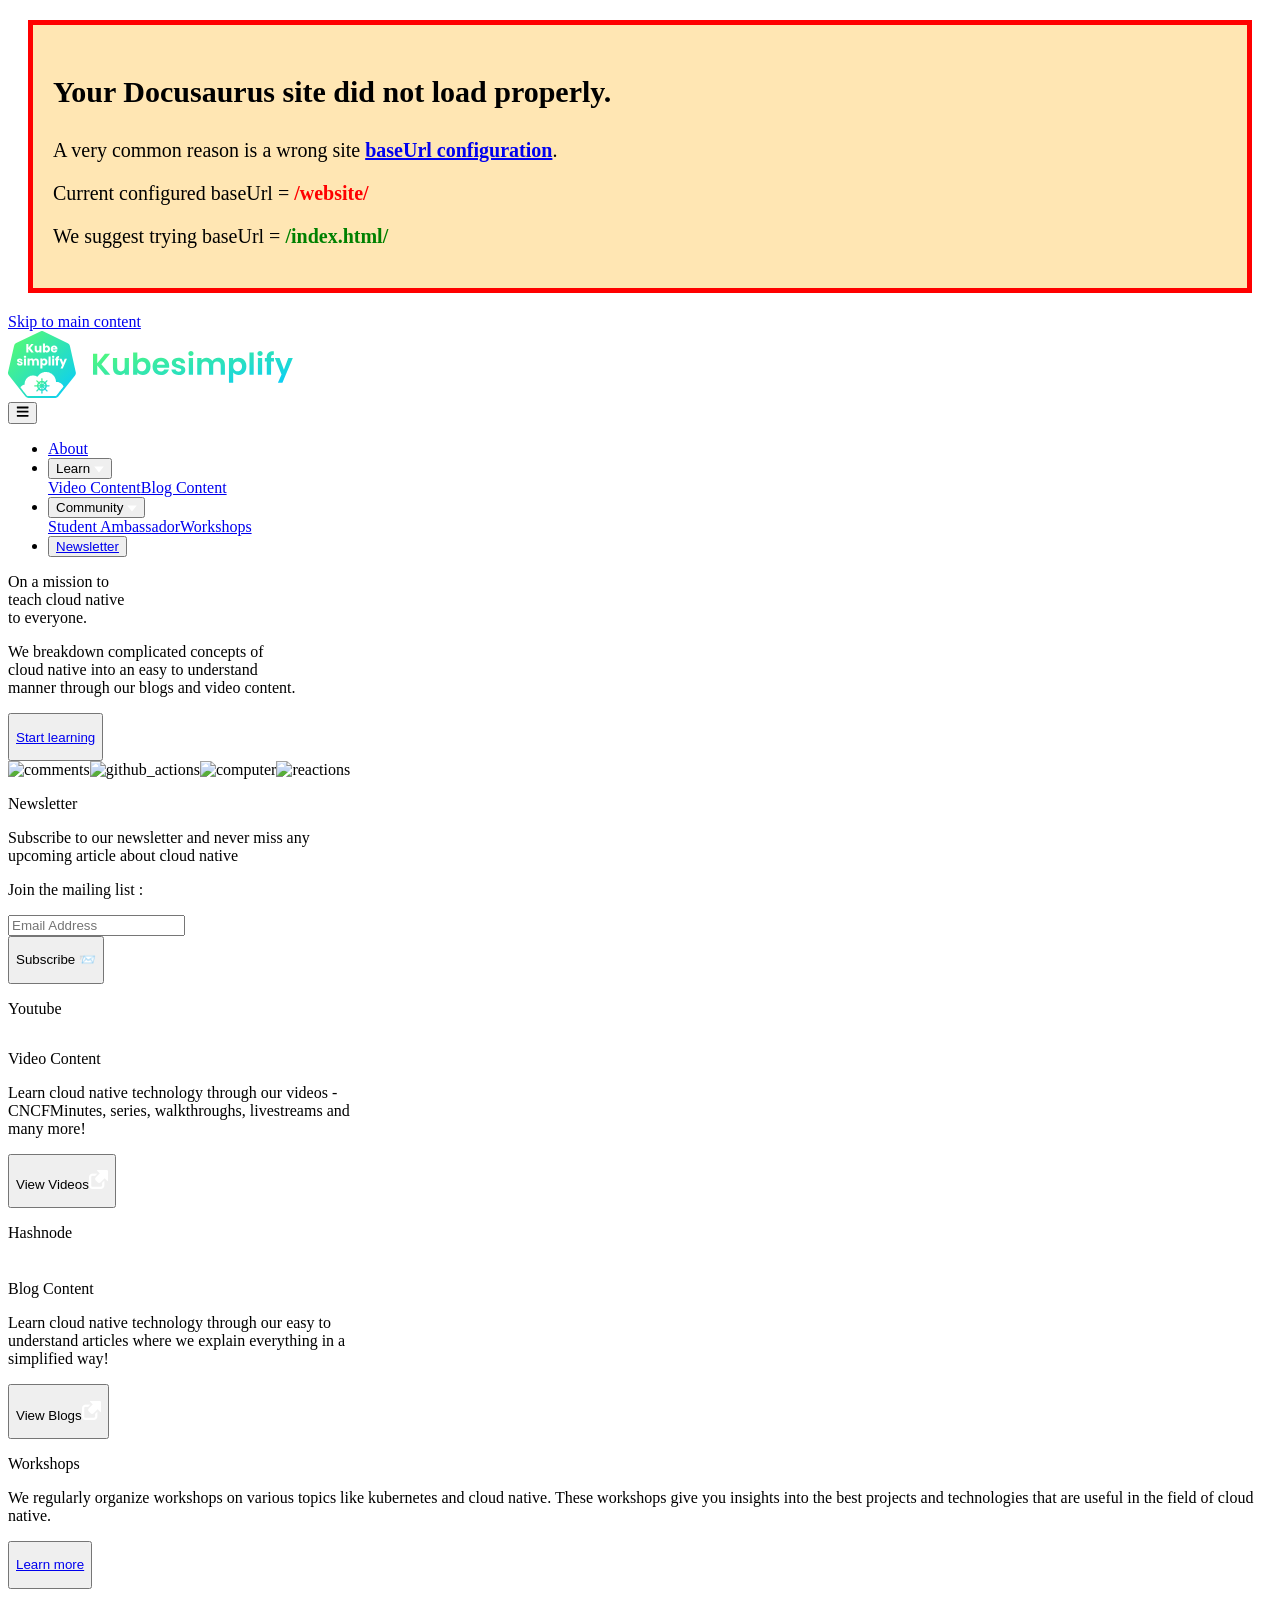
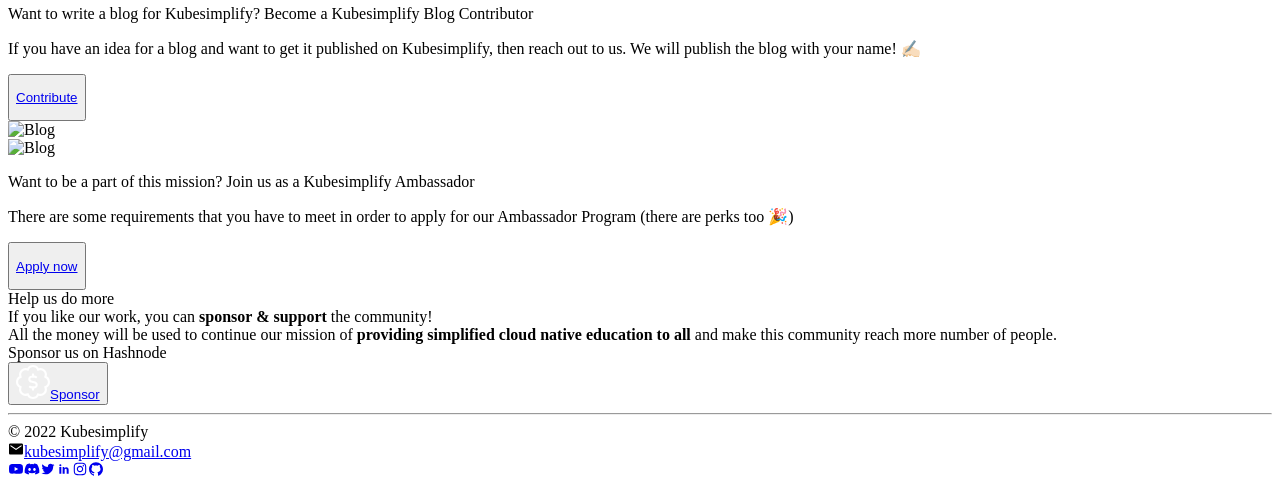
==== commit 45569cde: "deploy: fa6a7201227b7a6ea0bb92504789ab0920e49fae" ====
--- a/index.html
+++ b/index.html
@@ -4,14 +4,14 @@
 <meta charset="UTF-8">
 <meta name="viewport" content="width=device-width,initial-scale=1">
 <meta name="generator" content="Docusaurus v2.0.0-beta.18">
-<title data-rh="true">Kubesimplify | Kubesimplify</title><meta data-rh="true" name="twitter:card" content="summary_large_image"><meta data-rh="true" property="og:url" content="https://kubesimplify.github.io/website/"><meta data-rh="true" name="docusaurus_locale" content="en"><meta data-rh="true" name="docusaurus_tag" content="default"><meta data-rh="true" name="docsearch:language" content="en"><meta data-rh="true" name="docsearch:docusaurus_tag" content="default"><meta data-rh="true" property="og:title" content="Kubesimplify | Kubesimplify"><meta data-rh="true" name="description" content="Description will go into a meta tag in &lt;head /&gt;"><meta data-rh="true" property="og:description" content="Description will go into a meta tag in &lt;head /&gt;"><link data-rh="true" rel="icon" href="/website/img/favicon.ico"><link data-rh="true" rel="canonical" href="https://kubesimplify.github.io/website/"><link data-rh="true" rel="alternate" href="https://kubesimplify.github.io/website/" hreflang="en"><link data-rh="true" rel="alternate" href="https://kubesimplify.github.io/website/" hreflang="x-default"><script data-rh="true">function maybeInsertBanner(){window.__DOCUSAURUS_INSERT_BASEURL_BANNER&&insertBanner()}function insertBanner(){var n=document.getElementById("docusaurus-base-url-issue-banner-container");if(n){n.innerHTML='\n<div id="docusaurus-base-url-issue-banner" style="border: thick solid red; background-color: rgb(255, 230, 179); margin: 20px; padding: 20px; font-size: 20px;">\n   <p style="font-weight: bold; font-size: 30px;">Your Docusaurus site did not load properly.</p>\n   <p>A very common reason is a wrong site <a href="https://docusaurus.io/docs/docusaurus.config.js/#baseurl" style="font-weight: bold;">baseUrl configuration</a>.</p>\n   <p>Current configured baseUrl = <span style="font-weight: bold; color: red;">/website/</span> </p>\n   <p>We suggest trying baseUrl = <span id="docusaurus-base-url-issue-banner-suggestion-container" style="font-weight: bold; color: green;"></span></p>\n</div>\n';var e=document.getElementById("docusaurus-base-url-issue-banner-suggestion-container"),s=window.location.pathname,r="/"===s.substr(-1)?s:s+"/";e.innerHTML=r}}window.__DOCUSAURUS_INSERT_BASEURL_BANNER=!0,document.addEventListener("DOMContentLoaded",maybeInsertBanner)</script><link rel="stylesheet" href="/website/assets/css/styles.3d1189d1.css">
-<link rel="preload" href="/website/assets/js/runtime~main.263b1870.js" as="script">
-<link rel="preload" href="/website/assets/js/main.89f49582.js" as="script">
+<title data-rh="true">Kubesimplify | Kubesimplify</title><meta data-rh="true" name="twitter:card" content="summary_large_image"><meta data-rh="true" property="og:url" content="https://kubesimplify.github.io/website/"><meta data-rh="true" name="docusaurus_locale" content="en"><meta data-rh="true" name="docusaurus_tag" content="default"><meta data-rh="true" name="docsearch:language" content="en"><meta data-rh="true" name="docsearch:docusaurus_tag" content="default"><meta data-rh="true" property="og:title" content="Kubesimplify | Kubesimplify"><meta data-rh="true" name="description" content="Description will go into a meta tag in &lt;head /&gt;"><meta data-rh="true" property="og:description" content="Description will go into a meta tag in &lt;head /&gt;"><link data-rh="true" rel="icon" href="/website/img/favicon.ico"><link data-rh="true" rel="canonical" href="https://kubesimplify.github.io/website/"><link data-rh="true" rel="alternate" href="https://kubesimplify.github.io/website/" hreflang="en"><link data-rh="true" rel="alternate" href="https://kubesimplify.github.io/website/" hreflang="x-default"><script data-rh="true">function maybeInsertBanner(){window.__DOCUSAURUS_INSERT_BASEURL_BANNER&&insertBanner()}function insertBanner(){var n=document.getElementById("docusaurus-base-url-issue-banner-container");if(n){n.innerHTML='\n<div id="docusaurus-base-url-issue-banner" style="border: thick solid red; background-color: rgb(255, 230, 179); margin: 20px; padding: 20px; font-size: 20px;">\n   <p style="font-weight: bold; font-size: 30px;">Your Docusaurus site did not load properly.</p>\n   <p>A very common reason is a wrong site <a href="https://docusaurus.io/docs/docusaurus.config.js/#baseurl" style="font-weight: bold;">baseUrl configuration</a>.</p>\n   <p>Current configured baseUrl = <span style="font-weight: bold; color: red;">/website/</span> </p>\n   <p>We suggest trying baseUrl = <span id="docusaurus-base-url-issue-banner-suggestion-container" style="font-weight: bold; color: green;"></span></p>\n</div>\n';var e=document.getElementById("docusaurus-base-url-issue-banner-suggestion-container"),s=window.location.pathname,r="/"===s.substr(-1)?s:s+"/";e.innerHTML=r}}window.__DOCUSAURUS_INSERT_BASEURL_BANNER=!0,document.addEventListener("DOMContentLoaded",maybeInsertBanner)</script><link rel="stylesheet" href="/website/assets/css/styles.b3dcb777.css">
+<link rel="preload" href="/website/assets/js/runtime~main.c33e787c.js" as="script">
+<link rel="preload" href="/website/assets/js/main.ed88aff0.js" as="script">
 </head>
 <body class="navigation-with-keyboard">
 <script>!function(){function t(t){document.documentElement.setAttribute("data-theme",t)}var e=function(){var t=null;try{t=localStorage.getItem("theme")}catch(t){}return t}();t(null!==e?e:"light")}()</script><div id="__docusaurus">
-<div id="docusaurus-base-url-issue-banner-container"></div><div role="region"><a href="#" class="skipToContent_ZgBM">Skip to main content</a></div><section class="navbar_MONK"><nav class="navbar_positioning_acLH"><div class="navbar_logopair_qSyO"><div class="navbar_logo_HoQn"><svg width="285" height="67" viewBox="0 0 285 67" fill="none" xmlns="http://www.w3.org/2000/svg" class="logo_Ufb2" role=""><path d="M50.301 65.537A3.822 3.822 0 0 1 47.276 67l-26.765-.04a3.85 3.85 0 0 1-3.017-1.47L.841 44.346a3.951 3.951 0 0 1-.746-3.303l6.003-26.326a3.87 3.87 0 0 1 2.09-2.642L32.33.382a3.82 3.82 0 0 1 3.348.008l24.101 11.756a3.911 3.911 0 0 1 2.083 2.65l5.917 26.35a3.939 3.939 0 0 1-.755 3.294L50.301 65.537Z" fill="url(#a)"></path><path d="M38.03 41.074c.66.008 1.352.04 1.54.07.19.032.637.127.983.22.354.095.864.268 1.147.378.275.11.668.29.873.401.204.11.518.29.691.393.181.102.503.322.723.487.22.165.653.55.975.865.314.306.7.73.856.935.15.204.401.558.55.778.142.22.362.59.48.825.126.236.314.668.432.967.11.29.252.7.315.912.055.204.11.432.125.503.016.078.063.314.11.534.047.22.095.645.118.943.016.291.063.566.095.598.039.047.204.07.503.07.243 0 .55.016.691.047.134.024.417.079.62.11.205.04.527.118.724.173.188.055.471.158.636.213a7.8 7.8 0 0 1 .716.314c.236.11.652.354.935.534.33.22.715.543 1.116.96.346.345.73.793.88 1.02.142.22.338.559.432.748.095.188.173.392.173.455 0 .055-.118.252-.26.425-.14.18-.58.746-.99 1.257-.408.519-.801 1.022-.887 1.124-.087.11-.393.503-.692.888-.299.385-.558.708-.574.723-.016.016-.157.197-.322.401-.165.204-.424.543-.581.747-.158.204-.3.385-.315.4-.016.016-.173.213-.346.433-.18.22-.353.44-.4.487a6.632 6.632 0 0 0-.268.346c-.102.134-.448.574-.762.974-.322.401-.652.81-.747.904a1.2 1.2 0 0 1-.416.26c-.22.063-.747.078-3.568.07-1.815-.007-8.102-.023-13.965-.031-5.863-.008-10.743-.031-10.845-.047a1.996 1.996 0 0 1-.401-.157 2.205 2.205 0 0 1-.354-.275 7.684 7.684 0 0 1-.377-.448c-.126-.165-.385-.503-.574-.755a22.952 22.952 0 0 0-.369-.471c-.023-.016-.228-.283-.471-.59a62.297 62.297 0 0 0-.747-.967c-.18-.22-.472-.59-.652-.825a73.603 73.603 0 0 0-.417-.518c-.047-.048-.157-.197-.251-.323-.095-.126-.362-.471-.59-.77l-1.17-1.486c-.417-.518-.755-.974-.755-.997 0-.032.07-.158.157-.284a4.9 4.9 0 0 1 .519-.581c.196-.189.455-.417.573-.511.118-.086.37-.26.558-.377a5.936 5.936 0 0 1 1.038-.519 4.42 4.42 0 0 1 .597-.196c.212-.056.44-.102.503-.102.07 0 .15-.032.18-.063.04-.047.072-.393.087-.873.024-.503.07-1.03.15-1.391.062-.33.188-.81.274-1.077.087-.26.244-.66.346-.88.102-.22.291-.581.425-.802.141-.22.377-.573.526-.778.15-.204.527-.613.825-.911a9.677 9.677 0 0 1 1.006-.857c.244-.173.715-.448 1.038-.62.322-.166.723-.347.903-.41.173-.062.488-.157.692-.212.204-.063.527-.141.715-.18.236-.048.739-.071 1.572-.071.81 0 1.32.023 1.509.063.165.039.393.102.51.133.118.032.44.134.716.22.275.095.73.283 1.014.425.275.141.526.26.558.26.023 0 .141-.143.259-.315.11-.165.346-.48.51-.684.166-.204.52-.582.779-.825.26-.252.676-.613.92-.81.25-.189.604-.448.8-.558.19-.118.598-.338.905-.495.306-.15.809-.354 1.115-.456.307-.102.77-.236 1.038-.298.26-.056.62-.134.794-.158.173-.031.856-.047 1.517-.039ZM23.25 21.412h2.53l-3.41-4.332 3.293-4.168h-2.437l-2.83 3.727v-3.727H18.33v8.5h2.067v-3.75l2.854 3.75Zm10.18-6.762h-2.068v3.672c0 .92-.511 1.431-1.313 1.431-.77 0-1.289-.511-1.289-1.43V14.65H26.7v3.947c0 1.809 1.054 2.886 2.618 2.886.904 0 1.627-.417 2.044-.99v.92h2.067V14.65Zm3.56.951v-3.16h-2.067v8.963h2.067v-.943c.377.59 1.093 1.038 2.083 1.038 1.659 0 2.98-1.353 2.98-3.484 0-2.13-1.313-3.467-2.98-3.467-.967 0-1.706.448-2.083 1.053Zm2.956 2.414c0 1.078-.708 1.683-1.494 1.683-.77 0-1.478-.598-1.478-1.675s.708-1.667 1.478-1.667c.786 0 1.494.582 1.494 1.66Zm6.17-1.808c.692 0 1.273.424 1.273 1.164h-2.594c.126-.747.645-1.164 1.321-1.164Zm3.23 2.956h-2.2c-.173.362-.495.653-1.077.653-.668 0-1.21-.409-1.281-1.297h4.685c.023-.205.031-.41.031-.606 0-2.052-1.391-3.365-3.364-3.365-2.005 0-3.412 1.336-3.412 3.475 0 2.147 1.43 3.476 3.412 3.476 1.682 0 2.885-1.014 3.207-2.336Zm-34.664 13.25c-.032-2.516-3.687-1.754-3.687-2.831 0-.322.267-.519.747-.519.581 0 .935.299.998.763h1.91c-.133-1.337-1.1-2.304-2.845-2.304-1.769 0-2.751.944-2.751 2.1 0 2.476 3.686 1.69 3.686 2.783 0 .299-.283.542-.817.542-.566 0-.99-.314-1.038-.786H8.841c.095 1.306 1.305 2.312 3.105 2.312 1.698 0 2.736-.88 2.736-2.06Zm1.273 1.966h2.067v-6.755h-2.067v6.755Zm1.046-7.463c.723 0 1.218-.495 1.218-1.116 0-.63-.495-1.125-1.218-1.125-.74 0-1.235.496-1.235 1.125 0 .621.496 1.116 1.235 1.116Zm11.838 7.463h2.06V30.43c0-1.816-1.086-2.886-2.752-2.886-.983 0-1.832.543-2.28 1.259-.456-.81-1.28-1.258-2.295-1.258-.888 0-1.572.377-1.973.92v-.85h-2.075v6.763h2.075v-3.672c0-.881.503-1.369 1.297-1.369.786 0 1.29.488 1.29 1.368v3.673h2.059v-3.672c0-.881.51-1.369 1.297-1.369.786 0 1.297.488 1.297 1.368v3.673Zm5.58-5.803v-.952h-2.075v9.979h2.076v-4.168c.369.566 1.084 1.038 2.083 1.038 1.658 0 2.971-1.352 2.971-3.483 0-2.131-1.313-3.468-2.971-3.468-.999 0-1.714.464-2.083 1.054Zm2.948 2.414c0 1.077-.7 1.682-1.485 1.682-.779 0-1.478-.597-1.478-1.675 0-1.077.7-1.667 1.478-1.667.786 0 1.485.582 1.485 1.66Zm3.2 3.389h2.067v-8.964h-2.068v8.964Zm3.568 0h2.075v-6.755h-2.075v6.755Zm1.046-7.463c.723 0 1.218-.495 1.218-1.108 0-.63-.495-1.125-1.218-1.125-.74 0-1.234.496-1.234 1.125 0 .613.495 1.108 1.234 1.108Zm2.735 7.463h2.068v-5.04H51.1v-1.715h-1.116v-.063c0-.715.282-.959 1.076-.904v-1.761c-2.06-.11-3.144.762-3.144 2.532v.196h-.754v1.714h.754v5.04Zm7.263-2.524-1.564-4.23h-2.31l2.75 6.526-1.556 3.444h2.232l4.237-9.97h-2.24l-1.549 4.23Z" fill="#fff"></path><path fill-rule="evenodd" clip-rule="evenodd" d="M33.86 46.915c-.508.152-.791 1.354-.548 2.324.042.166.048.216.048.414v.226l-.059.025c-.032.013-.12.034-.195.045a.881.881 0 0 0-.168.037.706.706 0 0 1-.146.035c-.42.065-1.03.33-1.617.703-.352.224-.525.177-.706-.192-.34-.696-1.397-1.48-1.876-1.394-.82.15-.187 1.511 1.04 2.238.345.204.408.35.257.589l-.141.223a.988.988 0 0 0-.075.13.499.499 0 0 1-.05.09c-.245.382-.523 1.164-.595 1.669-.03.22-.217.28-.56.178-1.175-.348-2.764.15-2.41.754.09.154.34.358.463.377.031.006.117.03.19.056.358.125 1.253.13 1.679.011.096-.026.178-.036.349-.04.266-.006.258-.012.295.21a5.11 5.11 0 0 0 .78 1.985c.05.078.118.186.15.24l.058.1-.05.061c-.079.1-.2.202-.36.3-.613.377-1.176 1.012-1.328 1.498-.407 1.304 1.332.802 2.171-.627.215-.366.365-.44.59-.29.619.41 1.164.656 1.72.775.084.018.176.043.204.054a.686.686 0 0 0 .146.032c.24.028.244.033.244.289a.893.893 0 0 1-.048.344c-.182.59-.11 1.44.166 1.992.59 1.174 1.435-.32 1.084-1.915-.121-.547-.084-.656.247-.724.782-.162 1.196-.33 1.9-.774.366-.23.447-.203.703.23.643 1.086 1.915 1.734 2.222 1.132.134-.263-.02-.662-.482-1.257a4.192 4.192 0 0 0-.767-.678c-.24-.148-.463-.325-.503-.402-.029-.053-.015-.083.16-.354.401-.626.558-.982.713-1.626l.1-.417.042-.174h.212c.174.001.233.008.324.036 1.103.344 2.71-.164 2.405-.76-.232-.455-1.52-.714-2.332-.47-.167.05-.299.065-.475.053l-.134-.01-.034-.133a38.523 38.523 0 0 1-.1-.418c-.154-.654-.335-1.063-.743-1.686-.205-.313-.163-.432.23-.648 1.235-.679 1.87-2.255.906-2.251-.27 0-.351.037-.842.378-.322.223-.718.671-.925 1.047-.21.38-.325.402-.744.136-.532-.337-1.008-.547-1.461-.647a7.28 7.28 0 0 0-.396-.087c-.324-.065-.378-.182-.265-.576.318-1.102-.095-2.637-.663-2.466Zm-.523 4.503c.021.047.028 1.469.008 1.545-.024.09-.058.117-.2.159l-.122.036-.556-.557c-.323-.324-.556-.57-.556-.586 0-.065.41-.301.748-.432.435-.169.653-.222.678-.165Zm1.465.027c.41.11 1.157.475 1.157.565 0 .01-.254.273-.565.584l-.564.564-.125-.043c-.233-.08-.23-.07-.224-.963.006-.825-.007-.795.321-.707Zm-3.6 1.47c.039.03.286.273.548.538.546.552.508.487.413.716l-.05.122h-.586c-.749 0-1.034-.013-1.046-.045-.035-.092.156-.64.376-1.076.186-.368.194-.374.345-.255Zm5.652-.012c.198.273.49 1 .529 1.313l.009.075H35.77l-.042-.083a1.604 1.604 0 0 1-.072-.168l-.029-.086.121-.127c.772-.812 1.03-1.028 1.105-.924Zm-4.729 2.564c.024.04.06.119.08.175l.037.102-.374.38c-.206.21-.466.47-.577.578l-.202.196-.038-.043c-.23-.267-.642-1.321-.552-1.411.035-.035.226-.044.998-.047l.586-.003.042.073Zm4.816-.063c.478.012.45 0 .42.192-.033.203-.213.678-.355.936-.236.429-.14.455-.816-.221l-.564-.565.041-.109c.023-.06.059-.14.08-.176l.04-.067h.375c.206 0 .557.004.78.01Zm-1.635 1.617c.745.733.723.686.4.858-.366.195-.877.388-1.122.423l-.075.011.005-.825.004-.824.126-.051c.187-.077.14-.106.662.408Zm-2.037-.39.09.042v1.64l-.075-.008a3.195 3.195 0 0 1-.562-.168 2.65 2.65 0 0 0-.173-.072c-.202-.072-.638-.318-.638-.36 0-.046.979-1.041 1.093-1.11.048-.029.16-.014.265.035Z" fill="url(#b)"></path><path d="m96.947 43.807-7.69-9.42v9.42H85.02V22.666h4.238v9.48l7.69-9.48h5.116l-8.719 10.48 8.961 10.661h-5.358Zm23.979-16.78v16.78h-4.269v-2.12c-.545.727-1.261 1.302-2.149 1.726-.868.404-1.817.606-2.846.606-1.312 0-2.472-.273-3.481-.818-1.009-.565-1.807-1.383-2.392-2.453-.565-1.09-.848-2.383-.848-3.877v-9.844h4.239v9.238c0 1.333.333 2.363.999 3.09.666.706 1.574 1.06 2.724 1.06 1.171 0 2.089-.354 2.755-1.06.666-.727.999-1.757.999-3.09v-9.238h4.269Zm8.42 2.454c.544-.808 1.291-1.464 2.24-1.969.969-.505 2.068-.757 3.299-.757 1.433 0 2.725.353 3.875 1.06 1.171.707 2.089 1.716 2.755 3.029.686 1.292 1.03 2.796 1.03 4.513 0 1.716-.344 3.24-1.03 4.573-.666 1.313-1.584 2.332-2.755 3.06-1.15.726-2.442 1.09-3.875 1.09-1.251 0-2.351-.243-3.299-.727-.929-.505-1.675-1.151-2.24-1.939v2.393h-4.239V21.394h4.239v8.087Zm8.869 5.876c0-1.01-.211-1.878-.635-2.605-.404-.747-.949-1.313-1.635-1.696a4.292 4.292 0 0 0-2.18-.576c-.767 0-1.493.202-2.179.606-.666.384-1.211.949-1.635 1.696-.404.747-.605 1.626-.605 2.635 0 1.01.201 1.888.605 2.635.424.747.969 1.323 1.635 1.727a4.398 4.398 0 0 0 2.179.575c.787 0 1.514-.202 2.18-.605.686-.404 1.231-.98 1.635-1.727.424-.747.635-1.636.635-2.665Zm23-.303c0 .606-.04 1.15-.122 1.635h-12.26c.101 1.212.525 2.16 1.272 2.847.747.687 1.665 1.03 2.755 1.03 1.574 0 2.694-.676 3.36-2.029h4.57c-.484 1.615-1.412 2.948-2.785 3.998-1.371 1.03-3.057 1.545-5.055 1.545-1.614 0-3.067-.354-4.359-1.06-1.271-.727-2.27-1.747-2.997-3.06-.706-1.312-1.059-2.827-1.059-4.543 0-1.736.353-3.26 1.059-4.573.706-1.313 1.695-2.322 2.967-3.03 1.271-.706 2.734-1.06 4.389-1.06 1.595 0 3.018.344 4.269 1.03a7.098 7.098 0 0 1 2.936 2.939c.707 1.252 1.06 2.695 1.06 4.33Zm-4.389-1.212c-.02-1.09-.414-1.958-1.181-2.605-.767-.666-1.706-.999-2.816-.999-1.049 0-1.937.323-2.664.97-.706.625-1.14 1.504-1.302 2.634h7.963Zm13.901 10.238c-1.373 0-2.604-.243-3.695-.727-1.088-.505-1.957-1.181-2.602-2.03a5.166 5.166 0 0 1-1.029-2.816h4.267c.081.646.394 1.18.939 1.605.565.424 1.262.636 2.088.636.808 0 1.434-.161 1.878-.485.464-.323.697-.737.697-1.241 0-.546-.283-.95-.848-1.212-.546-.283-1.423-.586-2.634-.909-1.251-.303-2.281-.616-3.088-.939a5.49 5.49 0 0 1-2.059-1.484c-.564-.666-.847-1.565-.847-2.695 0-.93.263-1.777.788-2.545.543-.767 1.31-1.373 2.299-1.817 1.009-.444 2.19-.666 3.543-.666 1.998 0 3.592.505 4.783 1.514 1.19.99 1.846 2.332 1.968 4.029h-4.057c-.061-.667-.343-1.192-.848-1.576-.484-.403-1.14-.605-1.968-.605-.767 0-1.362.141-1.786.424-.403.282-.606.676-.606 1.181 0 .565.283 1 .849 1.302.565.283 1.443.576 2.633.879 1.211.303 2.21.616 2.998.939a5.112 5.112 0 0 1 2.027 1.514c.586.666.889 1.555.909 2.666 0 .969-.273 1.837-.818 2.604-.525.768-1.292 1.373-2.301 1.818-.989.424-2.149.636-3.48.636Zm12.228-19.052c-.747 0-1.373-.232-1.878-.696-.484-.485-.726-1.08-.726-1.787 0-.707.242-1.293.726-1.757.505-.485 1.131-.727 1.878-.727.746 0 1.362.242 1.846.727.505.465.756 1.05.756 1.757 0 .706-.251 1.302-.756 1.787-.484.464-1.1.696-1.846.696Zm2.088 2v16.78h-4.238v-16.78h4.238Zm25.015-.243c2.059 0 3.713.636 4.964 1.908 1.272 1.252 1.908 3.009 1.908 5.27v9.844h-4.238V34.54c0-1.313-.333-2.312-.998-2.999-.667-.706-1.575-1.06-2.726-1.06-1.15 0-2.068.354-2.754 1.06-.667.687-1 1.686-1 2.999v9.268h-4.238V34.54c0-1.313-.332-2.312-.999-2.999-.666-.706-1.573-1.06-2.725-1.06-1.17 0-2.098.354-2.785 1.06-.665.687-.998 1.686-.998 2.999v9.268h-4.238v-16.78h4.238v2.03a5.665 5.665 0 0 1 2.088-1.666c.869-.404 1.817-.606 2.847-.606 1.312 0 2.482.283 3.511.848a5.747 5.747 0 0 1 2.392 2.363c.545-.97 1.332-1.747 2.36-2.332a6.852 6.852 0 0 1 3.391-.879Zm15.132 2.666c.545-.768 1.292-1.404 2.24-1.909.968-.525 2.07-.787 3.301-.787 1.432 0 2.724.353 3.874 1.06 1.171.707 2.09 1.716 2.755 3.029.686 1.292 1.029 2.796 1.029 4.513 0 1.716-.343 3.24-1.029 4.573-.665 1.313-1.584 2.332-2.755 3.06-1.15.726-2.442 1.09-3.874 1.09-1.231 0-2.322-.253-3.27-.758-.929-.504-1.685-1.14-2.271-1.908v10.39h-4.238V27.026h4.238v2.424Zm8.871 5.906c0-1.01-.213-1.878-.636-2.605-.404-.747-.95-1.313-1.635-1.696a4.288 4.288 0 0 0-2.179-.576c-.767 0-1.494.202-2.181.606-.666.384-1.211.949-1.634 1.696-.405.747-.606 1.626-.606 2.635 0 1.01.201 1.888.606 2.635.423.747.968 1.323 1.634 1.727a4.408 4.408 0 0 0 2.181.575c.787 0 1.513-.202 2.179-.605.685-.404 1.231-.98 1.635-1.727.423-.747.636-1.636.636-2.665Zm11.647-13.963v22.413h-4.24V21.394h4.24Zm6.336 3.634c-.747 0-1.372-.232-1.877-.696-.484-.485-.726-1.08-.726-1.787 0-.707.242-1.293.726-1.757.505-.485 1.13-.727 1.877-.727.746 0 1.362.242 1.846.727.504.465.757 1.05.757 1.757 0 .706-.253 1.302-.757 1.787-.484.464-1.1.696-1.846.696Zm2.09 2v16.78h-4.24v-16.78h4.24Zm11.876 3.483h-2.937v13.296h-4.299V30.511h-1.907v-3.484h1.907v-.848c0-2.06.586-3.574 1.756-4.543 1.17-.97 2.937-1.424 5.297-1.363v3.574c-1.029-.02-1.745.152-2.149.515-.403.364-.605 1.02-.605 1.969v.696h2.937v3.484Zm18.79-3.484-10.383 24.716h-4.511l3.633-8.36-6.72-16.356h4.752l4.33 11.722 4.389-11.722h4.51Z" fill="url(#c)"></path><defs><linearGradient id="a" x1="0.457" y1="0.005" x2="67.46" y2="66.956" gradientUnits="userSpaceOnUse"><stop stop-color="#5CFF68"></stop><stop offset="1" stop-color="#05CAFF"></stop></linearGradient><linearGradient id="b" x1="26.115" y1="46.903" x2="42.009" y2="62.553" gradientUnits="userSpaceOnUse"><stop stop-color="#5CFF68"></stop><stop offset="1" stop-color="#05CAFF"></stop></linearGradient><linearGradient id="c" x1="84.291" y1="10.49" x2="103.981" y2="96.871" gradientUnits="userSpaceOnUse"><stop stop-color="#5CFF68"></stop><stop offset="1" stop-color="#05CAFF"></stop></linearGradient></defs></svg></div><button class="mobile_menu_icon_Fa9_"><svg stroke="currentColor" fill="currentColor" stroke-width="0" viewBox="0 0 448 512" height="1em" width="1em" xmlns="http://www.w3.org/2000/svg"><path d="M16 132h416c8.837 0 16-7.163 16-16V76c0-8.837-7.163-16-16-16H16C7.163 60 0 67.163 0 76v40c0 8.837 7.163 16 16 16zm0 160h416c8.837 0 16-7.163 16-16v-40c0-8.837-7.163-16-16-16H16c-8.837 0-16 7.163-16 16v40c0 8.837 7.163 16 16 16zm0 160h416c8.837 0 16-7.163 16-16v-40c0-8.837-7.163-16-16-16H16c-8.837 0-16 7.163-16 16v40c0 8.837 7.163 16 16 16z"></path></svg></button></div><ul class="navbar_links_MM_M"><li class="about_EDNz"><div class="navbar_about_start_YQFC"><a class="navbar_about_word_lRhf" href="/website/about">About</a></div></li><li class="learn_s8LK"><div class="navbar_dropdown_gBCg"><button class="navbar_dropbtn_lrWS">Learn <svg width="10" height="7" viewBox="0 0 10 7" fill="none" xmlns="http://www.w3.org/2000/svg" role="img"><path d="m4.981 6.5 4.763-6H.218l4.763 6Z" fill="#fff"></path></svg></button><div class="navbar_dropdown_content_HFwf"><a href="https://www.youtube.com/c/saiyam911/videos" target="blank">Video Content</a><a class="navbar_blog_design_fTgL" href="https://kubesimplify.com/" target="blank">Blog Content</a></div></div></li><li class="community_y3Jf"><div class="navbar_dropdown_gBCg"><button class="navbar_dropbtn_lrWS">Community <svg width="10" height="7" viewBox="0 0 10 7" fill="none" xmlns="http://www.w3.org/2000/svg" role="img"><path d="m4.981 6.5 4.763-6H.218l4.763 6Z" fill="#fff"></path></svg></button><div class="navbar_dropdown_content_HFwf"><a href="/website/ambassadors">Student Ambassador</a><a class="navbar_workshops_designs_Jcky" href="https://kubesimplify.github.io/live-workshops/" target="blank">Workshops</a></div></div></li><li><button class="navbarbutton_5u1I"><span class="navbar_text_JL4G">Newsletter</span></button></li></ul></nav></section><div class="main-wrapper"><main><section><div class="hp_EwXs"><div class="hp_cont_1_fxVp"><div class="cont_1_content_ehqO"><p class="hp_cont_1_p1_wEN2">On a mission to <br>teach <span class="hp_cont_1_cloud_Mjqk">cloud native</span> <br>to everyone.</p><p class="hp_cont_1_p2_H4J1">We breakdown complicated concepts of <br>cloud native into an easy to understand <br>manner through our blogs and video content.</p><button class="hp_cont_1_btn_rgj_"><p class="hp_cont_1_btn_content_TGyY">Start learning</p></button></div><div class="cont_1_img_gcla"><img class="hp_cont_1_img3_ut14" src="/website/assets/images/Comments-724e9e93473c9f1c6383b09ac443ee6c.png" alt="comments"><img class="hp_cont_1_img1_pi5e" src="/website/assets/images/github-actions-55e9a90c51005ec1369b419f87aa605e.png" alt="github_actions"><img class="hp_cont_1_img2_ZwJ2" src="/website/assets/images/Computer-45a9c4170b9e666fca0ef8f16e66fffb.png" alt="computer"><img class="hp_cont_1_img4_Zdia" src="/website/assets/images/Reactions-0790bd18a6607668639a036d434ff283.png" alt="reactions"></div></div><div class="hp_cont_2_oAoW"><div class="hp_cont_2_flex_LZTa"><div class="hp_cont_2_1_zEEH"><p class="hp_cont_2_p1_vTBT">Newsletter</p><p class="hp_cont_2_p2_siH0">Subscribe to our <span class="hp_cont_1_cloud_Mjqk"> newsletter </span>and never miss any <br>upcoming article about <span class="hp_cont_1_cloud_Mjqk"> cloud native </span></p></div><div class="hp_cont_2_2_T1ks"><div class="hp_cont_2a_rvio"><p class="hp_cont_2a_p_xipg">Join the mailing list :</p><form action="https://www.getrevue.co/profile/saiyampathak/add_subscriber" method="post" id="revue-form" name="revue-form" target="_blank"><div class="hp_cont_2a_mail_SFwM"><div><input type="email" class="hp_cont_2a_input_aH9x" name="member[email]" id="member_email" placeholder="Email Address"></div><div class="mail_btn_pG2C"><button type="submit" name="member[subscribe]" id="member_submit" class="hp_cont_2a_btn_Zm_4"><p class="hp_cont_2a_btn_content_VwRk">Subscribe 📨</p></button></div></div></form></div></div></div></div><div class="hp_cont_3_b2VJ"><div class="hp_cont_3_vid_HWys"><p class="hp_cont_3_vid_p1_WGhh">Youtube</p><p class="hp_cont_3_vid_p2_SDCS">Video Content<img class="hp_cont_3_vidIcon_p7VF" src="[data-uri]" alt="Video_Icon"></p><p class="hp_cont_3_vid_p3_CKka">Learn cloud native technology through our videos - <br>CNCFMinutes, series, walkthroughs, livestreams and <br>many more!</p><a href="https://www.youtube.com/c/saiyam911" target="_blank"><button class="hp_cont_3_btn1_bqxl"><p class="hp_cont_3_btn1_content_ItHT">View Videos<img class="hp_cont_3_linkIcon_xETb" src="[data-uri]" alt="link"></p></button></a></div><div class="hp_cont_3_blog_oTqX"><p class="hp_cont_3_blog_p1_bblm">Hashnode</p><p class="hp_cont_3_blog_p2_WMwq">Blog Content<img class="hp_cont_3_blogIcon_TGDE" src="[data-uri]" alt="Blog_Icon"></p><p class="hp_cont_3_blog_p3_uxPl">Learn cloud native technology through our easy to <br>understand articles where we explain everything in a <br>simplified way!</p><a href="https://kubesimplify.com/?t=1651944375419" target="_blank"><button class="hp_cont_3_btn2_I0rQ"><p class="hp_cont_3_btn2_content_IG02">View Blogs<img class="hp_cont_3_linkIcon_xETb" src="[data-uri]" alt="link"></p></button></a></div></div><div><div class="hp_cont_4_workshop_DbRn"><p class="hp_cont_4_p1_zgem">Workshops</p><p class="hp_cont_4_p2_ENKU">We regularly organize workshops on various topics like <span class="hp_cont_4_kubernetes_mlAx"> kubernetes and cloud native. </span>These workshops give you insights into the best <span class="hp_cont_4_projects_Ago5"> projects and technologies </span> that are useful in the field of cloud native.</p><button class="hp_cont_4_btn1_uP6i"><p class="hp_cont_4_btn1_content_YUEW">Learn more</p></button></div></div><div class="hp_cont_5_j5y9"><div class="hp_cont_5_blog_contributor_qgc9"><p class="hp_cont_5_blog_p1_glks">Want to write a blog for Kubesimplify? Become a<span class="hp_cont_5_blog_kube_XLSs">  Kubesimplify Blog Contributor </span></p><p class="hp_cont_5_blog_p2_isT9">If you have an idea for a blog and want to get it published on Kubesimplify, then reach out to us. We will publish the blog with your name! ✍🏻</p><div class="cont_5_btn_pt50"><button class="hp_cont_5_btn1_XLqg"><p class="hp_cont_5_btn1_content_ppME">Contribute</p></button></div></div><div class="img_ScJ_"><img class="hp_cont_5_blog_image_Mmhx" src="/website/assets/images/BlogsContribute-edce74e511a8079b445187c169df9cb5.png" alt="Blog"></div></div><div class="hp_cont_6_C7aF"><div class="img_ScJ_"><img class="hp_cont_6_ambassador_image_Zo_I" src="/website/assets/images/Ambassadors-cc5712e50eb6cc5a7e5f0107b943e482.png" alt="Blog"></div><div class="hp_cont_6_ambassadors_N02p"><p class="hp_cont_6_ambassador_p1_ql8e">Want to be a part of this mission? Join us as a<span class="hp_cont_6_ambassador_kube_A6sh"> Kubesimplify Ambassador </span></p><p class="hp_cont_6_ambassador_p2_jo5d">There are some requirements that you have to meet in order to apply for our Ambassador Program (there are perks too 🎉)</p><div class="cont_5_btn_pt50"><button class="hp_cont_6_btn1__ASf"><p class="hp_cont_6_btn1_content_YSdt">Apply now</p></button></div></div></div></div></section></main></div><section class="footer_xBL4"><div class="footer_upper_mQde"><div><div class="title_NItk">Help us do more</div><div class="sponsors_content_hbIG">If you like our work, you can <b>sponsor &amp; support</b> the community!<br>All the money will be used to continue our mission of <b>providing simplified cloud native education to all</b> and make this community reach more number of people.</div></div><div class="sponsors_card_Uvsf"><div class="sponsors_card_title_IkS_">Sponsor us on Hashnode</div><button class="sponsor_hashnode_E2qa"><div><div class="sponsor_hashnode_logo_jGyT"><svg width="34" height="34" viewBox="0 0 34 34" fill="none" xmlns="http://www.w3.org/2000/svg" class="logo_fYHz" role="img"><path d="m19.254 16.538-3.922-1.117a1.38 1.38 0 0 1-.99-1.311c0-.747.614-1.36 1.36-1.36h2.451c.548 0 1.068.17 1.505.486.199.144.475.1.652-.077l.758-.758a.542.542 0 0 0-.066-.813 4.646 4.646 0 0 0-2.849-.963h-.088V9.032a.532.532 0 0 0-.537-.53h-1.062a.531.531 0 0 0-.53.53v1.593h-.233a3.488 3.488 0 0 0-3.468 3.817c.138 1.471 1.267 2.666 2.683 3.07l3.75 1.067c.58.172.99.708.99 1.311 0 .752-.614 1.36-1.36 1.36h-2.451a2.558 2.558 0 0 1-1.505-.486c-.199-.144-.48-.1-.652.077l-.758.758a.542.542 0 0 0 .066.813 4.646 4.646 0 0 0 2.849.963h.088v1.593c0 .293.238.53.531.53h1.062a.532.532 0 0 0 .537-.53v-1.593h.088c1.516 0 2.943-.902 3.435-2.334.675-1.97-.487-3.972-2.334-4.503ZM34 17.003a6.572 6.572 0 0 0-3.297-5.68 6.55 6.55 0 0 0-1.687-6.34 6.55 6.55 0 0 0-6.338-1.686A6.572 6.572 0 0 0 16.998 0a6.57 6.57 0 0 0-5.676 3.297 6.563 6.563 0 0 0-6.344 1.687 6.576 6.576 0 0 0-1.687 6.338A6.579 6.579 0 0 0 0 17.002a6.576 6.576 0 0 0 3.291 5.676 6.59 6.59 0 0 0 1.687 6.344 6.534 6.534 0 0 0 6.344 1.681A6.577 6.577 0 0 0 16.997 34a6.579 6.579 0 0 0 5.68-3.297 6.517 6.517 0 0 0 6.34-1.681 6.563 6.563 0 0 0 1.686-6.344A6.57 6.57 0 0 0 34 17.003Zm-6.051 4.535c.354.78 1.958 3.59-.432 5.98-1.919 1.919-3.816 1.415-5.984.43-.304.808-1.145 3.928-4.536 3.928-3.457 0-4.292-3.291-4.535-3.927-2.163.984-4.066 1.477-5.98-.432-2.444-2.433-.724-5.343-.43-5.979-.808-.31-3.928-1.15-3.928-4.535 0-3.463 3.285-4.298 3.927-4.536-.354-.785-1.958-3.595.432-5.984 2.444-2.45 5.365-.714 5.979-.432.31-.802 1.15-3.927 4.535-3.927 3.463 0 4.298 3.291 4.536 3.927.785-.354 3.595-1.958 5.984.432 2.445 2.433.725 5.343.432 5.984.802.304 3.927 1.145 3.927 4.536 0 3.457-3.291 4.292-3.927 4.535Z" fill="#fff"></path></svg><div class="button_name_Q37u">Sponsor</div></div></div></button></div></div><hr class="hr_xO8t"><div class="footer_lower_irt2"><div class="end_first_OBE7">© 2022 Kubesimplify</div><div class="footer_mail_Ru02"><svg stroke="currentColor" fill="currentColor" stroke-width="0" viewBox="0 0 512 512" class="mail_logo_pVq9" row="img" height="1em" width="1em" xmlns="http://www.w3.org/2000/svg"><path d="M437.332 80H74.668C51.199 80 32 99.198 32 122.667v266.666C32 412.802 51.199 432 74.668 432h362.664C460.801 432 480 412.802 480 389.333V122.667C480 99.198 460.801 80 437.332 80zM432 170.667L256 288 80 170.667V128l176 117.333L432 128v42.667z"></path></svg><div class="mail_title_H_96">example@kubesimplify.com</div></div><div class="group_logo_KhZO"><a target="_blank" href="https://www.youtube.com/c/saiyam911"><svg stroke="currentColor" fill="currentColor" stroke-width="0" viewBox="0 0 1024 1024" row="img" class="social1_pt2Y" height="1em" width="1em" xmlns="http://www.w3.org/2000/svg"><path d="M941.3 296.1a112.3 112.3 0 0 0-79.2-79.3C792.2 198 512 198 512 198s-280.2 0-350.1 18.7A112.12 112.12 0 0 0 82.7 296C64 366 64 512 64 512s0 146 18.7 215.9c10.3 38.6 40.7 69 79.2 79.3C231.8 826 512 826 512 826s280.2 0 350.1-18.8c38.6-10.3 68.9-40.7 79.2-79.3C960 658 960 512 960 512s0-146-18.7-215.9zM423 646V378l232 133-232 135z"></path></svg></a><a target="_blank" href="https://discord.gg/eEEFPVMr"><svg stroke="currentColor" fill="currentColor" stroke-width="0" viewBox="0 0 640 512" row="img" class="social2_Ltn5" height="1em" width="1em" xmlns="http://www.w3.org/2000/svg"><path d="M524.531,69.836a1.5,1.5,0,0,0-.764-.7A485.065,485.065,0,0,0,404.081,32.03a1.816,1.816,0,0,0-1.923.91,337.461,337.461,0,0,0-14.9,30.6,447.848,447.848,0,0,0-134.426,0,309.541,309.541,0,0,0-15.135-30.6,1.89,1.89,0,0,0-1.924-.91A483.689,483.689,0,0,0,116.085,69.137a1.712,1.712,0,0,0-.788.676C39.068,183.651,18.186,294.69,28.43,404.354a2.016,2.016,0,0,0,.765,1.375A487.666,487.666,0,0,0,176.02,479.918a1.9,1.9,0,0,0,2.063-.676A348.2,348.2,0,0,0,208.12,430.4a1.86,1.86,0,0,0-1.019-2.588,321.173,321.173,0,0,1-45.868-21.853,1.885,1.885,0,0,1-.185-3.126c3.082-2.309,6.166-4.711,9.109-7.137a1.819,1.819,0,0,1,1.9-.256c96.229,43.917,200.41,43.917,295.5,0a1.812,1.812,0,0,1,1.924.233c2.944,2.426,6.027,4.851,9.132,7.16a1.884,1.884,0,0,1-.162,3.126,301.407,301.407,0,0,1-45.89,21.83,1.875,1.875,0,0,0-1,2.611,391.055,391.055,0,0,0,30.014,48.815,1.864,1.864,0,0,0,2.063.7A486.048,486.048,0,0,0,610.7,405.729a1.882,1.882,0,0,0,.765-1.352C623.729,277.594,590.933,167.465,524.531,69.836ZM222.491,337.58c-28.972,0-52.844-26.587-52.844-59.239S193.056,219.1,222.491,219.1c29.665,0,53.306,26.82,52.843,59.239C275.334,310.993,251.924,337.58,222.491,337.58Zm195.38,0c-28.971,0-52.843-26.587-52.843-59.239S388.437,219.1,417.871,219.1c29.667,0,53.307,26.82,52.844,59.239C470.715,310.993,447.538,337.58,417.871,337.58Z"></path></svg></a><a target="_blank" href="https://twitter.com/kubesimplify"><svg stroke="currentColor" fill="currentColor" stroke-width="0" viewBox="0 0 1024 1024" row="img" class="social2_Ltn5" height="1em" width="1em" xmlns="http://www.w3.org/2000/svg"><path d="M928 254.3c-30.6 13.2-63.9 22.7-98.2 26.4a170.1 170.1 0 0 0 75-94 336.64 336.64 0 0 1-108.2 41.2A170.1 170.1 0 0 0 672 174c-94.5 0-170.5 76.6-170.5 170.6 0 13.2 1.6 26.4 4.2 39.1-141.5-7.4-267.7-75-351.6-178.5a169.32 169.32 0 0 0-23.2 86.1c0 59.2 30.1 111.4 76 142.1a172 172 0 0 1-77.1-21.7v2.1c0 82.9 58.6 151.6 136.7 167.4a180.6 180.6 0 0 1-44.9 5.8c-11.1 0-21.6-1.1-32.2-2.6C211 652 273.9 701.1 348.8 702.7c-58.6 45.9-132 72.9-211.7 72.9-14.3 0-27.5-.5-41.2-2.1C171.5 822 261.2 850 357.8 850 671.4 850 843 590.2 843 364.7c0-7.4 0-14.8-.5-22.2 33.2-24.3 62.3-54.4 85.5-88.2z"></path></svg></a><a target="_blank" href="https://www.linkedin.com/company/kubesimplify/"><svg stroke="currentColor" fill="currentColor" stroke-width="0" version="1.2" baseProfile="tiny" viewBox="0 0 24 24" row="img" class="social2_Ltn5" height="1em" width="1em" xmlns="http://www.w3.org/2000/svg"><path d="M8 19h-3v-10h3v10zm11 0h-3v-5.342c0-1.392-.496-2.085-1.479-2.085-.779 0-1.273.388-1.521 1.165v6.262h-3s.04-9 0-10h2.368l.183 2h.062c.615-1 1.598-1.678 2.946-1.678 1.025 0 1.854.285 2.487 1.001.637.717.954 1.679.954 3.03v5.647z"></path><ellipse cx="6.5" cy="6.5" rx="1.55" ry="1.5"></ellipse></svg></a><a target="_blank" href="https://www.instagram.com/saiyampathak/"><svg stroke="currentColor" fill="currentColor" stroke-width="0" viewBox="0 0 1024 1024" row="img" class="social2_Ltn5" height="1em" width="1em" xmlns="http://www.w3.org/2000/svg"><path d="M512 306.9c-113.5 0-205.1 91.6-205.1 205.1S398.5 717.1 512 717.1 717.1 625.5 717.1 512 625.5 306.9 512 306.9zm0 338.4c-73.4 0-133.3-59.9-133.3-133.3S438.6 378.7 512 378.7 645.3 438.6 645.3 512 585.4 645.3 512 645.3zm213.5-394.6c-26.5 0-47.9 21.4-47.9 47.9s21.4 47.9 47.9 47.9 47.9-21.3 47.9-47.9a47.84 47.84 0 0 0-47.9-47.9zM911.8 512c0-55.2.5-109.9-2.6-165-3.1-64-17.7-120.8-64.5-167.6-46.9-46.9-103.6-61.4-167.6-64.5-55.2-3.1-109.9-2.6-165-2.6-55.2 0-109.9-.5-165 2.6-64 3.1-120.8 17.7-167.6 64.5C132.6 226.3 118.1 283 115 347c-3.1 55.2-2.6 109.9-2.6 165s-.5 109.9 2.6 165c3.1 64 17.7 120.8 64.5 167.6 46.9 46.9 103.6 61.4 167.6 64.5 55.2 3.1 109.9 2.6 165 2.6 55.2 0 109.9.5 165-2.6 64-3.1 120.8-17.7 167.6-64.5 46.9-46.9 61.4-103.6 64.5-167.6 3.2-55.1 2.6-109.8 2.6-165zm-88 235.8c-7.3 18.2-16.1 31.8-30.2 45.8-14.1 14.1-27.6 22.9-45.8 30.2C695.2 844.7 570.3 840 512 840c-58.3 0-183.3 4.7-235.9-16.1-18.2-7.3-31.8-16.1-45.8-30.2-14.1-14.1-22.9-27.6-30.2-45.8C179.3 695.2 184 570.3 184 512c0-58.3-4.7-183.3 16.1-235.9 7.3-18.2 16.1-31.8 30.2-45.8s27.6-22.9 45.8-30.2C328.7 179.3 453.7 184 512 184s183.3-4.7 235.9 16.1c18.2 7.3 31.8 16.1 45.8 30.2 14.1 14.1 22.9 27.6 30.2 45.8C844.7 328.7 840 453.7 840 512c0 58.3 4.7 183.2-16.2 235.8z"></path></svg></a><a target="_blank" href="https://github.com/kubesimplify"><svg stroke="currentColor" fill="currentColor" stroke-width="0" viewBox="0 0 1024 1024" row="img" class="social3_N1sl" height="1em" width="1em" xmlns="http://www.w3.org/2000/svg"><path d="M511.6 76.3C264.3 76.2 64 276.4 64 523.5 64 718.9 189.3 885 363.8 946c23.5 5.9 19.9-10.8 19.9-22.2v-77.5c-135.7 15.9-141.2-73.9-150.3-88.9C215 726 171.5 718 184.5 703c30.9-15.9 62.4 4 98.9 57.9 26.4 39.1 77.9 32.5 104 26 5.7-23.5 17.9-44.5 34.7-60.8-140.6-25.2-199.2-111-199.2-213 0-49.5 16.3-95 48.3-131.7-20.4-60.5 1.9-112.3 4.9-120 58.1-5.2 118.5 41.6 123.2 45.3 33-8.9 70.7-13.6 112.9-13.6 42.4 0 80.2 4.9 113.5 13.9 11.3-8.6 67.3-48.8 121.3-43.9 2.9 7.7 24.7 58.3 5.5 118 32.4 36.8 48.9 82.7 48.9 132.3 0 102.2-59 188.1-200 212.9a127.5 127.5 0 0 1 38.1 91v112.5c.8 9 0 17.9 15 17.9 177.1-59.7 304.6-227 304.6-424.1 0-247.2-200.4-447.3-447.5-447.3z"></path></svg></a></div></div></section></div>
-<script src="/website/assets/js/runtime~main.263b1870.js"></script>
-<script src="/website/assets/js/main.89f49582.js"></script>
+<div id="docusaurus-base-url-issue-banner-container"></div><div role="region"><a href="#" class="skipToContent_ZgBM">Skip to main content</a></div><section class="navbar_MONK"><nav class="navbar_positioning_acLH"><div class="navbar_logopair_qSyO"><div class="navbar_logo_HoQn"><svg width="285" height="67" viewBox="0 0 285 67" fill="none" xmlns="http://www.w3.org/2000/svg" class="logo_Ufb2" role=""><path d="M50.301 65.537A3.822 3.822 0 0 1 47.276 67l-26.765-.04a3.85 3.85 0 0 1-3.017-1.47L.841 44.346a3.951 3.951 0 0 1-.746-3.303l6.003-26.326a3.87 3.87 0 0 1 2.09-2.642L32.33.382a3.82 3.82 0 0 1 3.348.008l24.101 11.756a3.911 3.911 0 0 1 2.083 2.65l5.917 26.35a3.939 3.939 0 0 1-.755 3.294L50.301 65.537Z" fill="url(#a)"></path><path d="M38.03 41.074c.66.008 1.352.04 1.54.07.19.032.637.127.983.22.354.095.864.268 1.147.378.275.11.668.29.873.401.204.11.518.29.691.393.181.102.503.322.723.487.22.165.653.55.975.865.314.306.7.73.856.935.15.204.401.558.55.778.142.22.362.59.48.825.126.236.314.668.432.967.11.29.252.7.315.912.055.204.11.432.125.503.016.078.063.314.11.534.047.22.095.645.118.943.016.291.063.566.095.598.039.047.204.07.503.07.243 0 .55.016.691.047.134.024.417.079.62.11.205.04.527.118.724.173.188.055.471.158.636.213a7.8 7.8 0 0 1 .716.314c.236.11.652.354.935.534.33.22.715.543 1.116.96.346.345.73.793.88 1.02.142.22.338.559.432.748.095.188.173.392.173.455 0 .055-.118.252-.26.425-.14.18-.58.746-.99 1.257-.408.519-.801 1.022-.887 1.124-.087.11-.393.503-.692.888-.299.385-.558.708-.574.723-.016.016-.157.197-.322.401-.165.204-.424.543-.581.747-.158.204-.3.385-.315.4-.016.016-.173.213-.346.433-.18.22-.353.44-.4.487a6.632 6.632 0 0 0-.268.346c-.102.134-.448.574-.762.974-.322.401-.652.81-.747.904a1.2 1.2 0 0 1-.416.26c-.22.063-.747.078-3.568.07-1.815-.007-8.102-.023-13.965-.031-5.863-.008-10.743-.031-10.845-.047a1.996 1.996 0 0 1-.401-.157 2.205 2.205 0 0 1-.354-.275 7.684 7.684 0 0 1-.377-.448c-.126-.165-.385-.503-.574-.755a22.952 22.952 0 0 0-.369-.471c-.023-.016-.228-.283-.471-.59a62.297 62.297 0 0 0-.747-.967c-.18-.22-.472-.59-.652-.825a73.603 73.603 0 0 0-.417-.518c-.047-.048-.157-.197-.251-.323-.095-.126-.362-.471-.59-.77l-1.17-1.486c-.417-.518-.755-.974-.755-.997 0-.032.07-.158.157-.284a4.9 4.9 0 0 1 .519-.581c.196-.189.455-.417.573-.511.118-.086.37-.26.558-.377a5.936 5.936 0 0 1 1.038-.519 4.42 4.42 0 0 1 .597-.196c.212-.056.44-.102.503-.102.07 0 .15-.032.18-.063.04-.047.072-.393.087-.873.024-.503.07-1.03.15-1.391.062-.33.188-.81.274-1.077.087-.26.244-.66.346-.88.102-.22.291-.581.425-.802.141-.22.377-.573.526-.778.15-.204.527-.613.825-.911a9.677 9.677 0 0 1 1.006-.857c.244-.173.715-.448 1.038-.62.322-.166.723-.347.903-.41.173-.062.488-.157.692-.212.204-.063.527-.141.715-.18.236-.048.739-.071 1.572-.071.81 0 1.32.023 1.509.063.165.039.393.102.51.133.118.032.44.134.716.22.275.095.73.283 1.014.425.275.141.526.26.558.26.023 0 .141-.143.259-.315.11-.165.346-.48.51-.684.166-.204.52-.582.779-.825.26-.252.676-.613.92-.81.25-.189.604-.448.8-.558.19-.118.598-.338.905-.495.306-.15.809-.354 1.115-.456.307-.102.77-.236 1.038-.298.26-.056.62-.134.794-.158.173-.031.856-.047 1.517-.039ZM23.25 21.412h2.53l-3.41-4.332 3.293-4.168h-2.437l-2.83 3.727v-3.727H18.33v8.5h2.067v-3.75l2.854 3.75Zm10.18-6.762h-2.068v3.672c0 .92-.511 1.431-1.313 1.431-.77 0-1.289-.511-1.289-1.43V14.65H26.7v3.947c0 1.809 1.054 2.886 2.618 2.886.904 0 1.627-.417 2.044-.99v.92h2.067V14.65Zm3.56.951v-3.16h-2.067v8.963h2.067v-.943c.377.59 1.093 1.038 2.083 1.038 1.659 0 2.98-1.353 2.98-3.484 0-2.13-1.313-3.467-2.98-3.467-.967 0-1.706.448-2.083 1.053Zm2.956 2.414c0 1.078-.708 1.683-1.494 1.683-.77 0-1.478-.598-1.478-1.675s.708-1.667 1.478-1.667c.786 0 1.494.582 1.494 1.66Zm6.17-1.808c.692 0 1.273.424 1.273 1.164h-2.594c.126-.747.645-1.164 1.321-1.164Zm3.23 2.956h-2.2c-.173.362-.495.653-1.077.653-.668 0-1.21-.409-1.281-1.297h4.685c.023-.205.031-.41.031-.606 0-2.052-1.391-3.365-3.364-3.365-2.005 0-3.412 1.336-3.412 3.475 0 2.147 1.43 3.476 3.412 3.476 1.682 0 2.885-1.014 3.207-2.336Zm-34.664 13.25c-.032-2.516-3.687-1.754-3.687-2.831 0-.322.267-.519.747-.519.581 0 .935.299.998.763h1.91c-.133-1.337-1.1-2.304-2.845-2.304-1.769 0-2.751.944-2.751 2.1 0 2.476 3.686 1.69 3.686 2.783 0 .299-.283.542-.817.542-.566 0-.99-.314-1.038-.786H8.841c.095 1.306 1.305 2.312 3.105 2.312 1.698 0 2.736-.88 2.736-2.06Zm1.273 1.966h2.067v-6.755h-2.067v6.755Zm1.046-7.463c.723 0 1.218-.495 1.218-1.116 0-.63-.495-1.125-1.218-1.125-.74 0-1.235.496-1.235 1.125 0 .621.496 1.116 1.235 1.116Zm11.838 7.463h2.06V30.43c0-1.816-1.086-2.886-2.752-2.886-.983 0-1.832.543-2.28 1.259-.456-.81-1.28-1.258-2.295-1.258-.888 0-1.572.377-1.973.92v-.85h-2.075v6.763h2.075v-3.672c0-.881.503-1.369 1.297-1.369.786 0 1.29.488 1.29 1.368v3.673h2.059v-3.672c0-.881.51-1.369 1.297-1.369.786 0 1.297.488 1.297 1.368v3.673Zm5.58-5.803v-.952h-2.075v9.979h2.076v-4.168c.369.566 1.084 1.038 2.083 1.038 1.658 0 2.971-1.352 2.971-3.483 0-2.131-1.313-3.468-2.971-3.468-.999 0-1.714.464-2.083 1.054Zm2.948 2.414c0 1.077-.7 1.682-1.485 1.682-.779 0-1.478-.597-1.478-1.675 0-1.077.7-1.667 1.478-1.667.786 0 1.485.582 1.485 1.66Zm3.2 3.389h2.067v-8.964h-2.068v8.964Zm3.568 0h2.075v-6.755h-2.075v6.755Zm1.046-7.463c.723 0 1.218-.495 1.218-1.108 0-.63-.495-1.125-1.218-1.125-.74 0-1.234.496-1.234 1.125 0 .613.495 1.108 1.234 1.108Zm2.735 7.463h2.068v-5.04H51.1v-1.715h-1.116v-.063c0-.715.282-.959 1.076-.904v-1.761c-2.06-.11-3.144.762-3.144 2.532v.196h-.754v1.714h.754v5.04Zm7.263-2.524-1.564-4.23h-2.31l2.75 6.526-1.556 3.444h2.232l4.237-9.97h-2.24l-1.549 4.23Z" fill="#fff"></path><path fill-rule="evenodd" clip-rule="evenodd" d="M33.86 46.915c-.508.152-.791 1.354-.548 2.324.042.166.048.216.048.414v.226l-.059.025c-.032.013-.12.034-.195.045a.881.881 0 0 0-.168.037.706.706 0 0 1-.146.035c-.42.065-1.03.33-1.617.703-.352.224-.525.177-.706-.192-.34-.696-1.397-1.48-1.876-1.394-.82.15-.187 1.511 1.04 2.238.345.204.408.35.257.589l-.141.223a.988.988 0 0 0-.075.13.499.499 0 0 1-.05.09c-.245.382-.523 1.164-.595 1.669-.03.22-.217.28-.56.178-1.175-.348-2.764.15-2.41.754.09.154.34.358.463.377.031.006.117.03.19.056.358.125 1.253.13 1.679.011.096-.026.178-.036.349-.04.266-.006.258-.012.295.21a5.11 5.11 0 0 0 .78 1.985c.05.078.118.186.15.24l.058.1-.05.061c-.079.1-.2.202-.36.3-.613.377-1.176 1.012-1.328 1.498-.407 1.304 1.332.802 2.171-.627.215-.366.365-.44.59-.29.619.41 1.164.656 1.72.775.084.018.176.043.204.054a.686.686 0 0 0 .146.032c.24.028.244.033.244.289a.893.893 0 0 1-.048.344c-.182.59-.11 1.44.166 1.992.59 1.174 1.435-.32 1.084-1.915-.121-.547-.084-.656.247-.724.782-.162 1.196-.33 1.9-.774.366-.23.447-.203.703.23.643 1.086 1.915 1.734 2.222 1.132.134-.263-.02-.662-.482-1.257a4.192 4.192 0 0 0-.767-.678c-.24-.148-.463-.325-.503-.402-.029-.053-.015-.083.16-.354.401-.626.558-.982.713-1.626l.1-.417.042-.174h.212c.174.001.233.008.324.036 1.103.344 2.71-.164 2.405-.76-.232-.455-1.52-.714-2.332-.47-.167.05-.299.065-.475.053l-.134-.01-.034-.133a38.523 38.523 0 0 1-.1-.418c-.154-.654-.335-1.063-.743-1.686-.205-.313-.163-.432.23-.648 1.235-.679 1.87-2.255.906-2.251-.27 0-.351.037-.842.378-.322.223-.718.671-.925 1.047-.21.38-.325.402-.744.136-.532-.337-1.008-.547-1.461-.647a7.28 7.28 0 0 0-.396-.087c-.324-.065-.378-.182-.265-.576.318-1.102-.095-2.637-.663-2.466Zm-.523 4.503c.021.047.028 1.469.008 1.545-.024.09-.058.117-.2.159l-.122.036-.556-.557c-.323-.324-.556-.57-.556-.586 0-.065.41-.301.748-.432.435-.169.653-.222.678-.165Zm1.465.027c.41.11 1.157.475 1.157.565 0 .01-.254.273-.565.584l-.564.564-.125-.043c-.233-.08-.23-.07-.224-.963.006-.825-.007-.795.321-.707Zm-3.6 1.47c.039.03.286.273.548.538.546.552.508.487.413.716l-.05.122h-.586c-.749 0-1.034-.013-1.046-.045-.035-.092.156-.64.376-1.076.186-.368.194-.374.345-.255Zm5.652-.012c.198.273.49 1 .529 1.313l.009.075H35.77l-.042-.083a1.604 1.604 0 0 1-.072-.168l-.029-.086.121-.127c.772-.812 1.03-1.028 1.105-.924Zm-4.729 2.564c.024.04.06.119.08.175l.037.102-.374.38c-.206.21-.466.47-.577.578l-.202.196-.038-.043c-.23-.267-.642-1.321-.552-1.411.035-.035.226-.044.998-.047l.586-.003.042.073Zm4.816-.063c.478.012.45 0 .42.192-.033.203-.213.678-.355.936-.236.429-.14.455-.816-.221l-.564-.565.041-.109c.023-.06.059-.14.08-.176l.04-.067h.375c.206 0 .557.004.78.01Zm-1.635 1.617c.745.733.723.686.4.858-.366.195-.877.388-1.122.423l-.075.011.005-.825.004-.824.126-.051c.187-.077.14-.106.662.408Zm-2.037-.39.09.042v1.64l-.075-.008a3.195 3.195 0 0 1-.562-.168 2.65 2.65 0 0 0-.173-.072c-.202-.072-.638-.318-.638-.36 0-.046.979-1.041 1.093-1.11.048-.029.16-.014.265.035Z" fill="url(#b)"></path><path d="m96.947 43.807-7.69-9.42v9.42H85.02V22.666h4.238v9.48l7.69-9.48h5.116l-8.719 10.48 8.961 10.661h-5.358Zm23.979-16.78v16.78h-4.269v-2.12c-.545.727-1.261 1.302-2.149 1.726-.868.404-1.817.606-2.846.606-1.312 0-2.472-.273-3.481-.818-1.009-.565-1.807-1.383-2.392-2.453-.565-1.09-.848-2.383-.848-3.877v-9.844h4.239v9.238c0 1.333.333 2.363.999 3.09.666.706 1.574 1.06 2.724 1.06 1.171 0 2.089-.354 2.755-1.06.666-.727.999-1.757.999-3.09v-9.238h4.269Zm8.42 2.454c.544-.808 1.291-1.464 2.24-1.969.969-.505 2.068-.757 3.299-.757 1.433 0 2.725.353 3.875 1.06 1.171.707 2.089 1.716 2.755 3.029.686 1.292 1.03 2.796 1.03 4.513 0 1.716-.344 3.24-1.03 4.573-.666 1.313-1.584 2.332-2.755 3.06-1.15.726-2.442 1.09-3.875 1.09-1.251 0-2.351-.243-3.299-.727-.929-.505-1.675-1.151-2.24-1.939v2.393h-4.239V21.394h4.239v8.087Zm8.869 5.876c0-1.01-.211-1.878-.635-2.605-.404-.747-.949-1.313-1.635-1.696a4.292 4.292 0 0 0-2.18-.576c-.767 0-1.493.202-2.179.606-.666.384-1.211.949-1.635 1.696-.404.747-.605 1.626-.605 2.635 0 1.01.201 1.888.605 2.635.424.747.969 1.323 1.635 1.727a4.398 4.398 0 0 0 2.179.575c.787 0 1.514-.202 2.18-.605.686-.404 1.231-.98 1.635-1.727.424-.747.635-1.636.635-2.665Zm23-.303c0 .606-.04 1.15-.122 1.635h-12.26c.101 1.212.525 2.16 1.272 2.847.747.687 1.665 1.03 2.755 1.03 1.574 0 2.694-.676 3.36-2.029h4.57c-.484 1.615-1.412 2.948-2.785 3.998-1.371 1.03-3.057 1.545-5.055 1.545-1.614 0-3.067-.354-4.359-1.06-1.271-.727-2.27-1.747-2.997-3.06-.706-1.312-1.059-2.827-1.059-4.543 0-1.736.353-3.26 1.059-4.573.706-1.313 1.695-2.322 2.967-3.03 1.271-.706 2.734-1.06 4.389-1.06 1.595 0 3.018.344 4.269 1.03a7.098 7.098 0 0 1 2.936 2.939c.707 1.252 1.06 2.695 1.06 4.33Zm-4.389-1.212c-.02-1.09-.414-1.958-1.181-2.605-.767-.666-1.706-.999-2.816-.999-1.049 0-1.937.323-2.664.97-.706.625-1.14 1.504-1.302 2.634h7.963Zm13.901 10.238c-1.373 0-2.604-.243-3.695-.727-1.088-.505-1.957-1.181-2.602-2.03a5.166 5.166 0 0 1-1.029-2.816h4.267c.081.646.394 1.18.939 1.605.565.424 1.262.636 2.088.636.808 0 1.434-.161 1.878-.485.464-.323.697-.737.697-1.241 0-.546-.283-.95-.848-1.212-.546-.283-1.423-.586-2.634-.909-1.251-.303-2.281-.616-3.088-.939a5.49 5.49 0 0 1-2.059-1.484c-.564-.666-.847-1.565-.847-2.695 0-.93.263-1.777.788-2.545.543-.767 1.31-1.373 2.299-1.817 1.009-.444 2.19-.666 3.543-.666 1.998 0 3.592.505 4.783 1.514 1.19.99 1.846 2.332 1.968 4.029h-4.057c-.061-.667-.343-1.192-.848-1.576-.484-.403-1.14-.605-1.968-.605-.767 0-1.362.141-1.786.424-.403.282-.606.676-.606 1.181 0 .565.283 1 .849 1.302.565.283 1.443.576 2.633.879 1.211.303 2.21.616 2.998.939a5.112 5.112 0 0 1 2.027 1.514c.586.666.889 1.555.909 2.666 0 .969-.273 1.837-.818 2.604-.525.768-1.292 1.373-2.301 1.818-.989.424-2.149.636-3.48.636Zm12.228-19.052c-.747 0-1.373-.232-1.878-.696-.484-.485-.726-1.08-.726-1.787 0-.707.242-1.293.726-1.757.505-.485 1.131-.727 1.878-.727.746 0 1.362.242 1.846.727.505.465.756 1.05.756 1.757 0 .706-.251 1.302-.756 1.787-.484.464-1.1.696-1.846.696Zm2.088 2v16.78h-4.238v-16.78h4.238Zm25.015-.243c2.059 0 3.713.636 4.964 1.908 1.272 1.252 1.908 3.009 1.908 5.27v9.844h-4.238V34.54c0-1.313-.333-2.312-.998-2.999-.667-.706-1.575-1.06-2.726-1.06-1.15 0-2.068.354-2.754 1.06-.667.687-1 1.686-1 2.999v9.268h-4.238V34.54c0-1.313-.332-2.312-.999-2.999-.666-.706-1.573-1.06-2.725-1.06-1.17 0-2.098.354-2.785 1.06-.665.687-.998 1.686-.998 2.999v9.268h-4.238v-16.78h4.238v2.03a5.665 5.665 0 0 1 2.088-1.666c.869-.404 1.817-.606 2.847-.606 1.312 0 2.482.283 3.511.848a5.747 5.747 0 0 1 2.392 2.363c.545-.97 1.332-1.747 2.36-2.332a6.852 6.852 0 0 1 3.391-.879Zm15.132 2.666c.545-.768 1.292-1.404 2.24-1.909.968-.525 2.07-.787 3.301-.787 1.432 0 2.724.353 3.874 1.06 1.171.707 2.09 1.716 2.755 3.029.686 1.292 1.029 2.796 1.029 4.513 0 1.716-.343 3.24-1.029 4.573-.665 1.313-1.584 2.332-2.755 3.06-1.15.726-2.442 1.09-3.874 1.09-1.231 0-2.322-.253-3.27-.758-.929-.504-1.685-1.14-2.271-1.908v10.39h-4.238V27.026h4.238v2.424Zm8.871 5.906c0-1.01-.213-1.878-.636-2.605-.404-.747-.95-1.313-1.635-1.696a4.288 4.288 0 0 0-2.179-.576c-.767 0-1.494.202-2.181.606-.666.384-1.211.949-1.634 1.696-.405.747-.606 1.626-.606 2.635 0 1.01.201 1.888.606 2.635.423.747.968 1.323 1.634 1.727a4.408 4.408 0 0 0 2.181.575c.787 0 1.513-.202 2.179-.605.685-.404 1.231-.98 1.635-1.727.423-.747.636-1.636.636-2.665Zm11.647-13.963v22.413h-4.24V21.394h4.24Zm6.336 3.634c-.747 0-1.372-.232-1.877-.696-.484-.485-.726-1.08-.726-1.787 0-.707.242-1.293.726-1.757.505-.485 1.13-.727 1.877-.727.746 0 1.362.242 1.846.727.504.465.757 1.05.757 1.757 0 .706-.253 1.302-.757 1.787-.484.464-1.1.696-1.846.696Zm2.09 2v16.78h-4.24v-16.78h4.24Zm11.876 3.483h-2.937v13.296h-4.299V30.511h-1.907v-3.484h1.907v-.848c0-2.06.586-3.574 1.756-4.543 1.17-.97 2.937-1.424 5.297-1.363v3.574c-1.029-.02-1.745.152-2.149.515-.403.364-.605 1.02-.605 1.969v.696h2.937v3.484Zm18.79-3.484-10.383 24.716h-4.511l3.633-8.36-6.72-16.356h4.752l4.33 11.722 4.389-11.722h4.51Z" fill="url(#c)"></path><defs><linearGradient id="a" x1="0.457" y1="0.005" x2="67.46" y2="66.956" gradientUnits="userSpaceOnUse"><stop stop-color="#5CFF68"></stop><stop offset="1" stop-color="#05CAFF"></stop></linearGradient><linearGradient id="b" x1="26.115" y1="46.903" x2="42.009" y2="62.553" gradientUnits="userSpaceOnUse"><stop stop-color="#5CFF68"></stop><stop offset="1" stop-color="#05CAFF"></stop></linearGradient><linearGradient id="c" x1="84.291" y1="10.49" x2="103.981" y2="96.871" gradientUnits="userSpaceOnUse"><stop stop-color="#5CFF68"></stop><stop offset="1" stop-color="#05CAFF"></stop></linearGradient></defs></svg></div><button class="mobile_menu_icon_Fa9_"><svg stroke="currentColor" fill="currentColor" stroke-width="0" viewBox="0 0 448 512" height="1em" width="1em" xmlns="http://www.w3.org/2000/svg"><path d="M16 132h416c8.837 0 16-7.163 16-16V76c0-8.837-7.163-16-16-16H16C7.163 60 0 67.163 0 76v40c0 8.837 7.163 16 16 16zm0 160h416c8.837 0 16-7.163 16-16v-40c0-8.837-7.163-16-16-16H16c-8.837 0-16 7.163-16 16v40c0 8.837 7.163 16 16 16zm0 160h416c8.837 0 16-7.163 16-16v-40c0-8.837-7.163-16-16-16H16c-8.837 0-16 7.163-16 16v40c0 8.837 7.163 16 16 16z"></path></svg></button></div><ul class="navbar_links_MM_M"><li class="about_EDNz"><div class="navbar_about_start_YQFC"><a class="navbar_about_word_lRhf" href="/website/about">About</a></div></li><li class="learn_s8LK"><div class="navbar_dropdown_gBCg"><button class="navbar_dropbtn_lrWS">Learn<!-- --> <svg width="10" height="7" viewBox="0 0 10 7" fill="none" xmlns="http://www.w3.org/2000/svg" role="img"><path d="m4.981 6.5 4.763-6H.218l4.763 6Z" fill="#fff"></path></svg></button><div class="navbar_dropdown_content_HFwf"><a href="https://www.youtube.com/c/saiyam911/videos" target="blank">Video Content</a><a class="navbar_blog_design_fTgL" href="https://kubesimplify.com/" target="blank">Blog Content</a></div></div></li><li class="community_y3Jf"><div class="navbar_dropdown_gBCg"><button class="navbar_dropbtn_lrWS">Community<!-- --> <svg width="10" height="7" viewBox="0 0 10 7" fill="none" xmlns="http://www.w3.org/2000/svg" role="img"><path d="m4.981 6.5 4.763-6H.218l4.763 6Z" fill="#fff"></path></svg></button><div class="navbar_dropdown_content_HFwf"><a href="/website/ambassadors">Student Ambassador</a><a class="navbar_workshops_designs_Jcky" href="https://kubesimplify.github.io/live-workshops/" target="blank">Workshops</a></div></div></li><li><button class="navbarbutton_5u1I"><a class="navbar_text_JL4G" href="https://www.getrevue.co/profile/saiyampathak">Newsletter</a></button></li></ul></nav></section><div class="main-wrapper"><main><section><div class="hp_EwXs"><div class="hp_cont_1_fxVp"><div class="cont_1_content_ehqO"><p class="hp_cont_1_p1_wEN2">On a mission to <br>teach <span class="hp_cont_1_cloud_Mjqk">cloud native</span> <br>to everyone.</p><p class="hp_cont_1_p2_H4J1">We breakdown complicated concepts of <br>cloud native into an easy to understand <br>manner through our blogs and video content.</p><button class="hp_cont_1_btn_rgj_"><a href="https://kubesimplify.com/discord"><p class="hp_cont_1_btn_content_TGyY">Start learning</p></a></button></div><div class="cont_1_img_gcla"><img class="hp_cont_1_img3_ut14" src="/website/assets/images/Comments-724e9e93473c9f1c6383b09ac443ee6c.png" alt="comments"><img class="hp_cont_1_img1_pi5e" src="/website/assets/images/github-actions-55e9a90c51005ec1369b419f87aa605e.png" alt="github_actions"><img class="hp_cont_1_img2_ZwJ2" src="/website/assets/images/Computer-45a9c4170b9e666fca0ef8f16e66fffb.png" alt="computer"><img class="hp_cont_1_img4_Zdia" src="/website/assets/images/Reactions-0790bd18a6607668639a036d434ff283.png" alt="reactions"></div></div><div class="hp_cont_2_oAoW"><div class="hp_cont_2_flex_LZTa"><div class="hp_cont_2_1_zEEH"><p class="hp_cont_2_p1_vTBT">Newsletter</p><p class="hp_cont_2_p2_siH0">Subscribe to our<!-- --> <span class="hp_cont_1_cloud_Mjqk"> newsletter </span>and never miss any <br>upcoming article about<!-- --> <span class="hp_cont_1_cloud_Mjqk"> cloud native </span></p></div><div class="hp_cont_2_2_T1ks"><div class="hp_cont_2a_rvio"><p class="hp_cont_2a_p_xipg">Join the mailing list :</p><form action="https://www.getrevue.co/profile/saiyampathak/add_subscriber" method="post" id="revue-form" name="revue-form" target="_blank"><div class="hp_cont_2a_mail_SFwM"><div><input type="email" class="hp_cont_2a_input_aH9x" name="member[email]" id="member_email" placeholder="Email Address"></div><div class="mail_btn_pG2C"><button type="submit" name="member[subscribe]" id="member_submit" class="hp_cont_2a_btn_Zm_4"><p class="hp_cont_2a_btn_content_VwRk">Subscribe 📨</p></button></div></div></form></div></div></div></div><div class="hp_cont_3_b2VJ"><div class="hp_cont_3_vid_HWys"><p class="hp_cont_3_vid_p1_WGhh">Youtube</p><p class="hp_cont_3_vid_p2_SDCS">Video Content<img class="hp_cont_3_vidIcon_p7VF" src="[data-uri]" alt="Video_Icon"></p><p class="hp_cont_3_vid_p3_CKka">Learn cloud native technology through our videos - <br>CNCFMinutes, series, walkthroughs, livestreams and <br>many more!</p><a href="https://www.youtube.com/c/saiyam911" target="_blank"><button class="hp_cont_3_btn1_bqxl"><p class="hp_cont_3_btn1_content_ItHT">View Videos<img class="hp_cont_3_linkIcon_xETb" src="[data-uri]" alt="link"></p></button></a></div><div class="hp_cont_3_blog_oTqX"><p class="hp_cont_3_blog_p1_bblm">Hashnode</p><p class="hp_cont_3_blog_p2_WMwq">Blog Content<img class="hp_cont_3_blogIcon_TGDE" src="[data-uri]" alt="Blog_Icon"></p><p class="hp_cont_3_blog_p3_uxPl">Learn cloud native technology through our easy to <br>understand articles where we explain everything in a <br>simplified way!</p><a href="https://kubesimplify.com/?t=1651944375419" target="_blank"><button class="hp_cont_3_btn2_I0rQ"><p class="hp_cont_3_btn2_content_IG02">View Blogs<img class="hp_cont_3_linkIcon_xETb" src="[data-uri]" alt="link"></p></button></a></div></div><div><div class="hp_cont_4_workshop_DbRn"><p class="hp_cont_4_p1_zgem">Workshops</p><p class="hp_cont_4_p2_ENKU">We regularly organize workshops on various topics like<!-- --> <span class="hp_cont_4_kubernetes_mlAx"> <!-- -->kubernetes and cloud native.<!-- --> </span>These workshops give you insights into the best<!-- --> <span class="hp_cont_4_projects_Ago5"> <!-- -->projects and technologies<!-- --> </span> <!-- -->that are useful in the field of cloud native.</p><button class="hp_cont_4_btn1_uP6i"><a href="https://kubesimplify.com/workshops"><p class="hp_cont_4_btn1_content_YUEW">Learn more</p></a></button></div></div><div class="hp_cont_5_j5y9"><div class="hp_cont_5_blog_contributor_qgc9"><p class="hp_cont_5_blog_p1_glks">Want to write a blog for Kubesimplify? Become a<span class="hp_cont_5_blog_kube_XLSs"> <!-- -->Kubesimplify Blog Contributor<!-- --> </span></p><p class="hp_cont_5_blog_p2_isT9">If you have an idea for a blog and want to get it published on Kubesimplify, then reach out to us. We will publish the blog with your name! ✍🏻</p><div class="cont_5_btn_pt50"><button class="hp_cont_5_btn1_XLqg"><a href="https://kubesimplify.com/discord"><p class="hp_cont_5_btn1_content_ppME">Contribute</p></a></button></div></div><div class="img_ScJ_"><img class="hp_cont_5_blog_image_Mmhx" src="/website/assets/images/BlogsContribute-edce74e511a8079b445187c169df9cb5.png" alt="Blog"></div></div><div class="hp_cont_6_C7aF"><div class="img_ScJ_"><img class="hp_cont_6_ambassador_image_Zo_I" src="/website/assets/images/Ambassadors-cc5712e50eb6cc5a7e5f0107b943e482.png" alt="Blog"></div><div class="hp_cont_6_ambassadors_N02p"><p class="hp_cont_6_ambassador_p1_ql8e">Want to be a part of this mission? Join us as a<span class="hp_cont_6_ambassador_kube_A6sh"> <!-- -->Kubesimplify Ambassador<!-- --> </span></p><p class="hp_cont_6_ambassador_p2_jo5d">There are some requirements that you have to meet in order to apply for our Ambassador Program (there are perks too 🎉)</p><div class="cont_5_btn_pt50"><button class="hp_cont_6_btn1__ASf"><a href="https://forms.gle/JNMWzSaLYGBVEp6W7"><p class="hp_cont_6_btn1_content_YSdt">Apply now</p></a></button></div></div></div></div></section></main></div><section class="footer_xBL4"><div class="footer_upper_mQde"><div><div class="title_NItk">Help us do more</div><div class="sponsors_content_hbIG">If you like our work, you can <b>sponsor &amp; support</b> the community!<br>All the money will be used to continue our mission of<!-- --> <b>providing simplified cloud native education to all</b> and make this community reach more number of people.</div></div><div class="sponsors_card_Uvsf"><div class="sponsors_card_title_IkS_">Sponsor us on Hashnode</div><button class="sponsor_hashnode_E2qa"><div><div class="sponsor_hashnode_logo_jGyT"><svg width="34" height="34" viewBox="0 0 34 34" fill="none" xmlns="http://www.w3.org/2000/svg" class="logo_fYHz" role="img"><path d="m19.254 16.538-3.922-1.117a1.38 1.38 0 0 1-.99-1.311c0-.747.614-1.36 1.36-1.36h2.451c.548 0 1.068.17 1.505.486.199.144.475.1.652-.077l.758-.758a.542.542 0 0 0-.066-.813 4.646 4.646 0 0 0-2.849-.963h-.088V9.032a.532.532 0 0 0-.537-.53h-1.062a.531.531 0 0 0-.53.53v1.593h-.233a3.488 3.488 0 0 0-3.468 3.817c.138 1.471 1.267 2.666 2.683 3.07l3.75 1.067c.58.172.99.708.99 1.311 0 .752-.614 1.36-1.36 1.36h-2.451a2.558 2.558 0 0 1-1.505-.486c-.199-.144-.48-.1-.652.077l-.758.758a.542.542 0 0 0 .066.813 4.646 4.646 0 0 0 2.849.963h.088v1.593c0 .293.238.53.531.53h1.062a.532.532 0 0 0 .537-.53v-1.593h.088c1.516 0 2.943-.902 3.435-2.334.675-1.97-.487-3.972-2.334-4.503ZM34 17.003a6.572 6.572 0 0 0-3.297-5.68 6.55 6.55 0 0 0-1.687-6.34 6.55 6.55 0 0 0-6.338-1.686A6.572 6.572 0 0 0 16.998 0a6.57 6.57 0 0 0-5.676 3.297 6.563 6.563 0 0 0-6.344 1.687 6.576 6.576 0 0 0-1.687 6.338A6.579 6.579 0 0 0 0 17.002a6.576 6.576 0 0 0 3.291 5.676 6.59 6.59 0 0 0 1.687 6.344 6.534 6.534 0 0 0 6.344 1.681A6.577 6.577 0 0 0 16.997 34a6.579 6.579 0 0 0 5.68-3.297 6.517 6.517 0 0 0 6.34-1.681 6.563 6.563 0 0 0 1.686-6.344A6.57 6.57 0 0 0 34 17.003Zm-6.051 4.535c.354.78 1.958 3.59-.432 5.98-1.919 1.919-3.816 1.415-5.984.43-.304.808-1.145 3.928-4.536 3.928-3.457 0-4.292-3.291-4.535-3.927-2.163.984-4.066 1.477-5.98-.432-2.444-2.433-.724-5.343-.43-5.979-.808-.31-3.928-1.15-3.928-4.535 0-3.463 3.285-4.298 3.927-4.536-.354-.785-1.958-3.595.432-5.984 2.444-2.45 5.365-.714 5.979-.432.31-.802 1.15-3.927 4.535-3.927 3.463 0 4.298 3.291 4.536 3.927.785-.354 3.595-1.958 5.984.432 2.445 2.433.725 5.343.432 5.984.802.304 3.927 1.145 3.927 4.536 0 3.457-3.291 4.292-3.927 4.535Z" fill="#fff"></path></svg><a class="button_name_Q37u" href="https://kubesimplify.com/sponsor">Sponsor</a></div></div></button></div></div><hr class="hr_xO8t"><div class="footer_lower_irt2"><div class="end_first_OBE7">© 2022 Kubesimplify</div><div class="footer_mail_Ru02"><svg stroke="currentColor" fill="currentColor" stroke-width="0" viewBox="0 0 512 512" class="mail_logo_pVq9" row="img" height="1em" width="1em" xmlns="http://www.w3.org/2000/svg"><path d="M437.332 80H74.668C51.199 80 32 99.198 32 122.667v266.666C32 412.802 51.199 432 74.668 432h362.664C460.801 432 480 412.802 480 389.333V122.667C480 99.198 460.801 80 437.332 80zM432 170.667L256 288 80 170.667V128l176 117.333L432 128v42.667z"></path></svg><a class="mail_title_H_96" href="kubesimplify@gmail.com">kubesimplify@gmail.com</a></div><div class="group_logo_KhZO"><a target="_blank" href="https://www.youtube.com/c/saiyam911"><svg stroke="currentColor" fill="currentColor" stroke-width="0" viewBox="0 0 1024 1024" row="img" class="social1_pt2Y" height="1em" width="1em" xmlns="http://www.w3.org/2000/svg"><path d="M941.3 296.1a112.3 112.3 0 0 0-79.2-79.3C792.2 198 512 198 512 198s-280.2 0-350.1 18.7A112.12 112.12 0 0 0 82.7 296C64 366 64 512 64 512s0 146 18.7 215.9c10.3 38.6 40.7 69 79.2 79.3C231.8 826 512 826 512 826s280.2 0 350.1-18.8c38.6-10.3 68.9-40.7 79.2-79.3C960 658 960 512 960 512s0-146-18.7-215.9zM423 646V378l232 133-232 135z"></path></svg></a><a target="_blank" href="https://discord.gg/eEEFPVMr"><svg stroke="currentColor" fill="currentColor" stroke-width="0" viewBox="0 0 640 512" row="img" class="social2_Ltn5" height="1em" width="1em" xmlns="http://www.w3.org/2000/svg"><path d="M524.531,69.836a1.5,1.5,0,0,0-.764-.7A485.065,485.065,0,0,0,404.081,32.03a1.816,1.816,0,0,0-1.923.91,337.461,337.461,0,0,0-14.9,30.6,447.848,447.848,0,0,0-134.426,0,309.541,309.541,0,0,0-15.135-30.6,1.89,1.89,0,0,0-1.924-.91A483.689,483.689,0,0,0,116.085,69.137a1.712,1.712,0,0,0-.788.676C39.068,183.651,18.186,294.69,28.43,404.354a2.016,2.016,0,0,0,.765,1.375A487.666,487.666,0,0,0,176.02,479.918a1.9,1.9,0,0,0,2.063-.676A348.2,348.2,0,0,0,208.12,430.4a1.86,1.86,0,0,0-1.019-2.588,321.173,321.173,0,0,1-45.868-21.853,1.885,1.885,0,0,1-.185-3.126c3.082-2.309,6.166-4.711,9.109-7.137a1.819,1.819,0,0,1,1.9-.256c96.229,43.917,200.41,43.917,295.5,0a1.812,1.812,0,0,1,1.924.233c2.944,2.426,6.027,4.851,9.132,7.16a1.884,1.884,0,0,1-.162,3.126,301.407,301.407,0,0,1-45.89,21.83,1.875,1.875,0,0,0-1,2.611,391.055,391.055,0,0,0,30.014,48.815,1.864,1.864,0,0,0,2.063.7A486.048,486.048,0,0,0,610.7,405.729a1.882,1.882,0,0,0,.765-1.352C623.729,277.594,590.933,167.465,524.531,69.836ZM222.491,337.58c-28.972,0-52.844-26.587-52.844-59.239S193.056,219.1,222.491,219.1c29.665,0,53.306,26.82,52.843,59.239C275.334,310.993,251.924,337.58,222.491,337.58Zm195.38,0c-28.971,0-52.843-26.587-52.843-59.239S388.437,219.1,417.871,219.1c29.667,0,53.307,26.82,52.844,59.239C470.715,310.993,447.538,337.58,417.871,337.58Z"></path></svg></a><a target="_blank" href="https://twitter.com/kubesimplify"><svg stroke="currentColor" fill="currentColor" stroke-width="0" viewBox="0 0 1024 1024" row="img" class="social2_Ltn5" height="1em" width="1em" xmlns="http://www.w3.org/2000/svg"><path d="M928 254.3c-30.6 13.2-63.9 22.7-98.2 26.4a170.1 170.1 0 0 0 75-94 336.64 336.64 0 0 1-108.2 41.2A170.1 170.1 0 0 0 672 174c-94.5 0-170.5 76.6-170.5 170.6 0 13.2 1.6 26.4 4.2 39.1-141.5-7.4-267.7-75-351.6-178.5a169.32 169.32 0 0 0-23.2 86.1c0 59.2 30.1 111.4 76 142.1a172 172 0 0 1-77.1-21.7v2.1c0 82.9 58.6 151.6 136.7 167.4a180.6 180.6 0 0 1-44.9 5.8c-11.1 0-21.6-1.1-32.2-2.6C211 652 273.9 701.1 348.8 702.7c-58.6 45.9-132 72.9-211.7 72.9-14.3 0-27.5-.5-41.2-2.1C171.5 822 261.2 850 357.8 850 671.4 850 843 590.2 843 364.7c0-7.4 0-14.8-.5-22.2 33.2-24.3 62.3-54.4 85.5-88.2z"></path></svg></a><a target="_blank" href="https://www.linkedin.com/company/kubesimplify/"><svg stroke="currentColor" fill="currentColor" stroke-width="0" version="1.2" baseProfile="tiny" viewBox="0 0 24 24" row="img" class="social2_Ltn5" height="1em" width="1em" xmlns="http://www.w3.org/2000/svg"><path d="M8 19h-3v-10h3v10zm11 0h-3v-5.342c0-1.392-.496-2.085-1.479-2.085-.779 0-1.273.388-1.521 1.165v6.262h-3s.04-9 0-10h2.368l.183 2h.062c.615-1 1.598-1.678 2.946-1.678 1.025 0 1.854.285 2.487 1.001.637.717.954 1.679.954 3.03v5.647z"></path><ellipse cx="6.5" cy="6.5" rx="1.55" ry="1.5"></ellipse></svg></a><a target="_blank" href="https://www.instagram.com/saiyampathak/"><svg stroke="currentColor" fill="currentColor" stroke-width="0" viewBox="0 0 1024 1024" row="img" class="social2_Ltn5" height="1em" width="1em" xmlns="http://www.w3.org/2000/svg"><path d="M512 306.9c-113.5 0-205.1 91.6-205.1 205.1S398.5 717.1 512 717.1 717.1 625.5 717.1 512 625.5 306.9 512 306.9zm0 338.4c-73.4 0-133.3-59.9-133.3-133.3S438.6 378.7 512 378.7 645.3 438.6 645.3 512 585.4 645.3 512 645.3zm213.5-394.6c-26.5 0-47.9 21.4-47.9 47.9s21.4 47.9 47.9 47.9 47.9-21.3 47.9-47.9a47.84 47.84 0 0 0-47.9-47.9zM911.8 512c0-55.2.5-109.9-2.6-165-3.1-64-17.7-120.8-64.5-167.6-46.9-46.9-103.6-61.4-167.6-64.5-55.2-3.1-109.9-2.6-165-2.6-55.2 0-109.9-.5-165 2.6-64 3.1-120.8 17.7-167.6 64.5C132.6 226.3 118.1 283 115 347c-3.1 55.2-2.6 109.9-2.6 165s-.5 109.9 2.6 165c3.1 64 17.7 120.8 64.5 167.6 46.9 46.9 103.6 61.4 167.6 64.5 55.2 3.1 109.9 2.6 165 2.6 55.2 0 109.9.5 165-2.6 64-3.1 120.8-17.7 167.6-64.5 46.9-46.9 61.4-103.6 64.5-167.6 3.2-55.1 2.6-109.8 2.6-165zm-88 235.8c-7.3 18.2-16.1 31.8-30.2 45.8-14.1 14.1-27.6 22.9-45.8 30.2C695.2 844.7 570.3 840 512 840c-58.3 0-183.3 4.7-235.9-16.1-18.2-7.3-31.8-16.1-45.8-30.2-14.1-14.1-22.9-27.6-30.2-45.8C179.3 695.2 184 570.3 184 512c0-58.3-4.7-183.3 16.1-235.9 7.3-18.2 16.1-31.8 30.2-45.8s27.6-22.9 45.8-30.2C328.7 179.3 453.7 184 512 184s183.3-4.7 235.9 16.1c18.2 7.3 31.8 16.1 45.8 30.2 14.1 14.1 22.9 27.6 30.2 45.8C844.7 328.7 840 453.7 840 512c0 58.3 4.7 183.2-16.2 235.8z"></path></svg></a><a target="_blank" href="https://github.com/kubesimplify"><svg stroke="currentColor" fill="currentColor" stroke-width="0" viewBox="0 0 1024 1024" row="img" class="social3_N1sl" height="1em" width="1em" xmlns="http://www.w3.org/2000/svg"><path d="M511.6 76.3C264.3 76.2 64 276.4 64 523.5 64 718.9 189.3 885 363.8 946c23.5 5.9 19.9-10.8 19.9-22.2v-77.5c-135.7 15.9-141.2-73.9-150.3-88.9C215 726 171.5 718 184.5 703c30.9-15.9 62.4 4 98.9 57.9 26.4 39.1 77.9 32.5 104 26 5.7-23.5 17.9-44.5 34.7-60.8-140.6-25.2-199.2-111-199.2-213 0-49.5 16.3-95 48.3-131.7-20.4-60.5 1.9-112.3 4.9-120 58.1-5.2 118.5 41.6 123.2 45.3 33-8.9 70.7-13.6 112.9-13.6 42.4 0 80.2 4.9 113.5 13.9 11.3-8.6 67.3-48.8 121.3-43.9 2.9 7.7 24.7 58.3 5.5 118 32.4 36.8 48.9 82.7 48.9 132.3 0 102.2-59 188.1-200 212.9a127.5 127.5 0 0 1 38.1 91v112.5c.8 9 0 17.9 15 17.9 177.1-59.7 304.6-227 304.6-424.1 0-247.2-200.4-447.3-447.5-447.3z"></path></svg></a></div></div></section></div>
+<script src="/website/assets/js/runtime~main.c33e787c.js"></script>
+<script src="/website/assets/js/main.ed88aff0.js"></script>
 </body>
 </html>
